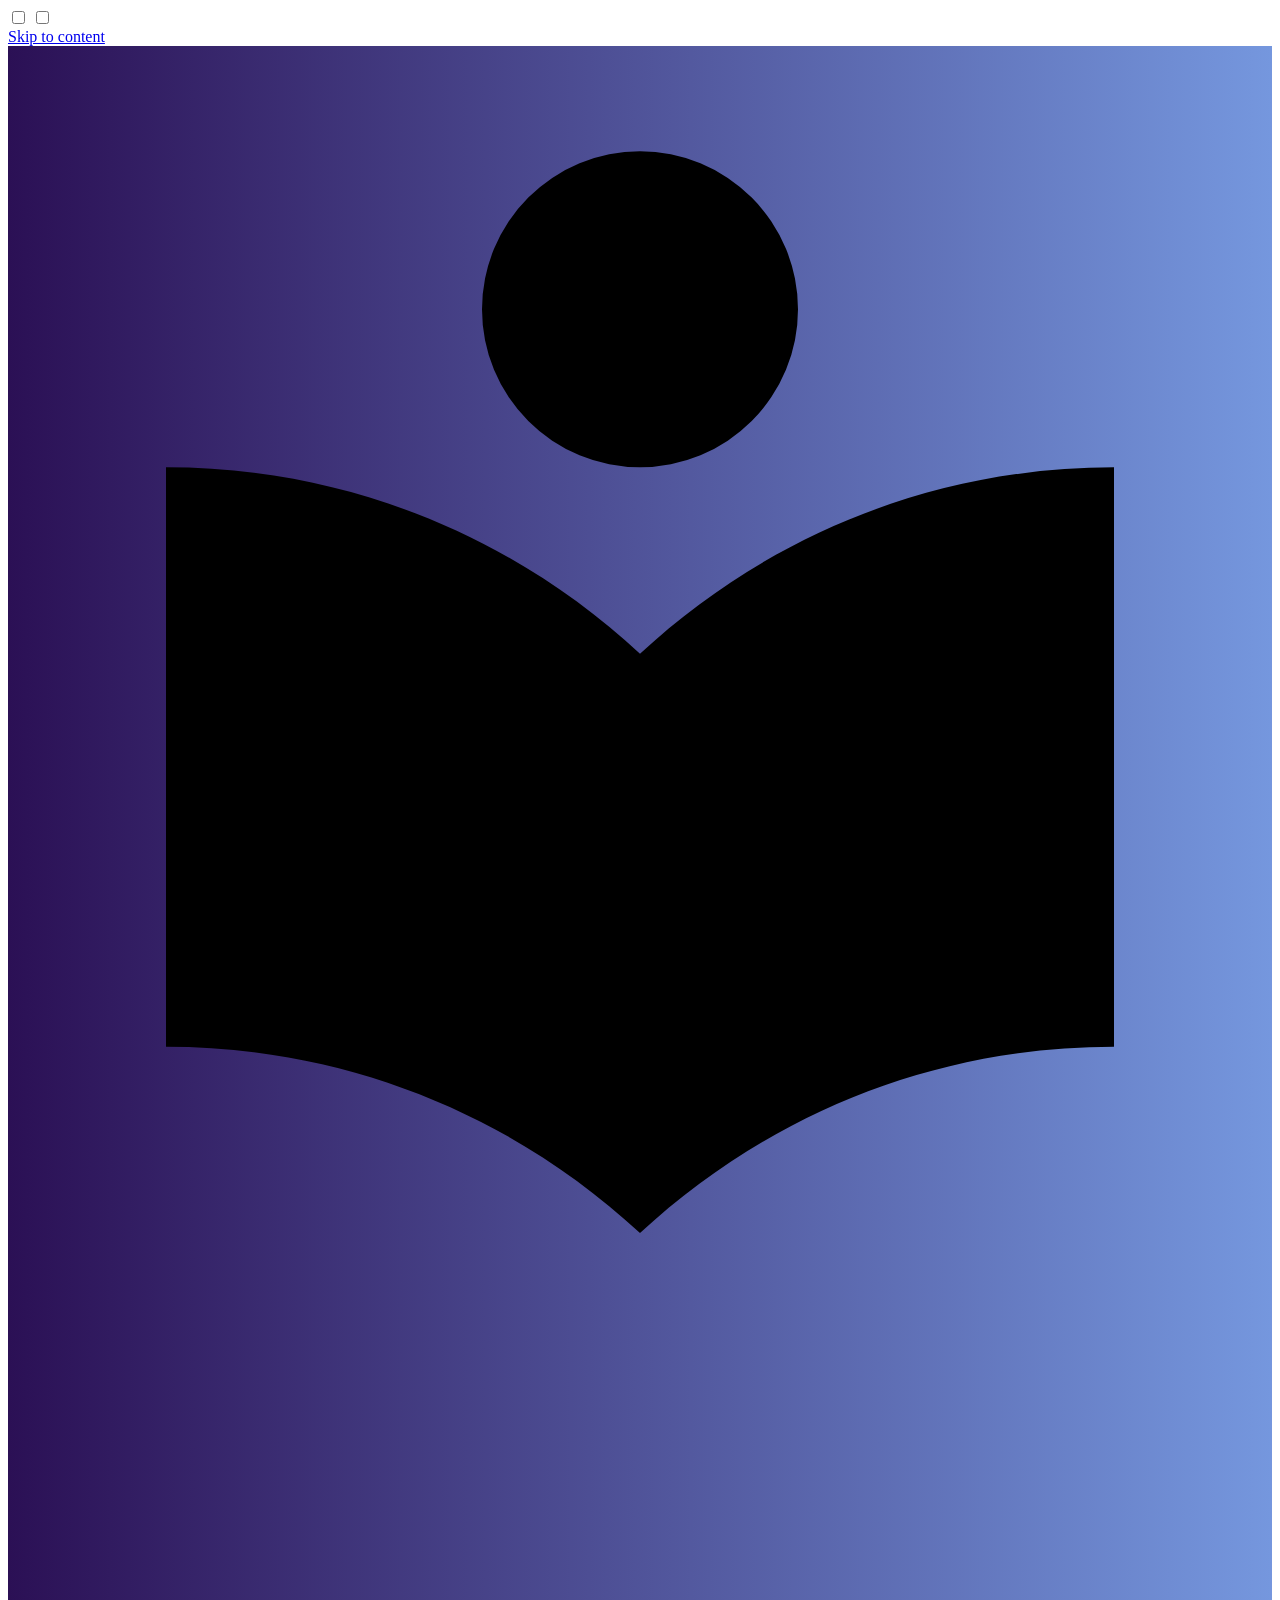
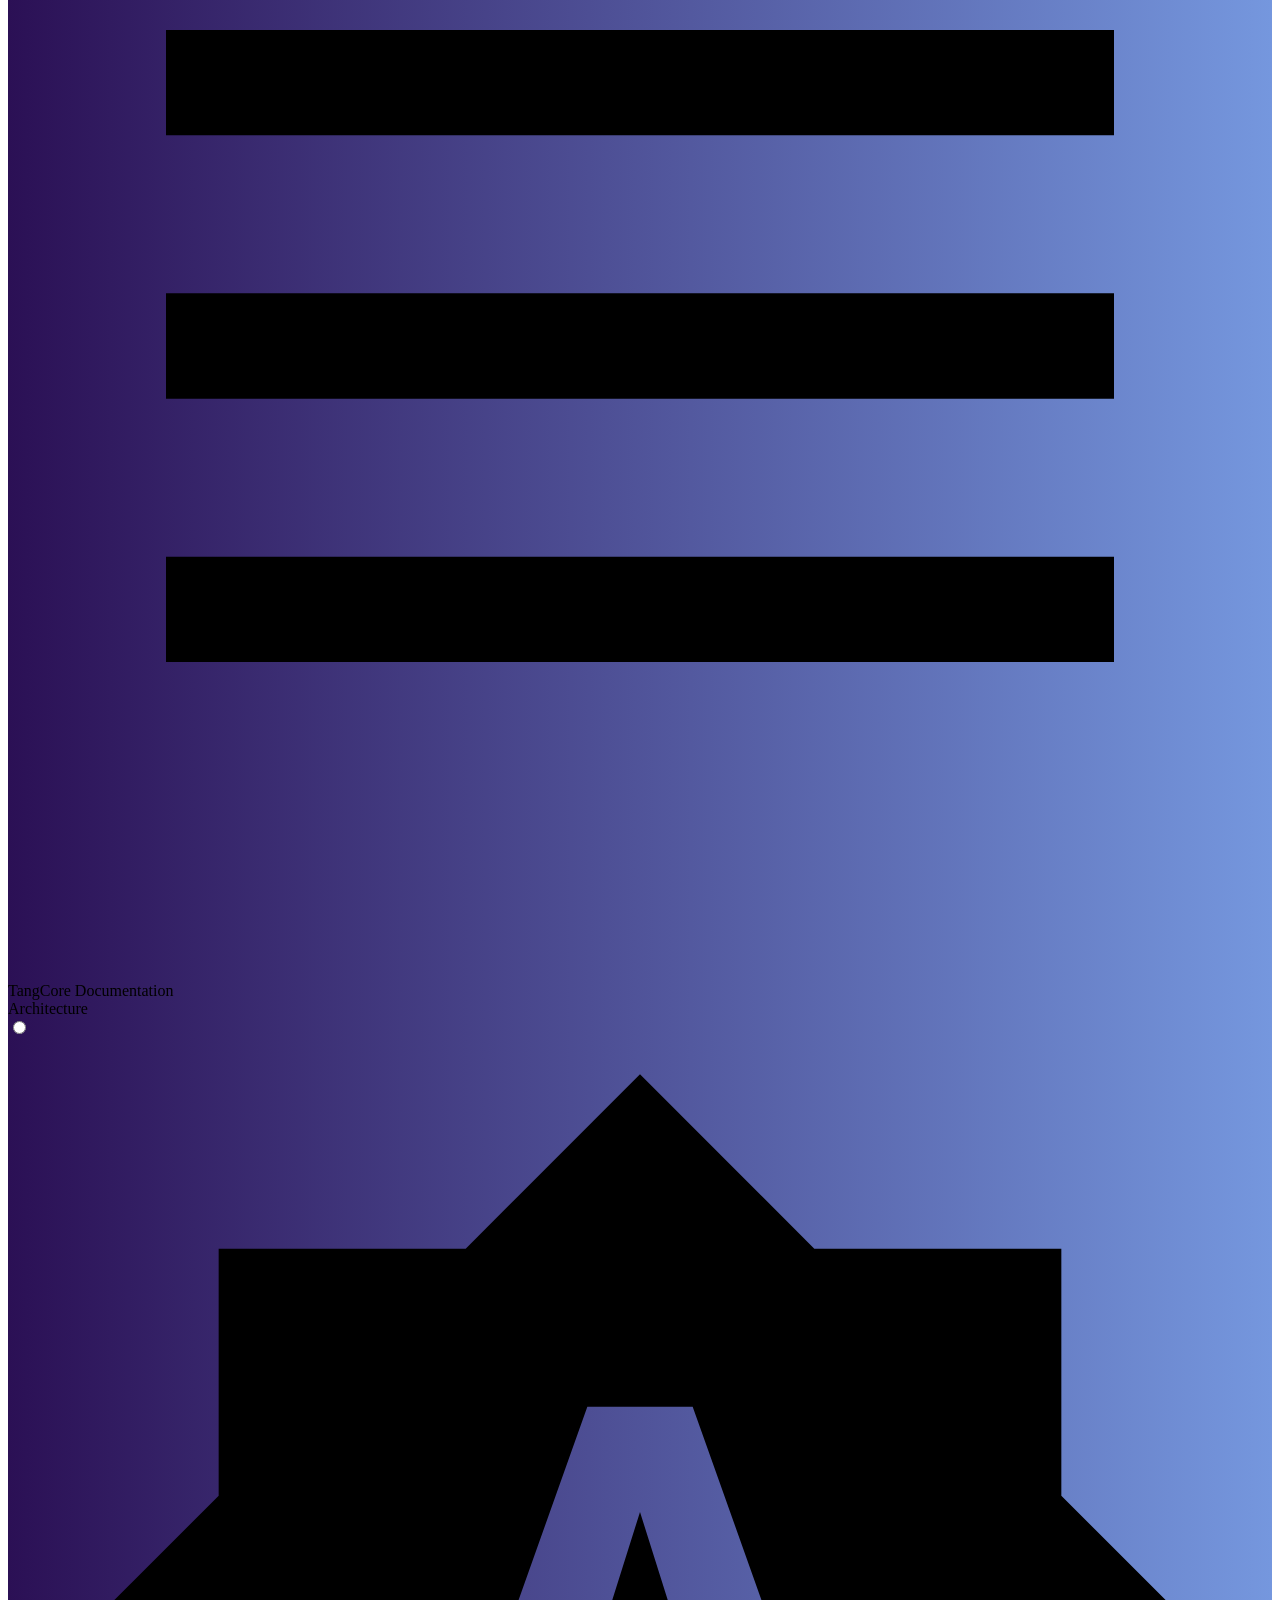
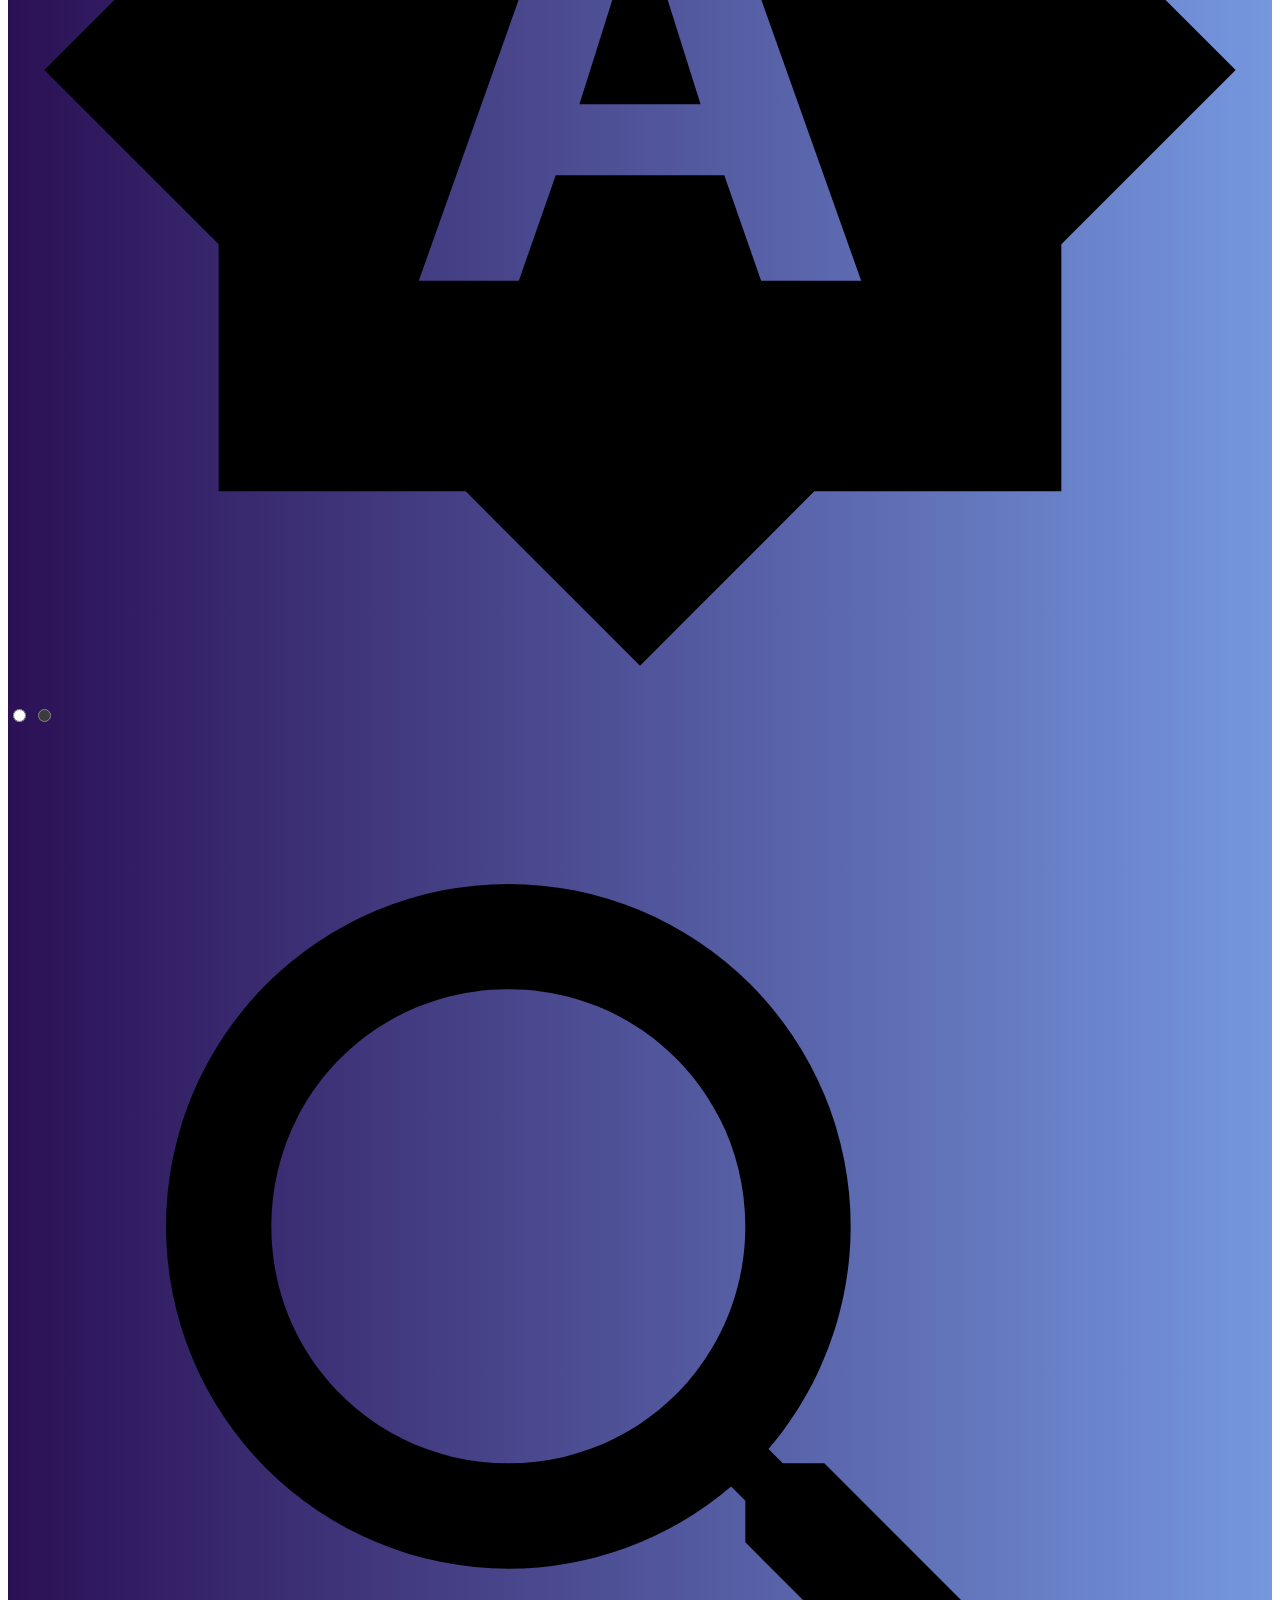
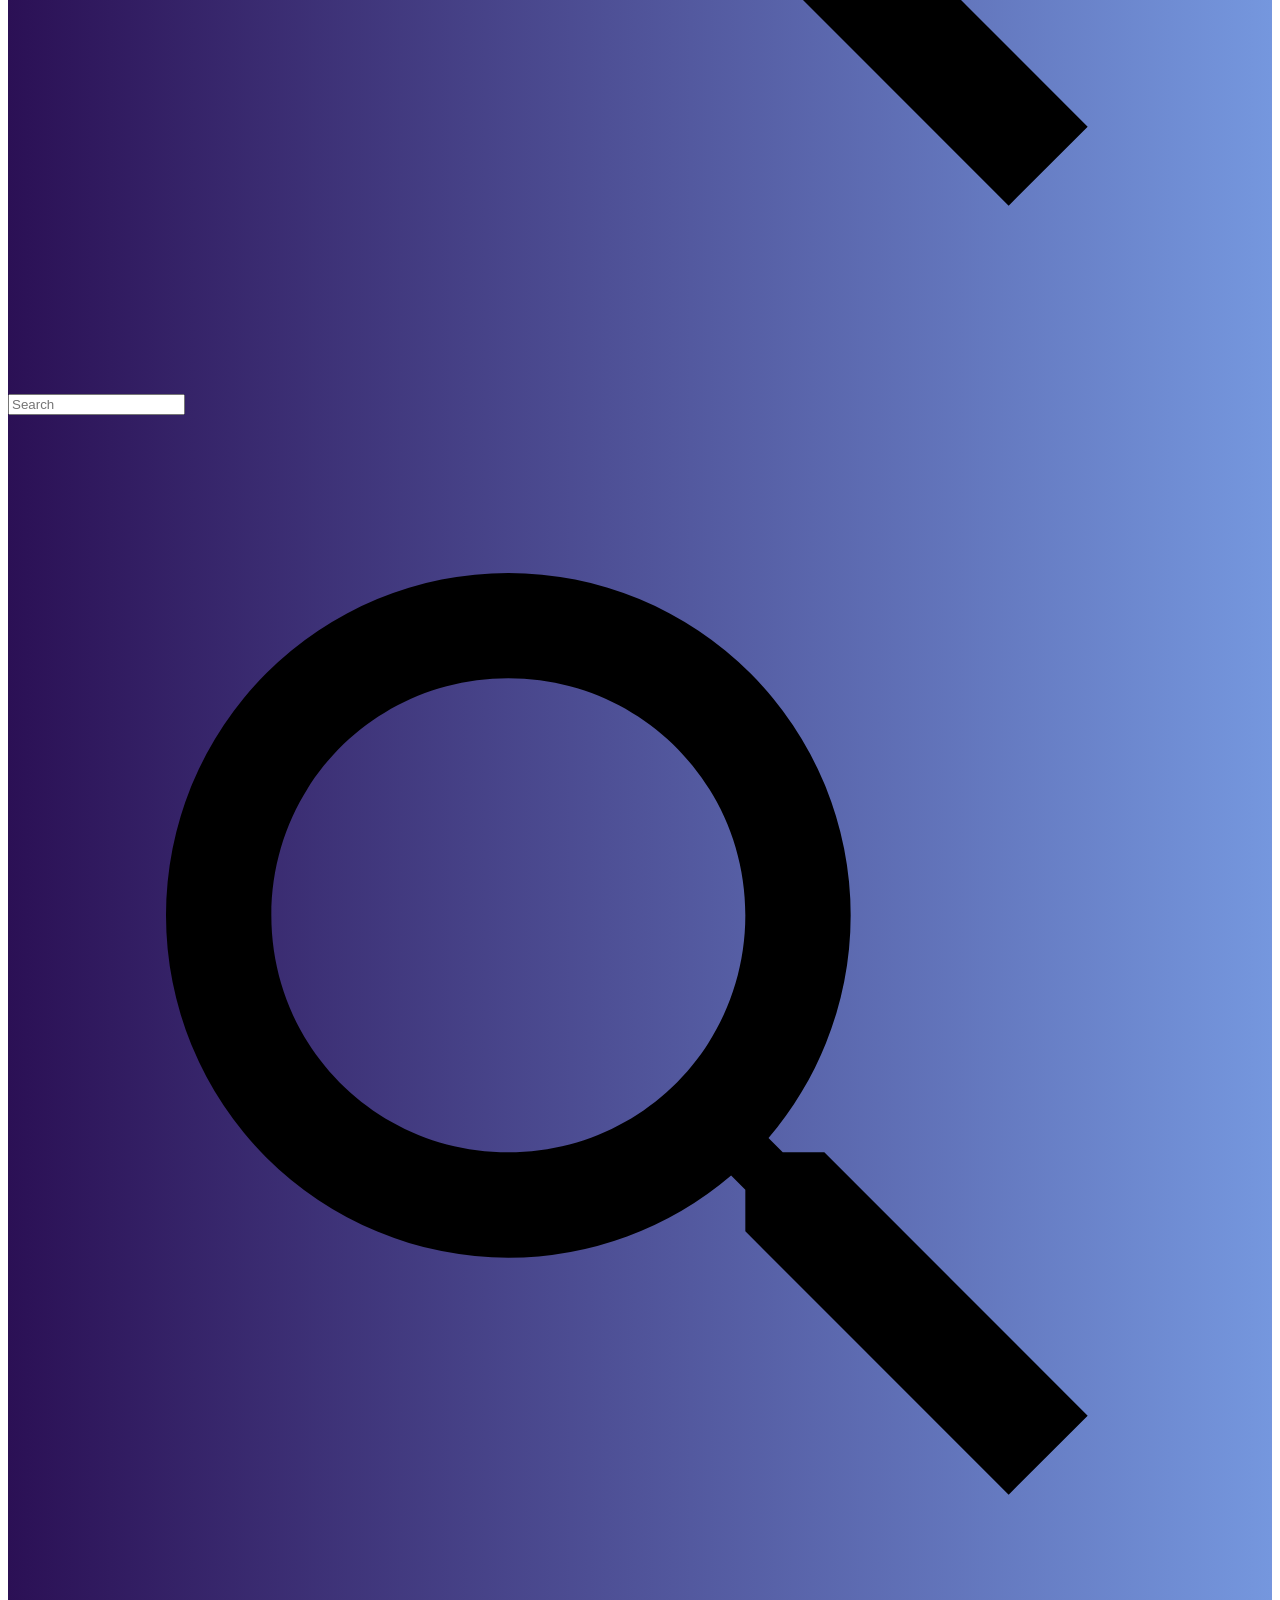
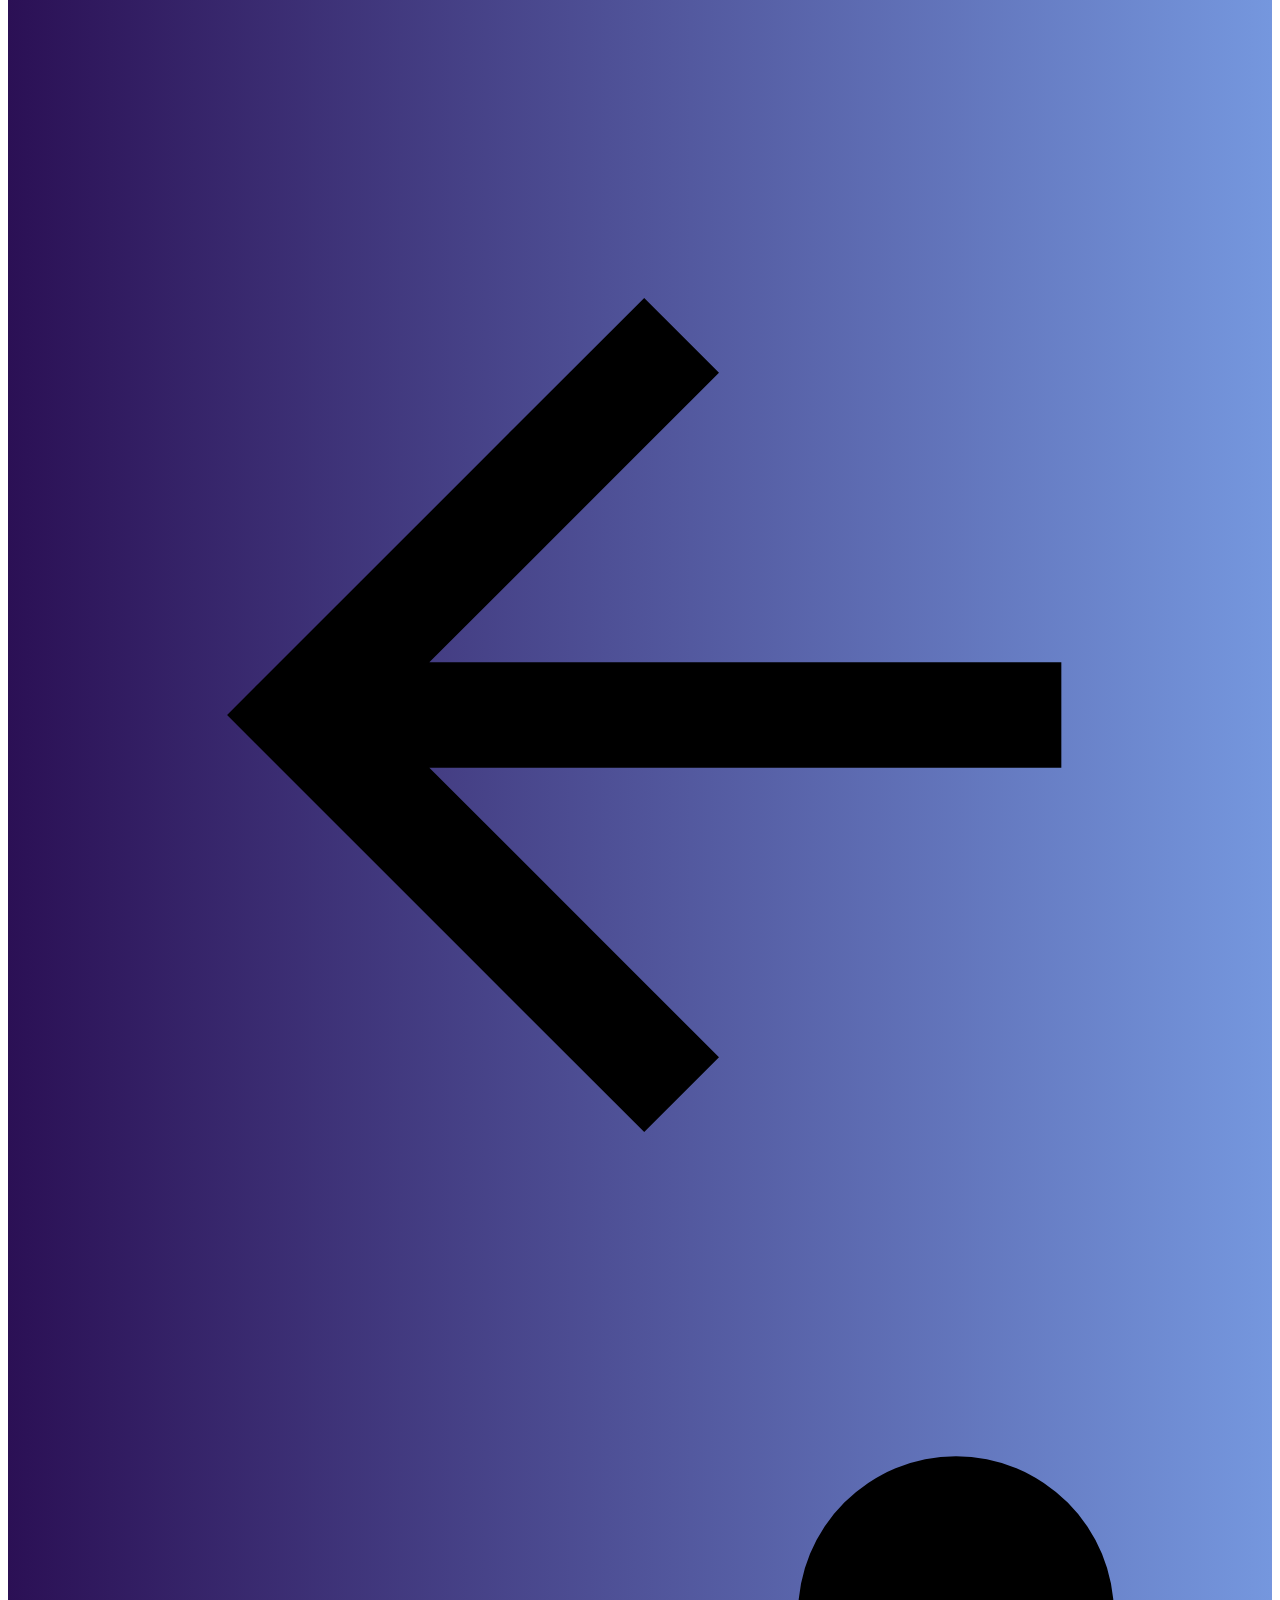
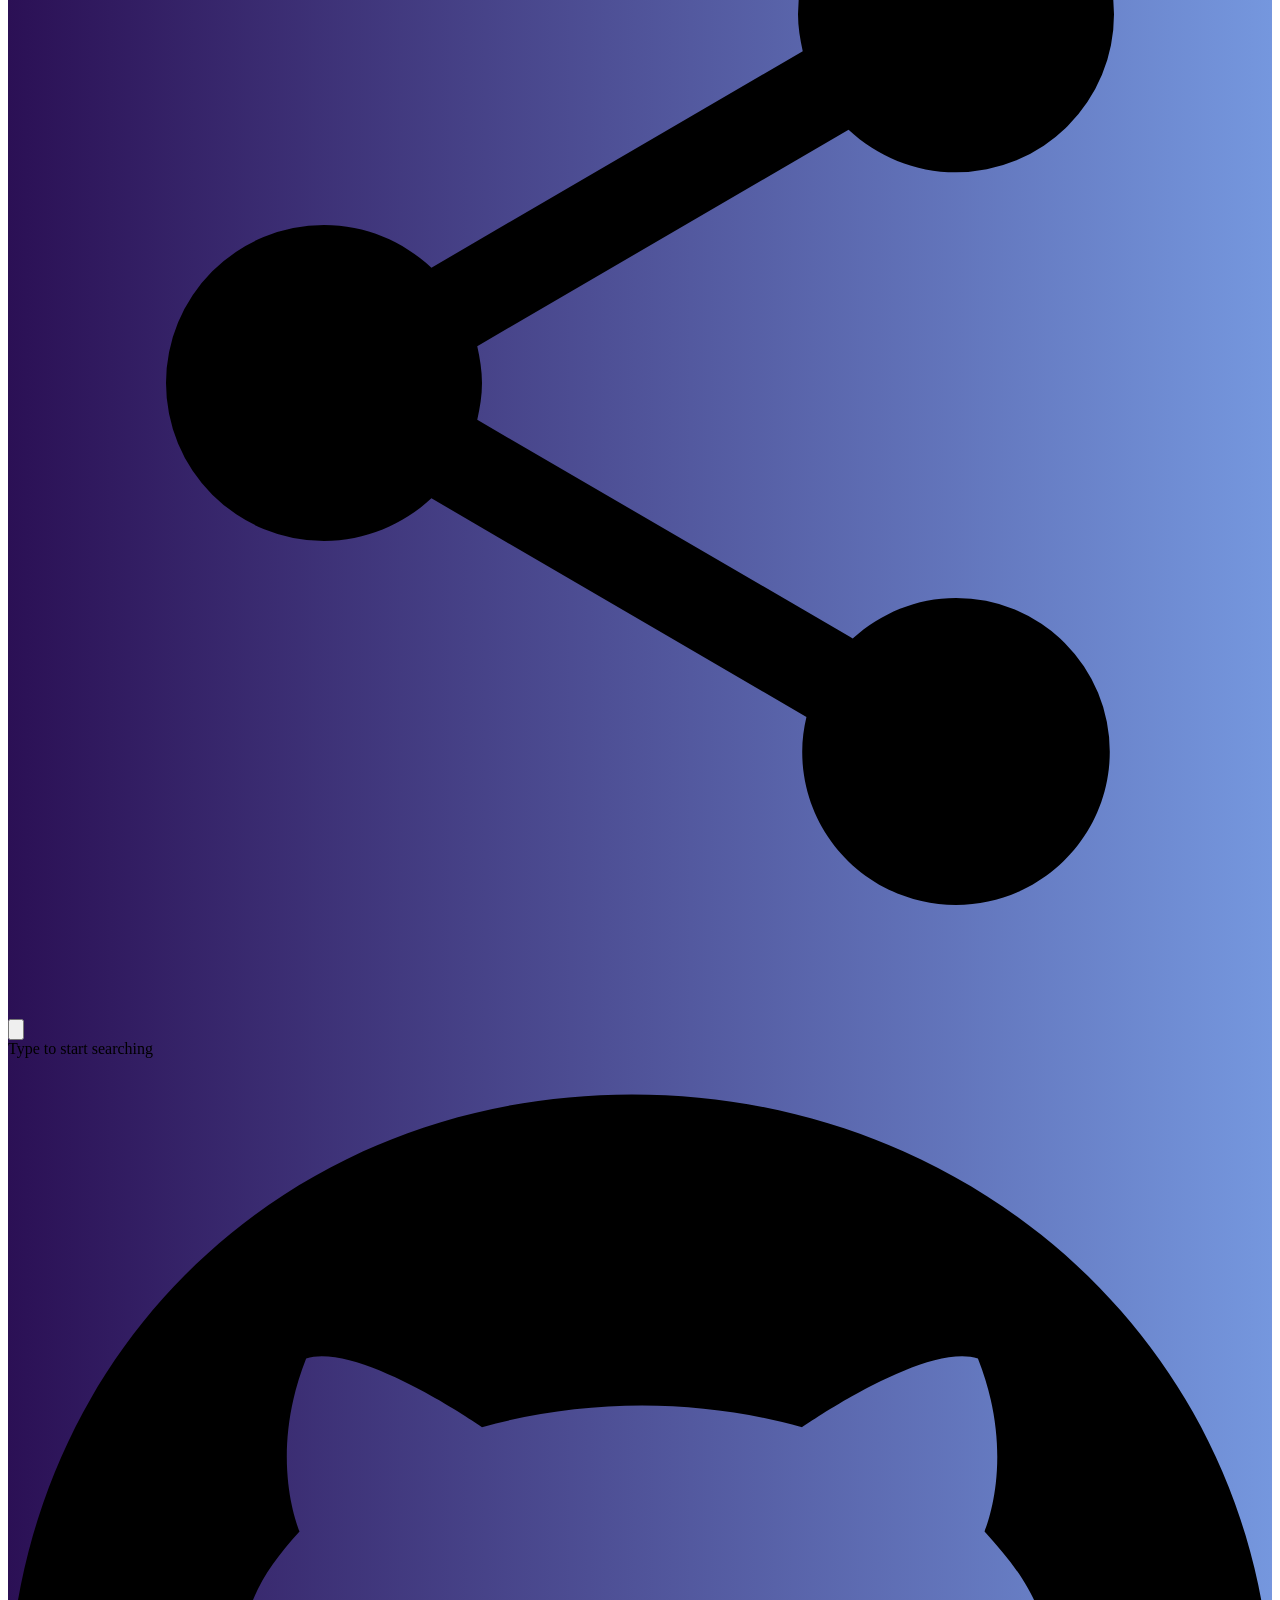
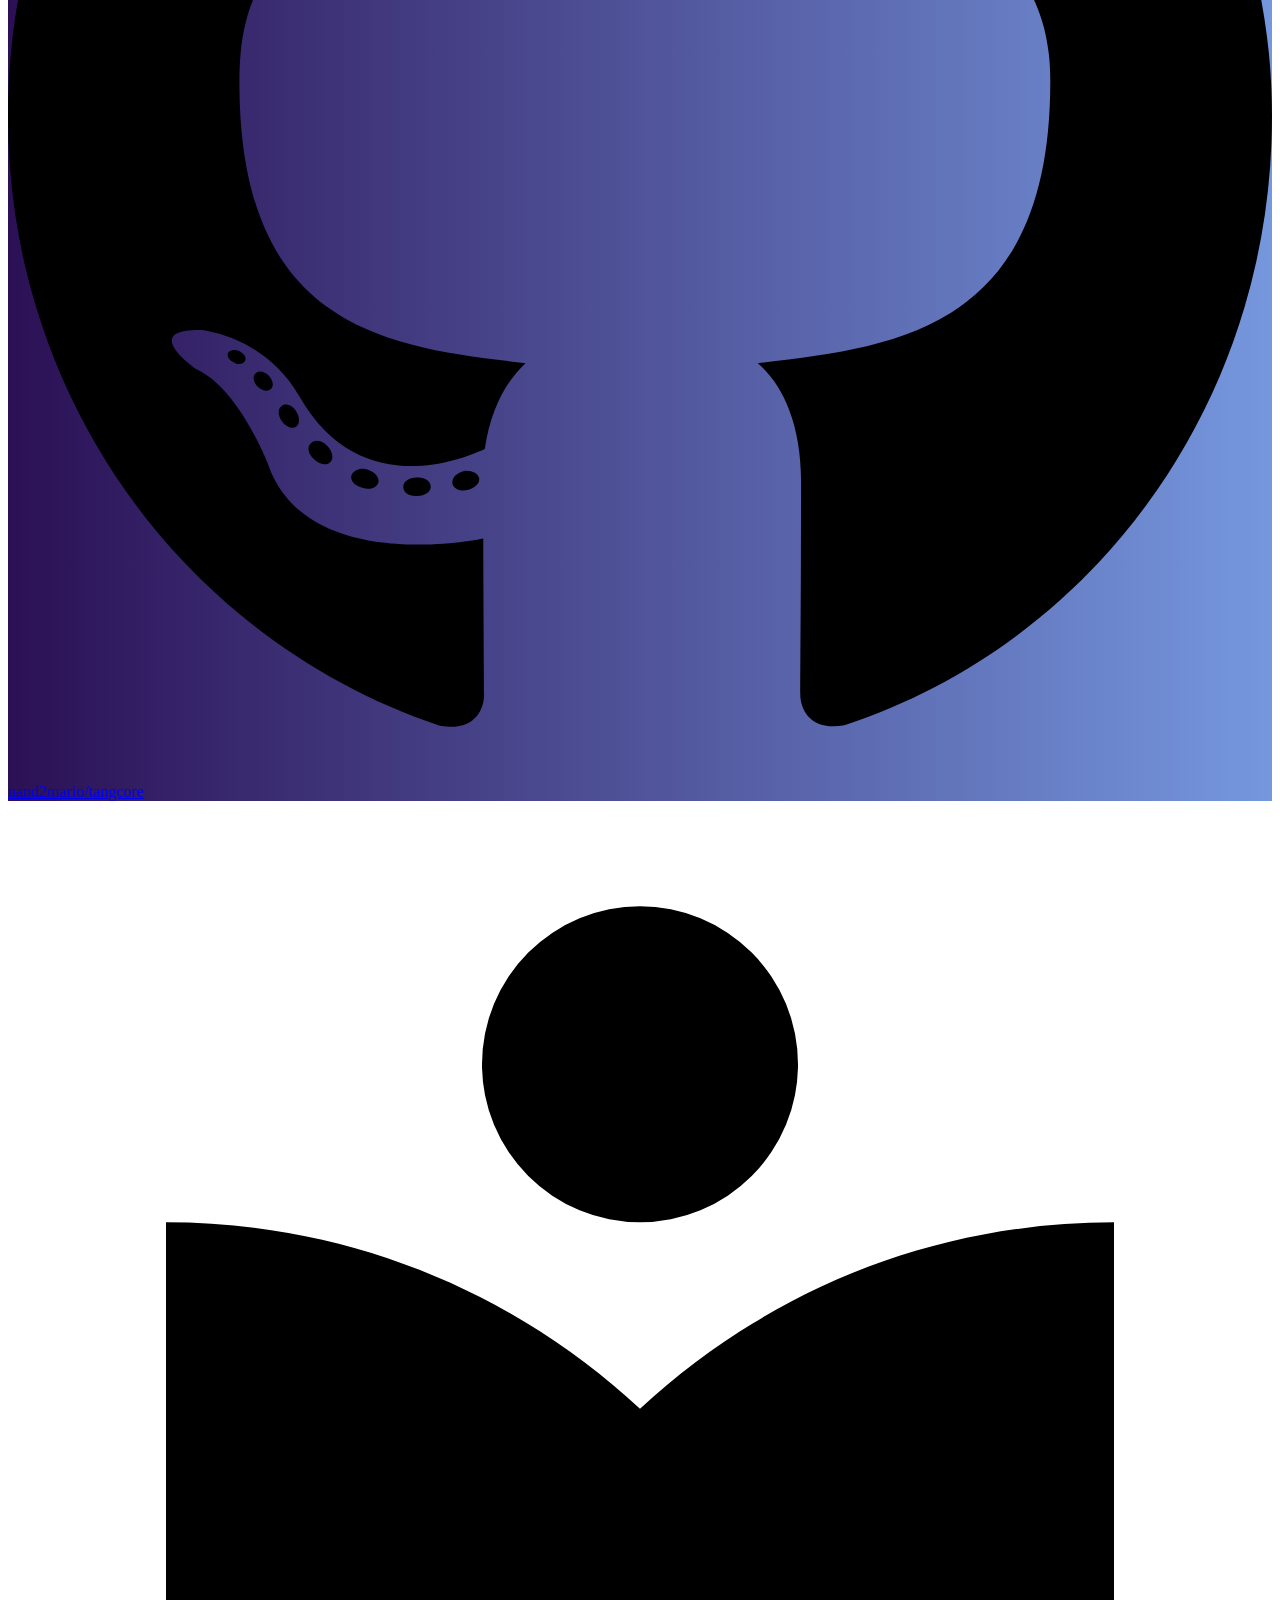
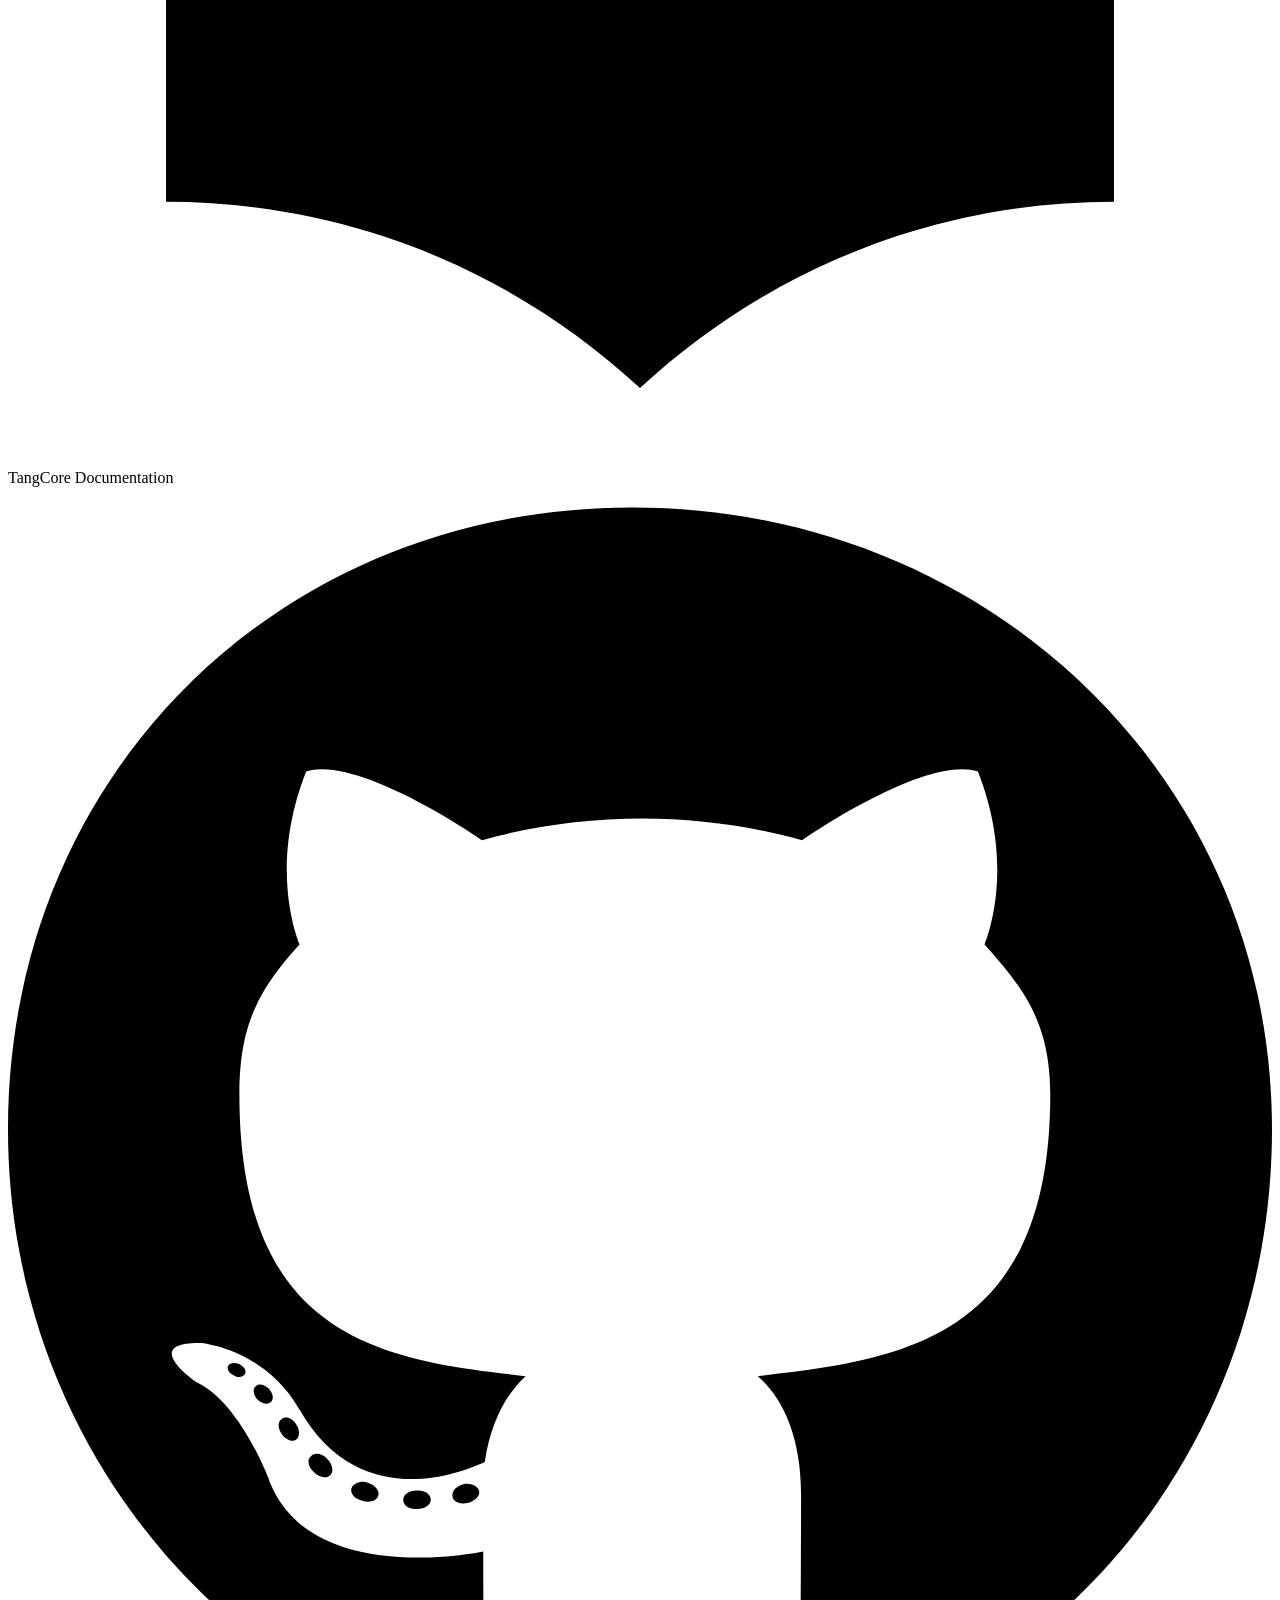
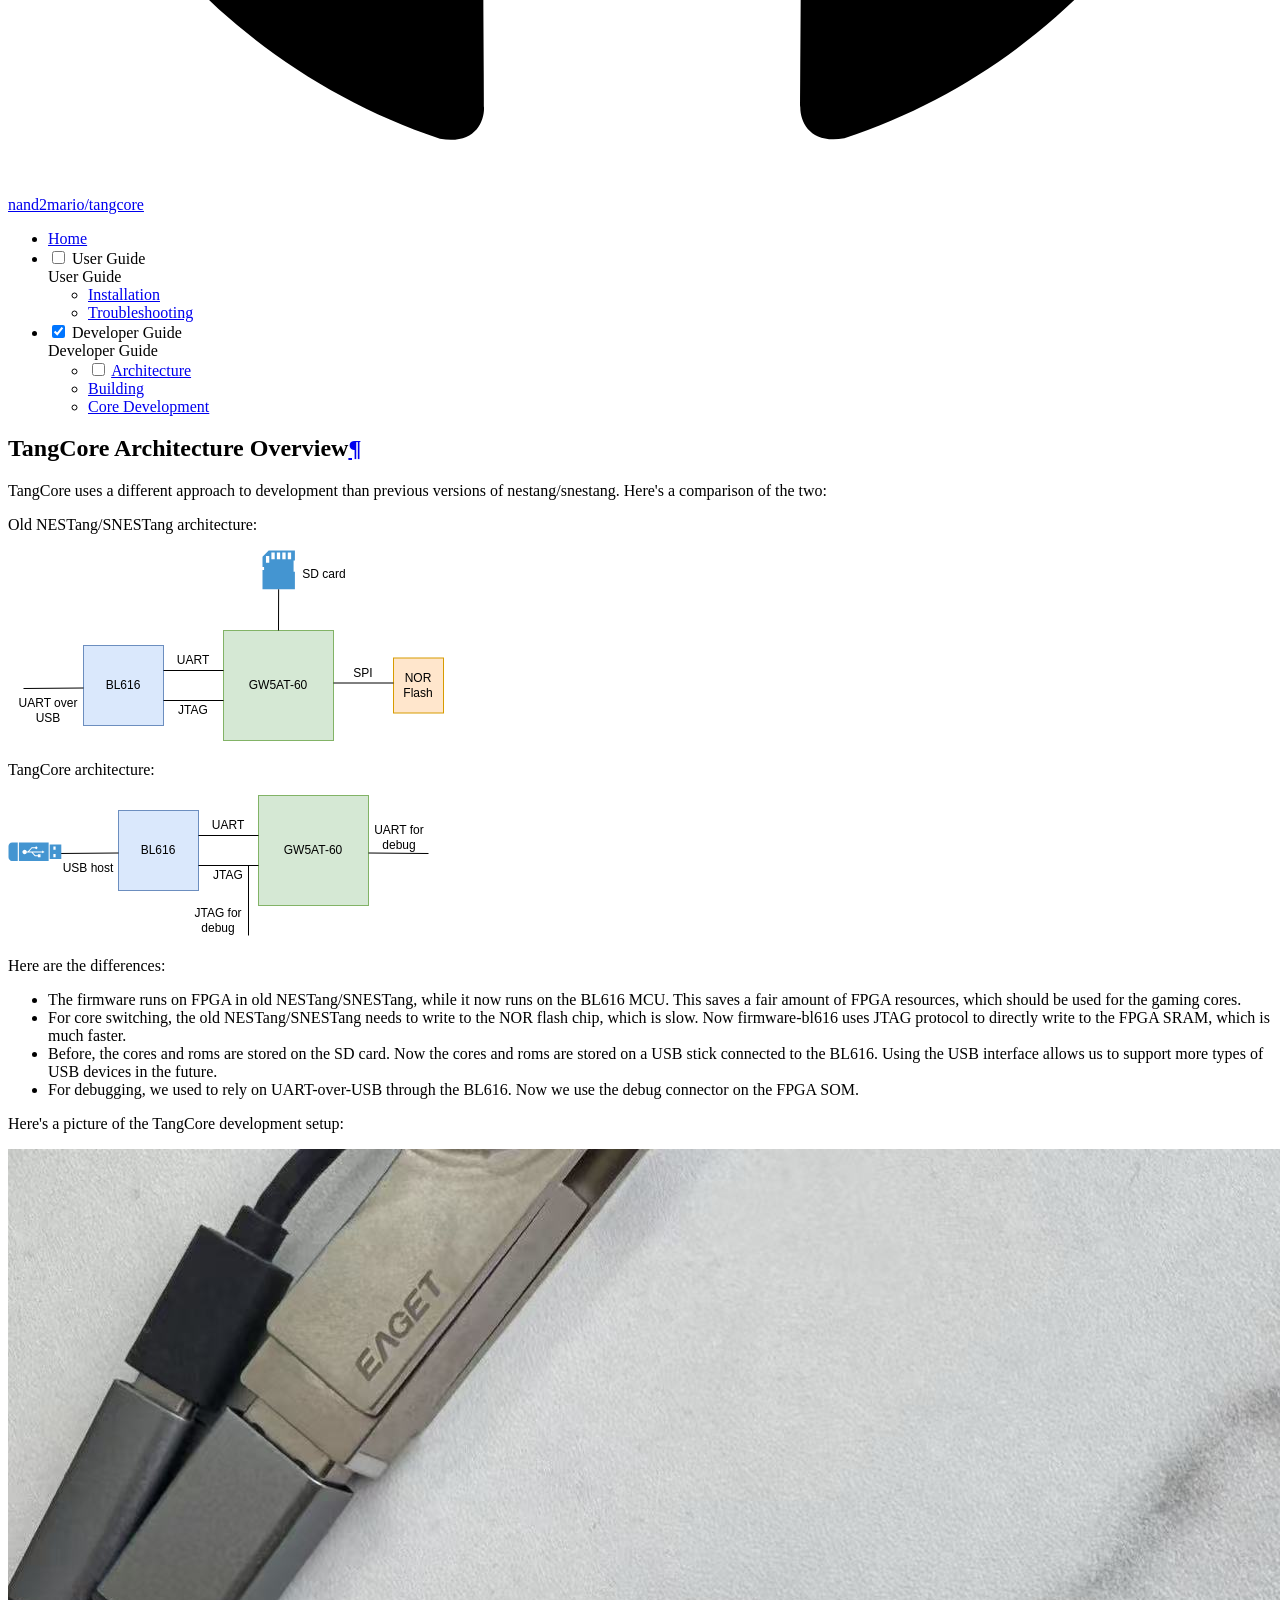
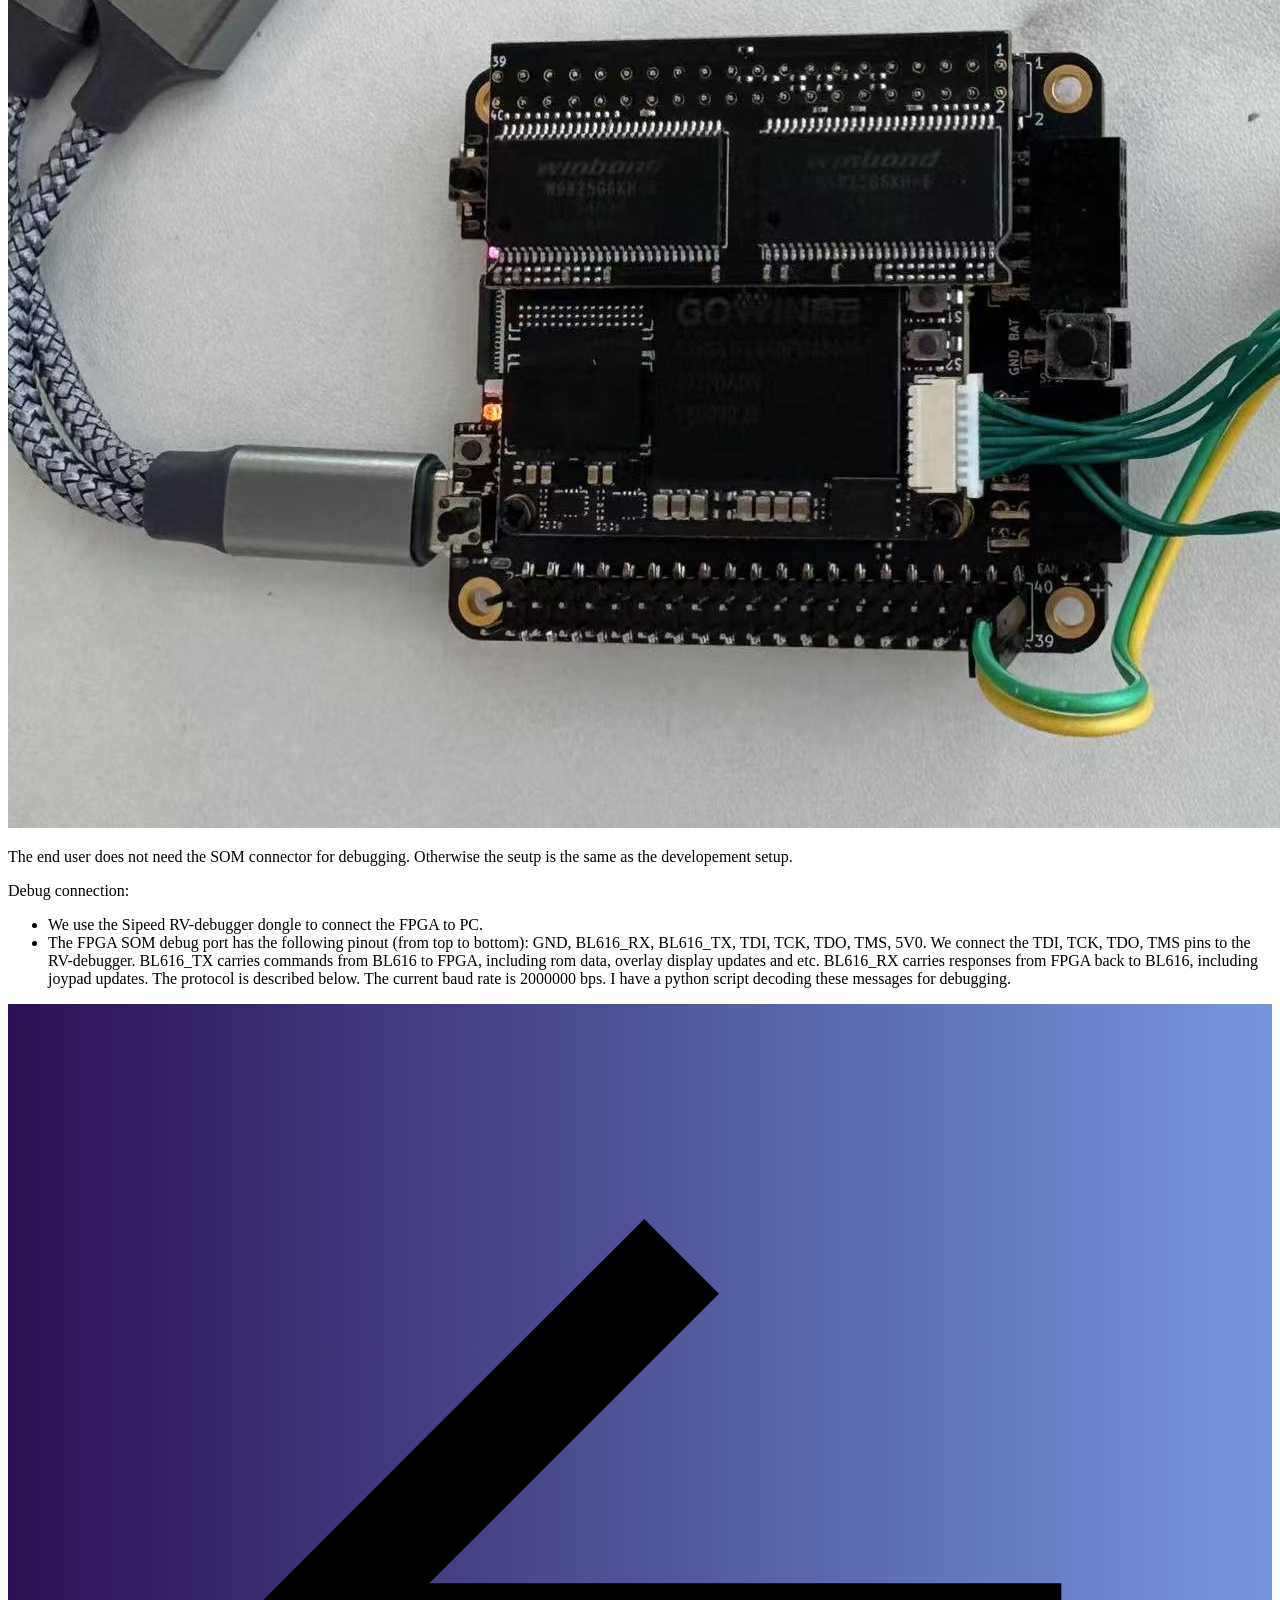
==== dev-guide/architecture/index.html @ ddadab18 "deploy: af3264f73fd9ada7c3afccc6c6a8014a635d47f0" ====
<!doctype html>
<html lang="en" class="no-js">
  <head>
    
      <meta charset="utf-8">
      <meta name="viewport" content="width=device-width,initial-scale=1">
      
        <meta name="description" content="Documentation for TangCore FPGA Gaming Distribution">
      
      
      
      
        <link rel="prev" href="../../user-guide/troubleshooting/">
      
      
        <link rel="next" href="../building/">
      
      
      <link rel="icon" href="../../assets/images/favicon.png">
      <meta name="generator" content="mkdocs-1.6.1, mkdocs-material-9.6.7">
    
    
      
        <title>Architecture - TangCore Documentation</title>
      
    
    
      <link rel="stylesheet" href="../../assets/stylesheets/main.8608ea7d.min.css">
      
        
        <link rel="stylesheet" href="../../assets/stylesheets/palette.06af60db.min.css">
      
      


    
    
      
    
    
      
        
        
        <link rel="preconnect" href="https://fonts.gstatic.com" crossorigin>
        <link rel="stylesheet" href="https://fonts.googleapis.com/css?family=Roboto:300,300i,400,400i,700,700i%7CRoboto+Mono:400,400i,700,700i&display=fallback">
        <style>:root{--md-text-font:"Roboto";--md-code-font:"Roboto Mono"}</style>
      
    
    
      <link rel="stylesheet" href="../../stylesheets/extra.css">
    
    <script>__md_scope=new URL("../..",location),__md_hash=e=>[...e].reduce(((e,_)=>(e<<5)-e+_.charCodeAt(0)),0),__md_get=(e,_=localStorage,t=__md_scope)=>JSON.parse(_.getItem(t.pathname+"."+e)),__md_set=(e,_,t=localStorage,a=__md_scope)=>{try{t.setItem(a.pathname+"."+e,JSON.stringify(_))}catch(e){}}</script>
    
      

    
    
    
  </head>
  
  
    
    
      
    
    
    
    
    <body dir="ltr" data-md-color-scheme="default" data-md-color-primary="deep-purple" data-md-color-accent="purple">
  
    
    <input class="md-toggle" data-md-toggle="drawer" type="checkbox" id="__drawer" autocomplete="off">
    <input class="md-toggle" data-md-toggle="search" type="checkbox" id="__search" autocomplete="off">
    <label class="md-overlay" for="__drawer"></label>
    <div data-md-component="skip">
      
        
        <a href="#tangcore-architecture-overview" class="md-skip">
          Skip to content
        </a>
      
    </div>
    <div data-md-component="announce">
      
    </div>
    
    
      

  

<header class="md-header md-header--shadow" data-md-component="header">
  <nav class="md-header__inner md-grid" aria-label="Header">
    <a href="../.." title="TangCore Documentation" class="md-header__button md-logo" aria-label="TangCore Documentation" data-md-component="logo">
      
  
  <svg xmlns="http://www.w3.org/2000/svg" viewBox="0 0 24 24"><path d="M12 8a3 3 0 0 0 3-3 3 3 0 0 0-3-3 3 3 0 0 0-3 3 3 3 0 0 0 3 3m0 3.54C9.64 9.35 6.5 8 3 8v11c3.5 0 6.64 1.35 9 3.54 2.36-2.19 5.5-3.54 9-3.54V8c-3.5 0-6.64 1.35-9 3.54"/></svg>

    </a>
    <label class="md-header__button md-icon" for="__drawer">
      
      <svg xmlns="http://www.w3.org/2000/svg" viewBox="0 0 24 24"><path d="M3 6h18v2H3zm0 5h18v2H3zm0 5h18v2H3z"/></svg>
    </label>
    <div class="md-header__title" data-md-component="header-title">
      <div class="md-header__ellipsis">
        <div class="md-header__topic">
          <span class="md-ellipsis">
            TangCore Documentation
          </span>
        </div>
        <div class="md-header__topic" data-md-component="header-topic">
          <span class="md-ellipsis">
            
              Architecture
            
          </span>
        </div>
      </div>
    </div>
    
      
        <form class="md-header__option" data-md-component="palette">
  
    
    
    
    <input class="md-option" data-md-color-media="(prefers-color-scheme)" data-md-color-scheme="default" data-md-color-primary="deep-purple" data-md-color-accent="purple"  aria-label="Switch to light mode"  type="radio" name="__palette" id="__palette_0">
    
      <label class="md-header__button md-icon" title="Switch to light mode" for="__palette_1" hidden>
        <svg xmlns="http://www.w3.org/2000/svg" viewBox="0 0 24 24"><path d="m14.3 16-.7-2h-3.2l-.7 2H7.8L11 7h2l3.2 9zM20 8.69V4h-4.69L12 .69 8.69 4H4v4.69L.69 12 4 15.31V20h4.69L12 23.31 15.31 20H20v-4.69L23.31 12zm-9.15 3.96h2.3L12 9z"/></svg>
      </label>
    
  
    
    
    
    <input class="md-option" data-md-color-media="(prefers-color-scheme: light)" data-md-color-scheme="default" data-md-color-primary="deep-purple" data-md-color-accent="purple"  aria-label="Switch to dark mode"  type="radio" name="__palette" id="__palette_1">
    
      <label class="md-header__button md-icon" title="Switch to dark mode" for="__palette_2" hidden>
        <svg xmlns="http://www.w3.org/2000/svg" viewBox="0 0 24 24"><path d="M12 8a4 4 0 0 0-4 4 4 4 0 0 0 4 4 4 4 0 0 0 4-4 4 4 0 0 0-4-4m0 10a6 6 0 0 1-6-6 6 6 0 0 1 6-6 6 6 0 0 1 6 6 6 6 0 0 1-6 6m8-9.31V4h-4.69L12 .69 8.69 4H4v4.69L.69 12 4 15.31V20h4.69L12 23.31 15.31 20H20v-4.69L23.31 12z"/></svg>
      </label>
    
  
    
    
    
    <input class="md-option" data-md-color-media="(prefers-color-scheme: dark)" data-md-color-scheme="slate" data-md-color-primary="deep-purple" data-md-color-accent="purple"  aria-label="Switch to system preference"  type="radio" name="__palette" id="__palette_2">
    
      <label class="md-header__button md-icon" title="Switch to system preference" for="__palette_0" hidden>
        <svg xmlns="http://www.w3.org/2000/svg" viewBox="0 0 24 24"><path d="M12 18c-.89 0-1.74-.2-2.5-.55C11.56 16.5 13 14.42 13 12s-1.44-4.5-3.5-5.45C10.26 6.2 11.11 6 12 6a6 6 0 0 1 6 6 6 6 0 0 1-6 6m8-9.31V4h-4.69L12 .69 8.69 4H4v4.69L.69 12 4 15.31V20h4.69L12 23.31 15.31 20H20v-4.69L23.31 12z"/></svg>
      </label>
    
  
</form>
      
    
    
      <script>var palette=__md_get("__palette");if(palette&&palette.color){if("(prefers-color-scheme)"===palette.color.media){var media=matchMedia("(prefers-color-scheme: light)"),input=document.querySelector(media.matches?"[data-md-color-media='(prefers-color-scheme: light)']":"[data-md-color-media='(prefers-color-scheme: dark)']");palette.color.media=input.getAttribute("data-md-color-media"),palette.color.scheme=input.getAttribute("data-md-color-scheme"),palette.color.primary=input.getAttribute("data-md-color-primary"),palette.color.accent=input.getAttribute("data-md-color-accent")}for(var[key,value]of Object.entries(palette.color))document.body.setAttribute("data-md-color-"+key,value)}</script>
    
    
    
      <label class="md-header__button md-icon" for="__search">
        
        <svg xmlns="http://www.w3.org/2000/svg" viewBox="0 0 24 24"><path d="M9.5 3A6.5 6.5 0 0 1 16 9.5c0 1.61-.59 3.09-1.56 4.23l.27.27h.79l5 5-1.5 1.5-5-5v-.79l-.27-.27A6.52 6.52 0 0 1 9.5 16 6.5 6.5 0 0 1 3 9.5 6.5 6.5 0 0 1 9.5 3m0 2C7 5 5 7 5 9.5S7 14 9.5 14 14 12 14 9.5 12 5 9.5 5"/></svg>
      </label>
      <div class="md-search" data-md-component="search" role="dialog">
  <label class="md-search__overlay" for="__search"></label>
  <div class="md-search__inner" role="search">
    <form class="md-search__form" name="search">
      <input type="text" class="md-search__input" name="query" aria-label="Search" placeholder="Search" autocapitalize="off" autocorrect="off" autocomplete="off" spellcheck="false" data-md-component="search-query" required>
      <label class="md-search__icon md-icon" for="__search">
        
        <svg xmlns="http://www.w3.org/2000/svg" viewBox="0 0 24 24"><path d="M9.5 3A6.5 6.5 0 0 1 16 9.5c0 1.61-.59 3.09-1.56 4.23l.27.27h.79l5 5-1.5 1.5-5-5v-.79l-.27-.27A6.52 6.52 0 0 1 9.5 16 6.5 6.5 0 0 1 3 9.5 6.5 6.5 0 0 1 9.5 3m0 2C7 5 5 7 5 9.5S7 14 9.5 14 14 12 14 9.5 12 5 9.5 5"/></svg>
        
        <svg xmlns="http://www.w3.org/2000/svg" viewBox="0 0 24 24"><path d="M20 11v2H8l5.5 5.5-1.42 1.42L4.16 12l7.92-7.92L13.5 5.5 8 11z"/></svg>
      </label>
      <nav class="md-search__options" aria-label="Search">
        
          <a href="javascript:void(0)" class="md-search__icon md-icon" title="Share" aria-label="Share" data-clipboard data-clipboard-text="" data-md-component="search-share" tabindex="-1">
            
            <svg xmlns="http://www.w3.org/2000/svg" viewBox="0 0 24 24"><path d="M18 16.08c-.76 0-1.44.3-1.96.77L8.91 12.7c.05-.23.09-.46.09-.7s-.04-.47-.09-.7l7.05-4.11c.54.5 1.25.81 2.04.81a3 3 0 0 0 3-3 3 3 0 0 0-3-3 3 3 0 0 0-3 3c0 .24.04.47.09.7L8.04 9.81C7.5 9.31 6.79 9 6 9a3 3 0 0 0-3 3 3 3 0 0 0 3 3c.79 0 1.5-.31 2.04-.81l7.12 4.15c-.05.21-.08.43-.08.66 0 1.61 1.31 2.91 2.92 2.91s2.92-1.3 2.92-2.91A2.92 2.92 0 0 0 18 16.08"/></svg>
          </a>
        
        <button type="reset" class="md-search__icon md-icon" title="Clear" aria-label="Clear" tabindex="-1">
          
          <svg xmlns="http://www.w3.org/2000/svg" viewBox="0 0 24 24"><path d="M19 6.41 17.59 5 12 10.59 6.41 5 5 6.41 10.59 12 5 17.59 6.41 19 12 13.41 17.59 19 19 17.59 13.41 12z"/></svg>
        </button>
      </nav>
      
        <div class="md-search__suggest" data-md-component="search-suggest"></div>
      
    </form>
    <div class="md-search__output">
      <div class="md-search__scrollwrap" tabindex="0" data-md-scrollfix>
        <div class="md-search-result" data-md-component="search-result">
          <div class="md-search-result__meta">
            Initializing search
          </div>
          <ol class="md-search-result__list" role="presentation"></ol>
        </div>
      </div>
    </div>
  </div>
</div>
    
    
      <div class="md-header__source">
        <a href="https://github.com/nand2mario/tangcore" title="Go to repository" class="md-source" data-md-component="source">
  <div class="md-source__icon md-icon">
    
    <svg xmlns="http://www.w3.org/2000/svg" viewBox="0 0 496 512"><!--! Font Awesome Free 6.7.2 by @fontawesome - https://fontawesome.com License - https://fontawesome.com/license/free (Icons: CC BY 4.0, Fonts: SIL OFL 1.1, Code: MIT License) Copyright 2024 Fonticons, Inc.--><path d="M165.9 397.4c0 2-2.3 3.6-5.2 3.6-3.3.3-5.6-1.3-5.6-3.6 0-2 2.3-3.6 5.2-3.6 3-.3 5.6 1.3 5.6 3.6m-31.1-4.5c-.7 2 1.3 4.3 4.3 4.9 2.6 1 5.6 0 6.2-2s-1.3-4.3-4.3-5.2c-2.6-.7-5.5.3-6.2 2.3m44.2-1.7c-2.9.7-4.9 2.6-4.6 4.9.3 2 2.9 3.3 5.9 2.6 2.9-.7 4.9-2.6 4.6-4.6-.3-1.9-3-3.2-5.9-2.9M244.8 8C106.1 8 0 113.3 0 252c0 110.9 69.8 205.8 169.5 239.2 12.8 2.3 17.3-5.6 17.3-12.1 0-6.2-.3-40.4-.3-61.4 0 0-70 15-84.7-29.8 0 0-11.4-29.1-27.8-36.6 0 0-22.9-15.7 1.6-15.4 0 0 24.9 2 38.6 25.8 21.9 38.6 58.6 27.5 72.9 20.9 2.3-16 8.8-27.1 16-33.7-55.9-6.2-112.3-14.3-112.3-110.5 0-27.5 7.6-41.3 23.6-58.9-2.6-6.5-11.1-33.3 2.6-67.9 20.9-6.5 69 27 69 27 20-5.6 41.5-8.5 62.8-8.5s42.8 2.9 62.8 8.5c0 0 48.1-33.6 69-27 13.7 34.7 5.2 61.4 2.6 67.9 16 17.7 25.8 31.5 25.8 58.9 0 96.5-58.9 104.2-114.8 110.5 9.2 7.9 17 22.9 17 46.4 0 33.7-.3 75.4-.3 83.6 0 6.5 4.6 14.4 17.3 12.1C428.2 457.8 496 362.9 496 252 496 113.3 383.5 8 244.8 8M97.2 352.9c-1.3 1-1 3.3.7 5.2 1.6 1.6 3.9 2.3 5.2 1 1.3-1 1-3.3-.7-5.2-1.6-1.6-3.9-2.3-5.2-1m-10.8-8.1c-.7 1.3.3 2.9 2.3 3.9 1.6 1 3.6.7 4.3-.7.7-1.3-.3-2.9-2.3-3.9-2-.6-3.6-.3-4.3.7m32.4 35.6c-1.6 1.3-1 4.3 1.3 6.2 2.3 2.3 5.2 2.6 6.5 1 1.3-1.3.7-4.3-1.3-6.2-2.2-2.3-5.2-2.6-6.5-1m-11.4-14.7c-1.6 1-1.6 3.6 0 5.9s4.3 3.3 5.6 2.3c1.6-1.3 1.6-3.9 0-6.2-1.4-2.3-4-3.3-5.6-2"/></svg>
  </div>
  <div class="md-source__repository">
    nand2mario/tangcore
  </div>
</a>
      </div>
    
  </nav>
  
</header>
    
    <div class="md-container" data-md-component="container">
      
      
        
          
        
      
      <main class="md-main" data-md-component="main">
        <div class="md-main__inner md-grid">
          
            
              
              <div class="md-sidebar md-sidebar--primary" data-md-component="sidebar" data-md-type="navigation" >
                <div class="md-sidebar__scrollwrap">
                  <div class="md-sidebar__inner">
                    



<nav class="md-nav md-nav--primary" aria-label="Navigation" data-md-level="0">
  <label class="md-nav__title" for="__drawer">
    <a href="../.." title="TangCore Documentation" class="md-nav__button md-logo" aria-label="TangCore Documentation" data-md-component="logo">
      
  
  <svg xmlns="http://www.w3.org/2000/svg" viewBox="0 0 24 24"><path d="M12 8a3 3 0 0 0 3-3 3 3 0 0 0-3-3 3 3 0 0 0-3 3 3 3 0 0 0 3 3m0 3.54C9.64 9.35 6.5 8 3 8v11c3.5 0 6.64 1.35 9 3.54 2.36-2.19 5.5-3.54 9-3.54V8c-3.5 0-6.64 1.35-9 3.54"/></svg>

    </a>
    TangCore Documentation
  </label>
  
    <div class="md-nav__source">
      <a href="https://github.com/nand2mario/tangcore" title="Go to repository" class="md-source" data-md-component="source">
  <div class="md-source__icon md-icon">
    
    <svg xmlns="http://www.w3.org/2000/svg" viewBox="0 0 496 512"><!--! Font Awesome Free 6.7.2 by @fontawesome - https://fontawesome.com License - https://fontawesome.com/license/free (Icons: CC BY 4.0, Fonts: SIL OFL 1.1, Code: MIT License) Copyright 2024 Fonticons, Inc.--><path d="M165.9 397.4c0 2-2.3 3.6-5.2 3.6-3.3.3-5.6-1.3-5.6-3.6 0-2 2.3-3.6 5.2-3.6 3-.3 5.6 1.3 5.6 3.6m-31.1-4.5c-.7 2 1.3 4.3 4.3 4.9 2.6 1 5.6 0 6.2-2s-1.3-4.3-4.3-5.2c-2.6-.7-5.5.3-6.2 2.3m44.2-1.7c-2.9.7-4.9 2.6-4.6 4.9.3 2 2.9 3.3 5.9 2.6 2.9-.7 4.9-2.6 4.6-4.6-.3-1.9-3-3.2-5.9-2.9M244.8 8C106.1 8 0 113.3 0 252c0 110.9 69.8 205.8 169.5 239.2 12.8 2.3 17.3-5.6 17.3-12.1 0-6.2-.3-40.4-.3-61.4 0 0-70 15-84.7-29.8 0 0-11.4-29.1-27.8-36.6 0 0-22.9-15.7 1.6-15.4 0 0 24.9 2 38.6 25.8 21.9 38.6 58.6 27.5 72.9 20.9 2.3-16 8.8-27.1 16-33.7-55.9-6.2-112.3-14.3-112.3-110.5 0-27.5 7.6-41.3 23.6-58.9-2.6-6.5-11.1-33.3 2.6-67.9 20.9-6.5 69 27 69 27 20-5.6 41.5-8.5 62.8-8.5s42.8 2.9 62.8 8.5c0 0 48.1-33.6 69-27 13.7 34.7 5.2 61.4 2.6 67.9 16 17.7 25.8 31.5 25.8 58.9 0 96.5-58.9 104.2-114.8 110.5 9.2 7.9 17 22.9 17 46.4 0 33.7-.3 75.4-.3 83.6 0 6.5 4.6 14.4 17.3 12.1C428.2 457.8 496 362.9 496 252 496 113.3 383.5 8 244.8 8M97.2 352.9c-1.3 1-1 3.3.7 5.2 1.6 1.6 3.9 2.3 5.2 1 1.3-1 1-3.3-.7-5.2-1.6-1.6-3.9-2.3-5.2-1m-10.8-8.1c-.7 1.3.3 2.9 2.3 3.9 1.6 1 3.6.7 4.3-.7.7-1.3-.3-2.9-2.3-3.9-2-.6-3.6-.3-4.3.7m32.4 35.6c-1.6 1.3-1 4.3 1.3 6.2 2.3 2.3 5.2 2.6 6.5 1 1.3-1.3.7-4.3-1.3-6.2-2.2-2.3-5.2-2.6-6.5-1m-11.4-14.7c-1.6 1-1.6 3.6 0 5.9s4.3 3.3 5.6 2.3c1.6-1.3 1.6-3.9 0-6.2-1.4-2.3-4-3.3-5.6-2"/></svg>
  </div>
  <div class="md-source__repository">
    nand2mario/tangcore
  </div>
</a>
    </div>
  
  <ul class="md-nav__list" data-md-scrollfix>
    
      
      
  
  
  
  
    <li class="md-nav__item">
      <a href="../.." class="md-nav__link">
        
  
  <span class="md-ellipsis">
    Home
    
  </span>
  

      </a>
    </li>
  

    
      
      
  
  
  
  
    
    
      
        
      
        
      
    
    
      
        
        
      
    
    
    <li class="md-nav__item md-nav__item--section md-nav__item--nested">
      
        
        
        <input class="md-nav__toggle md-toggle " type="checkbox" id="__nav_2" >
        
          
          <label class="md-nav__link" for="__nav_2" id="__nav_2_label" tabindex="">
            
  
  <span class="md-ellipsis">
    User Guide
    
  </span>
  

            <span class="md-nav__icon md-icon"></span>
          </label>
        
        <nav class="md-nav" data-md-level="1" aria-labelledby="__nav_2_label" aria-expanded="false">
          <label class="md-nav__title" for="__nav_2">
            <span class="md-nav__icon md-icon"></span>
            User Guide
          </label>
          <ul class="md-nav__list" data-md-scrollfix>
            
              
                
  
  
  
  
    <li class="md-nav__item">
      <a href="../../user-guide/installation/" class="md-nav__link">
        
  
  <span class="md-ellipsis">
    Installation
    
  </span>
  

      </a>
    </li>
  

              
            
              
                
  
  
  
  
    <li class="md-nav__item">
      <a href="../../user-guide/troubleshooting/" class="md-nav__link">
        
  
  <span class="md-ellipsis">
    Troubleshooting
    
  </span>
  

      </a>
    </li>
  

              
            
          </ul>
        </nav>
      
    </li>
  

    
      
      
  
  
    
  
  
  
    
    
      
        
      
        
      
        
      
    
    
      
        
        
      
    
    
    <li class="md-nav__item md-nav__item--active md-nav__item--section md-nav__item--nested">
      
        
        
        <input class="md-nav__toggle md-toggle " type="checkbox" id="__nav_3" checked>
        
          
          <label class="md-nav__link" for="__nav_3" id="__nav_3_label" tabindex="">
            
  
  <span class="md-ellipsis">
    Developer Guide
    
  </span>
  

            <span class="md-nav__icon md-icon"></span>
          </label>
        
        <nav class="md-nav" data-md-level="1" aria-labelledby="__nav_3_label" aria-expanded="true">
          <label class="md-nav__title" for="__nav_3">
            <span class="md-nav__icon md-icon"></span>
            Developer Guide
          </label>
          <ul class="md-nav__list" data-md-scrollfix>
            
              
                
  
  
    
  
  
  
    <li class="md-nav__item md-nav__item--active">
      
      <input class="md-nav__toggle md-toggle" type="checkbox" id="__toc">
      
      
        
      
      
      <a href="./" class="md-nav__link md-nav__link--active">
        
  
  <span class="md-ellipsis">
    Architecture
    
  </span>
  

      </a>
      
    </li>
  

              
            
              
                
  
  
  
  
    <li class="md-nav__item">
      <a href="../building/" class="md-nav__link">
        
  
  <span class="md-ellipsis">
    Building
    
  </span>
  

      </a>
    </li>
  

              
            
              
                
  
  
  
  
    <li class="md-nav__item">
      <a href="../core-development/" class="md-nav__link">
        
  
  <span class="md-ellipsis">
    Core Development
    
  </span>
  

      </a>
    </li>
  

              
            
          </ul>
        </nav>
      
    </li>
  

    
  </ul>
</nav>
                  </div>
                </div>
              </div>
            
            
              
              <div class="md-sidebar md-sidebar--secondary" data-md-component="sidebar" data-md-type="toc" >
                <div class="md-sidebar__scrollwrap">
                  <div class="md-sidebar__inner">
                    

<nav class="md-nav md-nav--secondary" aria-label="Table of contents">
  
  
  
    
  
  
</nav>
                  </div>
                </div>
              </div>
            
          
          
            <div class="md-content" data-md-component="content">
              <article class="md-content__inner md-typeset">
                
                  


  
  


<h1 id="tangcore-architecture-overview">TangCore Architecture Overview<a class="headerlink" href="#tangcore-architecture-overview" title="Permanent link">&para;</a></h1>
<p>TangCore uses a different approach to development than previous versions of nestang/snestang. Here's a comparison of the two:</p>
<p>Old NESTang/SNESTang architecture:</p>
<p><img alt="" src="../snestang.drawio.svg" /></p>
<p>TangCore architecture:</p>
<p><img alt="" src="../tangcores.drawio.svg" /></p>
<p>Here are the differences:</p>
<ul>
<li>The firmware runs on FPGA in old NESTang/SNESTang, while it now runs on the BL616 MCU. This saves a fair amount of FPGA resources, which should be used for the gaming cores.</li>
<li>For core switching, the old NESTang/SNESTang needs to write to the NOR flash chip, which is slow. Now firmware-bl616 uses JTAG protocol to directly write to the FPGA SRAM, which is much faster.</li>
<li>Before, the cores and roms are stored on the SD card. Now the cores and roms are stored on a USB stick connected to the BL616. Using the USB interface allows us to support more types of USB devices in the future.</li>
<li>For debugging, we used to rely on UART-over-USB through the BL616. Now we use the debug connector on the FPGA SOM.</li>
</ul>
<p>Here's a picture of the TangCore development setup:</p>
<p><img alt="" src="../tangcores-dev-setup.jpg" /></p>
<p>The end user does not need the SOM connector for debugging. Otherwise the seutp is the same as the developement setup.</p>
<p>Debug connection:</p>
<ul>
<li>We use the Sipeed RV-debugger dongle to connect the FPGA to PC.</li>
<li>The FPGA SOM debug port has the following pinout (from top to bottom): GND, BL616_RX, BL616_TX, TDI, TCK, TDO, TMS, 5V0. We connect the TDI, TCK, TDO, TMS pins to the RV-debugger. BL616_TX carries commands from BL616 to FPGA, including rom data, overlay display updates and etc. BL616_RX carries responses from FPGA back to BL616, including joypad updates. The protocol is described below. The current baud rate is 2000000 bps. I have a python script decoding these messages for debugging.</li>
</ul>












                
              </article>
            </div>
          
          
<script>var target=document.getElementById(location.hash.slice(1));target&&target.name&&(target.checked=target.name.startsWith("__tabbed_"))</script>
        </div>
        
          <button type="button" class="md-top md-icon" data-md-component="top" hidden>
  
  <svg xmlns="http://www.w3.org/2000/svg" viewBox="0 0 24 24"><path d="M13 20h-2V8l-5.5 5.5-1.42-1.42L12 4.16l7.92 7.92-1.42 1.42L13 8z"/></svg>
  Back to top
</button>
        
      </main>
      
        <footer class="md-footer">
  
    
      
      <nav class="md-footer__inner md-grid" aria-label="Footer" >
        
          
          <a href="../../user-guide/troubleshooting/" class="md-footer__link md-footer__link--prev" aria-label="Previous: Troubleshooting">
            <div class="md-footer__button md-icon">
              
              <svg xmlns="http://www.w3.org/2000/svg" viewBox="0 0 24 24"><path d="M20 11v2H8l5.5 5.5-1.42 1.42L4.16 12l7.92-7.92L13.5 5.5 8 11z"/></svg>
            </div>
            <div class="md-footer__title">
              <span class="md-footer__direction">
                Previous
              </span>
              <div class="md-ellipsis">
                Troubleshooting
              </div>
            </div>
          </a>
        
        
          
          <a href="../building/" class="md-footer__link md-footer__link--next" aria-label="Next: Building">
            <div class="md-footer__title">
              <span class="md-footer__direction">
                Next
              </span>
              <div class="md-ellipsis">
                Building
              </div>
            </div>
            <div class="md-footer__button md-icon">
              
              <svg xmlns="http://www.w3.org/2000/svg" viewBox="0 0 24 24"><path d="M4 11v2h12l-5.5 5.5 1.42 1.42L19.84 12l-7.92-7.92L10.5 5.5 16 11z"/></svg>
            </div>
          </a>
        
      </nav>
    
  
  <div class="md-footer-meta md-typeset">
    <div class="md-footer-meta__inner md-grid">
      <div class="md-copyright">
  
  
    Made with
    <a href="https://squidfunk.github.io/mkdocs-material/" target="_blank" rel="noopener">
      Material for MkDocs
    </a>
  
</div>
      
        <div class="md-social">
  
    
    
    
    
      
      
    
    <a href="https://github.com/nand2mario/tangcore" target="_blank" rel="noopener" title="github.com" class="md-social__link">
      <svg xmlns="http://www.w3.org/2000/svg" viewBox="0 0 496 512"><!--! Font Awesome Free 6.7.2 by @fontawesome - https://fontawesome.com License - https://fontawesome.com/license/free (Icons: CC BY 4.0, Fonts: SIL OFL 1.1, Code: MIT License) Copyright 2024 Fonticons, Inc.--><path d="M165.9 397.4c0 2-2.3 3.6-5.2 3.6-3.3.3-5.6-1.3-5.6-3.6 0-2 2.3-3.6 5.2-3.6 3-.3 5.6 1.3 5.6 3.6m-31.1-4.5c-.7 2 1.3 4.3 4.3 4.9 2.6 1 5.6 0 6.2-2s-1.3-4.3-4.3-5.2c-2.6-.7-5.5.3-6.2 2.3m44.2-1.7c-2.9.7-4.9 2.6-4.6 4.9.3 2 2.9 3.3 5.9 2.6 2.9-.7 4.9-2.6 4.6-4.6-.3-1.9-3-3.2-5.9-2.9M244.8 8C106.1 8 0 113.3 0 252c0 110.9 69.8 205.8 169.5 239.2 12.8 2.3 17.3-5.6 17.3-12.1 0-6.2-.3-40.4-.3-61.4 0 0-70 15-84.7-29.8 0 0-11.4-29.1-27.8-36.6 0 0-22.9-15.7 1.6-15.4 0 0 24.9 2 38.6 25.8 21.9 38.6 58.6 27.5 72.9 20.9 2.3-16 8.8-27.1 16-33.7-55.9-6.2-112.3-14.3-112.3-110.5 0-27.5 7.6-41.3 23.6-58.9-2.6-6.5-11.1-33.3 2.6-67.9 20.9-6.5 69 27 69 27 20-5.6 41.5-8.5 62.8-8.5s42.8 2.9 62.8 8.5c0 0 48.1-33.6 69-27 13.7 34.7 5.2 61.4 2.6 67.9 16 17.7 25.8 31.5 25.8 58.9 0 96.5-58.9 104.2-114.8 110.5 9.2 7.9 17 22.9 17 46.4 0 33.7-.3 75.4-.3 83.6 0 6.5 4.6 14.4 17.3 12.1C428.2 457.8 496 362.9 496 252 496 113.3 383.5 8 244.8 8M97.2 352.9c-1.3 1-1 3.3.7 5.2 1.6 1.6 3.9 2.3 5.2 1 1.3-1 1-3.3-.7-5.2-1.6-1.6-3.9-2.3-5.2-1m-10.8-8.1c-.7 1.3.3 2.9 2.3 3.9 1.6 1 3.6.7 4.3-.7.7-1.3-.3-2.9-2.3-3.9-2-.6-3.6-.3-4.3.7m32.4 35.6c-1.6 1.3-1 4.3 1.3 6.2 2.3 2.3 5.2 2.6 6.5 1 1.3-1.3.7-4.3-1.3-6.2-2.2-2.3-5.2-2.6-6.5-1m-11.4-14.7c-1.6 1-1.6 3.6 0 5.9s4.3 3.3 5.6 2.3c1.6-1.3 1.6-3.9 0-6.2-1.4-2.3-4-3.3-5.6-2"/></svg>
    </a>
  
    
    
    
    
      
      
    
    <a href="https://twitter.com/nand2mario" target="_blank" rel="noopener" title="twitter.com" class="md-social__link">
      <svg xmlns="http://www.w3.org/2000/svg" viewBox="0 0 512 512"><!--! Font Awesome Free 6.7.2 by @fontawesome - https://fontawesome.com License - https://fontawesome.com/license/free (Icons: CC BY 4.0, Fonts: SIL OFL 1.1, Code: MIT License) Copyright 2024 Fonticons, Inc.--><path d="M459.37 151.716c.325 4.548.325 9.097.325 13.645 0 138.72-105.583 298.558-298.558 298.558-59.452 0-114.68-17.219-161.137-47.106 8.447.974 16.568 1.299 25.34 1.299 49.055 0 94.213-16.568 130.274-44.832-46.132-.975-84.792-31.188-98.112-72.772 6.498.974 12.995 1.624 19.818 1.624 9.421 0 18.843-1.3 27.614-3.573-48.081-9.747-84.143-51.98-84.143-102.985v-1.299c13.969 7.797 30.214 12.67 47.431 13.319-28.264-18.843-46.781-51.005-46.781-87.391 0-19.492 5.197-37.36 14.294-52.954 51.655 63.675 129.3 105.258 216.365 109.807-1.624-7.797-2.599-15.918-2.599-24.04 0-57.828 46.782-104.934 104.934-104.934 30.213 0 57.502 12.67 76.67 33.137 23.715-4.548 46.456-13.32 66.599-25.34-7.798 24.366-24.366 44.833-46.132 57.827 21.117-2.273 41.584-8.122 60.426-16.243-14.292 20.791-32.161 39.308-52.628 54.253"/></svg>
    </a>
  
</div>
      
    </div>
  </div>
</footer>
      
    </div>
    <div class="md-dialog" data-md-component="dialog">
      <div class="md-dialog__inner md-typeset"></div>
    </div>
    
    
    <script id="__config" type="application/json">{"base": "../..", "features": ["navigation.sections", "navigation.top", "navigation.footer", "navigation.indexes", "navigation.tracking", "toc.follow", "search.highlight", "search.share", "search.suggest", "content.code.copy", "content.code.annotate"], "search": "../../assets/javascripts/workers/search.f8cc74c7.min.js", "translations": {"clipboard.copied": "Copied to clipboard", "clipboard.copy": "Copy to clipboard", "search.result.more.one": "1 more on this page", "search.result.more.other": "# more on this page", "search.result.none": "No matching documents", "search.result.one": "1 matching document", "search.result.other": "# matching documents", "search.result.placeholder": "Type to start searching", "search.result.term.missing": "Missing", "select.version": "Select version"}}</script>
    
    
      <script src="../../assets/javascripts/bundle.c8b220af.min.js"></script>
      
    
  </body>
</html>
---- assets/stylesheets/main.8608ea7d.min.css ----
@charset "UTF-8";html{-webkit-text-size-adjust:none;-moz-text-size-adjust:none;text-size-adjust:none;box-sizing:border-box}*,:after,:before{box-sizing:inherit}@media (prefers-reduced-motion){*,:after,:before{transition:none!important}}body{margin:0}a,button,input,label{-webkit-tap-highlight-color:transparent}a{color:inherit;text-decoration:none}hr{border:0;box-sizing:initial;display:block;height:.05rem;overflow:visible;padding:0}small{font-size:80%}sub,sup{line-height:1em}img{border-style:none}table{border-collapse:initial;border-spacing:0}td,th{font-weight:400;vertical-align:top}button{background:#0000;border:0;font-family:inherit;font-size:inherit;margin:0;padding:0}input{border:0;outline:none}:root{--md-primary-fg-color:#4051b5;--md-primary-fg-color--light:#5d6cc0;--md-primary-fg-color--dark:#303fa1;--md-primary-bg-color:#fff;--md-primary-bg-color--light:#ffffffb3;--md-accent-fg-color:#526cfe;--md-accent-fg-color--transparent:#526cfe1a;--md-accent-bg-color:#fff;--md-accent-bg-color--light:#ffffffb3}[data-md-color-scheme=default]{color-scheme:light}[data-md-color-scheme=default] img[src$="#gh-dark-mode-only"],[data-md-color-scheme=default] img[src$="#only-dark"]{display:none}:root,[data-md-color-scheme=default]{--md-hue:225deg;--md-default-fg-color:#000000de;--md-default-fg-color--light:#0000008a;--md-default-fg-color--lighter:#00000052;--md-default-fg-color--lightest:#00000012;--md-default-bg-color:#fff;--md-default-bg-color--light:#ffffffb3;--md-default-bg-color--lighter:#ffffff4d;--md-default-bg-color--lightest:#ffffff1f;--md-code-fg-color:#36464e;--md-code-bg-color:#f5f5f5;--md-code-hl-color:#4287ff;--md-code-hl-color--light:#4287ff1a;--md-code-hl-number-color:#d52a2a;--md-code-hl-special-color:#db1457;--md-code-hl-function-color:#a846b9;--md-code-hl-constant-color:#6e59d9;--md-code-hl-keyword-color:#3f6ec6;--md-code-hl-string-color:#1c7d4d;--md-code-hl-name-color:var(--md-code-fg-color);--md-code-hl-operator-color:var(--md-default-fg-color--light);--md-code-hl-punctuation-color:var(--md-default-fg-color--light);--md-code-hl-comment-color:var(--md-default-fg-color--light);--md-code-hl-generic-color:var(--md-default-fg-color--light);--md-code-hl-variable-color:var(--md-default-fg-color--light);--md-typeset-color:var(--md-default-fg-color);--md-typeset-a-color:var(--md-primary-fg-color);--md-typeset-del-color:#f5503d26;--md-typeset-ins-color:#0bd57026;--md-typeset-kbd-color:#fafafa;--md-typeset-kbd-accent-color:#fff;--md-typeset-kbd-border-color:#b8b8b8;--md-typeset-mark-color:#ffff0080;--md-typeset-table-color:#0000001f;--md-typeset-table-color--light:rgba(0,0,0,.035);--md-admonition-fg-color:var(--md-default-fg-color);--md-admonition-bg-color:var(--md-default-bg-color);--md-warning-fg-color:#000000de;--md-warning-bg-color:#ff9;--md-footer-fg-color:#fff;--md-footer-fg-color--light:#ffffffb3;--md-footer-fg-color--lighter:#ffffff73;--md-footer-bg-color:#000000de;--md-footer-bg-color--dark:#00000052;--md-shadow-z1:0 0.2rem 0.5rem #0000000d,0 0 0.05rem #0000001a;--md-shadow-z2:0 0.2rem 0.5rem #0000001a,0 0 0.05rem #00000040;--md-shadow-z3:0 0.2rem 0.5rem #0003,0 0 0.05rem #00000059}.md-icon svg{fill:currentcolor;display:block;height:1.2rem;width:1.2rem}body{-webkit-font-smoothing:antialiased;-moz-osx-font-smoothing:grayscale;--md-text-font-family:var(--md-text-font,_),-apple-system,BlinkMacSystemFont,Helvetica,Arial,sans-serif;--md-code-font-family:var(--md-code-font,_),SFMono-Regular,Consolas,Menlo,monospace}aside,body,input{font-feature-settings:"kern","liga";color:var(--md-typeset-color);font-family:var(--md-text-font-family)}code,kbd,pre{font-feature-settings:"kern";font-family:var(--md-code-font-family)}:root{--md-typeset-table-sort-icon:url('data:image/svg+xml;charset=utf-8,<svg xmlns="http://www.w3.org/2000/svg" viewBox="0 0 24 24"><path d="m18 21-4-4h3V7h-3l4-4 4 4h-3v10h3M2 19v-2h10v2M2 13v-2h7v2M2 7V5h4v2z"/></svg>');--md-typeset-table-sort-icon--asc:url('data:image/svg+xml;charset=utf-8,<svg xmlns="http://www.w3.org/2000/svg" viewBox="0 0 24 24"><path d="M19 17h3l-4 4-4-4h3V3h2M2 17h10v2H2M6 5v2H2V5m0 6h7v2H2z"/></svg>');--md-typeset-table-sort-icon--desc:url('data:image/svg+xml;charset=utf-8,<svg xmlns="http://www.w3.org/2000/svg" viewBox="0 0 24 24"><path d="M19 7h3l-4-4-4 4h3v14h2M2 17h10v2H2M6 5v2H2V5m0 6h7v2H2z"/></svg>')}.md-typeset{-webkit-print-color-adjust:exact;color-adjust:exact;font-size:.8rem;line-height:1.6;overflow-wrap:break-word}@media print{.md-typeset{font-size:.68rem}}.md-typeset blockquote,.md-typeset dl,.md-typeset figure,.md-typeset ol,.md-typeset pre,.md-typeset ul{margin-bottom:1em;margin-top:1em}.md-typeset h1{color:var(--md-default-fg-color--light);font-size:2em;line-height:1.3;margin:0 0 1.25em}.md-typeset h1,.md-typeset h2{font-weight:300;letter-spacing:-.01em}.md-typeset h2{font-size:1.5625em;line-height:1.4;margin:1.6em 0 .64em}.md-typeset h3{font-size:1.25em;font-weight:400;letter-spacing:-.01em;line-height:1.5;margin:1.6em 0 .8em}.md-typeset h2+h3{margin-top:.8em}.md-typeset h4{font-weight:700;letter-spacing:-.01em;margin:1em 0}.md-typeset h5,.md-typeset h6{color:var(--md-default-fg-color--light);font-size:.8em;font-weight:700;letter-spacing:-.01em;margin:1.25em 0}.md-typeset h5{text-transform:uppercase}.md-typeset h5 code{text-transform:none}.md-typeset hr{border-bottom:.05rem solid var(--md-default-fg-color--lightest);display:flow-root;margin:1.5em 0}.md-typeset a{color:var(--md-typeset-a-color);word-break:break-word}.md-typeset a,.md-typeset a:before{transition:color 125ms}.md-typeset a:focus,.md-typeset a:hover{color:var(--md-accent-fg-color)}.md-typeset a:focus code,.md-typeset a:hover code{background-color:var(--md-accent-fg-color--transparent)}.md-typeset a code{color:currentcolor;transition:background-color 125ms}.md-typeset a.focus-visible{outline-color:var(--md-accent-fg-color);outline-offset:.2rem}.md-typeset code,.md-typeset kbd,.md-typeset pre{color:var(--md-code-fg-color);direction:ltr;font-variant-ligatures:none}@media print{.md-typeset code,.md-typeset kbd,.md-typeset pre{white-space:pre-wrap}}.md-typeset code{background-color:var(--md-code-bg-color);border-radius:.1rem;-webkit-box-decoration-break:clone;box-decoration-break:clone;font-size:.85em;padding:0 .2941176471em;word-break:break-word}.md-typeset code:not(.focus-visible){-webkit-tap-highlight-color:transparent;outline:none}.md-typeset pre{display:flow-root;line-height:1.4;position:relative}.md-typeset pre>code{-webkit-box-decoration-break:slice;box-decoration-break:slice;box-shadow:none;display:block;margin:0;outline-color:var(--md-accent-fg-color);overflow:auto;padding:.7720588235em 1.1764705882em;scrollbar-color:var(--md-default-fg-color--lighter) #0000;scrollbar-width:thin;touch-action:auto;word-break:normal}.md-typeset pre>code:hover{scrollbar-color:var(--md-accent-fg-color) #0000}.md-typeset pre>code::-webkit-scrollbar{height:.2rem;width:.2rem}.md-typeset pre>code::-webkit-scrollbar-thumb{background-color:var(--md-default-fg-color--lighter)}.md-typeset pre>code::-webkit-scrollbar-thumb:hover{background-color:var(--md-accent-fg-color)}.md-typeset kbd{background-color:var(--md-typeset-kbd-color);border-radius:.1rem;box-shadow:0 .1rem 0 .05rem var(--md-typeset-kbd-border-color),0 .1rem 0 var(--md-typeset-kbd-border-color),0 -.1rem .2rem var(--md-typeset-kbd-accent-color) inset;color:var(--md-default-fg-color);display:inline-block;font-size:.75em;padding:0 .6666666667em;vertical-align:text-top;word-break:break-word}.md-typeset mark{background-color:var(--md-typeset-mark-color);-webkit-box-decoration-break:clone;box-decoration-break:clone;color:inherit;word-break:break-word}.md-typeset abbr{border-bottom:.05rem dotted var(--md-default-fg-color--light);cursor:help;text-decoration:none}.md-typeset small{opacity:.75}[dir=ltr] .md-typeset sub,[dir=ltr] .md-typeset sup{margin-left:.078125em}[dir=rtl] .md-typeset sub,[dir=rtl] .md-typeset sup{margin-right:.078125em}[dir=ltr] .md-typeset blockquote{padding-left:.6rem}[dir=rtl] .md-typeset blockquote{padding-right:.6rem}[dir=ltr] .md-typeset blockquote{border-left:.2rem solid var(--md-default-fg-color--lighter)}[dir=rtl] .md-typeset blockquote{border-right:.2rem solid var(--md-default-fg-color--lighter)}.md-typeset blockquote{color:var(--md-default-fg-color--light);margin-left:0;margin-right:0}.md-typeset ul{list-style-type:disc}.md-typeset ul[type]{list-style-type:revert-layer}[dir=ltr] .md-typeset ol,[dir=ltr] .md-typeset ul{margin-left:.625em}[dir=rtl] .md-typeset ol,[dir=rtl] .md-typeset ul{margin-right:.625em}.md-typeset ol,.md-typeset ul{padding:0}.md-typeset ol:not([hidden]),.md-typeset ul:not([hidden]){display:flow-root}.md-typeset ol ol,.md-typeset ul ol{list-style-type:lower-alpha}.md-typeset ol ol ol,.md-typeset ul ol ol{list-style-type:lower-roman}.md-typeset ol ol ol ol,.md-typeset ul ol ol ol{list-style-type:upper-alpha}.md-typeset ol ol ol ol ol,.md-typeset ul ol ol ol ol{list-style-type:upper-roman}.md-typeset ol[type],.md-typeset ul[type]{list-style-type:revert-layer}[dir=ltr] .md-typeset ol li,[dir=ltr] .md-typeset ul li{margin-left:1.25em}[dir=rtl] .md-typeset ol li,[dir=rtl] .md-typeset ul li{margin-right:1.25em}.md-typeset ol li,.md-typeset ul li{margin-bottom:.5em}.md-typeset ol li blockquote,.md-typeset ol li p,.md-typeset ul li blockquote,.md-typeset ul li p{margin:.5em 0}.md-typeset ol li:last-child,.md-typeset ul li:last-child{margin-bottom:0}[dir=ltr] .md-typeset ol li ol,[dir=ltr] .md-typeset ol li ul,[dir=ltr] .md-typeset ul li ol,[dir=ltr] .md-typeset ul li ul{margin-left:.625em}[dir=rtl] .md-typeset ol li ol,[dir=rtl] .md-typeset ol li ul,[dir=rtl] .md-typeset ul li ol,[dir=rtl] .md-typeset ul li ul{margin-right:.625em}.md-typeset ol li ol,.md-typeset ol li ul,.md-typeset ul li ol,.md-typeset ul li ul{margin-bottom:.5em;margin-top:.5em}[dir=ltr] .md-typeset dd{margin-left:1.875em}[dir=rtl] .md-typeset dd{margin-right:1.875em}.md-typeset dd{margin-bottom:1.5em;margin-top:1em}.md-typeset img,.md-typeset svg,.md-typeset video{height:auto;max-width:100%}.md-typeset img[align=left]{margin:1em 1em 1em 0}.md-typeset img[align=right]{margin:1em 0 1em 1em}.md-typeset img[align]:only-child{margin-top:0}.md-typeset figure{display:flow-root;margin:1em auto;max-width:100%;text-align:center;width:-moz-fit-content;width:fit-content}.md-typeset figure img{display:block;margin:0 auto}.md-typeset figcaption{font-style:italic;margin:1em auto;max-width:24rem}.md-typeset iframe{max-width:100%}.md-typeset table:not([class]){background-color:var(--md-default-bg-color);border:.05rem solid var(--md-typeset-table-color);border-radius:.1rem;display:inline-block;font-size:.64rem;max-width:100%;overflow:auto;touch-action:auto}@media print{.md-typeset table:not([class]){display:table}}.md-typeset table:not([class])+*{margin-top:1.5em}.md-typeset table:not([class]) td>:first-child,.md-typeset table:not([class]) th>:first-child{margin-top:0}.md-typeset table:not([class]) td>:last-child,.md-typeset table:not([class]) th>:last-child{margin-bottom:0}.md-typeset table:not([class]) td:not([align]),.md-typeset table:not([class]) th:not([align]){text-align:left}[dir=rtl] .md-typeset table:not([class]) td:not([align]),[dir=rtl] .md-typeset table:not([class]) th:not([align]){text-align:right}.md-typeset table:not([class]) th{font-weight:700;min-width:5rem;padding:.9375em 1.25em;vertical-align:top}.md-typeset table:not([class]) td{border-top:.05rem solid var(--md-typeset-table-color);padding:.9375em 1.25em;vertical-align:top}.md-typeset table:not([class]) tbody tr{transition:background-color 125ms}.md-typeset table:not([class]) tbody tr:hover{background-color:var(--md-typeset-table-color--light);box-shadow:0 .05rem 0 var(--md-default-bg-color) inset}.md-typeset table:not([class]) a{word-break:normal}.md-typeset table th[role=columnheader]{cursor:pointer}[dir=ltr] .md-typeset table th[role=columnheader]:after{margin-left:.5em}[dir=rtl] .md-typeset table th[role=columnheader]:after{margin-right:.5em}.md-typeset table th[role=columnheader]:after{content:"";display:inline-block;height:1.2em;-webkit-mask-image:var(--md-typeset-table-sort-icon);mask-image:var(--md-typeset-table-sort-icon);-webkit-mask-repeat:no-repeat;mask-repeat:no-repeat;-webkit-mask-size:contain;mask-size:contain;transition:background-color 125ms;vertical-align:text-bottom;width:1.2em}.md-typeset table th[role=columnheader]:hover:after{background-color:var(--md-default-fg-color--lighter)}.md-typeset table th[role=columnheader][aria-sort=ascending]:after{background-color:var(--md-default-fg-color--light);-webkit-mask-image:var(--md-typeset-table-sort-icon--asc);mask-image:var(--md-typeset-table-sort-icon--asc)}.md-typeset table th[role=columnheader][aria-sort=descending]:after{background-color:var(--md-default-fg-color--light);-webkit-mask-image:var(--md-typeset-table-sort-icon--desc);mask-image:var(--md-typeset-table-sort-icon--desc)}.md-typeset__scrollwrap{margin:1em -.8rem;overflow-x:auto;touch-action:auto}.md-typeset__table{display:inline-block;margin-bottom:.5em;padding:0 .8rem}@media print{.md-typeset__table{display:block}}html .md-typeset__table table{display:table;margin:0;overflow:hidden;width:100%}@media screen and (max-width:44.984375em){.md-content__inner>pre{margin:1em -.8rem}.md-content__inner>pre code{border-radius:0}}.md-typeset .md-author{border-radius:100%;display:block;flex-shrink:0;height:1.6rem;overflow:hidden;position:relative;transition:color 125ms,transform 125ms;width:1.6rem}.md-typeset .md-author img{display:block}.md-typeset .md-author--more{background:var(--md-default-fg-color--lightest);color:var(--md-default-fg-color--lighter);font-size:.6rem;font-weight:700;line-height:1.6rem;text-align:center}.md-typeset .md-author--long{height:2.4rem;width:2.4rem}.md-typeset a.md-author{transform:scale(1)}.md-typeset a.md-author img{border-radius:100%;filter:grayscale(100%) opacity(75%);transition:filter 125ms}.md-typeset a.md-author:focus,.md-typeset a.md-author:hover{transform:scale(1.1);z-index:1}.md-typeset a.md-author:focus img,.md-typeset a.md-author:hover img{filter:grayscale(0)}.md-banner{background-color:var(--md-footer-bg-color);color:var(--md-footer-fg-color);overflow:auto}@media print{.md-banner{display:none}}.md-banner--warning{background-color:var(--md-warning-bg-color);color:var(--md-warning-fg-color)}.md-banner__inner{font-size:.7rem;margin:.6rem auto;padding:0 .8rem}[dir=ltr] .md-banner__button{float:right}[dir=rtl] .md-banner__button{float:left}.md-banner__button{color:inherit;cursor:pointer;transition:opacity .25s}.no-js .md-banner__button{display:none}.md-banner__button:hover{opacity:.7}html{font-size:125%;height:100%;overflow-x:hidden}@media screen and (min-width:100em){html{font-size:137.5%}}@media screen and (min-width:125em){html{font-size:150%}}body{background-color:var(--md-default-bg-color);display:flex;flex-direction:column;font-size:.5rem;min-height:100%;position:relative;width:100%}@media print{body{display:block}}@media screen and (max-width:59.984375em){body[data-md-scrolllock]{position:fixed}}.md-grid{margin-left:auto;margin-right:auto;max-width:61rem}.md-container{display:flex;flex-direction:column;flex-grow:1}@media print{.md-container{display:block}}.md-main{flex-grow:1}.md-main__inner{display:flex;height:100%;margin-top:1.5rem}.md-ellipsis{overflow:hidden;text-overflow:ellipsis}.md-toggle{display:none}.md-option{height:0;opacity:0;position:absolute;width:0}.md-option:checked+label:not([hidden]){display:block}.md-option.focus-visible+label{outline-color:var(--md-accent-fg-color);outline-style:auto}.md-skip{background-color:var(--md-default-fg-color);border-radius:.1rem;color:var(--md-default-bg-color);font-size:.64rem;margin:.5rem;opacity:0;outline-color:var(--md-accent-fg-color);padding:.3rem .5rem;position:fixed;transform:translateY(.4rem);z-index:-1}.md-skip:focus{opacity:1;transform:translateY(0);transition:transform .25s cubic-bezier(.4,0,.2,1),opacity 175ms 75ms;z-index:10}@page{margin:25mm}:root{--md-clipboard-icon:url('data:image/svg+xml;charset=utf-8,<svg xmlns="http://www.w3.org/2000/svg" viewBox="0 0 24 24"><path d="M19 21H8V7h11m0-2H8a2 2 0 0 0-2 2v14a2 2 0 0 0 2 2h11a2 2 0 0 0 2-2V7a2 2 0 0 0-2-2m-3-4H4a2 2 0 0 0-2 2v14h2V3h12z"/></svg>')}.md-clipboard{border-radius:.1rem;color:var(--md-default-fg-color--lightest);cursor:pointer;height:1.5em;outline-color:var(--md-accent-fg-color);outline-offset:.1rem;position:absolute;right:.5em;top:.5em;transition:color .25s;width:1.5em;z-index:1}@media print{.md-clipboard{display:none}}.md-clipboard:not(.focus-visible){-webkit-tap-highlight-color:transparent;outline:none}:hover>.md-clipboard{color:var(--md-default-fg-color--light)}.md-clipboard:focus,.md-clipboard:hover{color:var(--md-accent-fg-color)}.md-clipboard:after{background-color:currentcolor;content:"";display:block;height:1.125em;margin:0 auto;-webkit-mask-image:var(--md-clipboard-icon);mask-image:var(--md-clipboard-icon);-webkit-mask-position:center;mask-position:center;-webkit-mask-repeat:no-repeat;mask-repeat:no-repeat;-webkit-mask-size:contain;mask-size:contain;width:1.125em}.md-clipboard--inline{cursor:pointer}.md-clipboard--inline code{transition:color .25s,background-color .25s}.md-clipboard--inline:focus code,.md-clipboard--inline:hover code{background-color:var(--md-accent-fg-color--transparent);color:var(--md-accent-fg-color)}.md-typeset .md-code__content{display:grid}@keyframes consent{0%{opacity:0;transform:translateY(100%)}to{opacity:1;transform:translateY(0)}}@keyframes overlay{0%{opacity:0}to{opacity:1}}.md-consent__overlay{animation:overlay .25s both;-webkit-backdrop-filter:blur(.1rem);backdrop-filter:blur(.1rem);background-color:#0000008a;height:100%;opacity:1;position:fixed;top:0;width:100%;z-index:5}.md-consent__inner{animation:consent .5s cubic-bezier(.1,.7,.1,1) both;background-color:var(--md-default-bg-color);border:0;border-radius:.1rem;bottom:0;box-shadow:0 0 .2rem #0000001a,0 .2rem .4rem #0003;max-height:100%;overflow:auto;padding:0;position:fixed;width:100%;z-index:5}.md-consent__form{padding:.8rem}.md-consent__settings{display:none;margin:1em 0}input:checked+.md-consent__settings{display:block}.md-consent__controls{margin-bottom:.8rem}.md-typeset .md-consent__controls .md-button{display:inline}@media screen and (max-width:44.984375em){.md-typeset .md-consent__controls .md-button{display:block;margin-top:.4rem;text-align:center;width:100%}}.md-consent label{cursor:pointer}.md-content{flex-grow:1;min-width:0}.md-content__inner{margin:0 .8rem 1.2rem;padding-top:.6rem}@media screen and (min-width:76.25em){[dir=ltr] .md-sidebar--primary:not([hidden])~.md-content>.md-content__inner{margin-left:1.2rem}[dir=ltr] .md-sidebar--secondary:not([hidden])~.md-content>.md-content__inner,[dir=rtl] .md-sidebar--primary:not([hidden])~.md-content>.md-content__inner{margin-right:1.2rem}[dir=rtl] .md-sidebar--secondary:not([hidden])~.md-content>.md-content__inner{margin-left:1.2rem}}.md-content__inner:before{content:"";display:block;height:.4rem}.md-content__inner>:last-child{margin-bottom:0}[dir=ltr] .md-content__button{float:right}[dir=rtl] .md-content__button{float:left}[dir=ltr] .md-content__button{margin-left:.4rem}[dir=rtl] .md-content__button{margin-right:.4rem}.md-content__button{margin:.4rem 0;padding:0}@media print{.md-content__button{display:none}}.md-typeset .md-content__button{color:var(--md-default-fg-color--lighter)}.md-content__button svg{display:inline;vertical-align:top}[dir=rtl] .md-content__button svg{transform:scaleX(-1)}[dir=ltr] .md-dialog{right:.8rem}[dir=rtl] .md-dialog{left:.8rem}.md-dialog{background-color:var(--md-default-fg-color);border-radius:.1rem;bottom:.8rem;box-shadow:var(--md-shadow-z3);min-width:11.1rem;opacity:0;padding:.4rem .6rem;pointer-events:none;position:fixed;transform:translateY(100%);transition:transform 0ms .4s,opacity .4s;z-index:4}@media print{.md-dialog{display:none}}.md-dialog--active{opacity:1;pointer-events:auto;transform:translateY(0);transition:transform .4s cubic-bezier(.075,.85,.175,1),opacity .4s}.md-dialog__inner{color:var(--md-default-bg-color);font-size:.7rem}.md-feedback{margin:2em 0 1em;text-align:center}.md-feedback fieldset{border:none;margin:0;padding:0}.md-feedback__title{font-weight:700;margin:1em auto}.md-feedback__inner{position:relative}.md-feedback__list{display:flex;flex-wrap:wrap;place-content:baseline center;position:relative}.md-feedback__list:hover .md-icon:not(:disabled){color:var(--md-default-fg-color--lighter)}:disabled .md-feedback__list{min-height:1.8rem}.md-feedback__icon{color:var(--md-default-fg-color--light);cursor:pointer;flex-shrink:0;margin:0 .1rem;transition:color 125ms}.md-feedback__icon:not(:disabled).md-icon:hover{color:var(--md-accent-fg-color)}.md-feedback__icon:disabled{color:var(--md-default-fg-color--lightest);pointer-events:none}.md-feedback__note{opacity:0;position:relative;transform:translateY(.4rem);transition:transform .4s cubic-bezier(.1,.7,.1,1),opacity .15s}.md-feedback__note>*{margin:0 auto;max-width:16rem}:disabled .md-feedback__note{opacity:1;transform:translateY(0)}@media print{.md-feedback{display:none}}.md-footer{background-color:var(--md-footer-bg-color);color:var(--md-footer-fg-color)}@media print{.md-footer{display:none}}.md-footer__inner{justify-content:space-between;overflow:auto;padding:.2rem}.md-footer__inner:not([hidden]){display:flex}.md-footer__link{align-items:end;display:flex;flex-grow:0.01;margin-bottom:.4rem;margin-top:1rem;max-width:100%;outline-color:var(--md-accent-fg-color);overflow:hidden;transition:opacity .25s}.md-footer__link:focus,.md-footer__link:hover{opacity:.7}[dir=rtl] .md-footer__link svg{transform:scaleX(-1)}@media screen and (max-width:44.984375em){.md-footer__link--prev{flex-shrink:0}.md-footer__link--prev .md-footer__title{display:none}}[dir=ltr] .md-footer__link--next{margin-left:auto}[dir=rtl] .md-footer__link--next{margin-right:auto}.md-footer__link--next{text-align:right}[dir=rtl] .md-footer__link--next{text-align:left}.md-footer__title{flex-grow:1;font-size:.9rem;margin-bottom:.7rem;max-width:calc(100% - 2.4rem);padding:0 1rem;white-space:nowrap}.md-footer__button{margin:.2rem;padding:.4rem}.md-footer__direction{font-size:.64rem;opacity:.7}.md-footer-meta{background-color:var(--md-footer-bg-color--dark)}.md-footer-meta__inner{display:flex;flex-wrap:wrap;justify-content:space-between;padding:.2rem}html .md-footer-meta.md-typeset a{color:var(--md-footer-fg-color--light)}html .md-footer-meta.md-typeset a:focus,html .md-footer-meta.md-typeset a:hover{color:var(--md-footer-fg-color)}.md-copyright{color:var(--md-footer-fg-color--lighter);font-size:.64rem;margin:auto .6rem;padding:.4rem 0;width:100%}@media screen and (min-width:45em){.md-copyright{width:auto}}.md-copyright__highlight{color:var(--md-footer-fg-color--light)}.md-social{display:inline-flex;gap:.2rem;margin:0 .4rem;padding:.2rem 0 .6rem}@media screen and (min-width:45em){.md-social{padding:.6rem 0}}.md-social__link{display:inline-block;height:1.6rem;text-align:center;width:1.6rem}.md-social__link:before{line-height:1.9}.md-social__link svg{fill:currentcolor;max-height:.8rem;vertical-align:-25%}.md-typeset .md-button{border:.1rem solid;border-radius:.1rem;color:var(--md-primary-fg-color);cursor:pointer;display:inline-block;font-weight:700;padding:.625em 2em;transition:color 125ms,background-color 125ms,border-color 125ms}.md-typeset .md-button--primary{background-color:var(--md-primary-fg-color);border-color:var(--md-primary-fg-color);color:var(--md-primary-bg-color)}.md-typeset .md-button:focus,.md-typeset .md-button:hover{background-color:var(--md-accent-fg-color);border-color:var(--md-accent-fg-color);color:var(--md-accent-bg-color)}[dir=ltr] .md-typeset .md-input{border-top-left-radius:.1rem}[dir=ltr] .md-typeset .md-input,[dir=rtl] .md-typeset .md-input{border-top-right-radius:.1rem}[dir=rtl] .md-typeset .md-input{border-top-left-radius:.1rem}.md-typeset .md-input{border-bottom:.1rem solid var(--md-default-fg-color--lighter);box-shadow:var(--md-shadow-z1);font-size:.8rem;height:1.8rem;padding:0 .6rem;transition:border .25s,box-shadow .25s}.md-typeset .md-input:focus,.md-typeset .md-input:hover{border-bottom-color:var(--md-accent-fg-color);box-shadow:var(--md-shadow-z2)}.md-typeset .md-input--stretch{width:100%}.md-header{background-color:var(--md-primary-fg-color);box-shadow:0 0 .2rem #0000,0 .2rem .4rem #0000;color:var(--md-primary-bg-color);display:block;left:0;position:sticky;right:0;top:0;z-index:4}@media print{.md-header{display:none}}.md-header[hidden]{transform:translateY(-100%);transition:transform .25s cubic-bezier(.8,0,.6,1),box-shadow .25s}.md-header--shadow{box-shadow:0 0 .2rem #0000001a,0 .2rem .4rem #0003;transition:transform .25s cubic-bezier(.1,.7,.1,1),box-shadow .25s}.md-header__inner{align-items:center;display:flex;padding:0 .2rem}.md-header__button{color:currentcolor;cursor:pointer;margin:.2rem;outline-color:var(--md-accent-fg-color);padding:.4rem;position:relative;transition:opacity .25s;vertical-align:middle;z-index:1}.md-header__button:hover{opacity:.7}.md-header__button:not([hidden]){display:inline-block}.md-header__button:not(.focus-visible){-webkit-tap-highlight-color:transparent;outline:none}.md-header__button.md-logo{margin:.2rem;padding:.4rem}@media screen and (max-width:76.234375em){.md-header__button.md-logo{display:none}}.md-header__button.md-logo img,.md-header__button.md-logo svg{fill:currentcolor;display:block;height:1.2rem;width:auto}@media screen and (min-width:60em){.md-header__button[for=__search]{display:none}}.no-js .md-header__button[for=__search]{display:none}[dir=rtl] .md-header__button[for=__search] svg{transform:scaleX(-1)}@media screen and (min-width:76.25em){.md-header__button[for=__drawer]{display:none}}.md-header__topic{display:flex;max-width:100%;position:absolute;transition:transform .4s cubic-bezier(.1,.7,.1,1),opacity .15s;white-space:nowrap}.md-header__topic+.md-header__topic{opacity:0;pointer-events:none;transform:translateX(1.25rem);transition:transform .4s cubic-bezier(1,.7,.1,.1),opacity .15s;z-index:-1}[dir=rtl] .md-header__topic+.md-header__topic{transform:translateX(-1.25rem)}.md-header__topic:first-child{font-weight:700}[dir=ltr] .md-header__title{margin-left:1rem;margin-right:.4rem}[dir=rtl] .md-header__title{margin-left:.4rem;margin-right:1rem}.md-header__title{flex-grow:1;font-size:.9rem;height:2.4rem;line-height:2.4rem}.md-header__title--active .md-header__topic{opacity:0;pointer-events:none;transform:translateX(-1.25rem);transition:transform .4s cubic-bezier(1,.7,.1,.1),opacity .15s;z-index:-1}[dir=rtl] .md-header__title--active .md-header__topic{transform:translateX(1.25rem)}.md-header__title--active .md-header__topic+.md-header__topic{opacity:1;pointer-events:auto;transform:translateX(0);transition:transform .4s cubic-bezier(.1,.7,.1,1),opacity .15s;z-index:0}.md-header__title>.md-header__ellipsis{height:100%;position:relative;width:100%}.md-header__option{display:flex;flex-shrink:0;max-width:100%;transition:max-width 0ms .25s,opacity .25s .25s;white-space:nowrap}[data-md-toggle=search]:checked~.md-header .md-header__option{max-width:0;opacity:0;transition:max-width 0ms,opacity 0ms}.md-header__option>input{bottom:0}.md-header__source{display:none}@media screen and (min-width:60em){[dir=ltr] .md-header__source{margin-left:1rem}[dir=rtl] .md-header__source{margin-right:1rem}.md-header__source{display:block;max-width:11.7rem;width:11.7rem}}@media screen and (min-width:76.25em){[dir=ltr] .md-header__source{margin-left:1.4rem}[dir=rtl] .md-header__source{margin-right:1.4rem}}.md-meta{color:var(--md-default-fg-color--light);font-size:.7rem;line-height:1.3}.md-meta__list{display:inline-flex;flex-wrap:wrap;list-style:none;margin:0;padding:0}.md-meta__item:not(:last-child):after{content:"·";margin-left:.2rem;margin-right:.2rem}.md-meta__link{color:var(--md-typeset-a-color)}.md-meta__link:focus,.md-meta__link:hover{color:var(--md-accent-fg-color)}.md-draft{background-color:#ff1744;border-radius:.125em;color:#fff;display:inline-block;font-weight:700;padding-left:.5714285714em;padding-right:.5714285714em}:root{--md-nav-icon--prev:url('data:image/svg+xml;charset=utf-8,<svg xmlns="http://www.w3.org/2000/svg" viewBox="0 0 24 24"><path d="M20 11v2H8l5.5 5.5-1.42 1.42L4.16 12l7.92-7.92L13.5 5.5 8 11z"/></svg>');--md-nav-icon--next:url('data:image/svg+xml;charset=utf-8,<svg xmlns="http://www.w3.org/2000/svg" viewBox="0 0 24 24"><path d="M8.59 16.58 13.17 12 8.59 7.41 10 6l6 6-6 6z"/></svg>');--md-toc-icon:url('data:image/svg+xml;charset=utf-8,<svg xmlns="http://www.w3.org/2000/svg" viewBox="0 0 24 24"><path d="M3 9h14V7H3zm0 4h14v-2H3zm0 4h14v-2H3zm16 0h2v-2h-2zm0-10v2h2V7zm0 6h2v-2h-2z"/></svg>')}.md-nav{font-size:.7rem;line-height:1.3}.md-nav__title{color:var(--md-default-fg-color--light);display:block;font-weight:700;overflow:hidden;padding:0 .6rem;text-overflow:ellipsis}.md-nav__title .md-nav__button{display:none}.md-nav__title .md-nav__button img{height:100%;width:auto}.md-nav__title .md-nav__button.md-logo img,.md-nav__title .md-nav__button.md-logo svg{fill:currentcolor;display:block;height:2.4rem;max-width:100%;object-fit:contain;width:auto}.md-nav__list{list-style:none;margin:0;padding:0}.md-nav__link{align-items:flex-start;display:flex;gap:.4rem;margin-top:.625em;scroll-snap-align:start;transition:color 125ms}.md-nav__link--passed{color:var(--md-default-fg-color--light)}.md-nav__item .md-nav__link--active,.md-nav__item .md-nav__link--active code{color:var(--md-typeset-a-color)}.md-nav__link .md-ellipsis{position:relative}[dir=ltr] .md-nav__link .md-icon:last-child{margin-left:auto}[dir=rtl] .md-nav__link .md-icon:last-child{margin-right:auto}.md-nav__link svg{fill:currentcolor;flex-shrink:0;height:1.3em;position:relative}.md-nav__link[for]:focus,.md-nav__link[for]:hover,.md-nav__link[href]:focus,.md-nav__link[href]:hover{color:var(--md-accent-fg-color);cursor:pointer}.md-nav__link.focus-visible{outline-color:var(--md-accent-fg-color);outline-offset:.2rem}.md-nav--primary .md-nav__link[for=__toc]{display:none}.md-nav--primary .md-nav__link[for=__toc] .md-icon:after{background-color:currentcolor;display:block;height:100%;-webkit-mask-image:var(--md-toc-icon);mask-image:var(--md-toc-icon);width:100%}.md-nav--primary .md-nav__link[for=__toc]~.md-nav{display:none}.md-nav__container>.md-nav__link{margin-top:0}.md-nav__container>.md-nav__link:first-child{flex-grow:1;min-width:0}.md-nav__icon{flex-shrink:0}.md-nav__source{display:none}@media screen and (max-width:76.234375em){.md-nav--primary,.md-nav--primary .md-nav{background-color:var(--md-default-bg-color);display:flex;flex-direction:column;height:100%;left:0;position:absolute;right:0;top:0;z-index:1}.md-nav--primary .md-nav__item,.md-nav--primary .md-nav__title{font-size:.8rem;line-height:1.5}.md-nav--primary .md-nav__title{background-color:var(--md-default-fg-color--lightest);color:var(--md-default-fg-color--light);cursor:pointer;height:5.6rem;line-height:2.4rem;padding:3rem .8rem .2rem;position:relative;white-space:nowrap}[dir=ltr] .md-nav--primary .md-nav__title .md-nav__icon{left:.4rem}[dir=rtl] .md-nav--primary .md-nav__title .md-nav__icon{right:.4rem}.md-nav--primary .md-nav__title .md-nav__icon{display:block;height:1.2rem;margin:.2rem;position:absolute;top:.4rem;width:1.2rem}.md-nav--primary .md-nav__title .md-nav__icon:after{background-color:currentcolor;content:"";display:block;height:100%;-webkit-mask-image:var(--md-nav-icon--prev);mask-image:var(--md-nav-icon--prev);-webkit-mask-position:center;mask-position:center;-webkit-mask-repeat:no-repeat;mask-repeat:no-repeat;-webkit-mask-size:contain;mask-size:contain;width:100%}.md-nav--primary .md-nav__title~.md-nav__list{background-color:var(--md-default-bg-color);box-shadow:0 .05rem 0 var(--md-default-fg-color--lightest) inset;overflow-y:auto;scroll-snap-type:y mandatory;touch-action:pan-y}.md-nav--primary .md-nav__title~.md-nav__list>:first-child{border-top:0}.md-nav--primary .md-nav__title[for=__drawer]{background-color:var(--md-primary-fg-color);color:var(--md-primary-bg-color);font-weight:700}.md-nav--primary .md-nav__title .md-logo{display:block;left:.2rem;margin:.2rem;padding:.4rem;position:absolute;right:.2rem;top:.2rem}.md-nav--primary .md-nav__list{flex:1}.md-nav--primary .md-nav__item{border-top:.05rem solid var(--md-default-fg-color--lightest)}.md-nav--primary .md-nav__item--active>.md-nav__link{color:var(--md-typeset-a-color)}.md-nav--primary .md-nav__item--active>.md-nav__link:focus,.md-nav--primary .md-nav__item--active>.md-nav__link:hover{color:var(--md-accent-fg-color)}.md-nav--primary .md-nav__link{margin-top:0;padding:.6rem .8rem}.md-nav--primary .md-nav__link svg{margin-top:.1em}.md-nav--primary .md-nav__link>.md-nav__link{padding:0}[dir=ltr] .md-nav--primary .md-nav__link .md-nav__icon{margin-right:-.2rem}[dir=rtl] .md-nav--primary .md-nav__link .md-nav__icon{margin-left:-.2rem}.md-nav--primary .md-nav__link .md-nav__icon{font-size:1.2rem;height:1.2rem;width:1.2rem}.md-nav--primary .md-nav__link .md-nav__icon:after{background-color:currentcolor;content:"";display:block;height:100%;-webkit-mask-image:var(--md-nav-icon--next);mask-image:var(--md-nav-icon--next);-webkit-mask-position:center;mask-position:center;-webkit-mask-repeat:no-repeat;mask-repeat:no-repeat;-webkit-mask-size:contain;mask-size:contain;width:100%}[dir=rtl] .md-nav--primary .md-nav__icon:after{transform:scale(-1)}.md-nav--primary .md-nav--secondary .md-nav{background-color:initial;position:static}[dir=ltr] .md-nav--primary .md-nav--secondary .md-nav .md-nav__link{padding-left:1.4rem}[dir=rtl] .md-nav--primary .md-nav--secondary .md-nav .md-nav__link{padding-right:1.4rem}[dir=ltr] .md-nav--primary .md-nav--secondary .md-nav .md-nav .md-nav__link{padding-left:2rem}[dir=rtl] .md-nav--primary .md-nav--secondary .md-nav .md-nav .md-nav__link{padding-right:2rem}[dir=ltr] .md-nav--primary .md-nav--secondary .md-nav .md-nav .md-nav .md-nav__link{padding-left:2.6rem}[dir=rtl] .md-nav--primary .md-nav--secondary .md-nav .md-nav .md-nav .md-nav__link{padding-right:2.6rem}[dir=ltr] .md-nav--primary .md-nav--secondary .md-nav .md-nav .md-nav .md-nav .md-nav__link{padding-left:3.2rem}[dir=rtl] .md-nav--primary .md-nav--secondary .md-nav .md-nav .md-nav .md-nav .md-nav__link{padding-right:3.2rem}.md-nav--secondary{background-color:initial}.md-nav__toggle~.md-nav{display:flex;opacity:0;transform:translateX(100%);transition:transform .25s cubic-bezier(.8,0,.6,1),opacity 125ms 50ms}[dir=rtl] .md-nav__toggle~.md-nav{transform:translateX(-100%)}.md-nav__toggle:checked~.md-nav{opacity:1;transform:translateX(0);transition:transform .25s cubic-bezier(.4,0,.2,1),opacity 125ms 125ms}.md-nav__toggle:checked~.md-nav>.md-nav__list{-webkit-backface-visibility:hidden;backface-visibility:hidden}}@media screen and (max-width:59.984375em){.md-nav--primary .md-nav__link[for=__toc]{display:flex}.md-nav--primary .md-nav__link[for=__toc] .md-icon:after{content:""}.md-nav--primary .md-nav__link[for=__toc]+.md-nav__link{display:none}.md-nav--primary .md-nav__link[for=__toc]~.md-nav{display:flex}.md-nav__source{background-color:var(--md-primary-fg-color--dark);color:var(--md-primary-bg-color);display:block;padding:0 .2rem}}@media screen and (min-width:60em) and (max-width:76.234375em){.md-nav--integrated .md-nav__link[for=__toc]{display:flex}.md-nav--integrated .md-nav__link[for=__toc] .md-icon:after{content:""}.md-nav--integrated .md-nav__link[for=__toc]+.md-nav__link{display:none}.md-nav--integrated .md-nav__link[for=__toc]~.md-nav{display:flex}}@media screen and (min-width:60em){.md-nav{margin-bottom:-.4rem}.md-nav--secondary .md-nav__title{background:var(--md-default-bg-color);box-shadow:0 0 .4rem .4rem var(--md-default-bg-color);position:sticky;top:0;z-index:1}.md-nav--secondary .md-nav__title[for=__toc]{scroll-snap-align:start}.md-nav--secondary .md-nav__title .md-nav__icon{display:none}[dir=ltr] .md-nav--secondary .md-nav__list{padding-left:.6rem}[dir=rtl] .md-nav--secondary .md-nav__list{padding-right:.6rem}.md-nav--secondary .md-nav__list{padding-bottom:.4rem}[dir=ltr] .md-nav--secondary .md-nav__item>.md-nav__link{margin-right:.4rem}[dir=rtl] .md-nav--secondary .md-nav__item>.md-nav__link{margin-left:.4rem}}@media screen and (min-width:76.25em){.md-nav{margin-bottom:-.4rem;transition:max-height .25s cubic-bezier(.86,0,.07,1)}.md-nav--primary .md-nav__title{background:var(--md-default-bg-color);box-shadow:0 0 .4rem .4rem var(--md-default-bg-color);position:sticky;top:0;z-index:1}.md-nav--primary .md-nav__title[for=__drawer]{scroll-snap-align:start}.md-nav--primary .md-nav__title .md-nav__icon{display:none}[dir=ltr] .md-nav--primary .md-nav__list{padding-left:.6rem}[dir=rtl] .md-nav--primary .md-nav__list{padding-right:.6rem}.md-nav--primary .md-nav__list{padding-bottom:.4rem}[dir=ltr] .md-nav--primary .md-nav__item>.md-nav__link{margin-right:.4rem}[dir=rtl] .md-nav--primary .md-nav__item>.md-nav__link{margin-left:.4rem}.md-nav__toggle~.md-nav{display:grid;grid-template-rows:minmax(.4rem,0fr);opacity:0;transition:grid-template-rows .25s cubic-bezier(.86,0,.07,1),opacity .25s,visibility 0ms .25s;visibility:collapse}.md-nav__toggle~.md-nav>.md-nav__list{overflow:hidden}.md-nav__toggle.md-toggle--indeterminate~.md-nav,.md-nav__toggle:checked~.md-nav{grid-template-rows:minmax(.4rem,1fr);opacity:1;transition:grid-template-rows .25s cubic-bezier(.86,0,.07,1),opacity .15s .1s,visibility 0ms;visibility:visible}.md-nav__toggle.md-toggle--indeterminate~.md-nav{transition:none}.md-nav__item--nested>.md-nav>.md-nav__title{display:none}.md-nav__item--section{display:block;margin:1.25em 0}.md-nav__item--section:last-child{margin-bottom:0}.md-nav__item--section>.md-nav__link{font-weight:700}.md-nav__item--section>.md-nav__link[for]{color:var(--md-default-fg-color--light)}.md-nav__item--section>.md-nav__link:not(.md-nav__container){pointer-events:none}.md-nav__item--section>.md-nav__link .md-icon,.md-nav__item--section>.md-nav__link>[for]{display:none}[dir=ltr] .md-nav__item--section>.md-nav{margin-left:-.6rem}[dir=rtl] .md-nav__item--section>.md-nav{margin-right:-.6rem}.md-nav__item--section>.md-nav{display:block;opacity:1;visibility:visible}.md-nav__item--section>.md-nav>.md-nav__list>.md-nav__item{padding:0}.md-nav__icon{border-radius:100%;height:.9rem;transition:background-color .25s;width:.9rem}.md-nav__icon:hover{background-color:var(--md-accent-fg-color--transparent)}.md-nav__icon:after{background-color:currentcolor;border-radius:100%;content:"";display:inline-block;height:100%;-webkit-mask-image:var(--md-nav-icon--next);mask-image:var(--md-nav-icon--next);-webkit-mask-position:center;mask-position:center;-webkit-mask-repeat:no-repeat;mask-repeat:no-repeat;-webkit-mask-size:contain;mask-size:contain;transition:transform .25s;vertical-align:-.1rem;width:100%}[dir=rtl] .md-nav__icon:after{transform:rotate(180deg)}.md-nav__item--nested .md-nav__toggle:checked~.md-nav__link .md-nav__icon:after,.md-nav__item--nested .md-toggle--indeterminate~.md-nav__link .md-nav__icon:after{transform:rotate(90deg)}.md-nav--lifted>.md-nav__list>.md-nav__item,.md-nav--lifted>.md-nav__title{display:none}.md-nav--lifted>.md-nav__list>.md-nav__item--active{display:block}.md-nav--lifted>.md-nav__list>.md-nav__item--active>.md-nav__link{background:var(--md-default-bg-color);box-shadow:0 0 .4rem .4rem var(--md-default-bg-color);margin-top:0;position:sticky;top:0;z-index:1}.md-nav--lifted>.md-nav__list>.md-nav__item--active>.md-nav__link:not(.md-nav__container){pointer-events:none}.md-nav--lifted>.md-nav__list>.md-nav__item--active.md-nav__item--section{margin:0}[dir=ltr] .md-nav--lifted>.md-nav__list>.md-nav__item>.md-nav:not(.md-nav--secondary){margin-left:-.6rem}[dir=rtl] .md-nav--lifted>.md-nav__list>.md-nav__item>.md-nav:not(.md-nav--secondary){margin-right:-.6rem}.md-nav--lifted>.md-nav__list>.md-nav__item>[for]{color:var(--md-default-fg-color--light)}.md-nav--lifted .md-nav[data-md-level="1"]{grid-template-rows:minmax(.4rem,1fr);opacity:1;visibility:visible}[dir=ltr] .md-nav--integrated>.md-nav__list>.md-nav__item--active .md-nav--secondary{border-left:.05rem solid var(--md-primary-fg-color)}[dir=rtl] .md-nav--integrated>.md-nav__list>.md-nav__item--active .md-nav--secondary{border-right:.05rem solid var(--md-primary-fg-color)}.md-nav--integrated>.md-nav__list>.md-nav__item--active .md-nav--secondary{display:block;margin-bottom:1.25em;opacity:1;visibility:visible}.md-nav--integrated>.md-nav__list>.md-nav__item--active .md-nav--secondary>.md-nav__list{overflow:visible;padding-bottom:0}.md-nav--integrated>.md-nav__list>.md-nav__item--active .md-nav--secondary>.md-nav__title{display:none}}.md-pagination{font-size:.8rem;font-weight:700;gap:.4rem}.md-pagination,.md-pagination>*{align-items:center;display:flex;justify-content:center}.md-pagination>*{border-radius:.2rem;height:1.8rem;min-width:1.8rem;text-align:center}.md-pagination__current{background-color:var(--md-default-fg-color--lightest);color:var(--md-default-fg-color--light)}.md-pagination__link{transition:color 125ms,background-color 125ms}.md-pagination__link:focus,.md-pagination__link:hover{background-color:var(--md-accent-fg-color--transparent);color:var(--md-accent-fg-color)}.md-pagination__link:focus svg,.md-pagination__link:hover svg{color:var(--md-accent-fg-color)}.md-pagination__link.focus-visible{outline-color:var(--md-accent-fg-color);outline-offset:.2rem}.md-pagination__link svg{fill:currentcolor;color:var(--md-default-fg-color--lighter);display:block;max-height:100%;width:1.2rem}.md-post__back{border-bottom:.05rem solid var(--md-default-fg-color--lightest);margin-bottom:1.2rem;padding-bottom:1.2rem}@media screen and (max-width:76.234375em){.md-post__back{display:none}}[dir=rtl] .md-post__back svg{transform:scaleX(-1)}.md-post__authors{display:flex;flex-direction:column;gap:.6rem;margin:0 .6rem 1.2rem}.md-post .md-post__meta a{transition:color 125ms}.md-post .md-post__meta a:focus,.md-post .md-post__meta a:hover{color:var(--md-accent-fg-color)}.md-post__title{color:var(--md-default-fg-color--light);font-weight:700}.md-post--excerpt{margin-bottom:3.2rem}.md-post--excerpt .md-post__header{align-items:center;display:flex;gap:.6rem;min-height:1.6rem}.md-post--excerpt .md-post__authors{align-items:center;display:inline-flex;flex-direction:row;gap:.2rem;margin:0;min-height:2.4rem}[dir=ltr] .md-post--excerpt .md-post__meta .md-meta__list{margin-right:.4rem}[dir=rtl] .md-post--excerpt .md-post__meta .md-meta__list{margin-left:.4rem}.md-post--excerpt .md-post__content>:first-child{--md-scroll-margin:6rem;margin-top:0}.md-post>.md-nav--secondary{margin:1em 0}.md-profile{align-items:center;display:flex;font-size:.7rem;gap:.6rem;line-height:1.4;width:100%}.md-profile__description{flex-grow:1}.md-content--post{display:flex}@media screen and (max-width:76.234375em){.md-content--post{flex-flow:column-reverse}}.md-content--post>.md-content__inner{flex-grow:1;min-width:0}@media screen and (min-width:76.25em){[dir=ltr] .md-content--post>.md-content__inner{margin-left:1.2rem}[dir=rtl] .md-content--post>.md-content__inner{margin-right:1.2rem}}@media screen and (max-width:76.234375em){.md-sidebar.md-sidebar--post{padding:0;position:static;width:100%}.md-sidebar.md-sidebar--post .md-sidebar__scrollwrap{overflow:visible}.md-sidebar.md-sidebar--post .md-sidebar__inner{padding:0}.md-sidebar.md-sidebar--post .md-post__meta{margin-left:.6rem;margin-right:.6rem}.md-sidebar.md-sidebar--post .md-nav__item{border:none;display:inline}.md-sidebar.md-sidebar--post .md-nav__list{display:inline-flex;flex-wrap:wrap;gap:.6rem;padding-bottom:.6rem;padding-top:.6rem}.md-sidebar.md-sidebar--post .md-nav__link{padding:0}.md-sidebar.md-sidebar--post .md-nav{height:auto;margin-bottom:0;position:static}}:root{--md-progress-value:0;--md-progress-delay:400ms}.md-progress{background:var(--md-primary-bg-color);height:.075rem;opacity:min(clamp(0,var(--md-progress-value),1),clamp(0,100 - var(--md-progress-value),1));position:fixed;top:0;transform:scaleX(calc(var(--md-progress-value)*1%));transform-origin:left;transition:transform .5s cubic-bezier(.19,1,.22,1),opacity .25s var(--md-progress-delay);width:100%;z-index:4}:root{--md-search-result-icon:url('data:image/svg+xml;charset=utf-8,<svg xmlns="http://www.w3.org/2000/svg" viewBox="0 0 24 24"><path d="M14 2H6a2 2 0 0 0-2 2v16a2 2 0 0 0 2 2h7c-.41-.25-.8-.56-1.14-.9-.33-.33-.61-.7-.86-1.1H6V4h7v5h5v1.18c.71.16 1.39.43 2 .82V8zm6.31 16.9c1.33-2.11.69-4.9-1.4-6.22-2.11-1.33-4.91-.68-6.22 1.4-1.34 2.11-.69 4.89 1.4 6.22 1.46.93 3.32.93 4.79.02L22 23.39 23.39 22zm-3.81.1a2.5 2.5 0 0 1-2.5-2.5 2.5 2.5 0 0 1 2.5-2.5 2.5 2.5 0 0 1 2.5 2.5 2.5 2.5 0 0 1-2.5 2.5"/></svg>')}.md-search{position:relative}@media screen and (min-width:60em){.md-search{padding:.2rem 0}}.no-js .md-search{display:none}.md-search__overlay{opacity:0;z-index:1}@media screen and (max-width:59.984375em){[dir=ltr] .md-search__overlay{left:-2.2rem}[dir=rtl] .md-search__overlay{right:-2.2rem}.md-search__overlay{background-color:var(--md-default-bg-color);border-radius:1rem;height:2rem;overflow:hidden;pointer-events:none;position:absolute;top:-1rem;transform-origin:center;transition:transform .3s .1s,opacity .2s .2s;width:2rem}[data-md-toggle=search]:checked~.md-header .md-search__overlay{opacity:1;transition:transform .4s,opacity .1s}}@media screen and (min-width:60em){[dir=ltr] .md-search__overlay{left:0}[dir=rtl] .md-search__overlay{right:0}.md-search__overlay{background-color:#0000008a;cursor:pointer;height:0;position:fixed;top:0;transition:width 0ms .25s,height 0ms .25s,opacity .25s;width:0}[data-md-toggle=search]:checked~.md-header .md-search__overlay{height:200vh;opacity:1;transition:width 0ms,height 0ms,opacity .25s;width:100%}}@media screen and (max-width:29.984375em){[data-md-toggle=search]:checked~.md-header .md-search__overlay{transform:scale(45)}}@media screen and (min-width:30em) and (max-width:44.984375em){[data-md-toggle=search]:checked~.md-header .md-search__overlay{transform:scale(60)}}@media screen and (min-width:45em) and (max-width:59.984375em){[data-md-toggle=search]:checked~.md-header .md-search__overlay{transform:scale(75)}}.md-search__inner{-webkit-backface-visibility:hidden;backface-visibility:hidden}@media screen and (max-width:59.984375em){[dir=ltr] .md-search__inner{left:0}[dir=rtl] .md-search__inner{right:0}.md-search__inner{height:0;opacity:0;overflow:hidden;position:fixed;top:0;transform:translateX(5%);transition:width 0ms .3s,height 0ms .3s,transform .15s cubic-bezier(.4,0,.2,1) .15s,opacity .15s .15s;width:0;z-index:2}[dir=rtl] .md-search__inner{transform:translateX(-5%)}[data-md-toggle=search]:checked~.md-header .md-search__inner{height:100%;opacity:1;transform:translateX(0);transition:width 0ms 0ms,height 0ms 0ms,transform .15s cubic-bezier(.1,.7,.1,1) .15s,opacity .15s .15s;width:100%}}@media screen and (min-width:60em){[dir=ltr] .md-search__inner{float:right}[dir=rtl] .md-search__inner{float:left}.md-search__inner{padding:.1rem 0;position:relative;transition:width .25s cubic-bezier(.1,.7,.1,1);width:11.7rem}}@media screen and (min-width:60em) and (max-width:76.234375em){[data-md-toggle=search]:checked~.md-header .md-search__inner{width:23.4rem}}@media screen and (min-width:76.25em){[data-md-toggle=search]:checked~.md-header .md-search__inner{width:34.4rem}}.md-search__form{background-color:var(--md-default-bg-color);box-shadow:0 0 .6rem #0000;height:2.4rem;position:relative;transition:color .25s,background-color .25s;z-index:2}@media screen and (min-width:60em){.md-search__form{background-color:#00000042;border-radius:.1rem;height:1.8rem}.md-search__form:hover{background-color:#ffffff1f}}[data-md-toggle=search]:checked~.md-header .md-search__form{background-color:var(--md-default-bg-color);border-radius:.1rem .1rem 0 0;box-shadow:0 0 .6rem #00000012;color:var(--md-default-fg-color)}[dir=ltr] .md-search__input{padding-left:3.6rem;padding-right:2.2rem}[dir=rtl] .md-search__input{padding-left:2.2rem;padding-right:3.6rem}.md-search__input{background:#0000;font-size:.9rem;height:100%;position:relative;text-overflow:ellipsis;width:100%;z-index:2}.md-search__input::placeholder{transition:color .25s}.md-search__input::placeholder,.md-search__input~.md-search__icon{color:var(--md-default-fg-color--light)}.md-search__input::-ms-clear{display:none}@media screen and (max-width:59.984375em){.md-search__input{font-size:.9rem;height:2.4rem;width:100%}}@media screen and (min-width:60em){[dir=ltr] .md-search__input{padding-left:2.2rem}[dir=rtl] .md-search__input{padding-right:2.2rem}.md-search__input{color:inherit;font-size:.8rem}.md-search__input::placeholder{color:var(--md-primary-bg-color--light)}.md-search__input+.md-search__icon{color:var(--md-primary-bg-color)}[data-md-toggle=search]:checked~.md-header .md-search__input{text-overflow:clip}[data-md-toggle=search]:checked~.md-header .md-search__input+.md-search__icon{color:var(--md-default-fg-color--light)}[data-md-toggle=search]:checked~.md-header .md-search__input::placeholder{color:#0000}}.md-search__icon{cursor:pointer;display:inline-block;height:1.2rem;transition:color .25s,opacity .25s;width:1.2rem}.md-search__icon:hover{opacity:.7}[dir=ltr] .md-search__icon[for=__search]{left:.5rem}[dir=rtl] .md-search__icon[for=__search]{right:.5rem}.md-search__icon[for=__search]{position:absolute;top:.3rem;z-index:2}[dir=rtl] .md-search__icon[for=__search] svg{transform:scaleX(-1)}@media screen and (max-width:59.984375em){[dir=ltr] .md-search__icon[for=__search]{left:.8rem}[dir=rtl] .md-search__icon[for=__search]{right:.8rem}.md-search__icon[for=__search]{top:.6rem}.md-search__icon[for=__search] svg:first-child{display:none}}@media screen and (min-width:60em){.md-search__icon[for=__search]{pointer-events:none}.md-search__icon[for=__search] svg:last-child{display:none}}[dir=ltr] .md-search__options{right:.5rem}[dir=rtl] .md-search__options{left:.5rem}.md-search__options{pointer-events:none;position:absolute;top:.3rem;z-index:2}@media screen and (max-width:59.984375em){[dir=ltr] .md-search__options{right:.8rem}[dir=rtl] .md-search__options{left:.8rem}.md-search__options{top:.6rem}}[dir=ltr] .md-search__options>.md-icon{margin-left:.2rem}[dir=rtl] .md-search__options>.md-icon{margin-right:.2rem}.md-search__options>.md-icon{color:var(--md-default-fg-color--light);opacity:0;transform:scale(.75);transition:transform .15s cubic-bezier(.1,.7,.1,1),opacity .15s}.md-search__options>.md-icon:not(.focus-visible){-webkit-tap-highlight-color:transparent;outline:none}[data-md-toggle=search]:checked~.md-header .md-search__input:valid~.md-search__options>.md-icon{opacity:1;pointer-events:auto;transform:scale(1)}[data-md-toggle=search]:checked~.md-header .md-search__input:valid~.md-search__options>.md-icon:hover{opacity:.7}[dir=ltr] .md-search__suggest{padding-left:3.6rem;padding-right:2.2rem}[dir=rtl] .md-search__suggest{padding-left:2.2rem;padding-right:3.6rem}.md-search__suggest{align-items:center;color:var(--md-default-fg-color--lighter);display:flex;font-size:.9rem;height:100%;opacity:0;position:absolute;top:0;transition:opacity 50ms;white-space:nowrap;width:100%}@media screen and (min-width:60em){[dir=ltr] .md-search__suggest{padding-left:2.2rem}[dir=rtl] .md-search__suggest{padding-right:2.2rem}.md-search__suggest{font-size:.8rem}}[data-md-toggle=search]:checked~.md-header .md-search__suggest{opacity:1;transition:opacity .3s .1s}[dir=ltr] .md-search__output{border-bottom-left-radius:.1rem}[dir=ltr] .md-search__output,[dir=rtl] .md-search__output{border-bottom-right-radius:.1rem}[dir=rtl] .md-search__output{border-bottom-left-radius:.1rem}.md-search__output{overflow:hidden;position:absolute;width:100%;z-index:1}@media screen and (max-width:59.984375em){.md-search__output{bottom:0;top:2.4rem}}@media screen and (min-width:60em){.md-search__output{opacity:0;top:1.9rem;transition:opacity .4s}[data-md-toggle=search]:checked~.md-header .md-search__output{box-shadow:var(--md-shadow-z3);opacity:1}}.md-search__scrollwrap{-webkit-backface-visibility:hidden;backface-visibility:hidden;background-color:var(--md-default-bg-color);height:100%;overflow-y:auto;touch-action:pan-y}@media (-webkit-max-device-pixel-ratio:1),(max-resolution:1dppx){.md-search__scrollwrap{transform:translateZ(0)}}@media screen and (min-width:60em) and (max-width:76.234375em){.md-search__scrollwrap{width:23.4rem}}@media screen and (min-width:76.25em){.md-search__scrollwrap{width:34.4rem}}@media screen and (min-width:60em){.md-search__scrollwrap{max-height:0;scrollbar-color:var(--md-default-fg-color--lighter) #0000;scrollbar-width:thin}[data-md-toggle=search]:checked~.md-header .md-search__scrollwrap{max-height:75vh}.md-search__scrollwrap:hover{scrollbar-color:var(--md-accent-fg-color) #0000}.md-search__scrollwrap::-webkit-scrollbar{height:.2rem;width:.2rem}.md-search__scrollwrap::-webkit-scrollbar-thumb{background-color:var(--md-default-fg-color--lighter)}.md-search__scrollwrap::-webkit-scrollbar-thumb:hover{background-color:var(--md-accent-fg-color)}}.md-search-result{color:var(--md-default-fg-color);word-break:break-word}.md-search-result__meta{background-color:var(--md-default-fg-color--lightest);color:var(--md-default-fg-color--light);font-size:.64rem;line-height:1.8rem;padding:0 .8rem;scroll-snap-align:start}@media screen and (min-width:60em){[dir=ltr] .md-search-result__meta{padding-left:2.2rem}[dir=rtl] .md-search-result__meta{padding-right:2.2rem}}.md-search-result__list{list-style:none;margin:0;padding:0;-webkit-user-select:none;user-select:none}.md-search-result__item{box-shadow:0 -.05rem var(--md-default-fg-color--lightest)}.md-search-result__item:first-child{box-shadow:none}.md-search-result__link{display:block;outline:none;scroll-snap-align:start;transition:background-color .25s}.md-search-result__link:focus,.md-search-result__link:hover{background-color:var(--md-accent-fg-color--transparent)}.md-search-result__link:last-child p:last-child{margin-bottom:.6rem}.md-search-result__more>summary{cursor:pointer;display:block;outline:none;position:sticky;scroll-snap-align:start;top:0;z-index:1}.md-search-result__more>summary::marker{display:none}.md-search-result__more>summary::-webkit-details-marker{display:none}.md-search-result__more>summary>div{color:var(--md-typeset-a-color);font-size:.64rem;padding:.75em .8rem;transition:color .25s,background-color .25s}@media screen and (min-width:60em){[dir=ltr] .md-search-result__more>summary>div{padding-left:2.2rem}[dir=rtl] .md-search-result__more>summary>div{padding-right:2.2rem}}.md-search-result__more>summary:focus>div,.md-search-result__more>summary:hover>div{background-color:var(--md-accent-fg-color--transparent);color:var(--md-accent-fg-color)}.md-search-result__more[open]>summary{background-color:var(--md-default-bg-color)}.md-search-result__article{overflow:hidden;padding:0 .8rem;position:relative}@media screen and (min-width:60em){[dir=ltr] .md-search-result__article{padding-left:2.2rem}[dir=rtl] .md-search-result__article{padding-right:2.2rem}}[dir=ltr] .md-search-result__icon{left:0}[dir=rtl] .md-search-result__icon{right:0}.md-search-result__icon{color:var(--md-default-fg-color--light);height:1.2rem;margin:.5rem;position:absolute;width:1.2rem}@media screen and (max-width:59.984375em){.md-search-result__icon{display:none}}.md-search-result__icon:after{background-color:currentcolor;content:"";display:inline-block;height:100%;-webkit-mask-image:var(--md-search-result-icon);mask-image:var(--md-search-result-icon);-webkit-mask-position:center;mask-position:center;-webkit-mask-repeat:no-repeat;mask-repeat:no-repeat;-webkit-mask-size:contain;mask-size:contain;width:100%}[dir=rtl] .md-search-result__icon:after{transform:scaleX(-1)}.md-search-result .md-typeset{color:var(--md-default-fg-color--light);font-size:.64rem;line-height:1.6}.md-search-result .md-typeset h1{color:var(--md-default-fg-color);font-size:.8rem;font-weight:400;line-height:1.4;margin:.55rem 0}.md-search-result .md-typeset h1 mark{text-decoration:none}.md-search-result .md-typeset h2{color:var(--md-default-fg-color);font-size:.64rem;font-weight:700;line-height:1.6;margin:.5em 0}.md-search-result .md-typeset h2 mark{text-decoration:none}.md-search-result__terms{color:var(--md-default-fg-color);display:block;font-size:.64rem;font-style:italic;margin:.5em 0}.md-search-result mark{background-color:initial;color:var(--md-accent-fg-color);text-decoration:underline}.md-select{position:relative;z-index:1}.md-select__inner{background-color:var(--md-default-bg-color);border-radius:.1rem;box-shadow:var(--md-shadow-z2);color:var(--md-default-fg-color);left:50%;margin-top:.2rem;max-height:0;opacity:0;position:absolute;top:calc(100% - .2rem);transform:translate3d(-50%,.3rem,0);transition:transform .25s 375ms,opacity .25s .25s,max-height 0ms .5s}.md-select:focus-within .md-select__inner,.md-select:hover .md-select__inner{max-height:10rem;opacity:1;transform:translate3d(-50%,0,0);transition:transform .25s cubic-bezier(.1,.7,.1,1),opacity .25s,max-height 0ms}.md-select__inner:after{border-bottom:.2rem solid #0000;border-bottom-color:var(--md-default-bg-color);border-left:.2rem solid #0000;border-right:.2rem solid #0000;border-top:0;content:"";height:0;left:50%;margin-left:-.2rem;margin-top:-.2rem;position:absolute;top:0;width:0}.md-select__list{border-radius:.1rem;font-size:.8rem;list-style-type:none;margin:0;max-height:inherit;overflow:auto;padding:0}.md-select__item{line-height:1.8rem}[dir=ltr] .md-select__link{padding-left:.6rem;padding-right:1.2rem}[dir=rtl] .md-select__link{padding-left:1.2rem;padding-right:.6rem}.md-select__link{cursor:pointer;display:block;outline:none;scroll-snap-align:start;transition:background-color .25s,color .25s;width:100%}.md-select__link:focus,.md-select__link:hover{color:var(--md-accent-fg-color)}.md-select__link:focus{background-color:var(--md-default-fg-color--lightest)}.md-sidebar{align-self:flex-start;flex-shrink:0;padding:1.2rem 0;position:sticky;top:2.4rem;width:12.1rem}@media print{.md-sidebar{display:none}}@media screen and (max-width:76.234375em){[dir=ltr] .md-sidebar--primary{left:-12.1rem}[dir=rtl] .md-sidebar--primary{right:-12.1rem}.md-sidebar--primary{background-color:var(--md-default-bg-color);display:block;height:100%;position:fixed;top:0;transform:translateX(0);transition:transform .25s cubic-bezier(.4,0,.2,1),box-shadow .25s;width:12.1rem;z-index:5}[data-md-toggle=drawer]:checked~.md-container .md-sidebar--primary{box-shadow:var(--md-shadow-z3);transform:translateX(12.1rem)}[dir=rtl] [data-md-toggle=drawer]:checked~.md-container .md-sidebar--primary{transform:translateX(-12.1rem)}.md-sidebar--primary .md-sidebar__scrollwrap{bottom:0;left:0;margin:0;overflow:hidden;position:absolute;right:0;scroll-snap-type:none;top:0}}@media screen and (min-width:76.25em){.md-sidebar{height:0}.no-js .md-sidebar{height:auto}.md-header--lifted~.md-container .md-sidebar{top:4.8rem}}.md-sidebar--secondary{display:none;order:2}@media screen and (min-width:60em){.md-sidebar--secondary{height:0}.no-js .md-sidebar--secondary{height:auto}.md-sidebar--secondary:not([hidden]){display:block}.md-sidebar--secondary .md-sidebar__scrollwrap{touch-action:pan-y}}.md-sidebar__scrollwrap{scrollbar-gutter:stable;-webkit-backface-visibility:hidden;backface-visibility:hidden;margin:0 .2rem;overflow-y:auto;scrollbar-color:var(--md-default-fg-color--lighter) #0000;scrollbar-width:thin}.md-sidebar__scrollwrap::-webkit-scrollbar{height:.2rem;width:.2rem}.md-sidebar__scrollwrap:focus-within,.md-sidebar__scrollwrap:hover{scrollbar-color:var(--md-accent-fg-color) #0000}.md-sidebar__scrollwrap:focus-within::-webkit-scrollbar-thumb,.md-sidebar__scrollwrap:hover::-webkit-scrollbar-thumb{background-color:var(--md-default-fg-color--lighter)}.md-sidebar__scrollwrap:focus-within::-webkit-scrollbar-thumb:hover,.md-sidebar__scrollwrap:hover::-webkit-scrollbar-thumb:hover{background-color:var(--md-accent-fg-color)}@supports selector(::-webkit-scrollbar){.md-sidebar__scrollwrap{scrollbar-gutter:auto}[dir=ltr] .md-sidebar__inner{padding-right:calc(100% - 11.5rem)}[dir=rtl] .md-sidebar__inner{padding-left:calc(100% - 11.5rem)}}@media screen and (max-width:76.234375em){.md-overlay{background-color:#0000008a;height:0;opacity:0;position:fixed;top:0;transition:width 0ms .25s,height 0ms .25s,opacity .25s;width:0;z-index:5}[data-md-toggle=drawer]:checked~.md-overlay{height:100%;opacity:1;transition:width 0ms,height 0ms,opacity .25s;width:100%}}@keyframes facts{0%{height:0}to{height:.65rem}}@keyframes fact{0%{opacity:0;transform:translateY(100%)}50%{opacity:0}to{opacity:1;transform:translateY(0)}}:root{--md-source-forks-icon:url('data:image/svg+xml;charset=utf-8,<svg xmlns="http://www.w3.org/2000/svg" viewBox="0 0 16 16"><path d="M5 5.372v.878c0 .414.336.75.75.75h4.5a.75.75 0 0 0 .75-.75v-.878a2.25 2.25 0 1 1 1.5 0v.878a2.25 2.25 0 0 1-2.25 2.25h-1.5v2.128a2.251 2.251 0 1 1-1.5 0V8.5h-1.5A2.25 2.25 0 0 1 3.5 6.25v-.878a2.25 2.25 0 1 1 1.5 0M5 3.25a.75.75 0 1 0-1.5 0 .75.75 0 0 0 1.5 0m6.75.75a.75.75 0 1 0 0-1.5.75.75 0 0 0 0 1.5m-3 8.75a.75.75 0 1 0-1.5 0 .75.75 0 0 0 1.5 0"/></svg>');--md-source-repositories-icon:url('data:image/svg+xml;charset=utf-8,<svg xmlns="http://www.w3.org/2000/svg" viewBox="0 0 16 16"><path d="M2 2.5A2.5 2.5 0 0 1 4.5 0h8.75a.75.75 0 0 1 .75.75v12.5a.75.75 0 0 1-.75.75h-2.5a.75.75 0 0 1 0-1.5h1.75v-2h-8a1 1 0 0 0-.714 1.7.75.75 0 1 1-1.072 1.05A2.5 2.5 0 0 1 2 11.5Zm10.5-1h-8a1 1 0 0 0-1 1v6.708A2.5 2.5 0 0 1 4.5 9h8ZM5 12.25a.25.25 0 0 1 .25-.25h3.5a.25.25 0 0 1 .25.25v3.25a.25.25 0 0 1-.4.2l-1.45-1.087a.25.25 0 0 0-.3 0L5.4 15.7a.25.25 0 0 1-.4-.2Z"/></svg>');--md-source-stars-icon:url('data:image/svg+xml;charset=utf-8,<svg xmlns="http://www.w3.org/2000/svg" viewBox="0 0 16 16"><path d="M8 .25a.75.75 0 0 1 .673.418l1.882 3.815 4.21.612a.75.75 0 0 1 .416 1.279l-3.046 2.97.719 4.192a.751.751 0 0 1-1.088.791L8 12.347l-3.766 1.98a.75.75 0 0 1-1.088-.79l.72-4.194L.818 6.374a.75.75 0 0 1 .416-1.28l4.21-.611L7.327.668A.75.75 0 0 1 8 .25m0 2.445L6.615 5.5a.75.75 0 0 1-.564.41l-3.097.45 2.24 2.184a.75.75 0 0 1 .216.664l-.528 3.084 2.769-1.456a.75.75 0 0 1 .698 0l2.77 1.456-.53-3.084a.75.75 0 0 1 .216-.664l2.24-2.183-3.096-.45a.75.75 0 0 1-.564-.41z"/></svg>');--md-source-version-icon:url('data:image/svg+xml;charset=utf-8,<svg xmlns="http://www.w3.org/2000/svg" viewBox="0 0 16 16"><path d="M1 7.775V2.75C1 1.784 1.784 1 2.75 1h5.025c.464 0 .91.184 1.238.513l6.25 6.25a1.75 1.75 0 0 1 0 2.474l-5.026 5.026a1.75 1.75 0 0 1-2.474 0l-6.25-6.25A1.75 1.75 0 0 1 1 7.775m1.5 0c0 .066.026.13.073.177l6.25 6.25a.25.25 0 0 0 .354 0l5.025-5.025a.25.25 0 0 0 0-.354l-6.25-6.25a.25.25 0 0 0-.177-.073H2.75a.25.25 0 0 0-.25.25ZM6 5a1 1 0 1 1 0 2 1 1 0 0 1 0-2"/></svg>')}.md-source{-webkit-backface-visibility:hidden;backface-visibility:hidden;display:block;font-size:.65rem;line-height:1.2;outline-color:var(--md-accent-fg-color);transition:opacity .25s;white-space:nowrap}.md-source:hover{opacity:.7}.md-source__icon{display:inline-block;height:2.4rem;vertical-align:middle;width:2rem}[dir=ltr] .md-source__icon svg{margin-left:.6rem}[dir=rtl] .md-source__icon svg{margin-right:.6rem}.md-source__icon svg{margin-top:.6rem}[dir=ltr] .md-source__icon+.md-source__repository{padding-left:2rem}[dir=rtl] .md-source__icon+.md-source__repository{padding-right:2rem}[dir=ltr] .md-source__icon+.md-source__repository{margin-left:-2rem}[dir=rtl] .md-source__icon+.md-source__repository{margin-right:-2rem}[dir=ltr] .md-source__repository{margin-left:.6rem}[dir=rtl] .md-source__repository{margin-right:.6rem}.md-source__repository{display:inline-block;max-width:calc(100% - 1.2rem);overflow:hidden;text-overflow:ellipsis;vertical-align:middle}.md-source__facts{display:flex;font-size:.55rem;gap:.4rem;list-style-type:none;margin:.1rem 0 0;opacity:.75;overflow:hidden;padding:0;width:100%}.md-source__repository--active .md-source__facts{animation:facts .25s ease-in}.md-source__fact{overflow:hidden;text-overflow:ellipsis}.md-source__repository--active .md-source__fact{animation:fact .4s ease-out}[dir=ltr] .md-source__fact:before{margin-right:.1rem}[dir=rtl] .md-source__fact:before{margin-left:.1rem}.md-source__fact:before{background-color:currentcolor;content:"";display:inline-block;height:.6rem;-webkit-mask-position:center;mask-position:center;-webkit-mask-repeat:no-repeat;mask-repeat:no-repeat;-webkit-mask-size:contain;mask-size:contain;vertical-align:text-top;width:.6rem}.md-source__fact:nth-child(1n+2){flex-shrink:0}.md-source__fact--version:before{-webkit-mask-image:var(--md-source-version-icon);mask-image:var(--md-source-version-icon)}.md-source__fact--stars:before{-webkit-mask-image:var(--md-source-stars-icon);mask-image:var(--md-source-stars-icon)}.md-source__fact--forks:before{-webkit-mask-image:var(--md-source-forks-icon);mask-image:var(--md-source-forks-icon)}.md-source__fact--repositories:before{-webkit-mask-image:var(--md-source-repositories-icon);mask-image:var(--md-source-repositories-icon)}.md-source-file{margin:1em 0}[dir=ltr] .md-source-file__fact{margin-right:.6rem}[dir=rtl] .md-source-file__fact{margin-left:.6rem}.md-source-file__fact{align-items:center;color:var(--md-default-fg-color--light);display:inline-flex;font-size:.68rem;gap:.3rem}.md-source-file__fact .md-icon{flex-shrink:0;margin-bottom:.05rem}[dir=ltr] .md-source-file__fact .md-author{float:left}[dir=rtl] .md-source-file__fact .md-author{float:right}.md-source-file__fact .md-author{margin-right:.2rem}.md-source-file__fact svg{width:.9rem}:root{--md-status:url('data:image/svg+xml;charset=utf-8,<svg xmlns="http://www.w3.org/2000/svg" viewBox="0 0 24 24"><path d="M11 9h2V7h-2m1 13c-4.41 0-8-3.59-8-8s3.59-8 8-8 8 3.59 8 8-3.59 8-8 8m0-18A10 10 0 0 0 2 12a10 10 0 0 0 10 10 10 10 0 0 0 10-10A10 10 0 0 0 12 2m-1 15h2v-6h-2z"/></svg>');--md-status--new:url('data:image/svg+xml;charset=utf-8,<svg xmlns="http://www.w3.org/2000/svg" viewBox="0 0 24 24"><path d="m23 12-2.44-2.78.34-3.68-3.61-.82-1.89-3.18L12 3 8.6 1.54 6.71 4.72l-3.61.81.34 3.68L1 12l2.44 2.78-.34 3.69 3.61.82 1.89 3.18L12 21l3.4 1.46 1.89-3.18 3.61-.82-.34-3.68zm-10 5h-2v-2h2zm0-4h-2V7h2z"/></svg>');--md-status--deprecated:url('data:image/svg+xml;charset=utf-8,<svg xmlns="http://www.w3.org/2000/svg" viewBox="0 0 24 24"><path d="M9 3v1H4v2h1v13a2 2 0 0 0 2 2h10a2 2 0 0 0 2-2V6h1V4h-5V3zm0 5h2v9H9zm4 0h2v9h-2z"/></svg>');--md-status--encrypted:url('data:image/svg+xml;charset=utf-8,<svg xmlns="http://www.w3.org/2000/svg" viewBox="0 0 24 24"><path d="M12 1 3 5v6c0 5.55 3.84 10.74 9 12 5.16-1.26 9-6.45 9-12V5zm0 6c1.4 0 2.8 1.1 2.8 2.5V11c.6 0 1.2.6 1.2 1.3v3.5c0 .6-.6 1.2-1.3 1.2H9.2c-.6 0-1.2-.6-1.2-1.3v-3.5c0-.6.6-1.2 1.2-1.2V9.5C9.2 8.1 10.6 7 12 7m0 1.2c-.8 0-1.5.5-1.5 1.3V11h3V9.5c0-.8-.7-1.3-1.5-1.3"/></svg>')}.md-status:after{background-color:var(--md-default-fg-color--light);content:"";display:inline-block;height:1.125em;-webkit-mask-image:var(--md-status);mask-image:var(--md-status);-webkit-mask-position:center;mask-position:center;-webkit-mask-repeat:no-repeat;mask-repeat:no-repeat;-webkit-mask-size:contain;mask-size:contain;vertical-align:text-bottom;width:1.125em}.md-status:hover:after{background-color:currentcolor}.md-status--new:after{-webkit-mask-image:var(--md-status--new);mask-image:var(--md-status--new)}.md-status--deprecated:after{-webkit-mask-image:var(--md-status--deprecated);mask-image:var(--md-status--deprecated)}.md-status--encrypted:after{-webkit-mask-image:var(--md-status--encrypted);mask-image:var(--md-status--encrypted)}.md-tabs{background-color:var(--md-primary-fg-color);color:var(--md-primary-bg-color);display:block;line-height:1.3;overflow:auto;width:100%;z-index:3}@media print{.md-tabs{display:none}}@media screen and (max-width:76.234375em){.md-tabs{display:none}}.md-tabs[hidden]{pointer-events:none}[dir=ltr] .md-tabs__list{margin-left:.2rem}[dir=rtl] .md-tabs__list{margin-right:.2rem}.md-tabs__list{contain:content;display:flex;list-style:none;margin:0;overflow:auto;padding:0;scrollbar-width:none;white-space:nowrap}.md-tabs__list::-webkit-scrollbar{display:none}.md-tabs__item{height:2.4rem;padding-left:.6rem;padding-right:.6rem}.md-tabs__item--active .md-tabs__link{color:inherit;opacity:1}.md-tabs__link{-webkit-backface-visibility:hidden;backface-visibility:hidden;display:flex;font-size:.7rem;margin-top:.8rem;opacity:.7;outline-color:var(--md-accent-fg-color);outline-offset:.2rem;transition:transform .4s cubic-bezier(.1,.7,.1,1),opacity .25s}.md-tabs__link:focus,.md-tabs__link:hover{color:inherit;opacity:1}[dir=ltr] .md-tabs__link svg{margin-right:.4rem}[dir=rtl] .md-tabs__link svg{margin-left:.4rem}.md-tabs__link svg{fill:currentcolor;height:1.3em}.md-tabs__item:nth-child(2) .md-tabs__link{transition-delay:20ms}.md-tabs__item:nth-child(3) .md-tabs__link{transition-delay:40ms}.md-tabs__item:nth-child(4) .md-tabs__link{transition-delay:60ms}.md-tabs__item:nth-child(5) .md-tabs__link{transition-delay:80ms}.md-tabs__item:nth-child(6) .md-tabs__link{transition-delay:.1s}.md-tabs__item:nth-child(7) .md-tabs__link{transition-delay:.12s}.md-tabs__item:nth-child(8) .md-tabs__link{transition-delay:.14s}.md-tabs__item:nth-child(9) .md-tabs__link{transition-delay:.16s}.md-tabs__item:nth-child(10) .md-tabs__link{transition-delay:.18s}.md-tabs__item:nth-child(11) .md-tabs__link{transition-delay:.2s}.md-tabs__item:nth-child(12) .md-tabs__link{transition-delay:.22s}.md-tabs__item:nth-child(13) .md-tabs__link{transition-delay:.24s}.md-tabs__item:nth-child(14) .md-tabs__link{transition-delay:.26s}.md-tabs__item:nth-child(15) .md-tabs__link{transition-delay:.28s}.md-tabs__item:nth-child(16) .md-tabs__link{transition-delay:.3s}.md-tabs[hidden] .md-tabs__link{opacity:0;transform:translateY(50%);transition:transform 0ms .1s,opacity .1s}:root{--md-tag-icon:url('data:image/svg+xml;charset=utf-8,<svg xmlns="http://www.w3.org/2000/svg" viewBox="0 0 24 24"><path d="m5.41 21 .71-4h-4l.35-2h4l1.06-6h-4l.35-2h4l.71-4h2l-.71 4h6l.71-4h2l-.71 4h4l-.35 2h-4l-1.06 6h4l-.35 2h-4l-.71 4h-2l.71-4h-6l-.71 4zM9.53 9l-1.06 6h6l1.06-6z"/></svg>')}.md-typeset .md-tags:not([hidden]){display:inline-flex;flex-wrap:wrap;gap:.5em;margin-bottom:.75em;margin-top:-.125em}.md-typeset .md-tag{align-items:center;background:var(--md-default-fg-color--lightest);border-radius:2.4rem;display:inline-flex;font-size:.64rem;font-size:min(.8em,.64rem);font-weight:700;gap:.5em;letter-spacing:normal;line-height:1.6;padding:.3125em .78125em}.md-typeset .md-tag[href]{-webkit-tap-highlight-color:transparent;color:inherit;outline:none;transition:color 125ms,background-color 125ms}.md-typeset .md-tag[href]:focus,.md-typeset .md-tag[href]:hover{background-color:var(--md-accent-fg-color);color:var(--md-accent-bg-color)}[id]>.md-typeset .md-tag{vertical-align:text-top}.md-typeset .md-tag-icon:before{background-color:var(--md-default-fg-color--lighter);content:"";display:inline-block;height:1.2em;-webkit-mask-image:var(--md-tag-icon);mask-image:var(--md-tag-icon);-webkit-mask-position:center;mask-position:center;-webkit-mask-repeat:no-repeat;mask-repeat:no-repeat;-webkit-mask-size:contain;mask-size:contain;transition:background-color 125ms;vertical-align:text-bottom;width:1.2em}.md-typeset .md-tag-icon[href]:focus:before,.md-typeset .md-tag-icon[href]:hover:before{background-color:var(--md-accent-bg-color)}@keyframes pulse{0%{transform:scale(.95)}75%{transform:scale(1)}to{transform:scale(.95)}}:root{--md-annotation-bg-icon:url('data:image/svg+xml;charset=utf-8,<svg xmlns="http://www.w3.org/2000/svg" viewBox="0 0 24 24"><path d="M12 2A10 10 0 0 0 2 12a10 10 0 0 0 10 10 10 10 0 0 0 10-10A10 10 0 0 0 12 2"/></svg>');--md-annotation-icon:url('data:image/svg+xml;charset=utf-8,<svg xmlns="http://www.w3.org/2000/svg" viewBox="0 0 24 24"><path d="M17 13h-4v4h-2v-4H7v-2h4V7h2v4h4m-5-9A10 10 0 0 0 2 12a10 10 0 0 0 10 10 10 10 0 0 0 10-10A10 10 0 0 0 12 2"/></svg>')}.md-tooltip{-webkit-backface-visibility:hidden;backface-visibility:hidden;background-color:var(--md-default-bg-color);border-radius:.1rem;box-shadow:var(--md-shadow-z2);color:var(--md-default-fg-color);font-family:var(--md-text-font-family);left:clamp(var(--md-tooltip-0,0rem) + .8rem,var(--md-tooltip-x),100vw + var(--md-tooltip-0,0rem) + .8rem - var(--md-tooltip-width) - 2 * .8rem);max-width:calc(100vw - 1.6rem);opacity:0;position:absolute;top:var(--md-tooltip-y);transform:translateY(-.4rem);transition:transform 0ms .25s,opacity .25s,z-index .25s;width:var(--md-tooltip-width);z-index:0}.md-tooltip--active{opacity:1;transform:translateY(0);transition:transform .25s cubic-bezier(.1,.7,.1,1),opacity .25s,z-index 0ms;z-index:2}.md-tooltip--inline{font-weight:700;-webkit-user-select:none;user-select:none;width:auto}.md-tooltip--inline:not(.md-tooltip--active){transform:translateY(.2rem) scale(.9)}.md-tooltip--inline .md-tooltip__inner{font-size:.5rem;padding:.2rem .4rem}[hidden]+.md-tooltip--inline{display:none}.focus-visible>.md-tooltip,.md-tooltip:target{outline:var(--md-accent-fg-color) auto}.md-tooltip__inner{font-size:.64rem;padding:.8rem}.md-tooltip__inner.md-typeset>:first-child{margin-top:0}.md-tooltip__inner.md-typeset>:last-child{margin-bottom:0}.md-annotation{font-style:normal;font-weight:400;outline:none;text-align:initial;vertical-align:text-bottom;white-space:normal}[dir=rtl] .md-annotation{direction:rtl}code .md-annotation{font-family:var(--md-code-font-family);font-size:inherit}.md-annotation:not([hidden]){display:inline-block;line-height:1.25}.md-annotation__index{border-radius:.01px;cursor:pointer;display:inline-block;margin-left:.4ch;margin-right:.4ch;outline:none;overflow:hidden;position:relative;-webkit-user-select:none;user-select:none;vertical-align:text-top;z-index:0}.md-annotation .md-annotation__index{transition:z-index .25s}@media screen{.md-annotation__index{width:2.2ch}[data-md-visible]>.md-annotation__index{animation:pulse 2s infinite}.md-annotation__index:before{background:var(--md-default-bg-color);-webkit-mask-image:var(--md-annotation-bg-icon);mask-image:var(--md-annotation-bg-icon)}.md-annotation__index:after,.md-annotation__index:before{content:"";height:2.2ch;-webkit-mask-position:center;mask-position:center;-webkit-mask-repeat:no-repeat;mask-repeat:no-repeat;-webkit-mask-size:contain;mask-size:contain;position:absolute;top:-.1ch;width:2.2ch;z-index:-1}.md-annotation__index:after{background-color:var(--md-default-fg-color--lighter);-webkit-mask-image:var(--md-annotation-icon);mask-image:var(--md-annotation-icon);transform:scale(1.0001);transition:background-color .25s,transform .25s}.md-tooltip--active+.md-annotation__index:after{transform:rotate(45deg)}.md-tooltip--active+.md-annotation__index:after,:hover>.md-annotation__index:after{background-color:var(--md-accent-fg-color)}}.md-tooltip--active+.md-annotation__index{animation-play-state:paused;transition-duration:0ms;z-index:2}.md-annotation__index [data-md-annotation-id]{display:inline-block}@media print{.md-annotation__index [data-md-annotation-id]{background:var(--md-default-fg-color--lighter);border-radius:2ch;color:var(--md-default-bg-color);font-weight:700;padding:0 .6ch;white-space:nowrap}.md-annotation__index [data-md-annotation-id]:after{content:attr(data-md-annotation-id)}}.md-typeset .md-annotation-list{counter-reset:xxx;list-style:none}.md-typeset .md-annotation-list li{position:relative}[dir=ltr] .md-typeset .md-annotation-list li:before{left:-2.125em}[dir=rtl] .md-typeset .md-annotation-list li:before{right:-2.125em}.md-typeset .md-annotation-list li:before{background:var(--md-default-fg-color--lighter);border-radius:2ch;color:var(--md-default-bg-color);content:counter(xxx);counter-increment:xxx;font-size:.8875em;font-weight:700;height:2ch;line-height:1.25;min-width:2ch;padding:0 .6ch;position:absolute;text-align:center;top:.25em}:root{--md-tooltip-width:20rem;--md-tooltip-tail:0.3rem}.md-tooltip2{-webkit-backface-visibility:hidden;backface-visibility:hidden;color:var(--md-default-fg-color);font-family:var(--md-text-font-family);opacity:0;pointer-events:none;position:absolute;top:calc(var(--md-tooltip-host-y) + var(--md-tooltip-y));transform:translateY(-.4rem);transform-origin:calc(var(--md-tooltip-host-x) + var(--md-tooltip-x)) 0;transition:transform 0ms .25s,opacity .25s,z-index .25s;width:100%;z-index:0}.md-tooltip2:before{border-left:var(--md-tooltip-tail) solid #0000;border-right:var(--md-tooltip-tail) solid #0000;content:"";display:block;left:clamp(1.5 * .8rem,var(--md-tooltip-host-x) + var(--md-tooltip-x) - var(--md-tooltip-tail),100vw - 2 * var(--md-tooltip-tail) - 1.5 * .8rem);position:absolute;z-index:1}.md-tooltip2--top:before{border-top:var(--md-tooltip-tail) solid var(--md-default-bg-color);bottom:calc(var(--md-tooltip-tail)*-1 + .025rem);filter:drop-shadow(0 1px 0 hsla(0,0%,0%,.05))}.md-tooltip2--bottom:before{border-bottom:var(--md-tooltip-tail) solid var(--md-default-bg-color);filter:drop-shadow(0 -1px 0 hsla(0,0%,0%,.05));top:calc(var(--md-tooltip-tail)*-1 + .025rem)}.md-tooltip2--active{opacity:1;transform:translateY(0);transition:transform .4s cubic-bezier(0,1,.5,1),opacity .25s,z-index 0ms;z-index:2}.md-tooltip2__inner{scrollbar-gutter:stable;background-color:var(--md-default-bg-color);border-radius:.1rem;box-shadow:var(--md-shadow-z2);left:clamp(.8rem,var(--md-tooltip-host-x) - .8rem,100vw - var(--md-tooltip-width) - .8rem);max-height:40vh;max-width:calc(100vw - 1.6rem);position:relative;scrollbar-width:thin}.md-tooltip2__inner::-webkit-scrollbar{height:.2rem;width:.2rem}.md-tooltip2__inner::-webkit-scrollbar-thumb{background-color:var(--md-default-fg-color--lighter)}.md-tooltip2__inner::-webkit-scrollbar-thumb:hover{background-color:var(--md-accent-fg-color)}[role=tooltip]>.md-tooltip2__inner{font-size:.5rem;font-weight:700;left:clamp(.8rem,var(--md-tooltip-host-x) + var(--md-tooltip-x) - var(--md-tooltip-width)/2,100vw - var(--md-tooltip-width) - .8rem);max-width:min(100vw - 2 * .8rem,400px);padding:.2rem .4rem;-webkit-user-select:none;user-select:none;width:-moz-fit-content;width:fit-content}.md-tooltip2__inner.md-typeset>:first-child{margin-top:0}.md-tooltip2__inner.md-typeset>:last-child{margin-bottom:0}[dir=ltr] .md-top{margin-left:50%}[dir=rtl] .md-top{margin-right:50%}.md-top{background-color:var(--md-default-bg-color);border-radius:1.6rem;box-shadow:var(--md-shadow-z2);color:var(--md-default-fg-color--light);cursor:pointer;display:block;font-size:.7rem;outline:none;padding:.4rem .8rem;position:fixed;top:3.2rem;transform:translate(-50%);transition:color 125ms,background-color 125ms,transform 125ms cubic-bezier(.4,0,.2,1),opacity 125ms;z-index:2}@media print{.md-top{display:none}}[dir=rtl] .md-top{transform:translate(50%)}.md-top[hidden]{opacity:0;pointer-events:none;transform:translate(-50%,.2rem);transition-duration:0ms}[dir=rtl] .md-top[hidden]{transform:translate(50%,.2rem)}.md-top:focus,.md-top:hover{background-color:var(--md-accent-fg-color);color:var(--md-accent-bg-color)}.md-top svg{display:inline-block;vertical-align:-.5em}@keyframes hoverfix{0%{pointer-events:none}}:root{--md-version-icon:url('data:image/svg+xml;charset=utf-8,<svg xmlns="http://www.w3.org/2000/svg" viewBox="0 0 320 512"><!--! Font Awesome Free 6.7.2 by @fontawesome - https://fontawesome.com License - https://fontawesome.com/license/free (Icons: CC BY 4.0, Fonts: SIL OFL 1.1, Code: MIT License) Copyright 2024 Fonticons, Inc.--><path d="M137.4 374.6c12.5 12.5 32.8 12.5 45.3 0l128-128c9.2-9.2 11.9-22.9 6.9-34.9S301 191.9 288 191.9L32 192c-12.9 0-24.6 7.8-29.6 19.8s-2.2 25.7 6.9 34.9l128 128z"/></svg>')}.md-version{flex-shrink:0;font-size:.8rem;height:2.4rem}[dir=ltr] .md-version__current{margin-left:1.4rem;margin-right:.4rem}[dir=rtl] .md-version__current{margin-left:.4rem;margin-right:1.4rem}.md-version__current{color:inherit;cursor:pointer;outline:none;position:relative;top:.05rem}[dir=ltr] .md-version__current:after{margin-left:.4rem}[dir=rtl] .md-version__current:after{margin-right:.4rem}.md-version__current:after{background-color:currentcolor;content:"";display:inline-block;height:.6rem;-webkit-mask-image:var(--md-version-icon);mask-image:var(--md-version-icon);-webkit-mask-position:center;mask-position:center;-webkit-mask-repeat:no-repeat;mask-repeat:no-repeat;-webkit-mask-size:contain;mask-size:contain;width:.4rem}.md-version__alias{margin-left:.3rem;opacity:.7}.md-version__list{background-color:var(--md-default-bg-color);border-radius:.1rem;box-shadow:var(--md-shadow-z2);color:var(--md-default-fg-color);list-style-type:none;margin:.2rem .8rem;max-height:0;opacity:0;overflow:auto;padding:0;position:absolute;scroll-snap-type:y mandatory;top:.15rem;transition:max-height 0ms .5s,opacity .25s .25s;z-index:3}.md-version:focus-within .md-version__list,.md-version:hover .md-version__list{max-height:10rem;opacity:1;transition:max-height 0ms,opacity .25s}@media (hover:none),(pointer:coarse){.md-version:hover .md-version__list{animation:hoverfix .25s forwards}.md-version:focus-within .md-version__list{animation:none}}.md-version__item{line-height:1.8rem}[dir=ltr] .md-version__link{padding-left:.6rem;padding-right:1.2rem}[dir=rtl] .md-version__link{padding-left:1.2rem;padding-right:.6rem}.md-version__link{cursor:pointer;display:block;outline:none;scroll-snap-align:start;transition:color .25s,background-color .25s;white-space:nowrap;width:100%}.md-version__link:focus,.md-version__link:hover{color:var(--md-accent-fg-color)}.md-version__link:focus{background-color:var(--md-default-fg-color--lightest)}:root{--md-admonition-icon--note:url('data:image/svg+xml;charset=utf-8,<svg xmlns="http://www.w3.org/2000/svg" viewBox="0 0 24 24"><path d="M12 2C6.47 2 2 6.47 2 12s4.47 10 10 10 10-4.47 10-10S17.53 2 12 2m3.1 5.07c.14 0 .28.05.4.16l1.27 1.27c.23.22.23.57 0 .78l-1 1-2.05-2.05 1-1c.1-.11.24-.16.38-.16m-1.97 1.74 2.06 2.06-6.06 6.06H7.07v-2.06z"/></svg>');--md-admonition-icon--abstract:url('data:image/svg+xml;charset=utf-8,<svg xmlns="http://www.w3.org/2000/svg" viewBox="0 0 24 24"><path d="M17 9H7V7h10m0 6H7v-2h10m-3 6H7v-2h7M12 3a1 1 0 0 1 1 1 1 1 0 0 1-1 1 1 1 0 0 1-1-1 1 1 0 0 1 1-1m7 0h-4.18C14.4 1.84 13.3 1 12 1s-2.4.84-2.82 2H5a2 2 0 0 0-2 2v14a2 2 0 0 0 2 2h14a2 2 0 0 0 2-2V5a2 2 0 0 0-2-2"/></svg>');--md-admonition-icon--info:url('data:image/svg+xml;charset=utf-8,<svg xmlns="http://www.w3.org/2000/svg" viewBox="0 0 24 24"><path d="M13 9h-2V7h2m0 10h-2v-6h2m-1-9A10 10 0 0 0 2 12a10 10 0 0 0 10 10 10 10 0 0 0 10-10A10 10 0 0 0 12 2"/></svg>');--md-admonition-icon--tip:url('data:image/svg+xml;charset=utf-8,<svg xmlns="http://www.w3.org/2000/svg" viewBox="0 0 24 24"><path d="M17.66 11.2c-.23-.3-.51-.56-.77-.82-.67-.6-1.43-1.03-2.07-1.66C13.33 7.26 13 4.85 13.95 3c-.95.23-1.78.75-2.49 1.32-2.59 2.08-3.61 5.75-2.39 8.9.04.1.08.2.08.33 0 .22-.15.42-.35.5-.23.1-.47.04-.66-.12a.6.6 0 0 1-.14-.17c-1.13-1.43-1.31-3.48-.55-5.12C5.78 10 4.87 12.3 5 14.47c.06.5.12 1 .29 1.5.14.6.41 1.2.71 1.73 1.08 1.73 2.95 2.97 4.96 3.22 2.14.27 4.43-.12 6.07-1.6 1.83-1.66 2.47-4.32 1.53-6.6l-.13-.26c-.21-.46-.77-1.26-.77-1.26m-3.16 6.3c-.28.24-.74.5-1.1.6-1.12.4-2.24-.16-2.9-.82 1.19-.28 1.9-1.16 2.11-2.05.17-.8-.15-1.46-.28-2.23-.12-.74-.1-1.37.17-2.06.19.38.39.76.63 1.06.77 1 1.98 1.44 2.24 2.8.04.14.06.28.06.43.03.82-.33 1.72-.93 2.27"/></svg>');--md-admonition-icon--success:url('data:image/svg+xml;charset=utf-8,<svg xmlns="http://www.w3.org/2000/svg" viewBox="0 0 24 24"><path d="M21 7 9 19l-5.5-5.5 1.41-1.41L9 16.17 19.59 5.59z"/></svg>');--md-admonition-icon--question:url('data:image/svg+xml;charset=utf-8,<svg xmlns="http://www.w3.org/2000/svg" viewBox="0 0 24 24"><path d="m15.07 11.25-.9.92C13.45 12.89 13 13.5 13 15h-2v-.5c0-1.11.45-2.11 1.17-2.83l1.24-1.26c.37-.36.59-.86.59-1.41a2 2 0 0 0-2-2 2 2 0 0 0-2 2H8a4 4 0 0 1 4-4 4 4 0 0 1 4 4 3.2 3.2 0 0 1-.93 2.25M13 19h-2v-2h2M12 2A10 10 0 0 0 2 12a10 10 0 0 0 10 10 10 10 0 0 0 10-10c0-5.53-4.5-10-10-10"/></svg>');--md-admonition-icon--warning:url('data:image/svg+xml;charset=utf-8,<svg xmlns="http://www.w3.org/2000/svg" viewBox="0 0 24 24"><path d="M13 14h-2V9h2m0 9h-2v-2h2M1 21h22L12 2z"/></svg>');--md-admonition-icon--failure:url('data:image/svg+xml;charset=utf-8,<svg xmlns="http://www.w3.org/2000/svg" viewBox="0 0 24 24"><path d="M19 6.41 17.59 5 12 10.59 6.41 5 5 6.41 10.59 12 5 17.59 6.41 19 12 13.41 17.59 19 19 17.59 13.41 12z"/></svg>');--md-admonition-icon--danger:url('data:image/svg+xml;charset=utf-8,<svg xmlns="http://www.w3.org/2000/svg" viewBox="0 0 24 24"><path d="m11.5 20 4.86-9.73H13V4l-5 9.73h3.5zM12 2c2.75 0 5.1 1 7.05 2.95S22 9.25 22 12s-1 5.1-2.95 7.05S14.75 22 12 22s-5.1-1-7.05-2.95S2 14.75 2 12s1-5.1 2.95-7.05S9.25 2 12 2"/></svg>');--md-admonition-icon--bug:url('data:image/svg+xml;charset=utf-8,<svg xmlns="http://www.w3.org/2000/svg" viewBox="0 0 24 24"><path d="M11 13h2v1h-2zm10-8v6c0 5.5-3.8 10.7-9 12-5.2-1.3-9-6.5-9-12V5l9-4zm-4 5h-2.2c-.2-.6-.6-1.1-1.1-1.5l1.2-1.2-.7-.7L12.8 8H12c-.2 0-.5 0-.7.1L9.9 6.6l-.8.8 1.2 1.2c-.5.3-.9.8-1.1 1.4H7v1h2v1H7v1h2v1H7v1h2.2c.4 1.2 1.5 2 2.8 2s2.4-.8 2.8-2H17v-1h-2v-1h2v-1h-2v-1h2zm-6 2h2v-1h-2z"/></svg>');--md-admonition-icon--example:url('data:image/svg+xml;charset=utf-8,<svg xmlns="http://www.w3.org/2000/svg" viewBox="0 0 24 24"><path d="M7 2v2h1v14a4 4 0 0 0 4 4 4 4 0 0 0 4-4V4h1V2zm4 14c-.6 0-1-.4-1-1s.4-1 1-1 1 .4 1 1-.4 1-1 1m2-4c-.6 0-1-.4-1-1s.4-1 1-1 1 .4 1 1-.4 1-1 1m1-5h-4V4h4z"/></svg>');--md-admonition-icon--quote:url('data:image/svg+xml;charset=utf-8,<svg xmlns="http://www.w3.org/2000/svg" viewBox="0 0 24 24"><path d="M14 17h3l2-4V7h-6v6h3M6 17h3l2-4V7H5v6h3z"/></svg>')}.md-typeset .admonition,.md-typeset details{background-color:var(--md-admonition-bg-color);border:.075rem solid #448aff;border-radius:.2rem;box-shadow:var(--md-shadow-z1);color:var(--md-admonition-fg-color);display:flow-root;font-size:.64rem;margin:1.5625em 0;padding:0 .6rem;page-break-inside:avoid;transition:box-shadow 125ms}@media print{.md-typeset .admonition,.md-typeset details{box-shadow:none}}.md-typeset .admonition:focus-within,.md-typeset details:focus-within{box-shadow:0 0 0 .2rem #448aff1a}.md-typeset .admonition>*,.md-typeset details>*{box-sizing:border-box}.md-typeset .admonition .admonition,.md-typeset .admonition details,.md-typeset details .admonition,.md-typeset details details{margin-bottom:1em;margin-top:1em}.md-typeset .admonition .md-typeset__scrollwrap,.md-typeset details .md-typeset__scrollwrap{margin:1em -.6rem}.md-typeset .admonition .md-typeset__table,.md-typeset details .md-typeset__table{padding:0 .6rem}.md-typeset .admonition>.tabbed-set:only-child,.md-typeset details>.tabbed-set:only-child{margin-top:0}html .md-typeset .admonition>:last-child,html .md-typeset details>:last-child{margin-bottom:.6rem}[dir=ltr] .md-typeset .admonition-title,[dir=ltr] .md-typeset summary{padding-left:2rem;padding-right:.6rem}[dir=rtl] .md-typeset .admonition-title,[dir=rtl] .md-typeset summary{padding-left:.6rem;padding-right:2rem}[dir=ltr] .md-typeset .admonition-title,[dir=ltr] .md-typeset summary{border-left-width:.2rem}[dir=rtl] .md-typeset .admonition-title,[dir=rtl] .md-typeset summary{border-right-width:.2rem}[dir=ltr] .md-typeset .admonition-title,[dir=ltr] .md-typeset summary{border-top-left-radius:.1rem}[dir=ltr] .md-typeset .admonition-title,[dir=ltr] .md-typeset summary,[dir=rtl] .md-typeset .admonition-title,[dir=rtl] .md-typeset summary{border-top-right-radius:.1rem}[dir=rtl] .md-typeset .admonition-title,[dir=rtl] .md-typeset summary{border-top-left-radius:.1rem}.md-typeset .admonition-title,.md-typeset summary{background-color:#448aff1a;border:none;font-weight:700;margin:0 -.6rem;padding-bottom:.4rem;padding-top:.4rem;position:relative}html .md-typeset .admonition-title:last-child,html .md-typeset summary:last-child{margin-bottom:0}[dir=ltr] .md-typeset .admonition-title:before,[dir=ltr] .md-typeset summary:before{left:.6rem}[dir=rtl] .md-typeset .admonition-title:before,[dir=rtl] .md-typeset summary:before{right:.6rem}.md-typeset .admonition-title:before,.md-typeset summary:before{background-color:#448aff;content:"";height:1rem;-webkit-mask-image:var(--md-admonition-icon--note);mask-image:var(--md-admonition-icon--note);-webkit-mask-position:center;mask-position:center;-webkit-mask-repeat:no-repeat;mask-repeat:no-repeat;-webkit-mask-size:contain;mask-size:contain;position:absolute;top:.625em;width:1rem}.md-typeset .admonition-title code,.md-typeset summary code{box-shadow:0 0 0 .05rem var(--md-default-fg-color--lightest)}.md-typeset .admonition.note,.md-typeset details.note{border-color:#448aff}.md-typeset .admonition.note:focus-within,.md-typeset details.note:focus-within{box-shadow:0 0 0 .2rem #448aff1a}.md-typeset .note>.admonition-title,.md-typeset .note>summary{background-color:#448aff1a}.md-typeset .note>.admonition-title:before,.md-typeset .note>summary:before{background-color:#448aff;-webkit-mask-image:var(--md-admonition-icon--note);mask-image:var(--md-admonition-icon--note)}.md-typeset .note>.admonition-title:after,.md-typeset .note>summary:after{color:#448aff}.md-typeset .admonition.abstract,.md-typeset details.abstract{border-color:#00b0ff}.md-typeset .admonition.abstract:focus-within,.md-typeset details.abstract:focus-within{box-shadow:0 0 0 .2rem #00b0ff1a}.md-typeset .abstract>.admonition-title,.md-typeset .abstract>summary{background-color:#00b0ff1a}.md-typeset .abstract>.admonition-title:before,.md-typeset .abstract>summary:before{background-color:#00b0ff;-webkit-mask-image:var(--md-admonition-icon--abstract);mask-image:var(--md-admonition-icon--abstract)}.md-typeset .abstract>.admonition-title:after,.md-typeset .abstract>summary:after{color:#00b0ff}.md-typeset .admonition.info,.md-typeset details.info{border-color:#00b8d4}.md-typeset .admonition.info:focus-within,.md-typeset details.info:focus-within{box-shadow:0 0 0 .2rem #00b8d41a}.md-typeset .info>.admonition-title,.md-typeset .info>summary{background-color:#00b8d41a}.md-typeset .info>.admonition-title:before,.md-typeset .info>summary:before{background-color:#00b8d4;-webkit-mask-image:var(--md-admonition-icon--info);mask-image:var(--md-admonition-icon--info)}.md-typeset .info>.admonition-title:after,.md-typeset .info>summary:after{color:#00b8d4}.md-typeset .admonition.tip,.md-typeset details.tip{border-color:#00bfa5}.md-typeset .admonition.tip:focus-within,.md-typeset details.tip:focus-within{box-shadow:0 0 0 .2rem #00bfa51a}.md-typeset .tip>.admonition-title,.md-typeset .tip>summary{background-color:#00bfa51a}.md-typeset .tip>.admonition-title:before,.md-typeset .tip>summary:before{background-color:#00bfa5;-webkit-mask-image:var(--md-admonition-icon--tip);mask-image:var(--md-admonition-icon--tip)}.md-typeset .tip>.admonition-title:after,.md-typeset .tip>summary:after{color:#00bfa5}.md-typeset .admonition.success,.md-typeset details.success{border-color:#00c853}.md-typeset .admonition.success:focus-within,.md-typeset details.success:focus-within{box-shadow:0 0 0 .2rem #00c8531a}.md-typeset .success>.admonition-title,.md-typeset .success>summary{background-color:#00c8531a}.md-typeset .success>.admonition-title:before,.md-typeset .success>summary:before{background-color:#00c853;-webkit-mask-image:var(--md-admonition-icon--success);mask-image:var(--md-admonition-icon--success)}.md-typeset .success>.admonition-title:after,.md-typeset .success>summary:after{color:#00c853}.md-typeset .admonition.question,.md-typeset details.question{border-color:#64dd17}.md-typeset .admonition.question:focus-within,.md-typeset details.question:focus-within{box-shadow:0 0 0 .2rem #64dd171a}.md-typeset .question>.admonition-title,.md-typeset .question>summary{background-color:#64dd171a}.md-typeset .question>.admonition-title:before,.md-typeset .question>summary:before{background-color:#64dd17;-webkit-mask-image:var(--md-admonition-icon--question);mask-image:var(--md-admonition-icon--question)}.md-typeset .question>.admonition-title:after,.md-typeset .question>summary:after{color:#64dd17}.md-typeset .admonition.warning,.md-typeset details.warning{border-color:#ff9100}.md-typeset .admonition.warning:focus-within,.md-typeset details.warning:focus-within{box-shadow:0 0 0 .2rem #ff91001a}.md-typeset .warning>.admonition-title,.md-typeset .warning>summary{background-color:#ff91001a}.md-typeset .warning>.admonition-title:before,.md-typeset .warning>summary:before{background-color:#ff9100;-webkit-mask-image:var(--md-admonition-icon--warning);mask-image:var(--md-admonition-icon--warning)}.md-typeset .warning>.admonition-title:after,.md-typeset .warning>summary:after{color:#ff9100}.md-typeset .admonition.failure,.md-typeset details.failure{border-color:#ff5252}.md-typeset .admonition.failure:focus-within,.md-typeset details.failure:focus-within{box-shadow:0 0 0 .2rem #ff52521a}.md-typeset .failure>.admonition-title,.md-typeset .failure>summary{background-color:#ff52521a}.md-typeset .failure>.admonition-title:before,.md-typeset .failure>summary:before{background-color:#ff5252;-webkit-mask-image:var(--md-admonition-icon--failure);mask-image:var(--md-admonition-icon--failure)}.md-typeset .failure>.admonition-title:after,.md-typeset .failure>summary:after{color:#ff5252}.md-typeset .admonition.danger,.md-typeset details.danger{border-color:#ff1744}.md-typeset .admonition.danger:focus-within,.md-typeset details.danger:focus-within{box-shadow:0 0 0 .2rem #ff17441a}.md-typeset .danger>.admonition-title,.md-typeset .danger>summary{background-color:#ff17441a}.md-typeset .danger>.admonition-title:before,.md-typeset .danger>summary:before{background-color:#ff1744;-webkit-mask-image:var(--md-admonition-icon--danger);mask-image:var(--md-admonition-icon--danger)}.md-typeset .danger>.admonition-title:after,.md-typeset .danger>summary:after{color:#ff1744}.md-typeset .admonition.bug,.md-typeset details.bug{border-color:#f50057}.md-typeset .admonition.bug:focus-within,.md-typeset details.bug:focus-within{box-shadow:0 0 0 .2rem #f500571a}.md-typeset .bug>.admonition-title,.md-typeset .bug>summary{background-color:#f500571a}.md-typeset .bug>.admonition-title:before,.md-typeset .bug>summary:before{background-color:#f50057;-webkit-mask-image:var(--md-admonition-icon--bug);mask-image:var(--md-admonition-icon--bug)}.md-typeset .bug>.admonition-title:after,.md-typeset .bug>summary:after{color:#f50057}.md-typeset .admonition.example,.md-typeset details.example{border-color:#7c4dff}.md-typeset .admonition.example:focus-within,.md-typeset details.example:focus-within{box-shadow:0 0 0 .2rem #7c4dff1a}.md-typeset .example>.admonition-title,.md-typeset .example>summary{background-color:#7c4dff1a}.md-typeset .example>.admonition-title:before,.md-typeset .example>summary:before{background-color:#7c4dff;-webkit-mask-image:var(--md-admonition-icon--example);mask-image:var(--md-admonition-icon--example)}.md-typeset .example>.admonition-title:after,.md-typeset .example>summary:after{color:#7c4dff}.md-typeset .admonition.quote,.md-typeset details.quote{border-color:#9e9e9e}.md-typeset .admonition.quote:focus-within,.md-typeset details.quote:focus-within{box-shadow:0 0 0 .2rem #9e9e9e1a}.md-typeset .quote>.admonition-title,.md-typeset .quote>summary{background-color:#9e9e9e1a}.md-typeset .quote>.admonition-title:before,.md-typeset .quote>summary:before{background-color:#9e9e9e;-webkit-mask-image:var(--md-admonition-icon--quote);mask-image:var(--md-admonition-icon--quote)}.md-typeset .quote>.admonition-title:after,.md-typeset .quote>summary:after{color:#9e9e9e}:root{--md-footnotes-icon:url('data:image/svg+xml;charset=utf-8,<svg xmlns="http://www.w3.org/2000/svg" viewBox="0 0 24 24"><path d="M19 7v4H5.83l3.58-3.59L8 6l-6 6 6 6 1.41-1.42L5.83 13H21V7z"/></svg>')}.md-typeset .footnote{color:var(--md-default-fg-color--light);font-size:.64rem}[dir=ltr] .md-typeset .footnote>ol{margin-left:0}[dir=rtl] .md-typeset .footnote>ol{margin-right:0}.md-typeset .footnote>ol>li{transition:color 125ms}.md-typeset .footnote>ol>li:target{color:var(--md-default-fg-color)}.md-typeset .footnote>ol>li:focus-within .footnote-backref{opacity:1;transform:translateX(0);transition:none}.md-typeset .footnote>ol>li:hover .footnote-backref,.md-typeset .footnote>ol>li:target .footnote-backref{opacity:1;transform:translateX(0)}.md-typeset .footnote>ol>li>:first-child{margin-top:0}.md-typeset .footnote-ref{font-size:.75em;font-weight:700}html .md-typeset .footnote-ref{outline-offset:.1rem}.md-typeset [id^="fnref:"]:target>.footnote-ref{outline:auto}.md-typeset .footnote-backref{color:var(--md-typeset-a-color);display:inline-block;font-size:0;opacity:0;transform:translateX(.25rem);transition:color .25s,transform .25s .25s,opacity 125ms .25s;vertical-align:text-bottom}@media print{.md-typeset .footnote-backref{color:var(--md-typeset-a-color);opacity:1;transform:translateX(0)}}[dir=rtl] .md-typeset .footnote-backref{transform:translateX(-.25rem)}.md-typeset .footnote-backref:hover{color:var(--md-accent-fg-color)}.md-typeset .footnote-backref:before{background-color:currentcolor;content:"";display:inline-block;height:.8rem;-webkit-mask-image:var(--md-footnotes-icon);mask-image:var(--md-footnotes-icon);-webkit-mask-position:center;mask-position:center;-webkit-mask-repeat:no-repeat;mask-repeat:no-repeat;-webkit-mask-size:contain;mask-size:contain;width:.8rem}[dir=rtl] .md-typeset .footnote-backref:before svg{transform:scaleX(-1)}[dir=ltr] .md-typeset .headerlink{margin-left:.5rem}[dir=rtl] .md-typeset .headerlink{margin-right:.5rem}.md-typeset .headerlink{color:var(--md-default-fg-color--lighter);display:inline-block;opacity:0;transition:color .25s,opacity 125ms}@media print{.md-typeset .headerlink{display:none}}.md-typeset .headerlink:focus,.md-typeset :hover>.headerlink,.md-typeset :target>.headerlink{opacity:1;transition:color .25s,opacity 125ms}.md-typeset .headerlink:focus,.md-typeset .headerlink:hover,.md-typeset :target>.headerlink{color:var(--md-accent-fg-color)}.md-typeset :target{--md-scroll-margin:3.6rem;--md-scroll-offset:0rem;scroll-margin-top:calc(var(--md-scroll-margin) - var(--md-scroll-offset))}@media screen and (min-width:76.25em){.md-header--lifted~.md-container .md-typeset :target{--md-scroll-margin:6rem}}.md-typeset h1:target,.md-typeset h2:target,.md-typeset h3:target{--md-scroll-offset:0.2rem}.md-typeset h4:target{--md-scroll-offset:0.15rem}.md-typeset div.arithmatex{overflow:auto}@media screen and (max-width:44.984375em){.md-typeset div.arithmatex{margin:0 -.8rem}.md-typeset div.arithmatex>*{width:min-content}}.md-typeset div.arithmatex>*{margin-left:auto!important;margin-right:auto!important;padding:0 .8rem;touch-action:auto}.md-typeset div.arithmatex>* mjx-container{margin:0!important}.md-typeset div.arithmatex mjx-assistive-mml{height:0}.md-typeset del.critic{background-color:var(--md-typeset-del-color)}.md-typeset del.critic,.md-typeset ins.critic{-webkit-box-decoration-break:clone;box-decoration-break:clone}.md-typeset ins.critic{background-color:var(--md-typeset-ins-color)}.md-typeset .critic.comment{-webkit-box-decoration-break:clone;box-decoration-break:clone;color:var(--md-code-hl-comment-color)}.md-typeset .critic.comment:before{content:"/* "}.md-typeset .critic.comment:after{content:" */"}.md-typeset .critic.block{box-shadow:none;display:block;margin:1em 0;overflow:auto;padding-left:.8rem;padding-right:.8rem}.md-typeset .critic.block>:first-child{margin-top:.5em}.md-typeset .critic.block>:last-child{margin-bottom:.5em}:root{--md-details-icon:url('data:image/svg+xml;charset=utf-8,<svg xmlns="http://www.w3.org/2000/svg" viewBox="0 0 24 24"><path d="M8.59 16.58 13.17 12 8.59 7.41 10 6l6 6-6 6z"/></svg>')}.md-typeset details{display:flow-root;overflow:visible;padding-top:0}.md-typeset details[open]>summary:after{transform:rotate(90deg)}.md-typeset details:not([open]){box-shadow:none;padding-bottom:0}.md-typeset details:not([open])>summary{border-radius:.1rem}[dir=ltr] .md-typeset summary{padding-right:1.8rem}[dir=rtl] .md-typeset summary{padding-left:1.8rem}[dir=ltr] .md-typeset summary{border-top-left-radius:.1rem}[dir=ltr] .md-typeset summary,[dir=rtl] .md-typeset summary{border-top-right-radius:.1rem}[dir=rtl] .md-typeset summary{border-top-left-radius:.1rem}.md-typeset summary{cursor:pointer;display:block;min-height:1rem;overflow:hidden}.md-typeset summary.focus-visible{outline-color:var(--md-accent-fg-color);outline-offset:.2rem}.md-typeset summary:not(.focus-visible){-webkit-tap-highlight-color:transparent;outline:none}[dir=ltr] .md-typeset summary:after{right:.4rem}[dir=rtl] .md-typeset summary:after{left:.4rem}.md-typeset summary:after{background-color:currentcolor;content:"";height:1rem;-webkit-mask-image:var(--md-details-icon);mask-image:var(--md-details-icon);-webkit-mask-position:center;mask-position:center;-webkit-mask-repeat:no-repeat;mask-repeat:no-repeat;-webkit-mask-size:contain;mask-size:contain;position:absolute;top:.625em;transform:rotate(0deg);transition:transform .25s;width:1rem}[dir=rtl] .md-typeset summary:after{transform:rotate(180deg)}.md-typeset summary::marker{display:none}.md-typeset summary::-webkit-details-marker{display:none}.md-typeset .emojione,.md-typeset .gemoji,.md-typeset .twemoji{--md-icon-size:1.125em;display:inline-flex;height:var(--md-icon-size);vertical-align:text-top}.md-typeset .emojione svg,.md-typeset .gemoji svg,.md-typeset .twemoji svg{fill:currentcolor;max-height:100%;width:var(--md-icon-size)}.md-typeset .lg,.md-typeset .xl,.md-typeset .xxl,.md-typeset .xxxl{vertical-align:text-bottom}.md-typeset .middle{vertical-align:middle}.md-typeset .lg{--md-icon-size:1.5em}.md-typeset .xl{--md-icon-size:2.25em}.md-typeset .xxl{--md-icon-size:3em}.md-typeset .xxxl{--md-icon-size:4em}.highlight .o,.highlight .ow{color:var(--md-code-hl-operator-color)}.highlight .p{color:var(--md-code-hl-punctuation-color)}.highlight .cpf,.highlight .l,.highlight .s,.highlight .s1,.highlight .s2,.highlight .sb,.highlight .sc,.highlight .si,.highlight .ss{color:var(--md-code-hl-string-color)}.highlight .cp,.highlight .se,.highlight .sh,.highlight .sr,.highlight .sx{color:var(--md-code-hl-special-color)}.highlight .il,.highlight .m,.highlight .mb,.highlight .mf,.highlight .mh,.highlight .mi,.highlight .mo{color:var(--md-code-hl-number-color)}.highlight .k,.highlight .kd,.highlight .kn,.highlight .kp,.highlight .kr,.highlight .kt{color:var(--md-code-hl-keyword-color)}.highlight .kc,.highlight .n{color:var(--md-code-hl-name-color)}.highlight .bp,.highlight .nb,.highlight .no{color:var(--md-code-hl-constant-color)}.highlight .nc,.highlight .ne,.highlight .nf,.highlight .nn{color:var(--md-code-hl-function-color)}.highlight .nd,.highlight .ni,.highlight .nl,.highlight .nt{color:var(--md-code-hl-keyword-color)}.highlight .c,.highlight .c1,.highlight .ch,.highlight .cm,.highlight .cs,.highlight .sd{color:var(--md-code-hl-comment-color)}.highlight .na,.highlight .nv,.highlight .vc,.highlight .vg,.highlight .vi{color:var(--md-code-hl-variable-color)}.highlight .ge,.highlight .gh,.highlight .go,.highlight .gp,.highlight .gr,.highlight .gs,.highlight .gt,.highlight .gu{color:var(--md-code-hl-generic-color)}.highlight .gd,.highlight .gi{border-radius:.1rem;margin:0 -.125em;padding:0 .125em}.highlight .gd{background-color:var(--md-typeset-del-color)}.highlight .gi{background-color:var(--md-typeset-ins-color)}.highlight .hll{background-color:var(--md-code-hl-color--light);box-shadow:2px 0 0 0 var(--md-code-hl-color) inset;display:block;margin:0 -1.1764705882em;padding:0 1.1764705882em}.highlight span.filename{background-color:var(--md-code-bg-color);border-bottom:.05rem solid var(--md-default-fg-color--lightest);border-top-left-radius:.1rem;border-top-right-radius:.1rem;display:flow-root;font-size:.85em;font-weight:700;margin-top:1em;padding:.6617647059em 1.1764705882em;position:relative}.highlight span.filename+pre{margin-top:0}.highlight span.filename+pre>code{border-top-left-radius:0;border-top-right-radius:0}.highlight [data-linenos]:before{background-color:var(--md-code-bg-color);box-shadow:-.05rem 0 var(--md-default-fg-color--lightest) inset;color:var(--md-default-fg-color--light);content:attr(data-linenos);float:left;left:-1.1764705882em;margin-left:-1.1764705882em;margin-right:1.1764705882em;padding-left:1.1764705882em;position:sticky;-webkit-user-select:none;user-select:none;z-index:3}.highlight code a[id]{position:absolute;visibility:hidden}.highlight code[data-md-copying]{display:initial}.highlight code[data-md-copying] .hll{display:contents}.highlight code[data-md-copying] .md-annotation{display:none}.highlighttable{display:flow-root}.highlighttable tbody,.highlighttable td{display:block;padding:0}.highlighttable tr{display:flex}.highlighttable pre{margin:0}.highlighttable th.filename{flex-grow:1;padding:0;text-align:left}.highlighttable th.filename span.filename{margin-top:0}.highlighttable .linenos{background-color:var(--md-code-bg-color);border-bottom-left-radius:.1rem;border-top-left-radius:.1rem;font-size:.85em;padding:.7720588235em 0 .7720588235em 1.1764705882em;-webkit-user-select:none;user-select:none}.highlighttable .linenodiv{box-shadow:-.05rem 0 var(--md-default-fg-color--lightest) inset;padding-right:.5882352941em}.highlighttable .linenodiv pre{color:var(--md-default-fg-color--light);text-align:right}.highlighttable .code{flex:1;min-width:0}.linenodiv a{color:inherit}.md-typeset .highlighttable{direction:ltr;margin:1em 0}.md-typeset .highlighttable>tbody>tr>.code>div>pre>code{border-bottom-left-radius:0;border-top-left-radius:0}.md-typeset .highlight+.result{border:.05rem solid var(--md-code-bg-color);border-bottom-left-radius:.1rem;border-bottom-right-radius:.1rem;border-top-width:.1rem;margin-top:-1.125em;overflow:visible;padding:0 1em}.md-typeset .highlight+.result:after{clear:both;content:"";display:block}@media screen and (max-width:44.984375em){.md-content__inner>.highlight{margin:1em -.8rem}.md-content__inner>.highlight>.filename,.md-content__inner>.highlight>.highlighttable>tbody>tr>.code>div>pre>code,.md-content__inner>.highlight>.highlighttable>tbody>tr>.filename span.filename,.md-content__inner>.highlight>.highlighttable>tbody>tr>.linenos,.md-content__inner>.highlight>pre>code{border-radius:0}.md-content__inner>.highlight+.result{border-left-width:0;border-radius:0;border-right-width:0;margin-left:-.8rem;margin-right:-.8rem}}.md-typeset .keys kbd:after,.md-typeset .keys kbd:before{-moz-osx-font-smoothing:initial;-webkit-font-smoothing:initial;color:inherit;margin:0;position:relative}.md-typeset .keys span{color:var(--md-default-fg-color--light);padding:0 .2em}.md-typeset .keys .key-alt:before,.md-typeset .keys .key-left-alt:before,.md-typeset .keys .key-right-alt:before{content:"⎇";padding-right:.4em}.md-typeset .keys .key-command:before,.md-typeset .keys .key-left-command:before,.md-typeset .keys .key-right-command:before{content:"⌘";padding-right:.4em}.md-typeset .keys .key-control:before,.md-typeset .keys .key-left-control:before,.md-typeset .keys .key-right-control:before{content:"⌃";padding-right:.4em}.md-typeset .keys .key-left-meta:before,.md-typeset .keys .key-meta:before,.md-typeset .keys .key-right-meta:before{content:"◆";padding-right:.4em}.md-typeset .keys .key-left-option:before,.md-typeset .keys .key-option:before,.md-typeset .keys .key-right-option:before{content:"⌥";padding-right:.4em}.md-typeset .keys .key-left-shift:before,.md-typeset .keys .key-right-shift:before,.md-typeset .keys .key-shift:before{content:"⇧";padding-right:.4em}.md-typeset .keys .key-left-super:before,.md-typeset .keys .key-right-super:before,.md-typeset .keys .key-super:before{content:"❖";padding-right:.4em}.md-typeset .keys .key-left-windows:before,.md-typeset .keys .key-right-windows:before,.md-typeset .keys .key-windows:before{content:"⊞";padding-right:.4em}.md-typeset .keys .key-arrow-down:before{content:"↓";padding-right:.4em}.md-typeset .keys .key-arrow-left:before{content:"←";padding-right:.4em}.md-typeset .keys .key-arrow-right:before{content:"→";padding-right:.4em}.md-typeset .keys .key-arrow-up:before{content:"↑";padding-right:.4em}.md-typeset .keys .key-backspace:before{content:"⌫";padding-right:.4em}.md-typeset .keys .key-backtab:before{content:"⇤";padding-right:.4em}.md-typeset .keys .key-caps-lock:before{content:"⇪";padding-right:.4em}.md-typeset .keys .key-clear:before{content:"⌧";padding-right:.4em}.md-typeset .keys .key-context-menu:before{content:"☰";padding-right:.4em}.md-typeset .keys .key-delete:before{content:"⌦";padding-right:.4em}.md-typeset .keys .key-eject:before{content:"⏏";padding-right:.4em}.md-typeset .keys .key-end:before{content:"⤓";padding-right:.4em}.md-typeset .keys .key-escape:before{content:"⎋";padding-right:.4em}.md-typeset .keys .key-home:before{content:"⤒";padding-right:.4em}.md-typeset .keys .key-insert:before{content:"⎀";padding-right:.4em}.md-typeset .keys .key-page-down:before{content:"⇟";padding-right:.4em}.md-typeset .keys .key-page-up:before{content:"⇞";padding-right:.4em}.md-typeset .keys .key-print-screen:before{content:"⎙";padding-right:.4em}.md-typeset .keys .key-tab:after{content:"⇥";padding-left:.4em}.md-typeset .keys .key-num-enter:after{content:"⌤";padding-left:.4em}.md-typeset .keys .key-enter:after{content:"⏎";padding-left:.4em}:root{--md-tabbed-icon--prev:url('data:image/svg+xml;charset=utf-8,<svg xmlns="http://www.w3.org/2000/svg" viewBox="0 0 24 24"><path d="M15.41 16.58 10.83 12l4.58-4.59L14 6l-6 6 6 6z"/></svg>');--md-tabbed-icon--next:url('data:image/svg+xml;charset=utf-8,<svg xmlns="http://www.w3.org/2000/svg" viewBox="0 0 24 24"><path d="M8.59 16.58 13.17 12 8.59 7.41 10 6l6 6-6 6z"/></svg>')}.md-typeset .tabbed-set{border-radius:.1rem;display:flex;flex-flow:column wrap;margin:1em 0;position:relative}.md-typeset .tabbed-set>input{height:0;opacity:0;position:absolute;width:0}.md-typeset .tabbed-set>input:target{--md-scroll-offset:0.625em}.md-typeset .tabbed-set>input.focus-visible~.tabbed-labels:before{background-color:var(--md-accent-fg-color)}.md-typeset .tabbed-labels{-ms-overflow-style:none;box-shadow:0 -.05rem var(--md-default-fg-color--lightest) inset;display:flex;max-width:100%;overflow:auto;scrollbar-width:none}@media print{.md-typeset .tabbed-labels{display:contents}}@media screen{.js .md-typeset .tabbed-labels{position:relative}.js .md-typeset .tabbed-labels:before{background:var(--md-default-fg-color);bottom:0;content:"";display:block;height:2px;left:0;position:absolute;transform:translateX(var(--md-indicator-x));transition:width 225ms,background-color .25s,transform .25s;transition-timing-function:cubic-bezier(.4,0,.2,1);width:var(--md-indicator-width)}}.md-typeset .tabbed-labels::-webkit-scrollbar{display:none}.md-typeset .tabbed-labels>label{border-bottom:.1rem solid #0000;border-radius:.1rem .1rem 0 0;color:var(--md-default-fg-color--light);cursor:pointer;flex-shrink:0;font-size:.64rem;font-weight:700;padding:.78125em 1.25em .625em;scroll-margin-inline-start:1rem;transition:background-color .25s,color .25s;white-space:nowrap;width:auto}@media print{.md-typeset .tabbed-labels>label:first-child{order:1}.md-typeset .tabbed-labels>label:nth-child(2){order:2}.md-typeset .tabbed-labels>label:nth-child(3){order:3}.md-typeset .tabbed-labels>label:nth-child(4){order:4}.md-typeset .tabbed-labels>label:nth-child(5){order:5}.md-typeset .tabbed-labels>label:nth-child(6){order:6}.md-typeset .tabbed-labels>label:nth-child(7){order:7}.md-typeset .tabbed-labels>label:nth-child(8){order:8}.md-typeset .tabbed-labels>label:nth-child(9){order:9}.md-typeset .tabbed-labels>label:nth-child(10){order:10}.md-typeset .tabbed-labels>label:nth-child(11){order:11}.md-typeset .tabbed-labels>label:nth-child(12){order:12}.md-typeset .tabbed-labels>label:nth-child(13){order:13}.md-typeset .tabbed-labels>label:nth-child(14){order:14}.md-typeset .tabbed-labels>label:nth-child(15){order:15}.md-typeset .tabbed-labels>label:nth-child(16){order:16}.md-typeset .tabbed-labels>label:nth-child(17){order:17}.md-typeset .tabbed-labels>label:nth-child(18){order:18}.md-typeset .tabbed-labels>label:nth-child(19){order:19}.md-typeset .tabbed-labels>label:nth-child(20){order:20}}.md-typeset .tabbed-labels>label:hover{color:var(--md-default-fg-color)}.md-typeset .tabbed-labels>label>[href]:first-child{color:inherit}.md-typeset .tabbed-labels--linked>label{padding:0}.md-typeset .tabbed-labels--linked>label>a{display:block;padding:.78125em 1.25em .625em}.md-typeset .tabbed-content{width:100%}@media print{.md-typeset .tabbed-content{display:contents}}.md-typeset .tabbed-block{display:none}@media print{.md-typeset .tabbed-block{display:block}.md-typeset .tabbed-block:first-child{order:1}.md-typeset .tabbed-block:nth-child(2){order:2}.md-typeset .tabbed-block:nth-child(3){order:3}.md-typeset .tabbed-block:nth-child(4){order:4}.md-typeset .tabbed-block:nth-child(5){order:5}.md-typeset .tabbed-block:nth-child(6){order:6}.md-typeset .tabbed-block:nth-child(7){order:7}.md-typeset .tabbed-block:nth-child(8){order:8}.md-typeset .tabbed-block:nth-child(9){order:9}.md-typeset .tabbed-block:nth-child(10){order:10}.md-typeset .tabbed-block:nth-child(11){order:11}.md-typeset .tabbed-block:nth-child(12){order:12}.md-typeset .tabbed-block:nth-child(13){order:13}.md-typeset .tabbed-block:nth-child(14){order:14}.md-typeset .tabbed-block:nth-child(15){order:15}.md-typeset .tabbed-block:nth-child(16){order:16}.md-typeset .tabbed-block:nth-child(17){order:17}.md-typeset .tabbed-block:nth-child(18){order:18}.md-typeset .tabbed-block:nth-child(19){order:19}.md-typeset .tabbed-block:nth-child(20){order:20}}.md-typeset .tabbed-block>.highlight:first-child>pre,.md-typeset .tabbed-block>pre:first-child{margin:0}.md-typeset .tabbed-block>.highlight:first-child>pre>code,.md-typeset .tabbed-block>pre:first-child>code{border-top-left-radius:0;border-top-right-radius:0}.md-typeset .tabbed-block>.highlight:first-child>.filename{border-top-left-radius:0;border-top-right-radius:0;margin:0}.md-typeset .tabbed-block>.highlight:first-child>.highlighttable{margin:0}.md-typeset .tabbed-block>.highlight:first-child>.highlighttable>tbody>tr>.filename span.filename,.md-typeset .tabbed-block>.highlight:first-child>.highlighttable>tbody>tr>.linenos{border-top-left-radius:0;border-top-right-radius:0;margin:0}.md-typeset .tabbed-block>.highlight:first-child>.highlighttable>tbody>tr>.code>div>pre>code{border-top-left-radius:0;border-top-right-radius:0}.md-typeset .tabbed-block>.highlight:first-child+.result{margin-top:-.125em}.md-typeset .tabbed-block>.tabbed-set{margin:0}.md-typeset .tabbed-button{align-self:center;border-radius:100%;color:var(--md-default-fg-color--light);cursor:pointer;display:block;height:.9rem;margin-top:.1rem;pointer-events:auto;transition:background-color .25s;width:.9rem}.md-typeset .tabbed-button:hover{background-color:var(--md-accent-fg-color--transparent);color:var(--md-accent-fg-color)}.md-typeset .tabbed-button:after{background-color:currentcolor;content:"";display:block;height:100%;-webkit-mask-image:var(--md-tabbed-icon--prev);mask-image:var(--md-tabbed-icon--prev);-webkit-mask-position:center;mask-position:center;-webkit-mask-repeat:no-repeat;mask-repeat:no-repeat;-webkit-mask-size:contain;mask-size:contain;transition:background-color .25s,transform .25s;width:100%}.md-typeset .tabbed-control{background:linear-gradient(to right,var(--md-default-bg-color) 60%,#0000);display:flex;height:1.9rem;justify-content:start;pointer-events:none;position:absolute;transition:opacity 125ms;width:1.2rem}[dir=rtl] .md-typeset .tabbed-control{transform:rotate(180deg)}.md-typeset .tabbed-control[hidden]{opacity:0}.md-typeset .tabbed-control--next{background:linear-gradient(to left,var(--md-default-bg-color) 60%,#0000);justify-content:end;right:0}.md-typeset .tabbed-control--next .tabbed-button:after{-webkit-mask-image:var(--md-tabbed-icon--next);mask-image:var(--md-tabbed-icon--next)}@media screen and (max-width:44.984375em){[dir=ltr] .md-content__inner>.tabbed-set .tabbed-labels{padding-left:.8rem}[dir=rtl] .md-content__inner>.tabbed-set .tabbed-labels{padding-right:.8rem}.md-content__inner>.tabbed-set .tabbed-labels{margin:0 -.8rem;max-width:100vw;scroll-padding-inline-start:.8rem}[dir=ltr] .md-content__inner>.tabbed-set .tabbed-labels:after{padding-right:.8rem}[dir=rtl] .md-content__inner>.tabbed-set .tabbed-labels:after{padding-left:.8rem}.md-content__inner>.tabbed-set .tabbed-labels:after{content:""}[dir=ltr] .md-content__inner>.tabbed-set .tabbed-labels~.tabbed-control--prev{padding-left:.8rem}[dir=rtl] .md-content__inner>.tabbed-set .tabbed-labels~.tabbed-control--prev{padding-right:.8rem}[dir=ltr] .md-content__inner>.tabbed-set .tabbed-labels~.tabbed-control--prev{margin-left:-.8rem}[dir=rtl] .md-content__inner>.tabbed-set .tabbed-labels~.tabbed-control--prev{margin-right:-.8rem}.md-content__inner>.tabbed-set .tabbed-labels~.tabbed-control--prev{width:2rem}[dir=ltr] .md-content__inner>.tabbed-set .tabbed-labels~.tabbed-control--next{padding-right:.8rem}[dir=rtl] .md-content__inner>.tabbed-set .tabbed-labels~.tabbed-control--next{padding-left:.8rem}[dir=ltr] .md-content__inner>.tabbed-set .tabbed-labels~.tabbed-control--next{margin-right:-.8rem}[dir=rtl] .md-content__inner>.tabbed-set .tabbed-labels~.tabbed-control--next{margin-left:-.8rem}.md-content__inner>.tabbed-set .tabbed-labels~.tabbed-control--next{width:2rem}}@media screen{.md-typeset .tabbed-set>input:first-child:checked~.tabbed-labels>:first-child,.md-typeset .tabbed-set>input:nth-child(10):checked~.tabbed-labels>:nth-child(10),.md-typeset .tabbed-set>input:nth-child(11):checked~.tabbed-labels>:nth-child(11),.md-typeset .tabbed-set>input:nth-child(12):checked~.tabbed-labels>:nth-child(12),.md-typeset .tabbed-set>input:nth-child(13):checked~.tabbed-labels>:nth-child(13),.md-typeset .tabbed-set>input:nth-child(14):checked~.tabbed-labels>:nth-child(14),.md-typeset .tabbed-set>input:nth-child(15):checked~.tabbed-labels>:nth-child(15),.md-typeset .tabbed-set>input:nth-child(16):checked~.tabbed-labels>:nth-child(16),.md-typeset .tabbed-set>input:nth-child(17):checked~.tabbed-labels>:nth-child(17),.md-typeset .tabbed-set>input:nth-child(18):checked~.tabbed-labels>:nth-child(18),.md-typeset .tabbed-set>input:nth-child(19):checked~.tabbed-labels>:nth-child(19),.md-typeset .tabbed-set>input:nth-child(2):checked~.tabbed-labels>:nth-child(2),.md-typeset .tabbed-set>input:nth-child(20):checked~.tabbed-labels>:nth-child(20),.md-typeset .tabbed-set>input:nth-child(3):checked~.tabbed-labels>:nth-child(3),.md-typeset .tabbed-set>input:nth-child(4):checked~.tabbed-labels>:nth-child(4),.md-typeset .tabbed-set>input:nth-child(5):checked~.tabbed-labels>:nth-child(5),.md-typeset .tabbed-set>input:nth-child(6):checked~.tabbed-labels>:nth-child(6),.md-typeset .tabbed-set>input:nth-child(7):checked~.tabbed-labels>:nth-child(7),.md-typeset .tabbed-set>input:nth-child(8):checked~.tabbed-labels>:nth-child(8),.md-typeset .tabbed-set>input:nth-child(9):checked~.tabbed-labels>:nth-child(9){color:var(--md-default-fg-color)}.md-typeset .no-js .tabbed-set>input:first-child:checked~.tabbed-labels>:first-child,.md-typeset .no-js .tabbed-set>input:nth-child(10):checked~.tabbed-labels>:nth-child(10),.md-typeset .no-js .tabbed-set>input:nth-child(11):checked~.tabbed-labels>:nth-child(11),.md-typeset .no-js .tabbed-set>input:nth-child(12):checked~.tabbed-labels>:nth-child(12),.md-typeset .no-js .tabbed-set>input:nth-child(13):checked~.tabbed-labels>:nth-child(13),.md-typeset .no-js .tabbed-set>input:nth-child(14):checked~.tabbed-labels>:nth-child(14),.md-typeset .no-js .tabbed-set>input:nth-child(15):checked~.tabbed-labels>:nth-child(15),.md-typeset .no-js .tabbed-set>input:nth-child(16):checked~.tabbed-labels>:nth-child(16),.md-typeset .no-js .tabbed-set>input:nth-child(17):checked~.tabbed-labels>:nth-child(17),.md-typeset .no-js .tabbed-set>input:nth-child(18):checked~.tabbed-labels>:nth-child(18),.md-typeset .no-js .tabbed-set>input:nth-child(19):checked~.tabbed-labels>:nth-child(19),.md-typeset .no-js .tabbed-set>input:nth-child(2):checked~.tabbed-labels>:nth-child(2),.md-typeset .no-js .tabbed-set>input:nth-child(20):checked~.tabbed-labels>:nth-child(20),.md-typeset .no-js .tabbed-set>input:nth-child(3):checked~.tabbed-labels>:nth-child(3),.md-typeset .no-js .tabbed-set>input:nth-child(4):checked~.tabbed-labels>:nth-child(4),.md-typeset .no-js .tabbed-set>input:nth-child(5):checked~.tabbed-labels>:nth-child(5),.md-typeset .no-js .tabbed-set>input:nth-child(6):checked~.tabbed-labels>:nth-child(6),.md-typeset .no-js .tabbed-set>input:nth-child(7):checked~.tabbed-labels>:nth-child(7),.md-typeset .no-js .tabbed-set>input:nth-child(8):checked~.tabbed-labels>:nth-child(8),.md-typeset .no-js .tabbed-set>input:nth-child(9):checked~.tabbed-labels>:nth-child(9),.no-js .md-typeset .tabbed-set>input:first-child:checked~.tabbed-labels>:first-child,.no-js .md-typeset .tabbed-set>input:nth-child(10):checked~.tabbed-labels>:nth-child(10),.no-js .md-typeset .tabbed-set>input:nth-child(11):checked~.tabbed-labels>:nth-child(11),.no-js .md-typeset .tabbed-set>input:nth-child(12):checked~.tabbed-labels>:nth-child(12),.no-js .md-typeset .tabbed-set>input:nth-child(13):checked~.tabbed-labels>:nth-child(13),.no-js .md-typeset .tabbed-set>input:nth-child(14):checked~.tabbed-labels>:nth-child(14),.no-js .md-typeset .tabbed-set>input:nth-child(15):checked~.tabbed-labels>:nth-child(15),.no-js .md-typeset .tabbed-set>input:nth-child(16):checked~.tabbed-labels>:nth-child(16),.no-js .md-typeset .tabbed-set>input:nth-child(17):checked~.tabbed-labels>:nth-child(17),.no-js .md-typeset .tabbed-set>input:nth-child(18):checked~.tabbed-labels>:nth-child(18),.no-js .md-typeset .tabbed-set>input:nth-child(19):checked~.tabbed-labels>:nth-child(19),.no-js .md-typeset .tabbed-set>input:nth-child(2):checked~.tabbed-labels>:nth-child(2),.no-js .md-typeset .tabbed-set>input:nth-child(20):checked~.tabbed-labels>:nth-child(20),.no-js .md-typeset .tabbed-set>input:nth-child(3):checked~.tabbed-labels>:nth-child(3),.no-js .md-typeset .tabbed-set>input:nth-child(4):checked~.tabbed-labels>:nth-child(4),.no-js .md-typeset .tabbed-set>input:nth-child(5):checked~.tabbed-labels>:nth-child(5),.no-js .md-typeset .tabbed-set>input:nth-child(6):checked~.tabbed-labels>:nth-child(6),.no-js .md-typeset .tabbed-set>input:nth-child(7):checked~.tabbed-labels>:nth-child(7),.no-js .md-typeset .tabbed-set>input:nth-child(8):checked~.tabbed-labels>:nth-child(8),.no-js .md-typeset .tabbed-set>input:nth-child(9):checked~.tabbed-labels>:nth-child(9){border-color:var(--md-default-fg-color)}}.md-typeset .tabbed-set>input:first-child.focus-visible~.tabbed-labels>:first-child,.md-typeset .tabbed-set>input:nth-child(10).focus-visible~.tabbed-labels>:nth-child(10),.md-typeset .tabbed-set>input:nth-child(11).focus-visible~.tabbed-labels>:nth-child(11),.md-typeset .tabbed-set>input:nth-child(12).focus-visible~.tabbed-labels>:nth-child(12),.md-typeset .tabbed-set>input:nth-child(13).focus-visible~.tabbed-labels>:nth-child(13),.md-typeset .tabbed-set>input:nth-child(14).focus-visible~.tabbed-labels>:nth-child(14),.md-typeset .tabbed-set>input:nth-child(15).focus-visible~.tabbed-labels>:nth-child(15),.md-typeset .tabbed-set>input:nth-child(16).focus-visible~.tabbed-labels>:nth-child(16),.md-typeset .tabbed-set>input:nth-child(17).focus-visible~.tabbed-labels>:nth-child(17),.md-typeset .tabbed-set>input:nth-child(18).focus-visible~.tabbed-labels>:nth-child(18),.md-typeset .tabbed-set>input:nth-child(19).focus-visible~.tabbed-labels>:nth-child(19),.md-typeset .tabbed-set>input:nth-child(2).focus-visible~.tabbed-labels>:nth-child(2),.md-typeset .tabbed-set>input:nth-child(20).focus-visible~.tabbed-labels>:nth-child(20),.md-typeset .tabbed-set>input:nth-child(3).focus-visible~.tabbed-labels>:nth-child(3),.md-typeset .tabbed-set>input:nth-child(4).focus-visible~.tabbed-labels>:nth-child(4),.md-typeset .tabbed-set>input:nth-child(5).focus-visible~.tabbed-labels>:nth-child(5),.md-typeset .tabbed-set>input:nth-child(6).focus-visible~.tabbed-labels>:nth-child(6),.md-typeset .tabbed-set>input:nth-child(7).focus-visible~.tabbed-labels>:nth-child(7),.md-typeset .tabbed-set>input:nth-child(8).focus-visible~.tabbed-labels>:nth-child(8),.md-typeset .tabbed-set>input:nth-child(9).focus-visible~.tabbed-labels>:nth-child(9){color:var(--md-accent-fg-color)}.md-typeset .tabbed-set>input:first-child:checked~.tabbed-content>:first-child,.md-typeset .tabbed-set>input:nth-child(10):checked~.tabbed-content>:nth-child(10),.md-typeset .tabbed-set>input:nth-child(11):checked~.tabbed-content>:nth-child(11),.md-typeset .tabbed-set>input:nth-child(12):checked~.tabbed-content>:nth-child(12),.md-typeset .tabbed-set>input:nth-child(13):checked~.tabbed-content>:nth-child(13),.md-typeset .tabbed-set>input:nth-child(14):checked~.tabbed-content>:nth-child(14),.md-typeset .tabbed-set>input:nth-child(15):checked~.tabbed-content>:nth-child(15),.md-typeset .tabbed-set>input:nth-child(16):checked~.tabbed-content>:nth-child(16),.md-typeset .tabbed-set>input:nth-child(17):checked~.tabbed-content>:nth-child(17),.md-typeset .tabbed-set>input:nth-child(18):checked~.tabbed-content>:nth-child(18),.md-typeset .tabbed-set>input:nth-child(19):checked~.tabbed-content>:nth-child(19),.md-typeset .tabbed-set>input:nth-child(2):checked~.tabbed-content>:nth-child(2),.md-typeset .tabbed-set>input:nth-child(20):checked~.tabbed-content>:nth-child(20),.md-typeset .tabbed-set>input:nth-child(3):checked~.tabbed-content>:nth-child(3),.md-typeset .tabbed-set>input:nth-child(4):checked~.tabbed-content>:nth-child(4),.md-typeset .tabbed-set>input:nth-child(5):checked~.tabbed-content>:nth-child(5),.md-typeset .tabbed-set>input:nth-child(6):checked~.tabbed-content>:nth-child(6),.md-typeset .tabbed-set>input:nth-child(7):checked~.tabbed-content>:nth-child(7),.md-typeset .tabbed-set>input:nth-child(8):checked~.tabbed-content>:nth-child(8),.md-typeset .tabbed-set>input:nth-child(9):checked~.tabbed-content>:nth-child(9){display:block}:root{--md-tasklist-icon:url('data:image/svg+xml;charset=utf-8,<svg xmlns="http://www.w3.org/2000/svg" viewBox="0 0 24 24"><path d="M1 12C1 5.925 5.925 1 12 1s11 4.925 11 11-4.925 11-11 11S1 18.075 1 12m16.28-2.72a.75.75 0 0 0-.018-1.042.75.75 0 0 0-1.042-.018l-5.97 5.97-2.47-2.47a.75.75 0 0 0-1.042.018.75.75 0 0 0-.018 1.042l3 3a.75.75 0 0 0 1.06 0Z"/></svg>');--md-tasklist-icon--checked:url('data:image/svg+xml;charset=utf-8,<svg xmlns="http://www.w3.org/2000/svg" viewBox="0 0 24 24"><path d="M1 12C1 5.925 5.925 1 12 1s11 4.925 11 11-4.925 11-11 11S1 18.075 1 12m16.28-2.72a.75.75 0 0 0-.018-1.042.75.75 0 0 0-1.042-.018l-5.97 5.97-2.47-2.47a.75.75 0 0 0-1.042.018.75.75 0 0 0-.018 1.042l3 3a.75.75 0 0 0 1.06 0Z"/></svg>')}.md-typeset .task-list-item{list-style-type:none;position:relative}[dir=ltr] .md-typeset .task-list-item [type=checkbox]{left:-2em}[dir=rtl] .md-typeset .task-list-item [type=checkbox]{right:-2em}.md-typeset .task-list-item [type=checkbox]{position:absolute;top:.45em}.md-typeset .task-list-control [type=checkbox]{opacity:0;z-index:-1}[dir=ltr] .md-typeset .task-list-indicator:before{left:-1.5em}[dir=rtl] .md-typeset .task-list-indicator:before{right:-1.5em}.md-typeset .task-list-indicator:before{background-color:var(--md-default-fg-color--lightest);content:"";height:1.25em;-webkit-mask-image:var(--md-tasklist-icon);mask-image:var(--md-tasklist-icon);-webkit-mask-position:center;mask-position:center;-webkit-mask-repeat:no-repeat;mask-repeat:no-repeat;-webkit-mask-size:contain;mask-size:contain;position:absolute;top:.15em;width:1.25em}.md-typeset [type=checkbox]:checked+.task-list-indicator:before{background-color:#00e676;-webkit-mask-image:var(--md-tasklist-icon--checked);mask-image:var(--md-tasklist-icon--checked)}@media print{.giscus,[id=__comments]{display:none}}:root>*{--md-mermaid-font-family:var(--md-text-font-family),sans-serif;--md-mermaid-edge-color:var(--md-code-fg-color);--md-mermaid-node-bg-color:var(--md-accent-fg-color--transparent);--md-mermaid-node-fg-color:var(--md-accent-fg-color);--md-mermaid-label-bg-color:var(--md-default-bg-color);--md-mermaid-label-fg-color:var(--md-code-fg-color);--md-mermaid-sequence-actor-bg-color:var(--md-mermaid-label-bg-color);--md-mermaid-sequence-actor-fg-color:var(--md-mermaid-label-fg-color);--md-mermaid-sequence-actor-border-color:var(--md-mermaid-node-fg-color);--md-mermaid-sequence-actor-line-color:var(--md-default-fg-color--lighter);--md-mermaid-sequence-actorman-bg-color:var(--md-mermaid-label-bg-color);--md-mermaid-sequence-actorman-line-color:var(--md-mermaid-node-fg-color);--md-mermaid-sequence-box-bg-color:var(--md-mermaid-node-bg-color);--md-mermaid-sequence-box-fg-color:var(--md-mermaid-edge-color);--md-mermaid-sequence-label-bg-color:var(--md-mermaid-node-bg-color);--md-mermaid-sequence-label-fg-color:var(--md-mermaid-node-fg-color);--md-mermaid-sequence-loop-bg-color:var(--md-mermaid-node-bg-color);--md-mermaid-sequence-loop-fg-color:var(--md-mermaid-edge-color);--md-mermaid-sequence-loop-border-color:var(--md-mermaid-node-fg-color);--md-mermaid-sequence-message-fg-color:var(--md-mermaid-edge-color);--md-mermaid-sequence-message-line-color:var(--md-mermaid-edge-color);--md-mermaid-sequence-note-bg-color:var(--md-mermaid-label-bg-color);--md-mermaid-sequence-note-fg-color:var(--md-mermaid-edge-color);--md-mermaid-sequence-note-border-color:var(--md-mermaid-label-fg-color);--md-mermaid-sequence-number-bg-color:var(--md-mermaid-node-fg-color);--md-mermaid-sequence-number-fg-color:var(--md-accent-bg-color)}.mermaid{line-height:normal;margin:1em 0}.md-typeset .grid{grid-gap:.4rem;display:grid;grid-template-columns:repeat(auto-fit,minmax(min(100%,16rem),1fr));margin:1em 0}.md-typeset .grid.cards>ol,.md-typeset .grid.cards>ul{display:contents}.md-typeset .grid.cards>ol>li,.md-typeset .grid.cards>ul>li,.md-typeset .grid>.card{border:.05rem solid var(--md-default-fg-color--lightest);border-radius:.1rem;display:block;margin:0;padding:.8rem;transition:border .25s,box-shadow .25s}.md-typeset .grid.cards>ol>li:focus-within,.md-typeset .grid.cards>ol>li:hover,.md-typeset .grid.cards>ul>li:focus-within,.md-typeset .grid.cards>ul>li:hover,.md-typeset .grid>.card:focus-within,.md-typeset .grid>.card:hover{border-color:#0000;box-shadow:var(--md-shadow-z2)}.md-typeset .grid.cards>ol>li>hr,.md-typeset .grid.cards>ul>li>hr,.md-typeset .grid>.card>hr{margin-bottom:1em;margin-top:1em}.md-typeset .grid.cards>ol>li>:first-child,.md-typeset .grid.cards>ul>li>:first-child,.md-typeset .grid>.card>:first-child{margin-top:0}.md-typeset .grid.cards>ol>li>:last-child,.md-typeset .grid.cards>ul>li>:last-child,.md-typeset .grid>.card>:last-child{margin-bottom:0}.md-typeset .grid>*,.md-typeset .grid>.admonition,.md-typeset .grid>.highlight>*,.md-typeset .grid>.highlighttable,.md-typeset .grid>.md-typeset details,.md-typeset .grid>details,.md-typeset .grid>pre{margin-bottom:0;margin-top:0}.md-typeset .grid>.highlight>pre:only-child,.md-typeset .grid>.highlight>pre>code,.md-typeset .grid>.highlighttable,.md-typeset .grid>.highlighttable>tbody,.md-typeset .grid>.highlighttable>tbody>tr,.md-typeset .grid>.highlighttable>tbody>tr>.code,.md-typeset .grid>.highlighttable>tbody>tr>.code>.highlight,.md-typeset .grid>.highlighttable>tbody>tr>.code>.highlight>pre,.md-typeset .grid>.highlighttable>tbody>tr>.code>.highlight>pre>code{height:100%}.md-typeset .grid>.tabbed-set{margin-bottom:0;margin-top:0}@media screen and (min-width:45em){[dir=ltr] .md-typeset .inline{float:left}[dir=rtl] .md-typeset .inline{float:right}[dir=ltr] .md-typeset .inline{margin-right:.8rem}[dir=rtl] .md-typeset .inline{margin-left:.8rem}.md-typeset .inline{margin-bottom:.8rem;margin-top:0;width:11.7rem}[dir=ltr] .md-typeset .inline.end{float:right}[dir=rtl] .md-typeset .inline.end{float:left}[dir=ltr] .md-typeset .inline.end{margin-left:.8rem;margin-right:0}[dir=rtl] .md-typeset .inline.end{margin-left:0;margin-right:.8rem}}
---- assets/stylesheets/palette.06af60db.min.css ----
@media screen{[data-md-color-scheme=slate]{--md-default-fg-color:hsla(var(--md-hue),15%,90%,0.82);--md-default-fg-color--light:hsla(var(--md-hue),15%,90%,0.56);--md-default-fg-color--lighter:hsla(var(--md-hue),15%,90%,0.32);--md-default-fg-color--lightest:hsla(var(--md-hue),15%,90%,0.12);--md-default-bg-color:hsla(var(--md-hue),15%,14%,1);--md-default-bg-color--light:hsla(var(--md-hue),15%,14%,0.54);--md-default-bg-color--lighter:hsla(var(--md-hue),15%,14%,0.26);--md-default-bg-color--lightest:hsla(var(--md-hue),15%,14%,0.07);--md-code-fg-color:hsla(var(--md-hue),18%,86%,0.82);--md-code-bg-color:hsla(var(--md-hue),15%,18%,1);--md-code-hl-color:#2977ff;--md-code-hl-color--light:#2977ff1a;--md-code-hl-number-color:#e6695b;--md-code-hl-special-color:#f06090;--md-code-hl-function-color:#c973d9;--md-code-hl-constant-color:#9383e2;--md-code-hl-keyword-color:#6791e0;--md-code-hl-string-color:#2fb170;--md-code-hl-name-color:var(--md-code-fg-color);--md-code-hl-operator-color:var(--md-default-fg-color--light);--md-code-hl-punctuation-color:var(--md-default-fg-color--light);--md-code-hl-comment-color:var(--md-default-fg-color--light);--md-code-hl-generic-color:var(--md-default-fg-color--light);--md-code-hl-variable-color:var(--md-default-fg-color--light);--md-typeset-color:var(--md-default-fg-color);--md-typeset-a-color:var(--md-primary-fg-color);--md-typeset-kbd-color:hsla(var(--md-hue),15%,90%,0.12);--md-typeset-kbd-accent-color:hsla(var(--md-hue),15%,90%,0.2);--md-typeset-kbd-border-color:hsla(var(--md-hue),15%,14%,1);--md-typeset-mark-color:#4287ff4d;--md-typeset-table-color:hsla(var(--md-hue),15%,95%,0.12);--md-typeset-table-color--light:hsla(var(--md-hue),15%,95%,0.035);--md-admonition-fg-color:var(--md-default-fg-color);--md-admonition-bg-color:var(--md-default-bg-color);--md-footer-bg-color:hsla(var(--md-hue),15%,10%,0.87);--md-footer-bg-color--dark:hsla(var(--md-hue),15%,8%,1);--md-shadow-z1:0 0.2rem 0.5rem #0000000d,0 0 0.05rem #0000001a;--md-shadow-z2:0 0.2rem 0.5rem #00000040,0 0 0.05rem #00000040;--md-shadow-z3:0 0.2rem 0.5rem #0006,0 0 0.05rem #00000059;color-scheme:dark}[data-md-color-scheme=slate] img[src$="#gh-light-mode-only"],[data-md-color-scheme=slate] img[src$="#only-light"]{display:none}[data-md-color-scheme=slate][data-md-color-primary=pink]{--md-typeset-a-color:#ed5487}[data-md-color-scheme=slate][data-md-color-primary=purple]{--md-typeset-a-color:#c46fd3}[data-md-color-scheme=slate][data-md-color-primary=deep-purple]{--md-typeset-a-color:#a47bea}[data-md-color-scheme=slate][data-md-color-primary=indigo]{--md-typeset-a-color:#5488e8}[data-md-color-scheme=slate][data-md-color-primary=teal]{--md-typeset-a-color:#00ccb8}[data-md-color-scheme=slate][data-md-color-primary=green]{--md-typeset-a-color:#71c174}[data-md-color-scheme=slate][data-md-color-primary=deep-orange]{--md-typeset-a-color:#ff764d}[data-md-color-scheme=slate][data-md-color-primary=brown]{--md-typeset-a-color:#c1775c}[data-md-color-scheme=slate][data-md-color-primary=black],[data-md-color-scheme=slate][data-md-color-primary=blue-grey],[data-md-color-scheme=slate][data-md-color-primary=grey],[data-md-color-scheme=slate][data-md-color-primary=white]{--md-typeset-a-color:#5e8bde}[data-md-color-switching] *,[data-md-color-switching] :after,[data-md-color-switching] :before{transition-duration:0ms!important}}[data-md-color-accent=red]{--md-accent-fg-color:#ff1947;--md-accent-fg-color--transparent:#ff19471a;--md-accent-bg-color:#fff;--md-accent-bg-color--light:#ffffffb3}[data-md-color-accent=pink]{--md-accent-fg-color:#f50056;--md-accent-fg-color--transparent:#f500561a;--md-accent-bg-color:#fff;--md-accent-bg-color--light:#ffffffb3}[data-md-color-accent=purple]{--md-accent-fg-color:#df41fb;--md-accent-fg-color--transparent:#df41fb1a;--md-accent-bg-color:#fff;--md-accent-bg-color--light:#ffffffb3}[data-md-color-accent=deep-purple]{--md-accent-fg-color:#7c4dff;--md-accent-fg-color--transparent:#7c4dff1a;--md-accent-bg-color:#fff;--md-accent-bg-color--light:#ffffffb3}[data-md-color-accent=indigo]{--md-accent-fg-color:#526cfe;--md-accent-fg-color--transparent:#526cfe1a;--md-accent-bg-color:#fff;--md-accent-bg-color--light:#ffffffb3}[data-md-color-accent=blue]{--md-accent-fg-color:#4287ff;--md-accent-fg-color--transparent:#4287ff1a;--md-accent-bg-color:#fff;--md-accent-bg-color--light:#ffffffb3}[data-md-color-accent=light-blue]{--md-accent-fg-color:#0091eb;--md-accent-fg-color--transparent:#0091eb1a;--md-accent-bg-color:#fff;--md-accent-bg-color--light:#ffffffb3}[data-md-color-accent=cyan]{--md-accent-fg-color:#00bad6;--md-accent-fg-color--transparent:#00bad61a;--md-accent-bg-color:#fff;--md-accent-bg-color--light:#ffffffb3}[data-md-color-accent=teal]{--md-accent-fg-color:#00bda4;--md-accent-fg-color--transparent:#00bda41a;--md-accent-bg-color:#fff;--md-accent-bg-color--light:#ffffffb3}[data-md-color-accent=green]{--md-accent-fg-color:#00c753;--md-accent-fg-color--transparent:#00c7531a;--md-accent-bg-color:#fff;--md-accent-bg-color--light:#ffffffb3}[data-md-color-accent=light-green]{--md-accent-fg-color:#63de17;--md-accent-fg-color--transparent:#63de171a;--md-accent-bg-color:#fff;--md-accent-bg-color--light:#ffffffb3}[data-md-color-accent=lime]{--md-accent-fg-color:#b0eb00;--md-accent-fg-color--transparent:#b0eb001a;--md-accent-bg-color:#000000de;--md-accent-bg-color--light:#0000008a}[data-md-color-accent=yellow]{--md-accent-fg-color:#ffd500;--md-accent-fg-color--transparent:#ffd5001a;--md-accent-bg-color:#000000de;--md-accent-bg-color--light:#0000008a}[data-md-color-accent=amber]{--md-accent-fg-color:#fa0;--md-accent-fg-color--transparent:#ffaa001a;--md-accent-bg-color:#000000de;--md-accent-bg-color--light:#0000008a}[data-md-color-accent=orange]{--md-accent-fg-color:#ff9100;--md-accent-fg-color--transparent:#ff91001a;--md-accent-bg-color:#000000de;--md-accent-bg-color--light:#0000008a}[data-md-color-accent=deep-orange]{--md-accent-fg-color:#ff6e42;--md-accent-fg-color--transparent:#ff6e421a;--md-accent-bg-color:#fff;--md-accent-bg-color--light:#ffffffb3}[data-md-color-primary=red]{--md-primary-fg-color:#ef5552;--md-primary-fg-color--light:#e57171;--md-primary-fg-color--dark:#e53734;--md-primary-bg-color:#fff;--md-primary-bg-color--light:#ffffffb3}[data-md-color-primary=pink]{--md-primary-fg-color:#e92063;--md-primary-fg-color--light:#ec417a;--md-primary-fg-color--dark:#c3185d;--md-primary-bg-color:#fff;--md-primary-bg-color--light:#ffffffb3}[data-md-color-primary=purple]{--md-primary-fg-color:#ab47bd;--md-primary-fg-color--light:#bb69c9;--md-primary-fg-color--dark:#8c24a8;--md-primary-bg-color:#fff;--md-primary-bg-color--light:#ffffffb3}[data-md-color-primary=deep-purple]{--md-primary-fg-color:#7e56c2;--md-primary-fg-color--light:#9574cd;--md-primary-fg-color--dark:#673ab6;--md-primary-bg-color:#fff;--md-primary-bg-color--light:#ffffffb3}[data-md-color-primary=indigo]{--md-primary-fg-color:#4051b5;--md-primary-fg-color--light:#5d6cc0;--md-primary-fg-color--dark:#303fa1;--md-primary-bg-color:#fff;--md-primary-bg-color--light:#ffffffb3}[data-md-color-primary=blue]{--md-primary-fg-color:#2094f3;--md-primary-fg-color--light:#42a5f5;--md-primary-fg-color--dark:#1975d2;--md-primary-bg-color:#fff;--md-primary-bg-color--light:#ffffffb3}[data-md-color-primary=light-blue]{--md-primary-fg-color:#02a6f2;--md-primary-fg-color--light:#28b5f6;--md-primary-fg-color--dark:#0287cf;--md-primary-bg-color:#fff;--md-primary-bg-color--light:#ffffffb3}[data-md-color-primary=cyan]{--md-primary-fg-color:#00bdd6;--md-primary-fg-color--light:#25c5da;--md-primary-fg-color--dark:#0097a8;--md-primary-bg-color:#fff;--md-primary-bg-color--light:#ffffffb3}[data-md-color-primary=teal]{--md-primary-fg-color:#009485;--md-primary-fg-color--light:#26a699;--md-primary-fg-color--dark:#007a6c;--md-primary-bg-color:#fff;--md-primary-bg-color--light:#ffffffb3}[data-md-color-primary=green]{--md-primary-fg-color:#4cae4f;--md-primary-fg-color--light:#68bb6c;--md-primary-fg-color--dark:#398e3d;--md-primary-bg-color:#fff;--md-primary-bg-color--light:#ffffffb3}[data-md-color-primary=light-green]{--md-primary-fg-color:#8bc34b;--md-primary-fg-color--light:#9ccc66;--md-primary-fg-color--dark:#689f38;--md-primary-bg-color:#fff;--md-primary-bg-color--light:#ffffffb3}[data-md-color-primary=lime]{--md-primary-fg-color:#cbdc38;--md-primary-fg-color--light:#d3e156;--md-primary-fg-color--dark:#b0b52c;--md-primary-bg-color:#000000de;--md-primary-bg-color--light:#0000008a}[data-md-color-primary=yellow]{--md-primary-fg-color:#ffec3d;--md-primary-fg-color--light:#ffee57;--md-primary-fg-color--dark:#fbc02d;--md-primary-bg-color:#000000de;--md-primary-bg-color--light:#0000008a}[data-md-color-primary=amber]{--md-primary-fg-color:#ffc105;--md-primary-fg-color--light:#ffc929;--md-primary-fg-color--dark:#ffa200;--md-primary-bg-color:#000000de;--md-primary-bg-color--light:#0000008a}[data-md-color-primary=orange]{--md-primary-fg-color:#ffa724;--md-primary-fg-color--light:#ffa724;--md-primary-fg-color--dark:#fa8900;--md-primary-bg-color:#000000de;--md-primary-bg-color--light:#0000008a}[data-md-color-primary=deep-orange]{--md-primary-fg-color:#ff6e42;--md-primary-fg-color--light:#ff8a66;--md-primary-fg-color--dark:#f4511f;--md-primary-bg-color:#fff;--md-primary-bg-color--light:#ffffffb3}[data-md-color-primary=brown]{--md-primary-fg-color:#795649;--md-primary-fg-color--light:#8d6e62;--md-primary-fg-color--dark:#5d4037;--md-primary-bg-color:#fff;--md-primary-bg-color--light:#ffffffb3}[data-md-color-primary=grey]{--md-primary-fg-color:#757575;--md-primary-fg-color--light:#9e9e9e;--md-primary-fg-color--dark:#616161;--md-primary-bg-color:#fff;--md-primary-bg-color--light:#ffffffb3;--md-typeset-a-color:#4051b5}[data-md-color-primary=blue-grey]{--md-primary-fg-color:#546d78;--md-primary-fg-color--light:#607c8a;--md-primary-fg-color--dark:#455a63;--md-primary-bg-color:#fff;--md-primary-bg-color--light:#ffffffb3;--md-typeset-a-color:#4051b5}[data-md-color-primary=light-green]:not([data-md-color-scheme=slate]){--md-typeset-a-color:#72ad2e}[data-md-color-primary=lime]:not([data-md-color-scheme=slate]){--md-typeset-a-color:#8b990a}[data-md-color-primary=yellow]:not([data-md-color-scheme=slate]){--md-typeset-a-color:#b8a500}[data-md-color-primary=amber]:not([data-md-color-scheme=slate]){--md-typeset-a-color:#d19d00}[data-md-color-primary=orange]:not([data-md-color-scheme=slate]){--md-typeset-a-color:#e68a00}[data-md-color-primary=white]{--md-primary-fg-color:hsla(var(--md-hue),0%,100%,1);--md-primary-fg-color--light:hsla(var(--md-hue),0%,100%,0.7);--md-primary-fg-color--dark:hsla(var(--md-hue),0%,0%,0.07);--md-primary-bg-color:hsla(var(--md-hue),0%,0%,0.87);--md-primary-bg-color--light:hsla(var(--md-hue),0%,0%,0.54);--md-typeset-a-color:#4051b5}[data-md-color-primary=white] .md-button{color:var(--md-typeset-a-color)}[data-md-color-primary=white] .md-button--primary{background-color:var(--md-typeset-a-color);border-color:var(--md-typeset-a-color);color:hsla(var(--md-hue),0%,100%,1)}@media screen and (min-width:60em){[data-md-color-primary=white] .md-search__form{background-color:hsla(var(--md-hue),0%,0%,.07)}[data-md-color-primary=white] .md-search__form:hover{background-color:hsla(var(--md-hue),0%,0%,.32)}[data-md-color-primary=white] .md-search__input+.md-search__icon{color:hsla(var(--md-hue),0%,0%,.87)}}@media screen and (min-width:76.25em){[data-md-color-primary=white] .md-tabs{border-bottom:.05rem solid #00000012}}[data-md-color-primary=black]{--md-primary-fg-color:hsla(var(--md-hue),15%,9%,1);--md-primary-fg-color--light:hsla(var(--md-hue),15%,9%,0.54);--md-primary-fg-color--dark:hsla(var(--md-hue),15%,9%,1);--md-primary-bg-color:hsla(var(--md-hue),15%,100%,1);--md-primary-bg-color--light:hsla(var(--md-hue),15%,100%,0.7);--md-typeset-a-color:#4051b5}[data-md-color-primary=black] .md-button{color:var(--md-typeset-a-color)}[data-md-color-primary=black] .md-button--primary{background-color:var(--md-typeset-a-color);border-color:var(--md-typeset-a-color);color:hsla(var(--md-hue),0%,100%,1)}[data-md-color-primary=black] .md-header{background-color:hsla(var(--md-hue),15%,9%,1)}@media screen and (max-width:59.984375em){[data-md-color-primary=black] .md-nav__source{background-color:hsla(var(--md-hue),15%,11%,.87)}}@media screen and (max-width:76.234375em){html [data-md-color-primary=black] .md-nav--primary .md-nav__title[for=__drawer]{background-color:hsla(var(--md-hue),15%,9%,1)}}@media screen and (min-width:76.25em){[data-md-color-primary=black] .md-tabs{background-color:hsla(var(--md-hue),15%,9%,1)}}
---- stylesheets/extra.css ----
/* Custom styles for TangCore docs */

/* Gradient background for headers */
.md-header {
    background: linear-gradient(90deg, #2b1055 0%, #7597de 100%);
}

/* Custom styling for code blocks */
.highlight {
    background: rgba(43, 16, 85, 0.1);
    border-radius: 4px;
}

/* Custom admonition for game-related notes */
.md-typeset .admonition.game,
.md-typeset details.game {
    border-left-color: #7e57c2;
}

.md-typeset .game > .admonition-title,
.md-typeset .game > summary {
    background-color: rgba(126, 87, 194, 0.1);
}

.md-typeset .game > .admonition-title::before,
.md-typeset .game > summary::before {
    background-color: #7e57c2;
}

/* Animated hover effects for navigation */
.md-nav__link:hover {
    transform: translateX(2px);
    transition: transform 0.2s ease;
}

/* Custom styling for tables */
.md-typeset table:not([class]) {
    background: rgba(255, 255, 255, 0.05);
    border-radius: 4px;
    box-shadow: 0 2px 4px rgba(0,0,0,0.1);
}

.md-typeset table:not([class]) th {
    background: rgba(43, 16, 85, 0.1);
}

/* Custom button styling */
.md-typeset .md-button {
    background: linear-gradient(90deg, #2b1055 0%, #7597de 100%);
    color: white;
    border: none;
    transition: all 0.3s ease;
}

.md-typeset .md-button:hover {
    transform: translateY(-2px);
    box-shadow: 0 4px 8px rgba(0,0,0,0.2);
}

/* Smooth scrolling */
html {
    scroll-behavior: smooth;
}

/* Custom styling for blockquotes */
.md-typeset blockquote {
    border-left: 4px solid #7e57c2;
    background: rgba(126, 87, 194, 0.1);
    border-radius: 4px;
}

/* Animated progress bar */
.md-progress__bar {
    background: linear-gradient(90deg, #2b1055 0%, #7597de 100%);
    animation: progress-animation 2s linear infinite;
}

@keyframes progress-animation {
    0% { background-position: 0% 50%; }
    50% { background-position: 100% 50%; }
    100% { background-position: 0% 50%; }
}

/* Custom footer styling */
.md-footer {
    background: linear-gradient(90deg, #2b1055 0%, #7597de 100%);
}
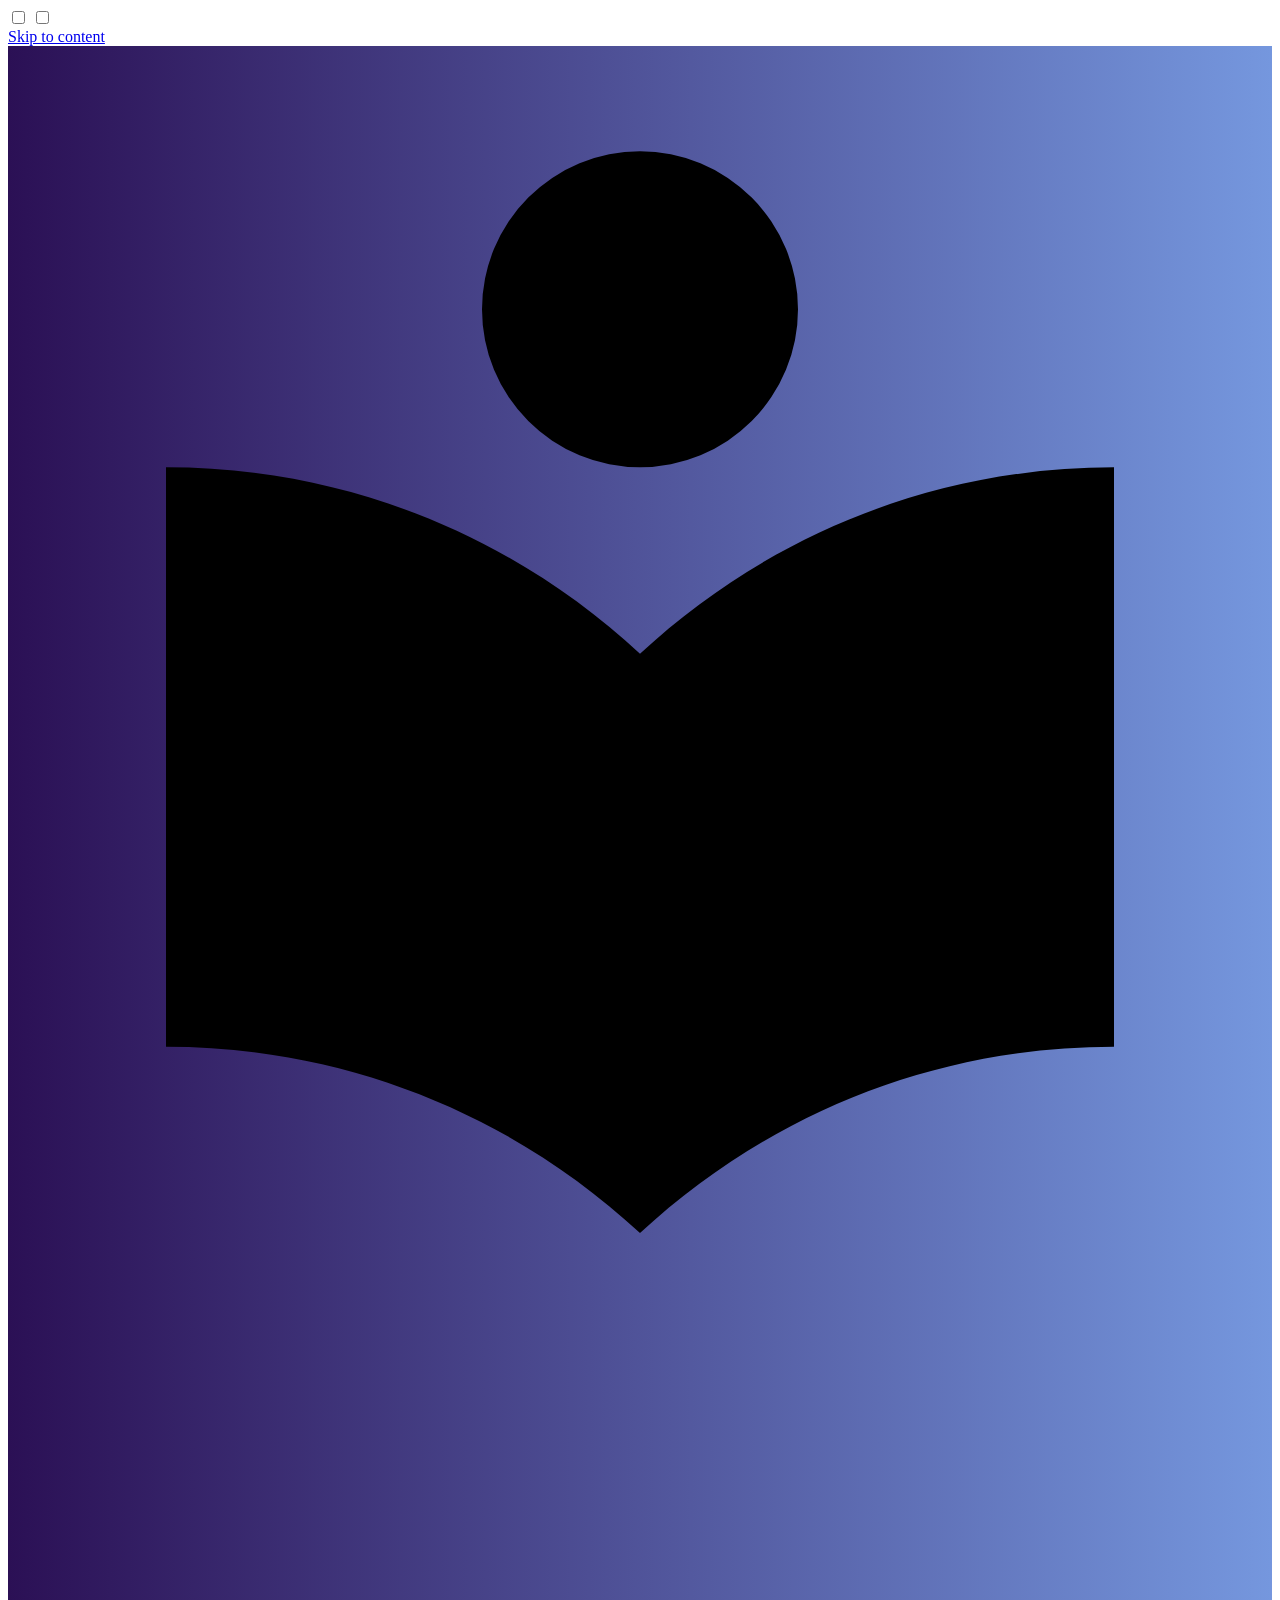
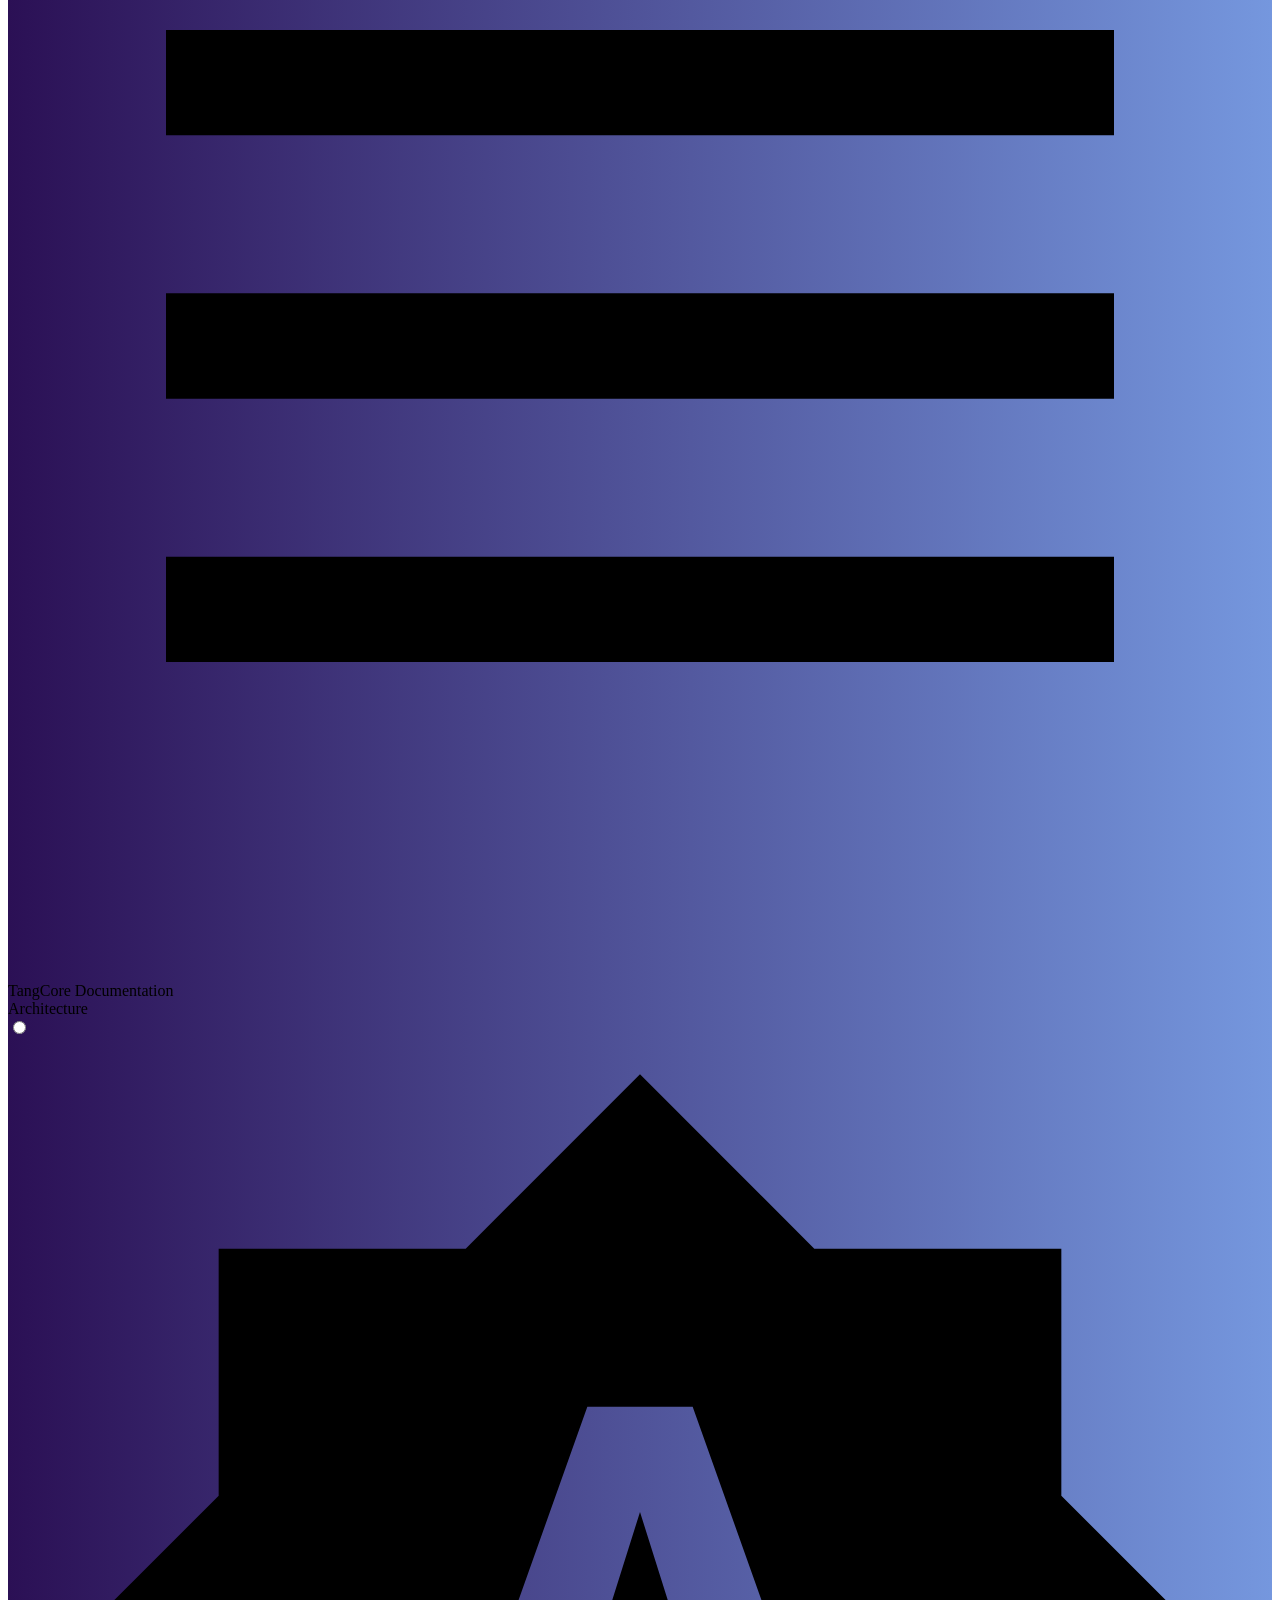
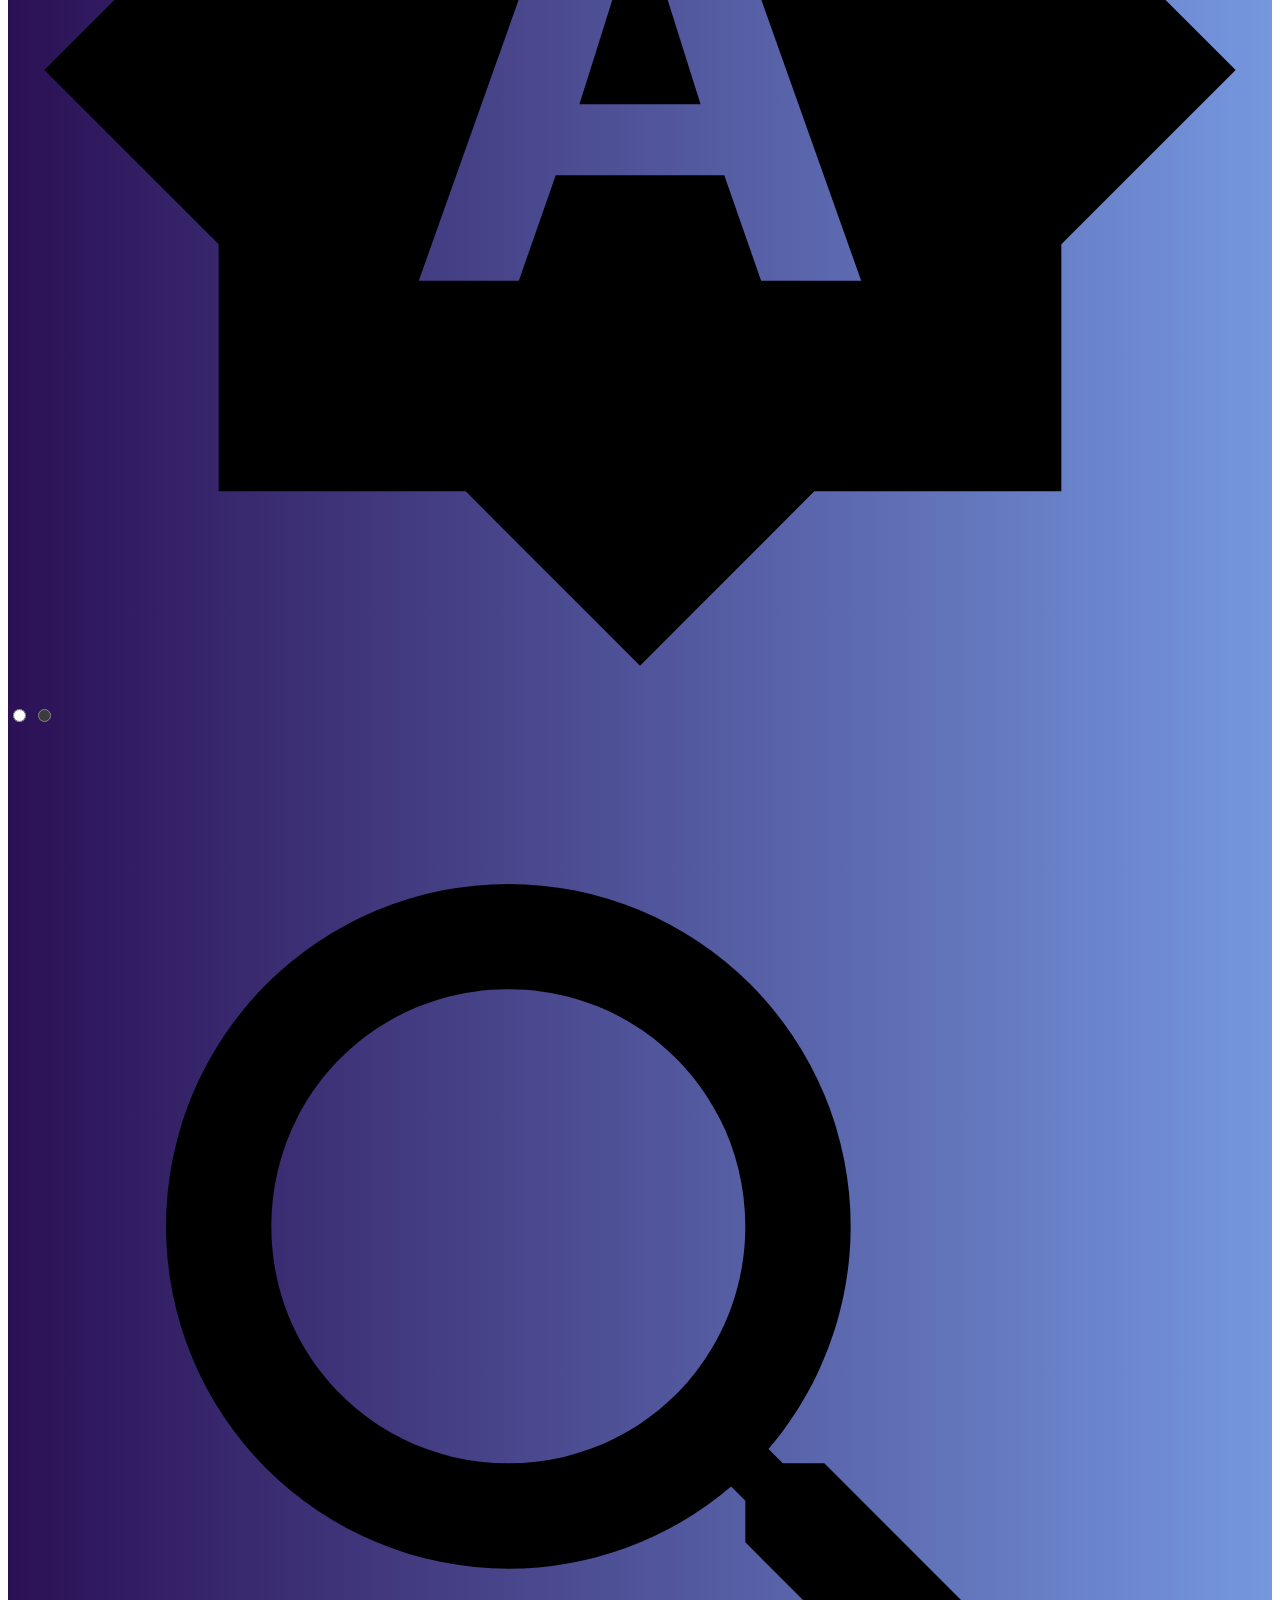
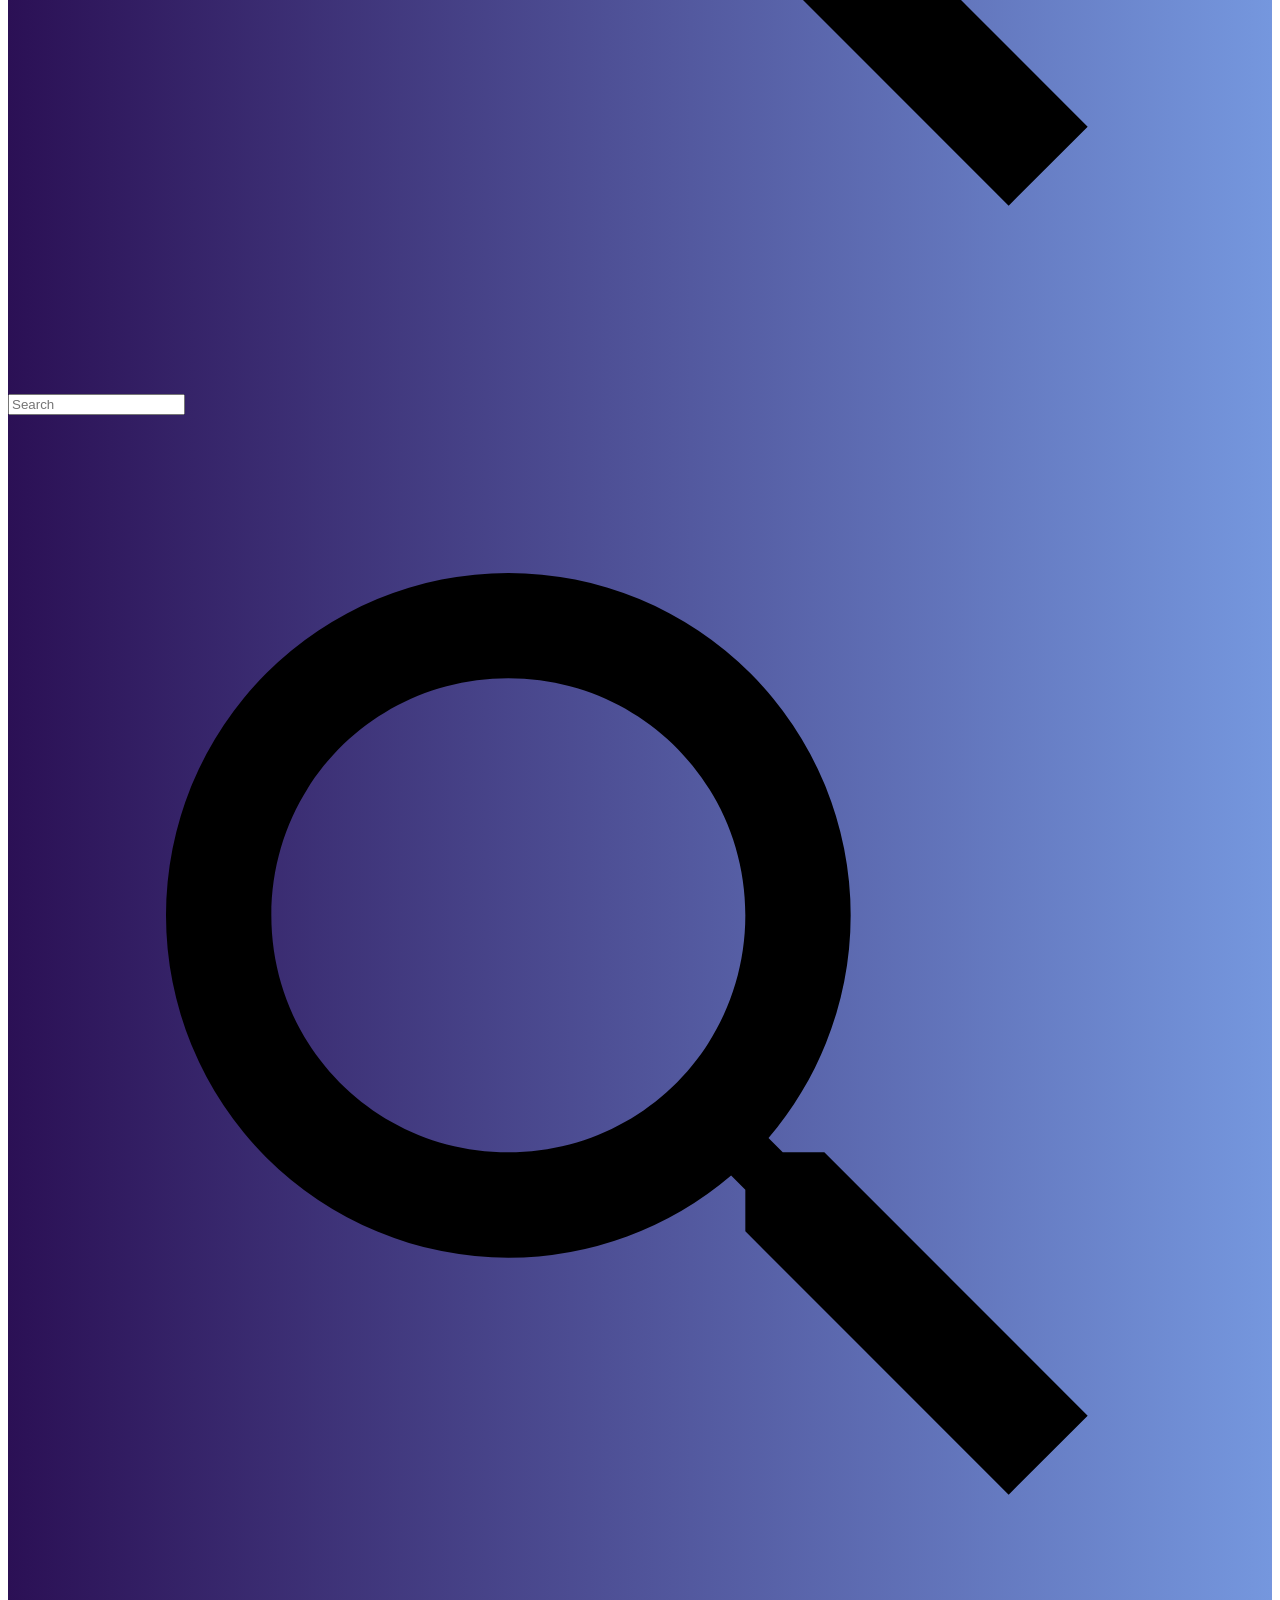
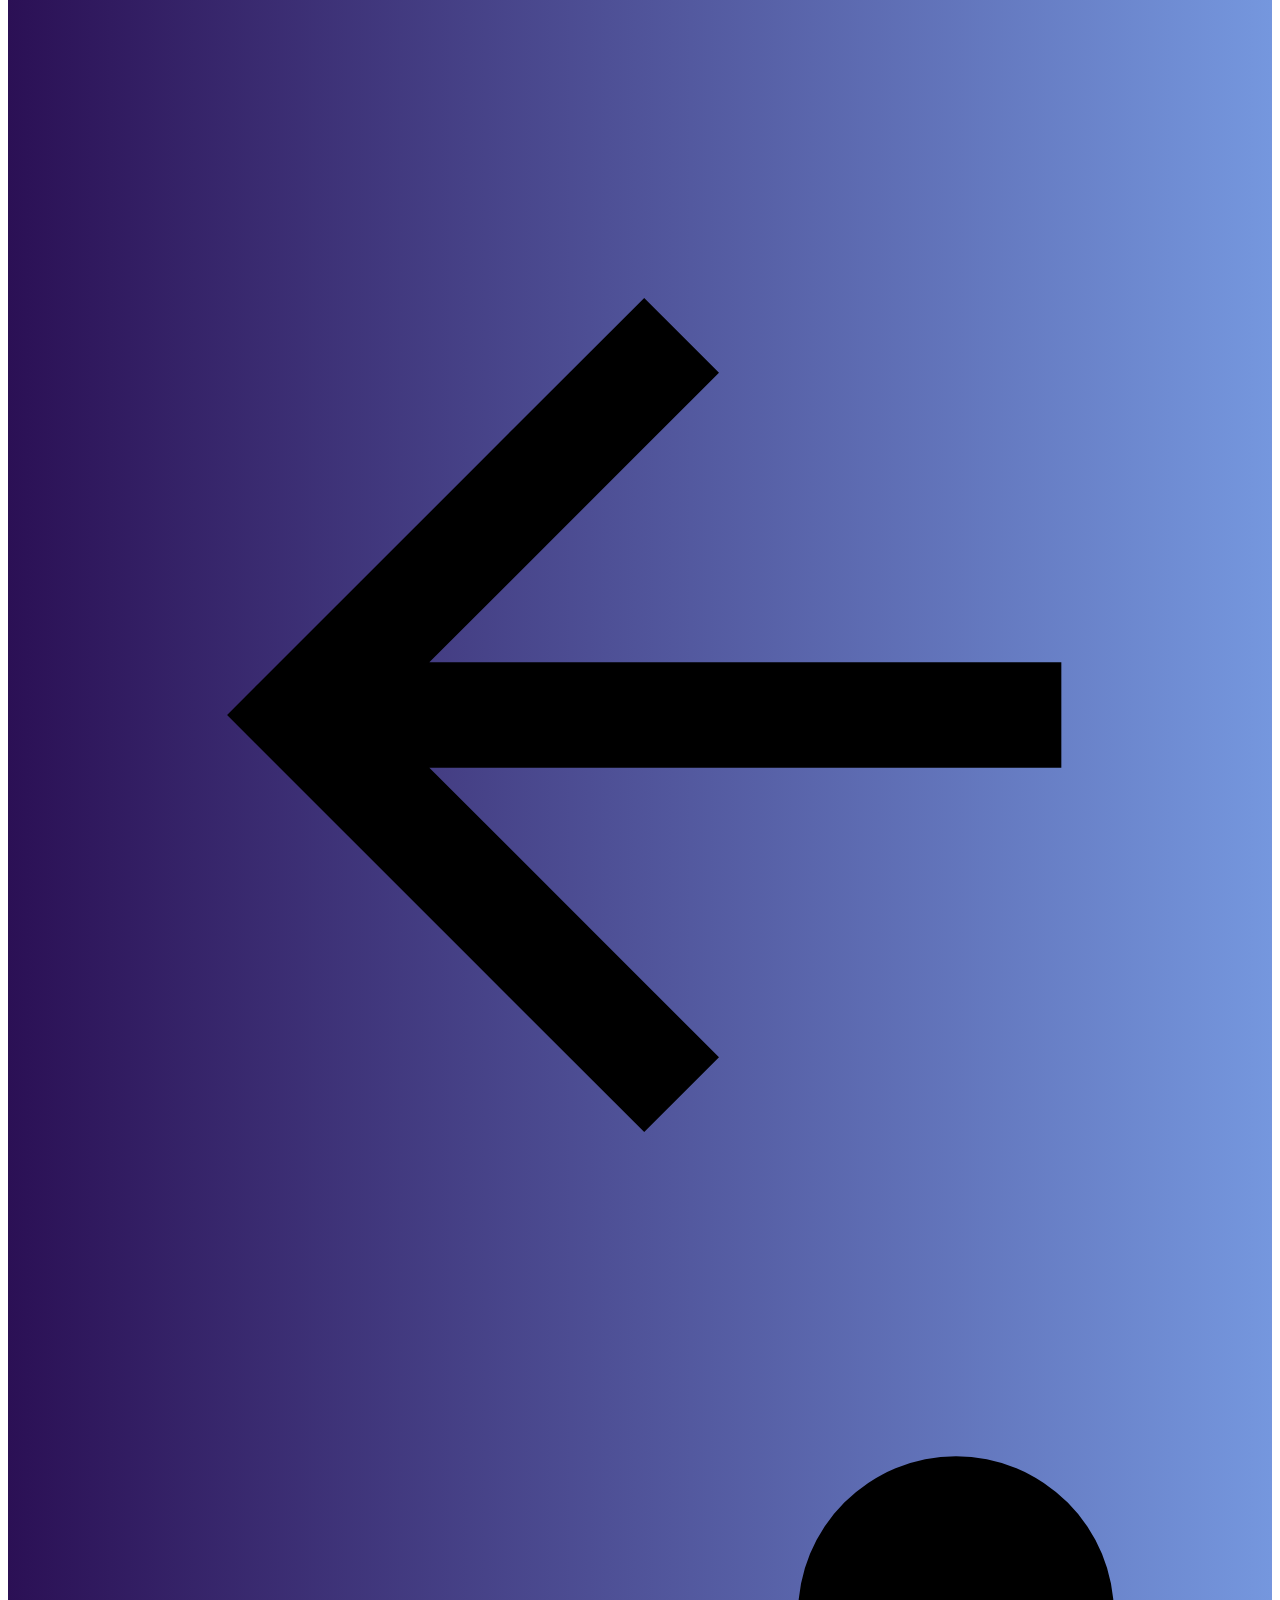
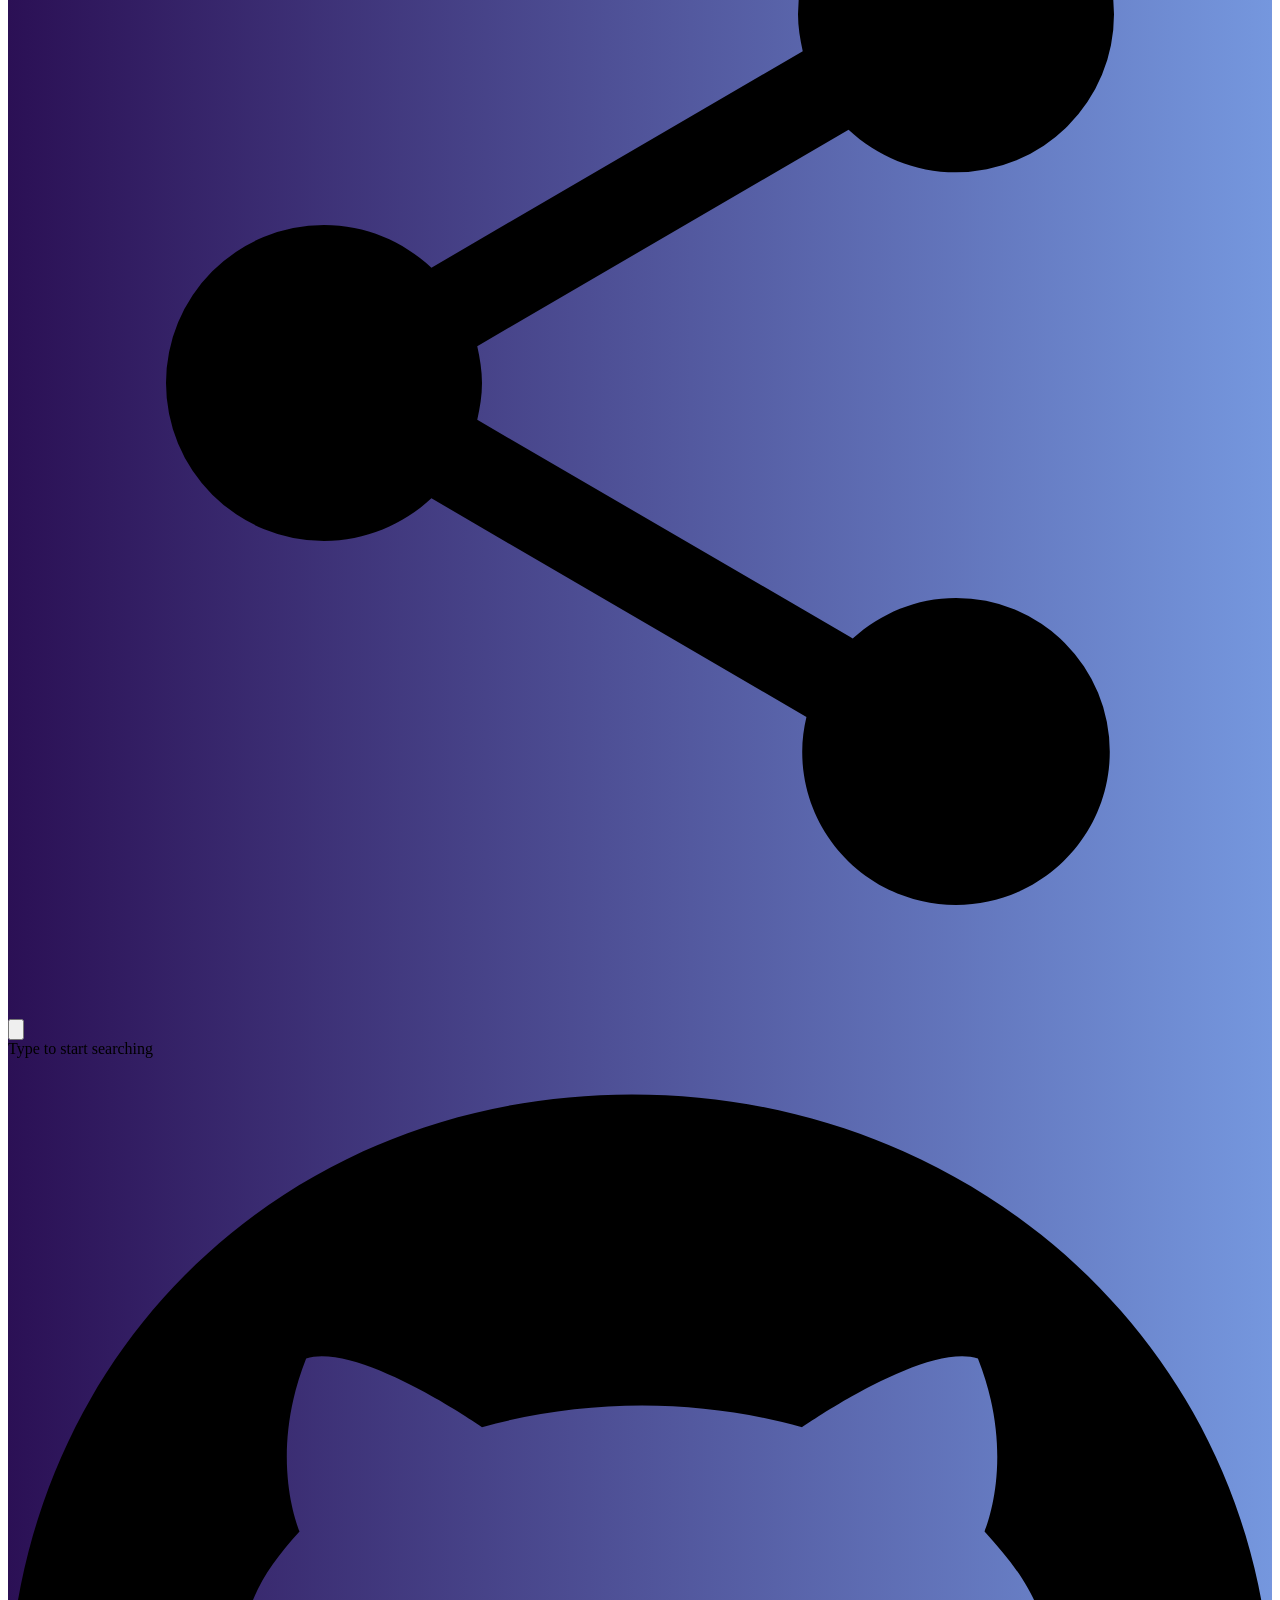
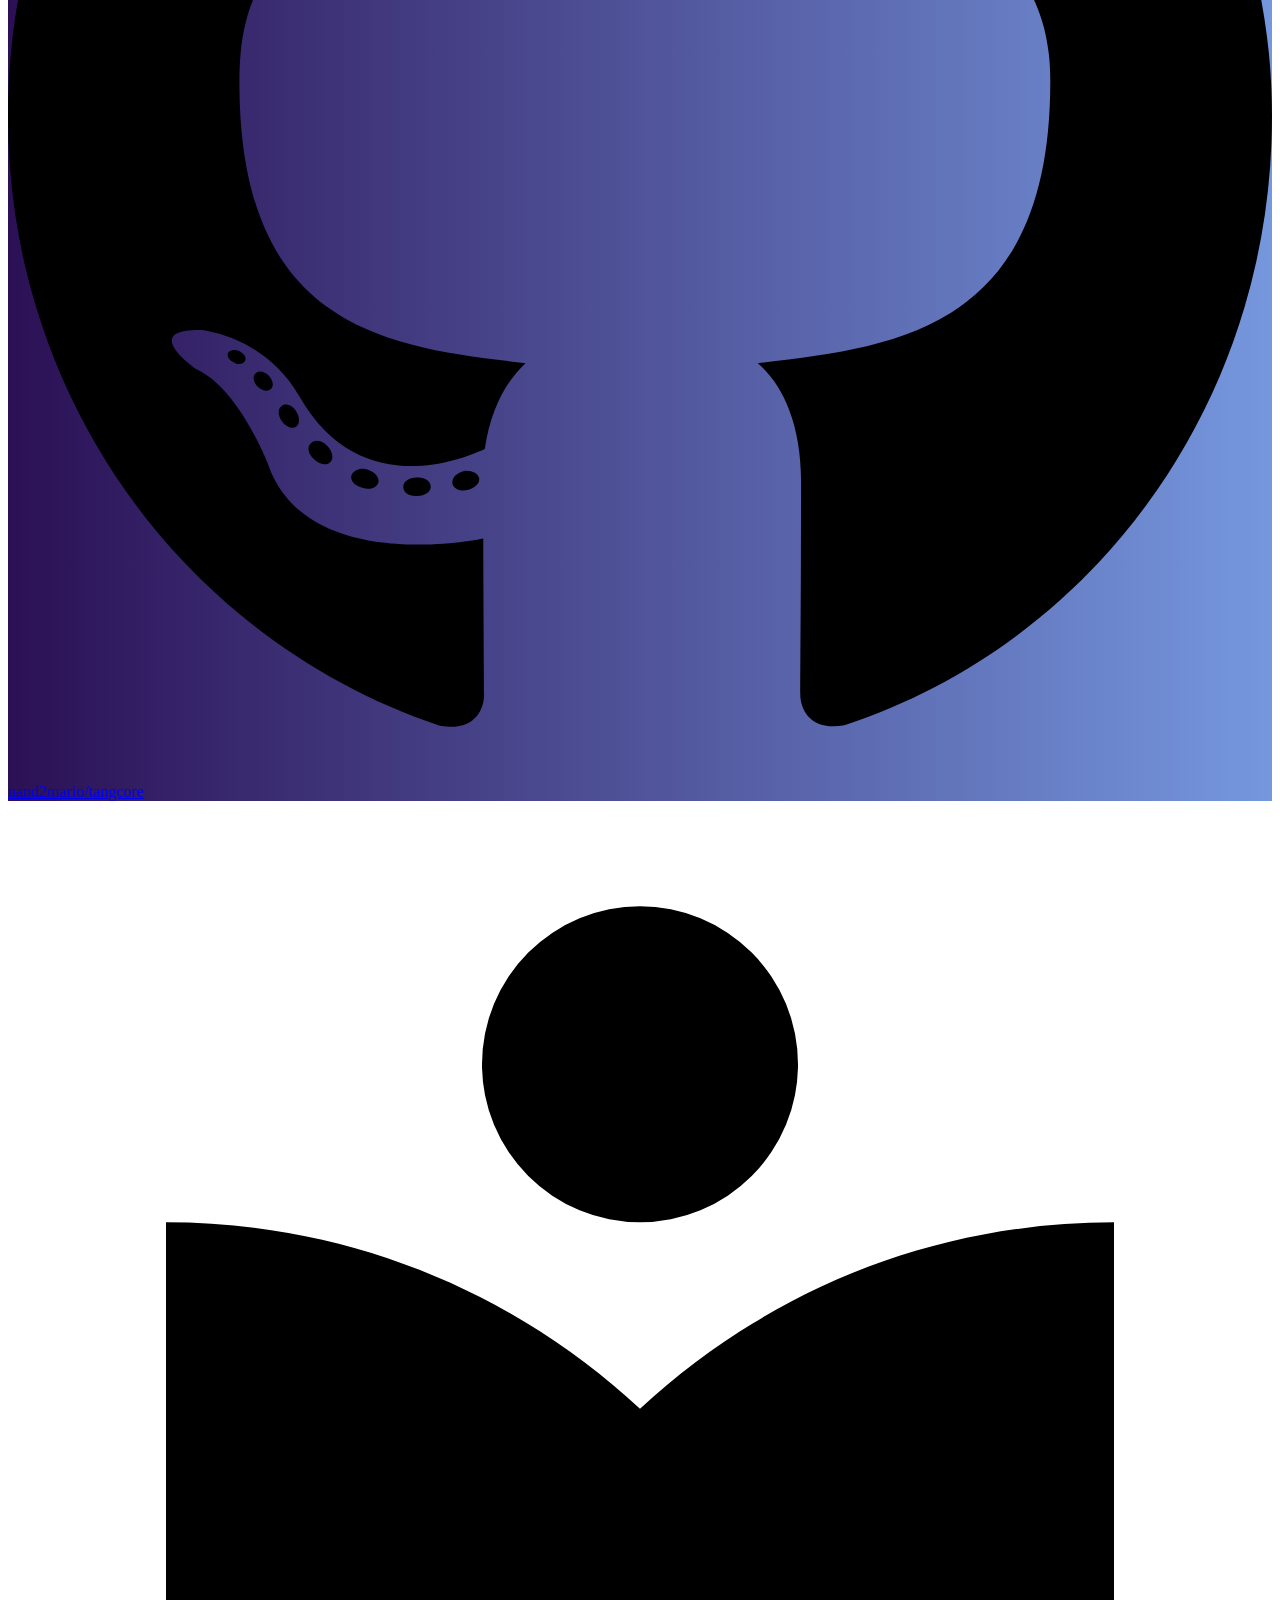
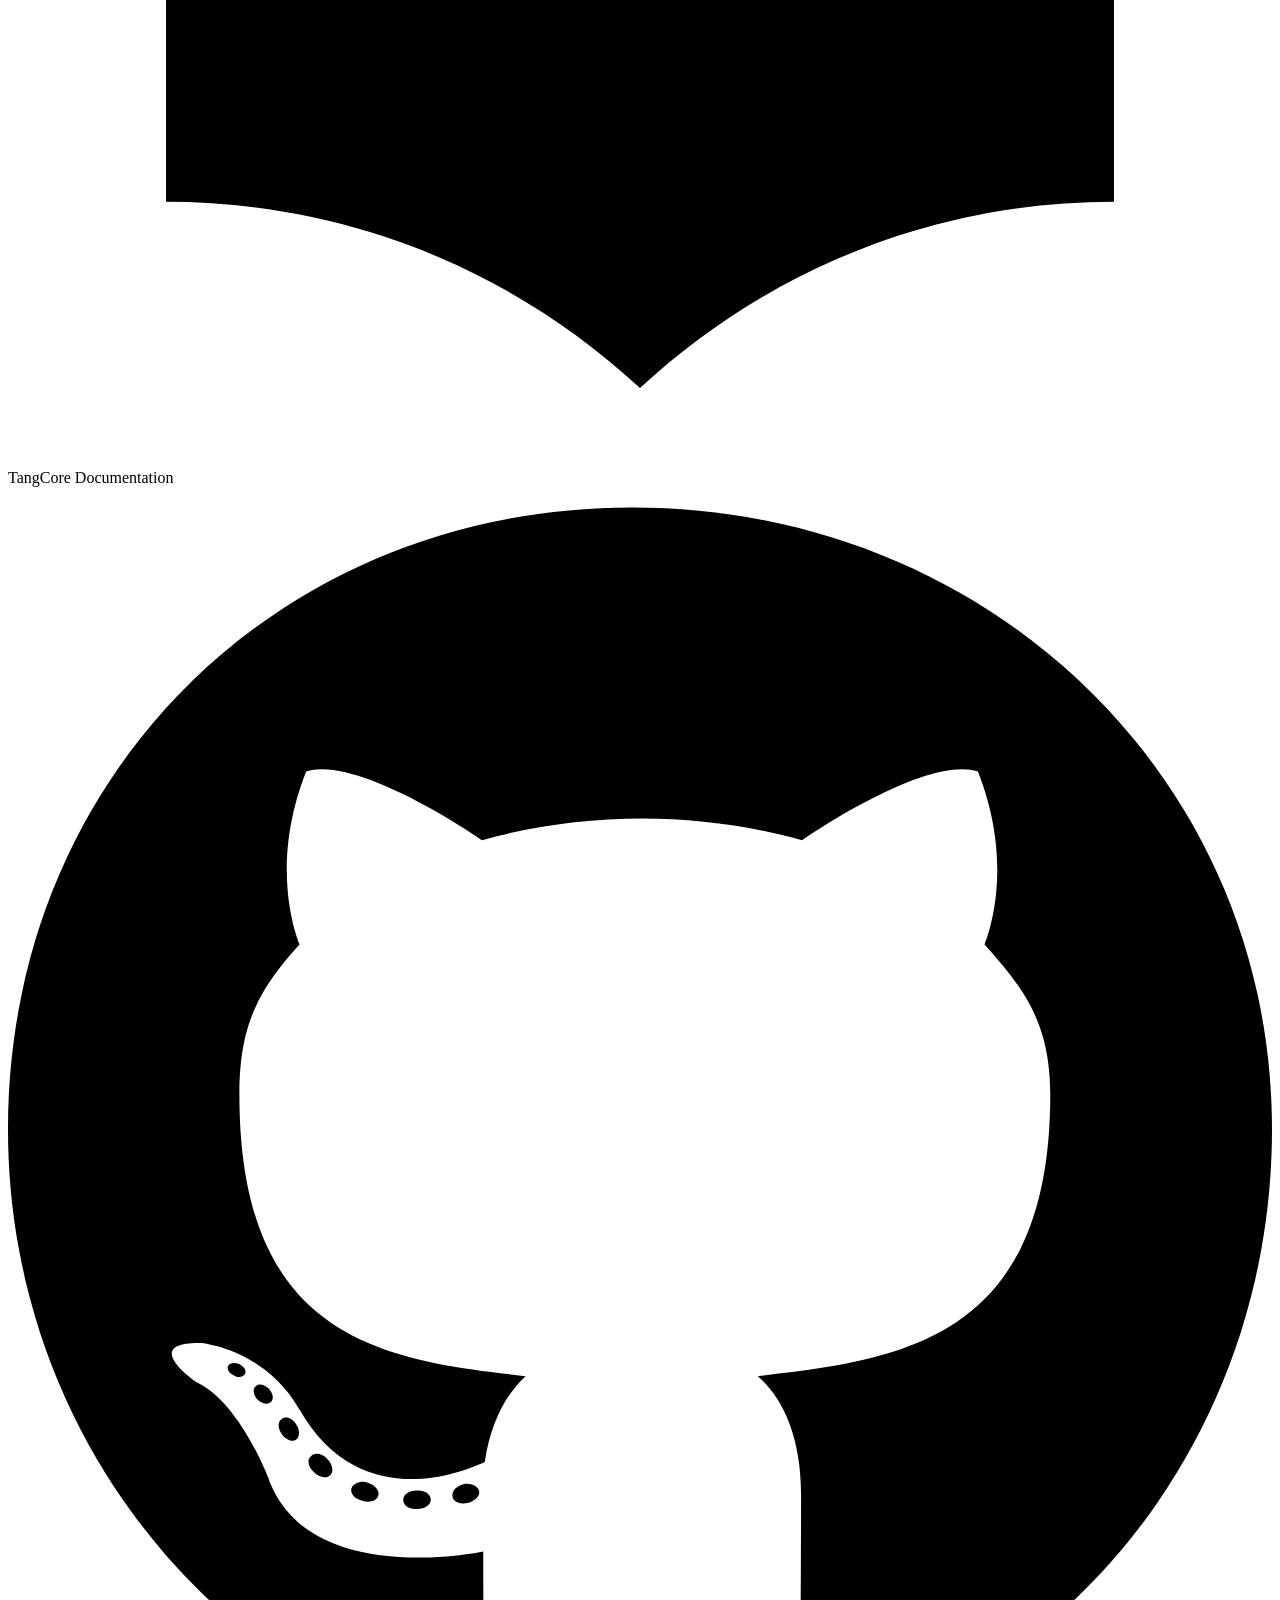
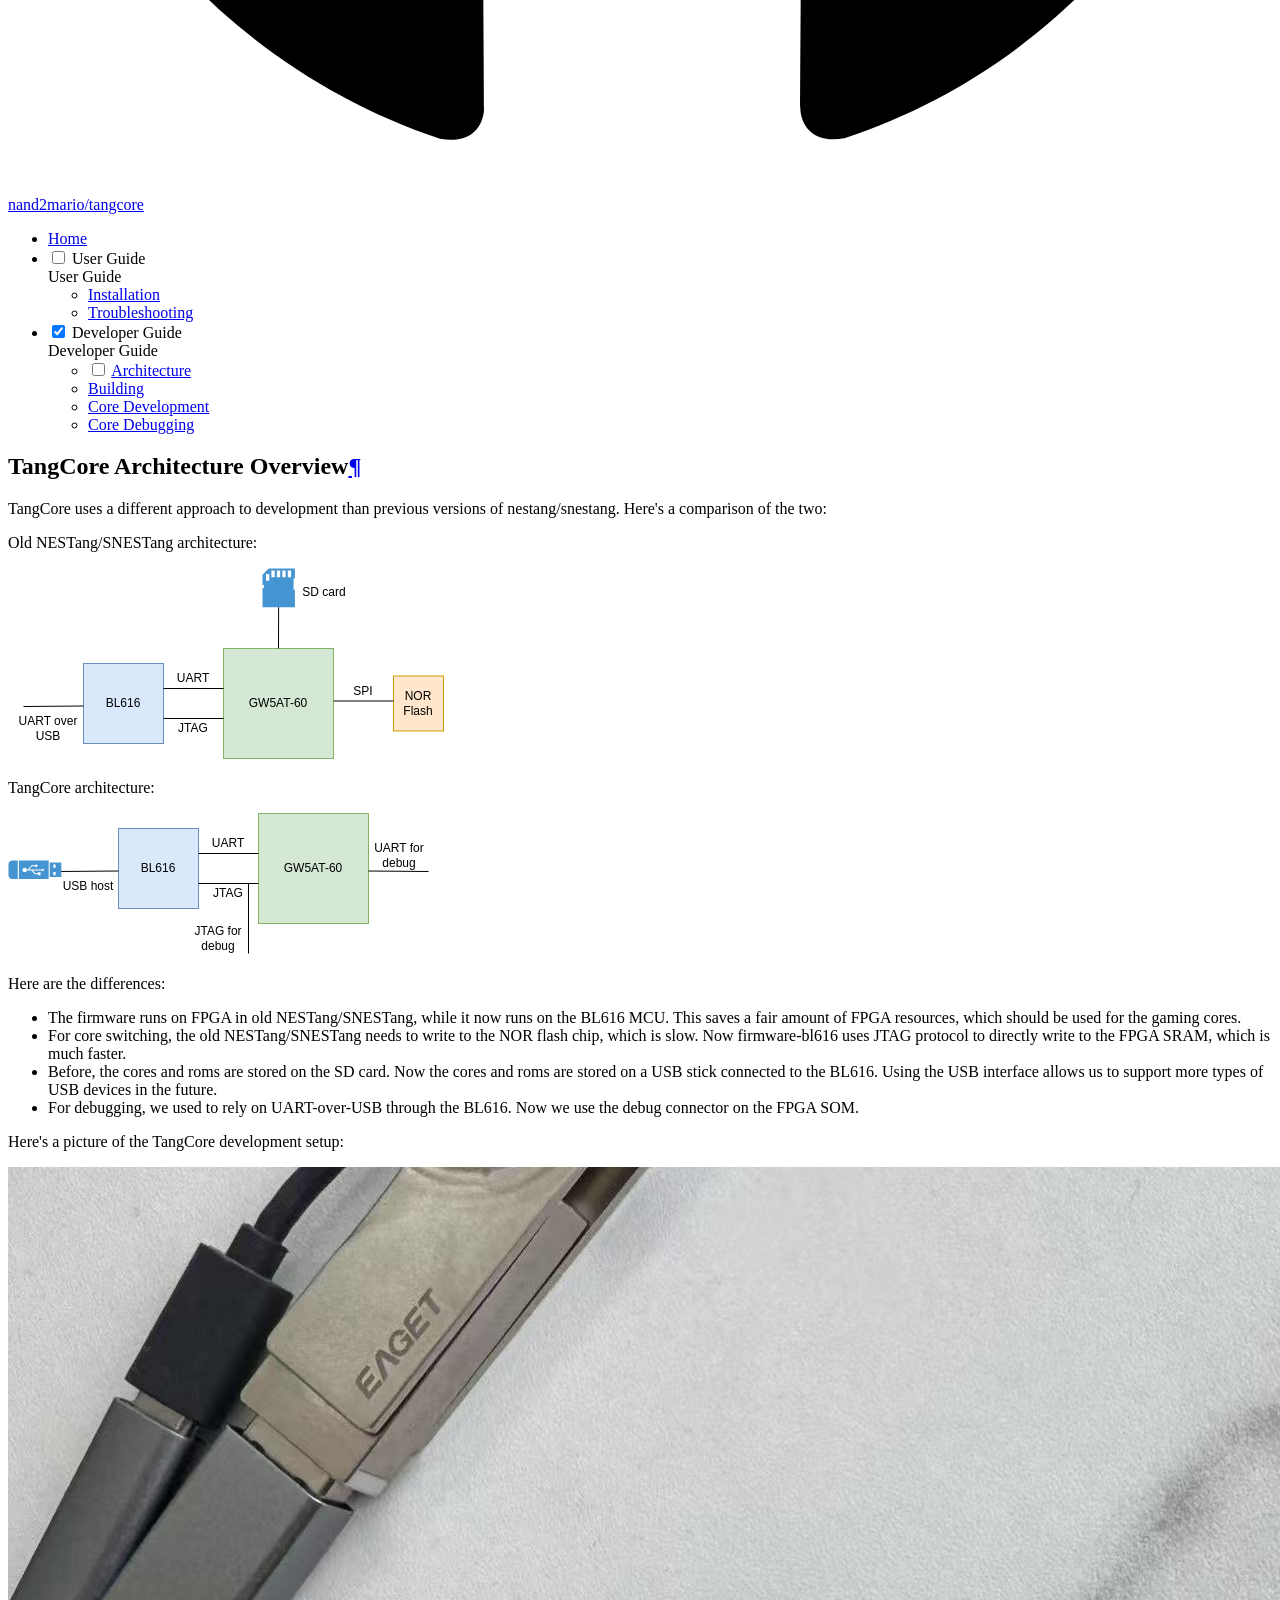
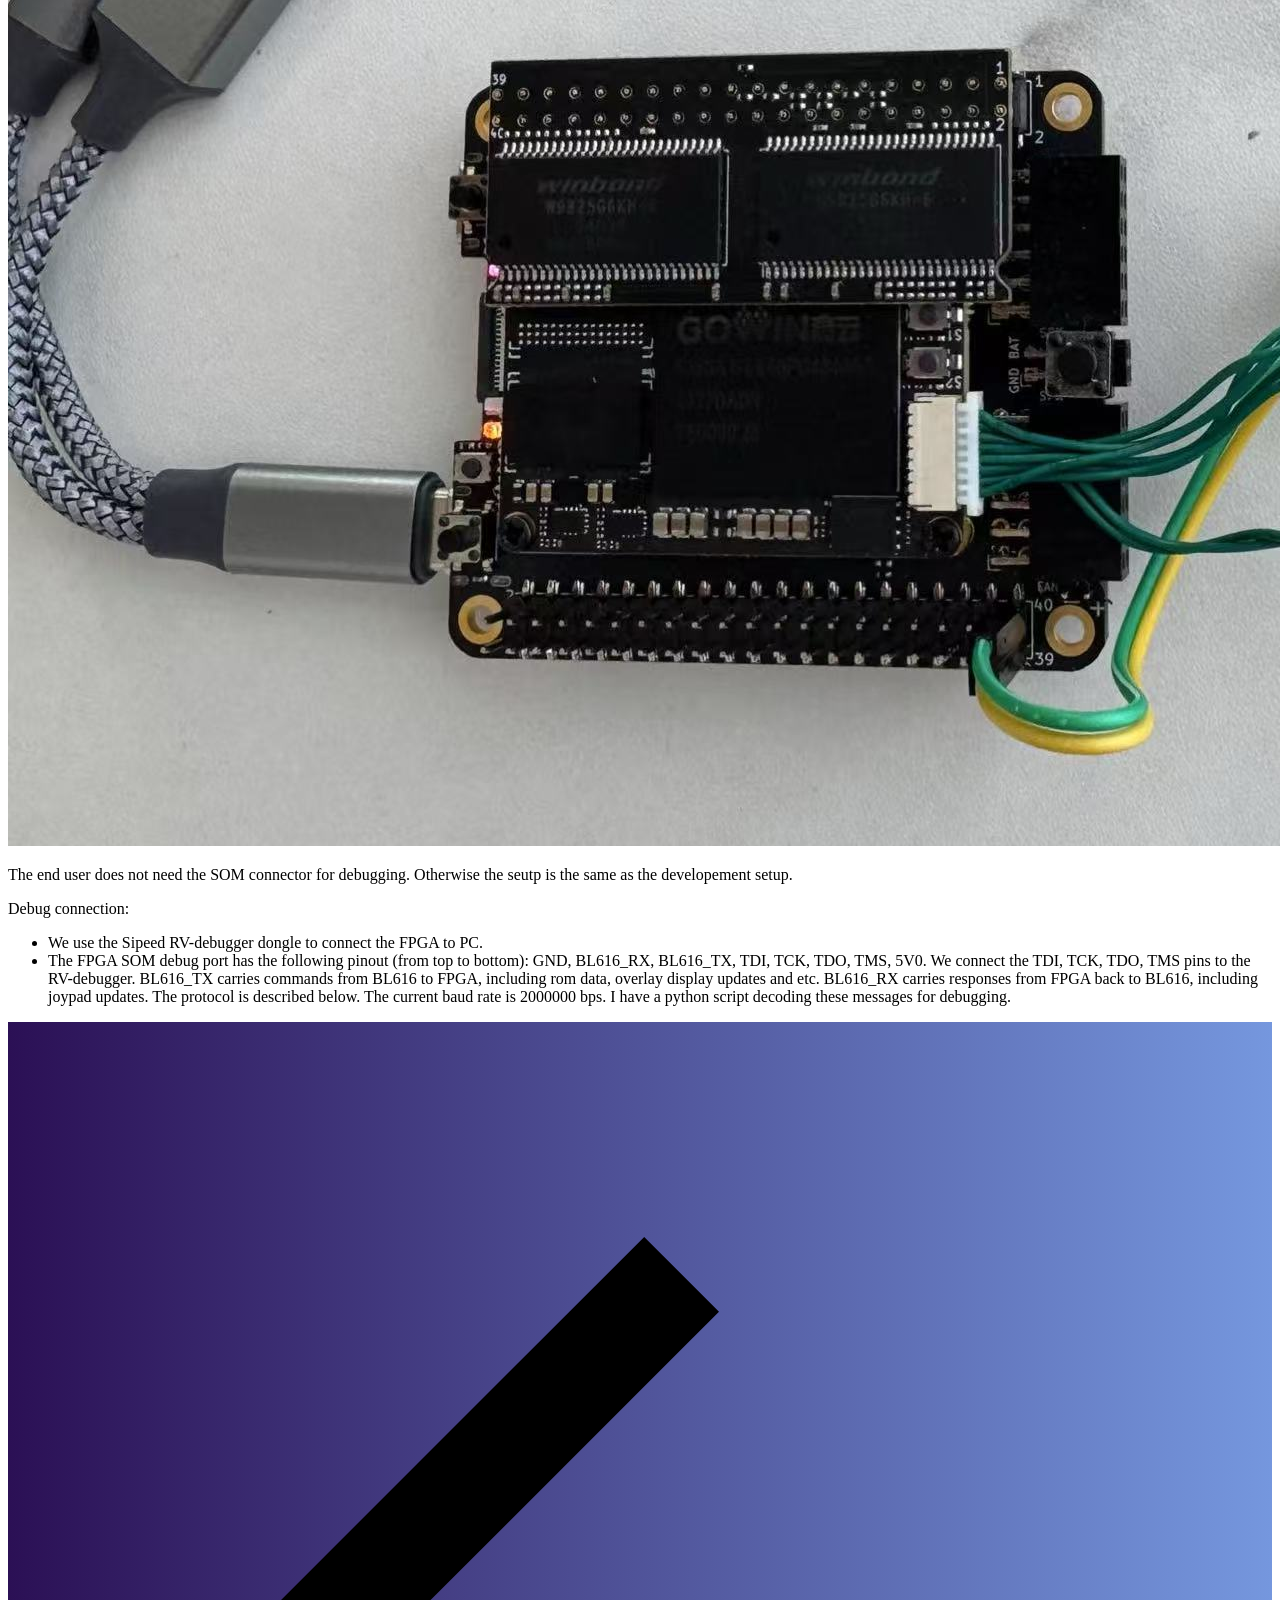
==== commit 693beb34: "deploy: 0e84af608aa00c7090127fd6ab45a601b0822679" ====
--- a/dev-guide/architecture/index.html
+++ b/dev-guide/architecture/index.html
@@ -401,6 +401,8 @@
       
         
       
+        
+      
     
     
       
@@ -501,6 +503,28 @@
   
   <span class="md-ellipsis">
     Core Development
+    
+  </span>
+  
+
+      </a>
+    </li>
+  
+
+              
+            
+              
+                
+  
+  
+  
+  
+    <li class="md-nav__item">
+      <a href="../core-debugging/" class="md-nav__link">
+        
+  
+  <span class="md-ellipsis">
+    Core Debugging
     
   </span>
   
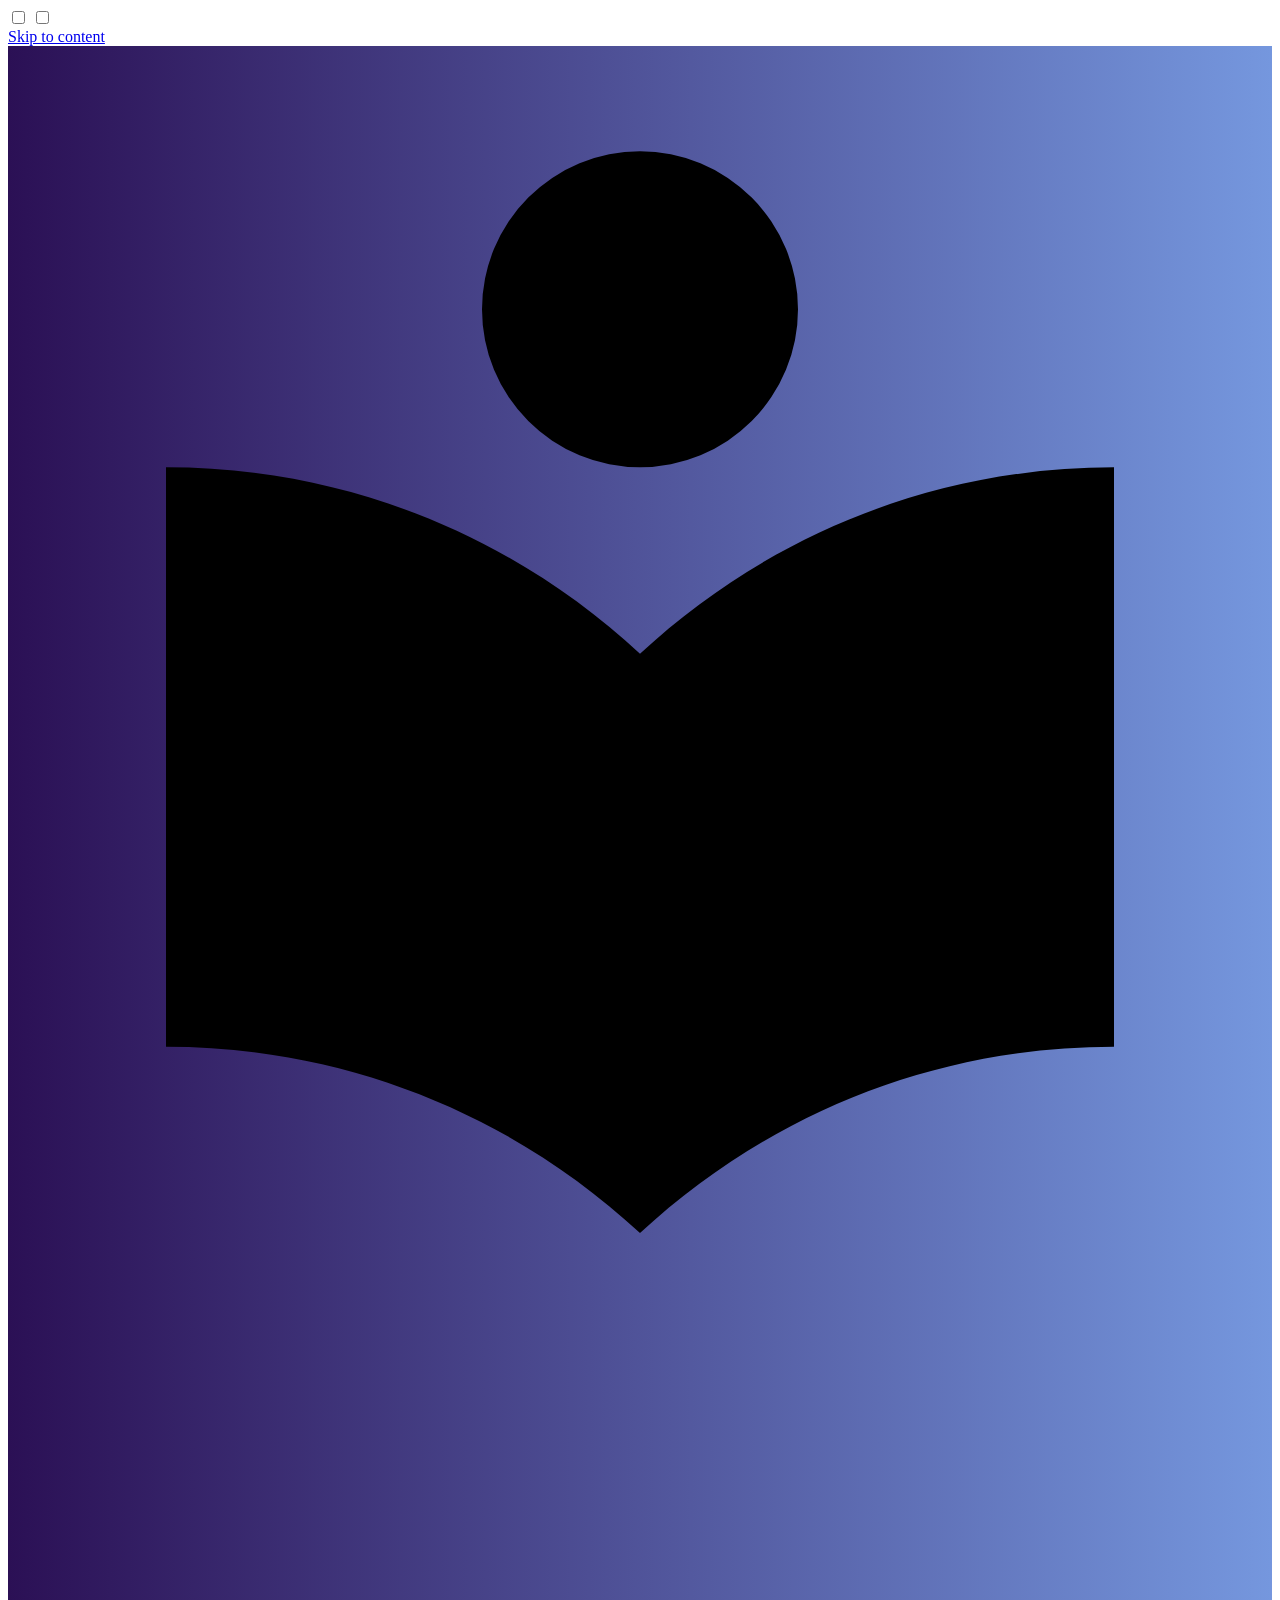
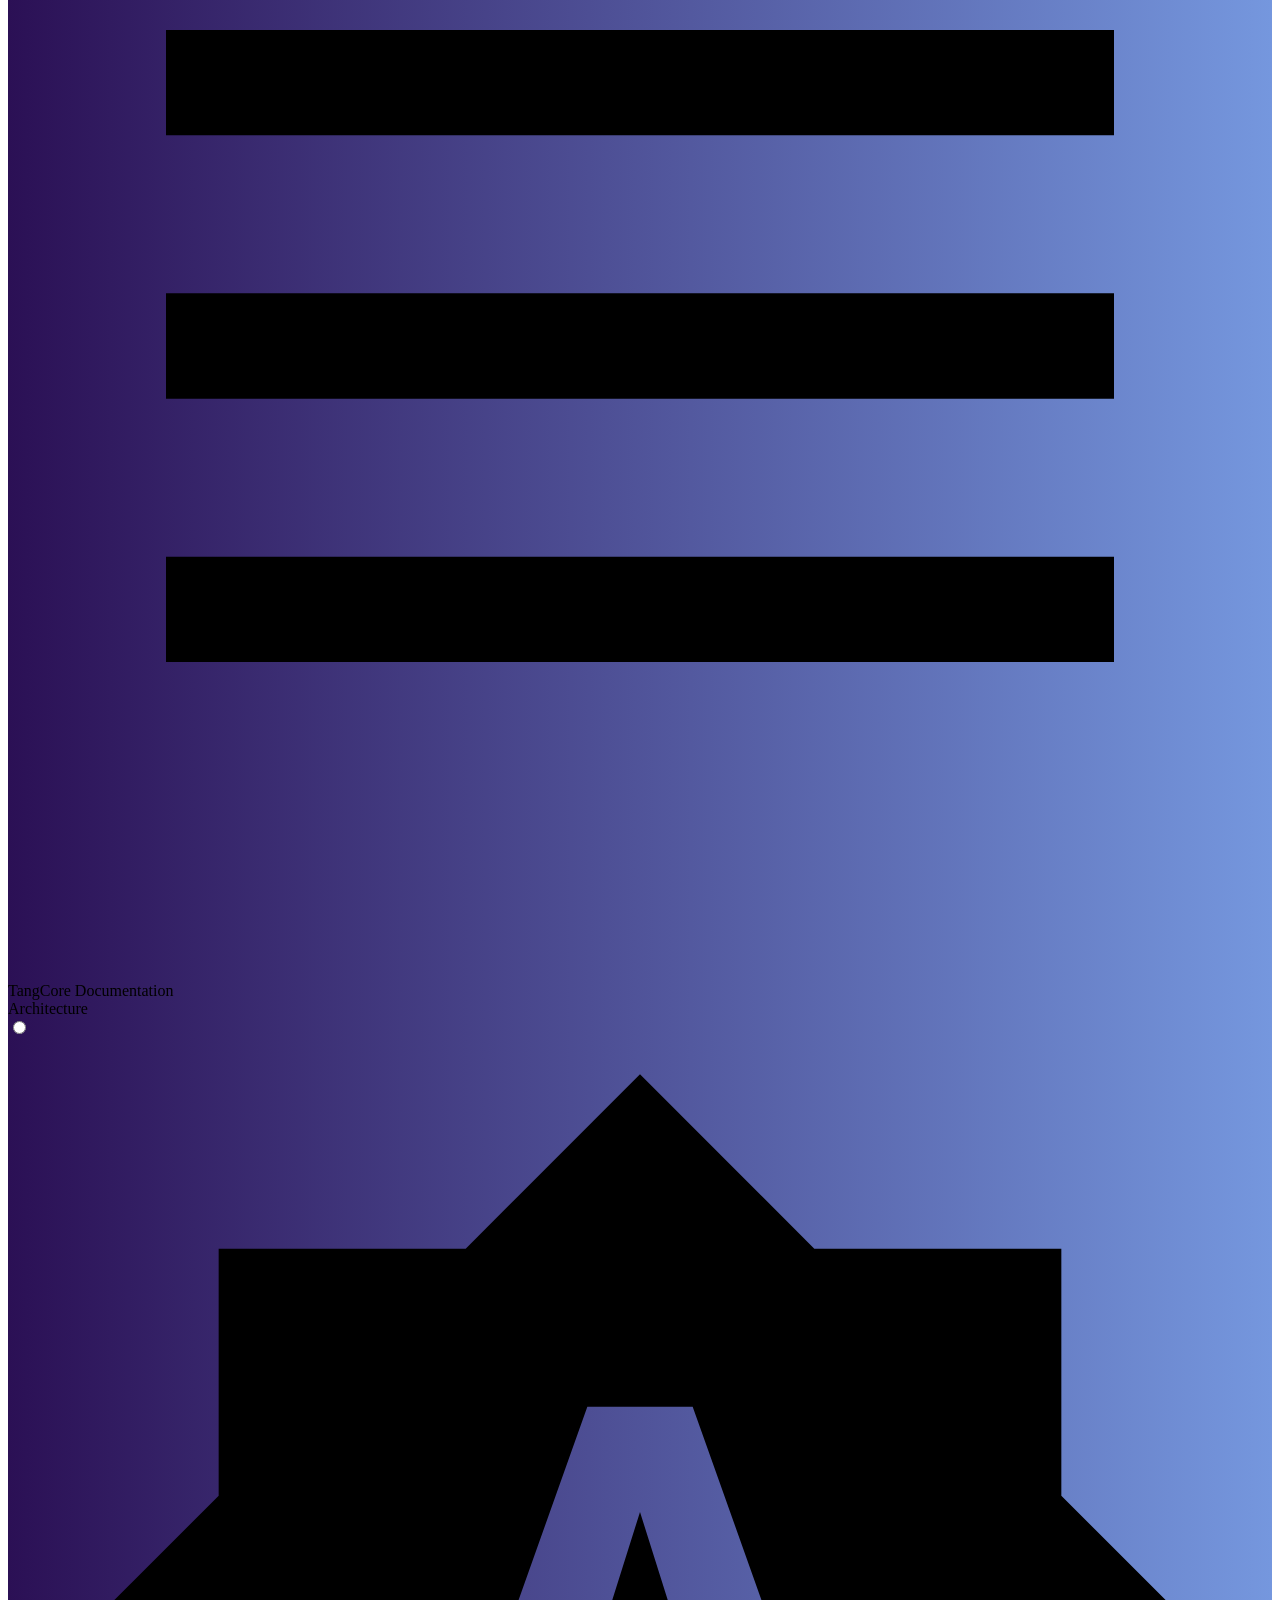
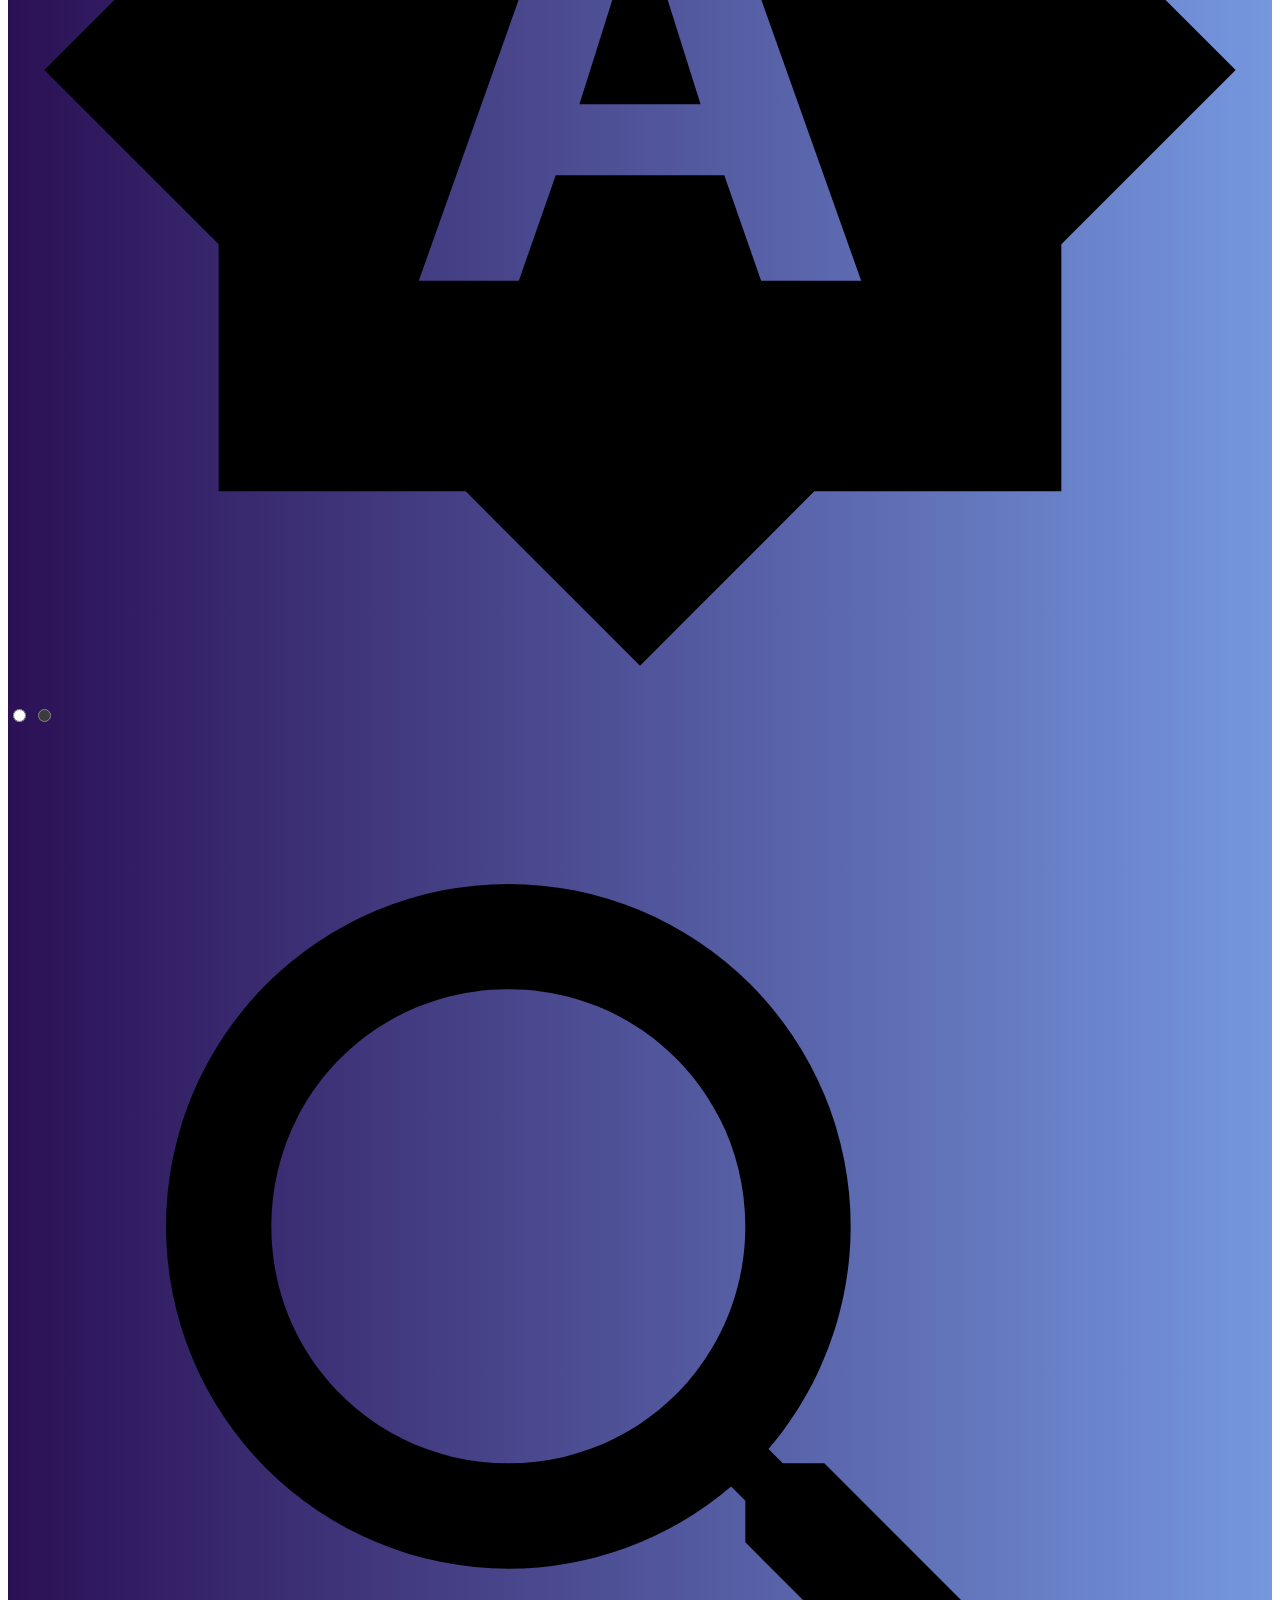
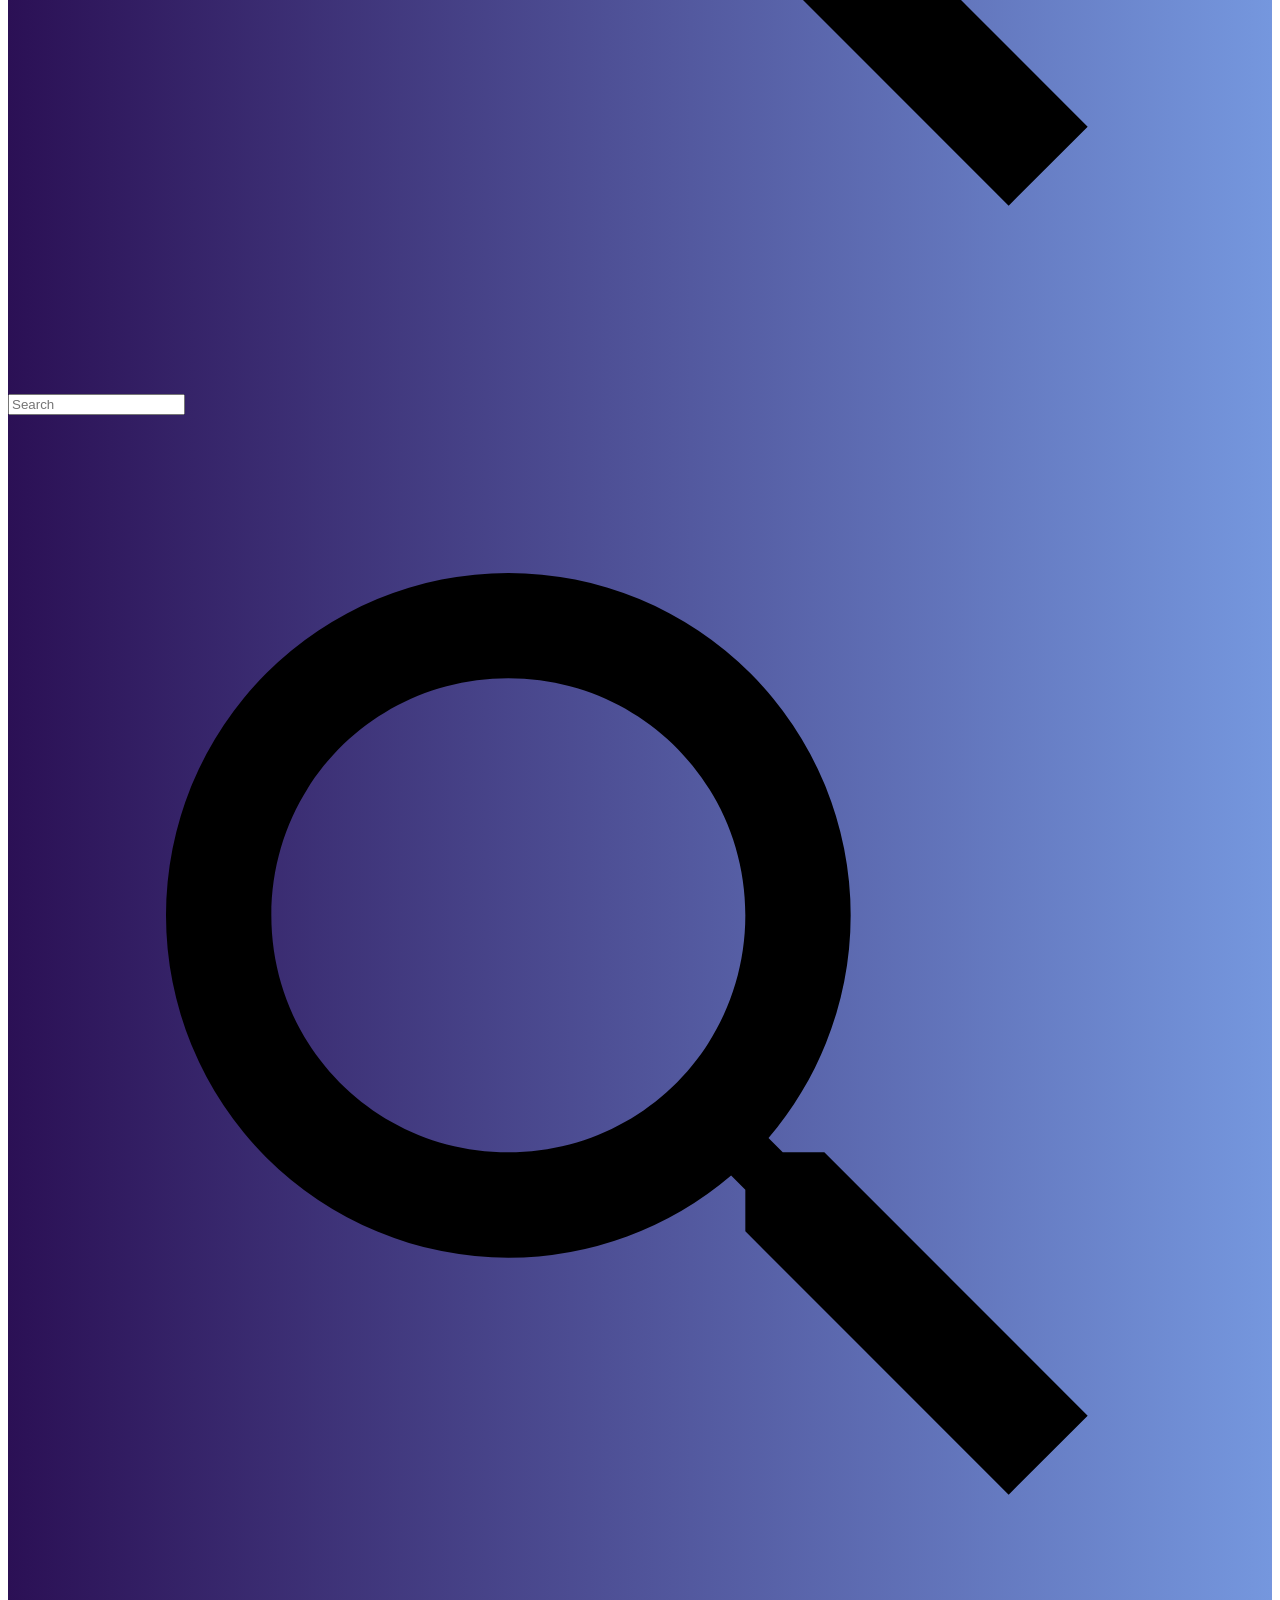
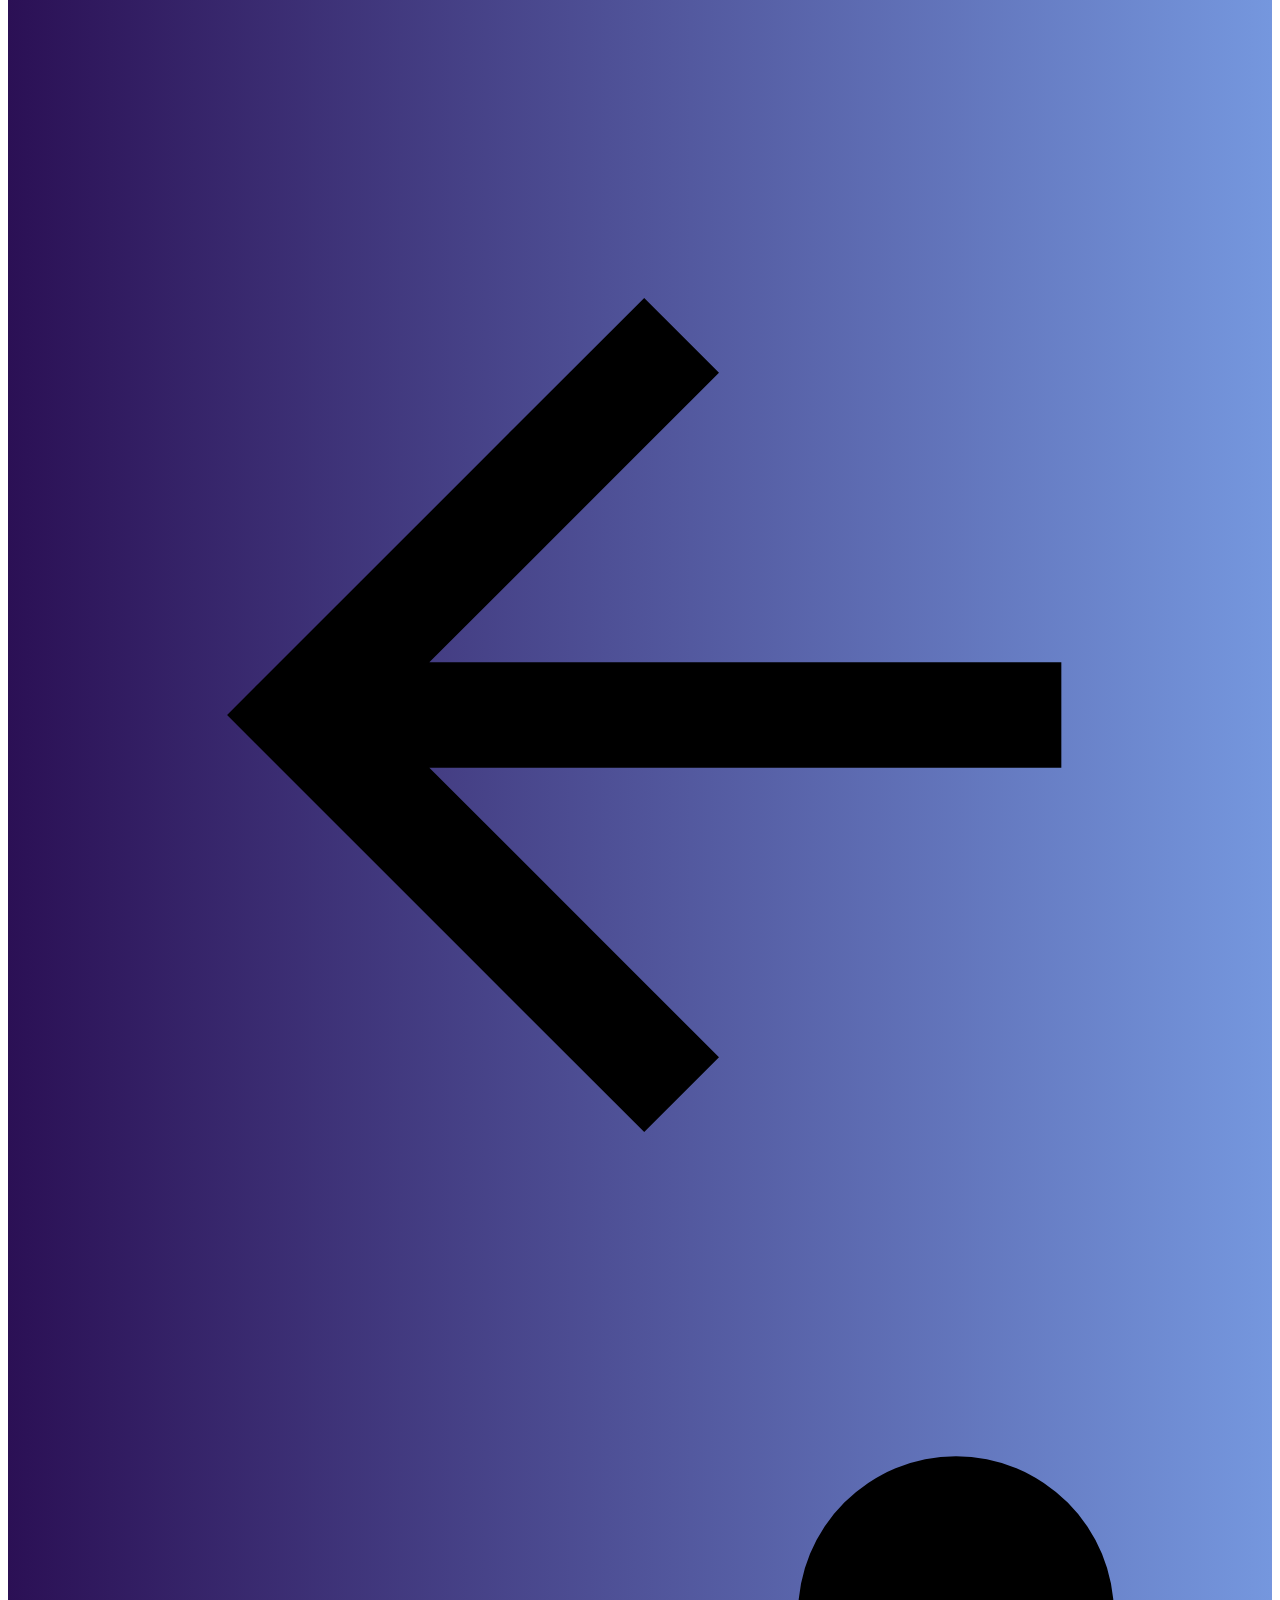
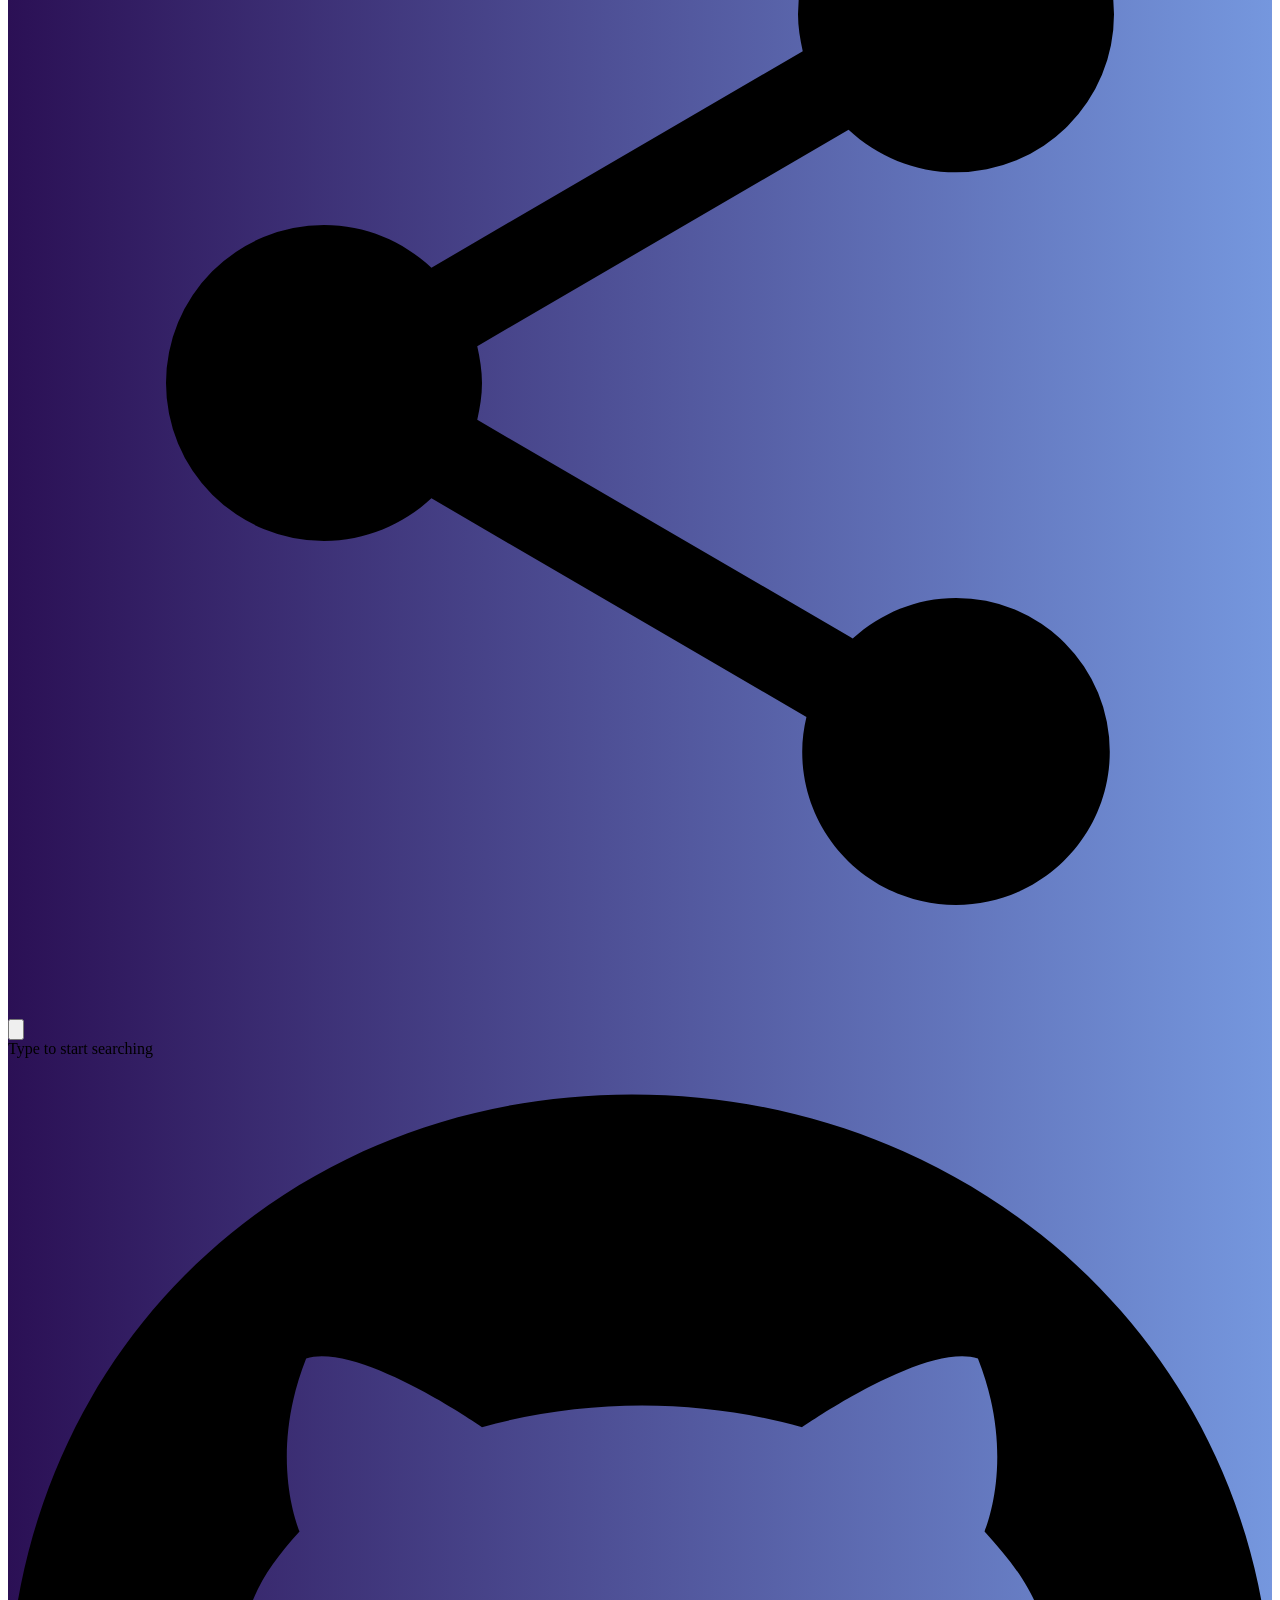
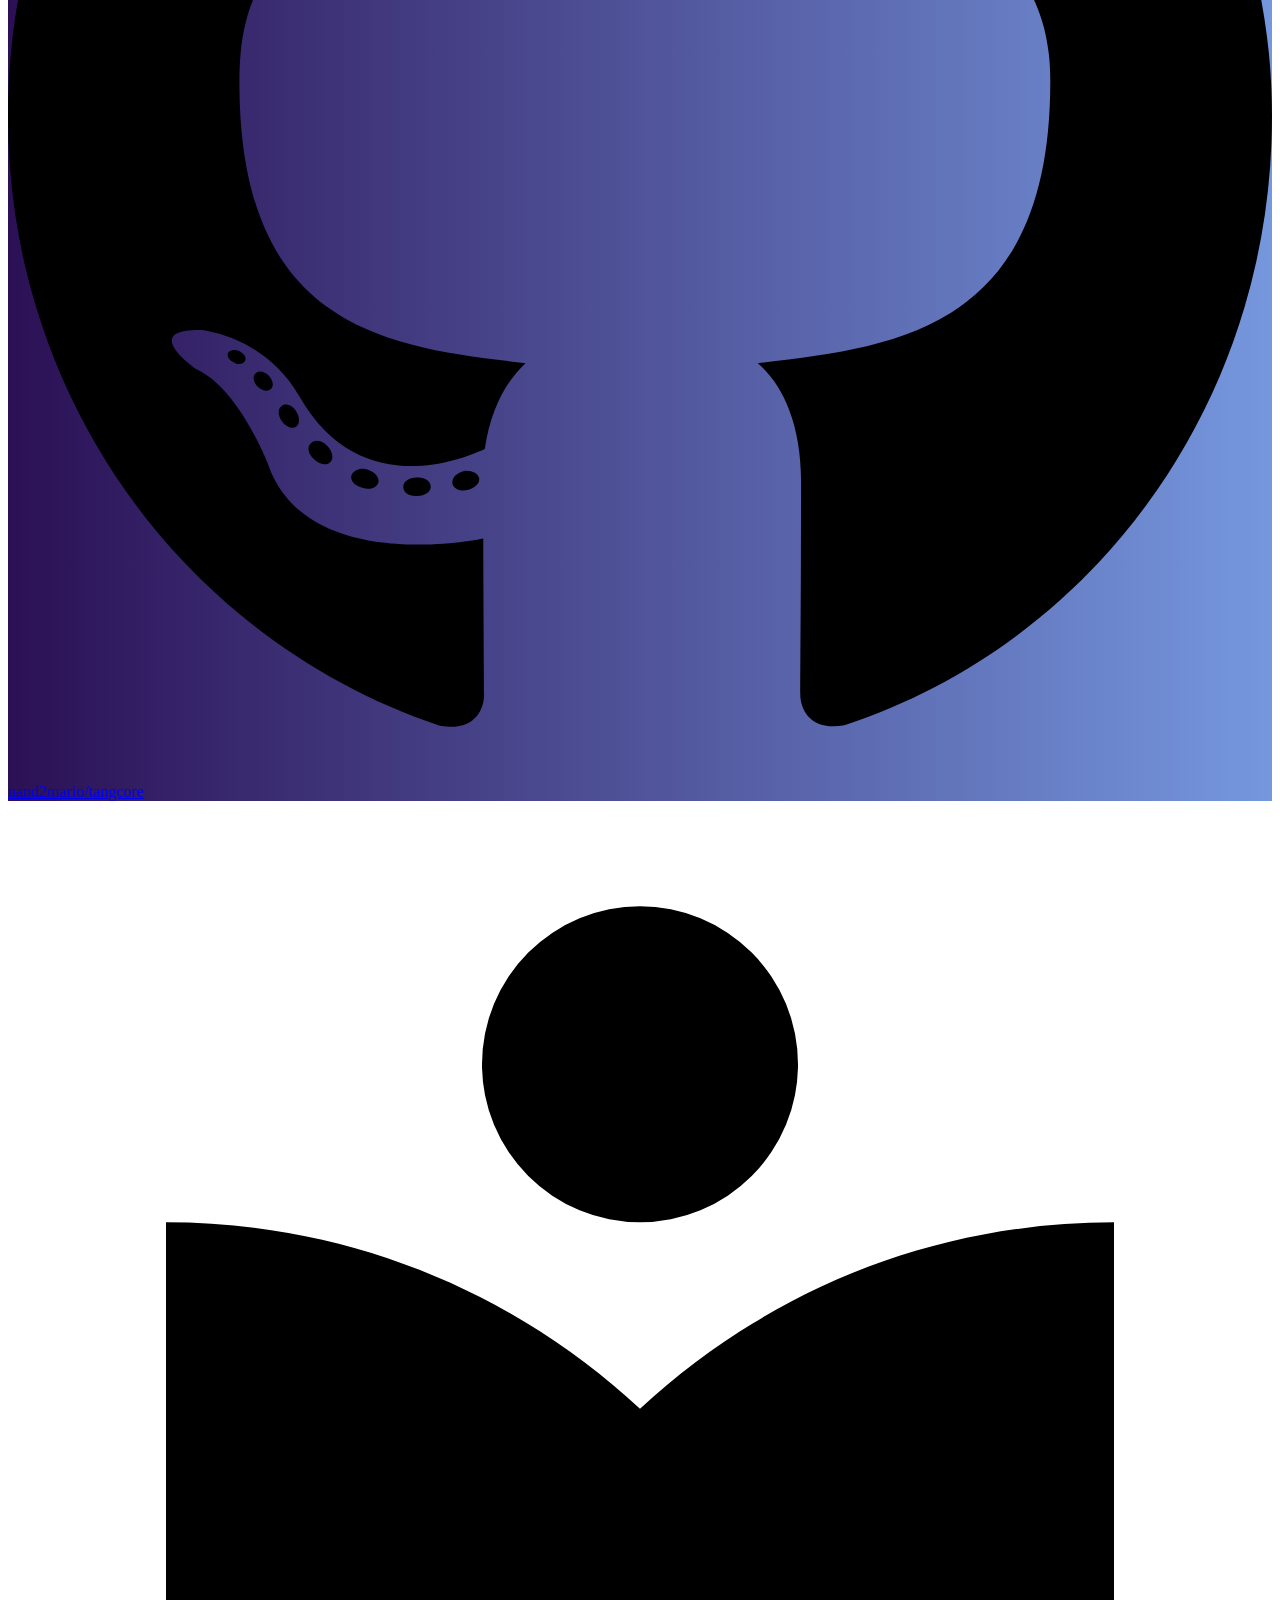
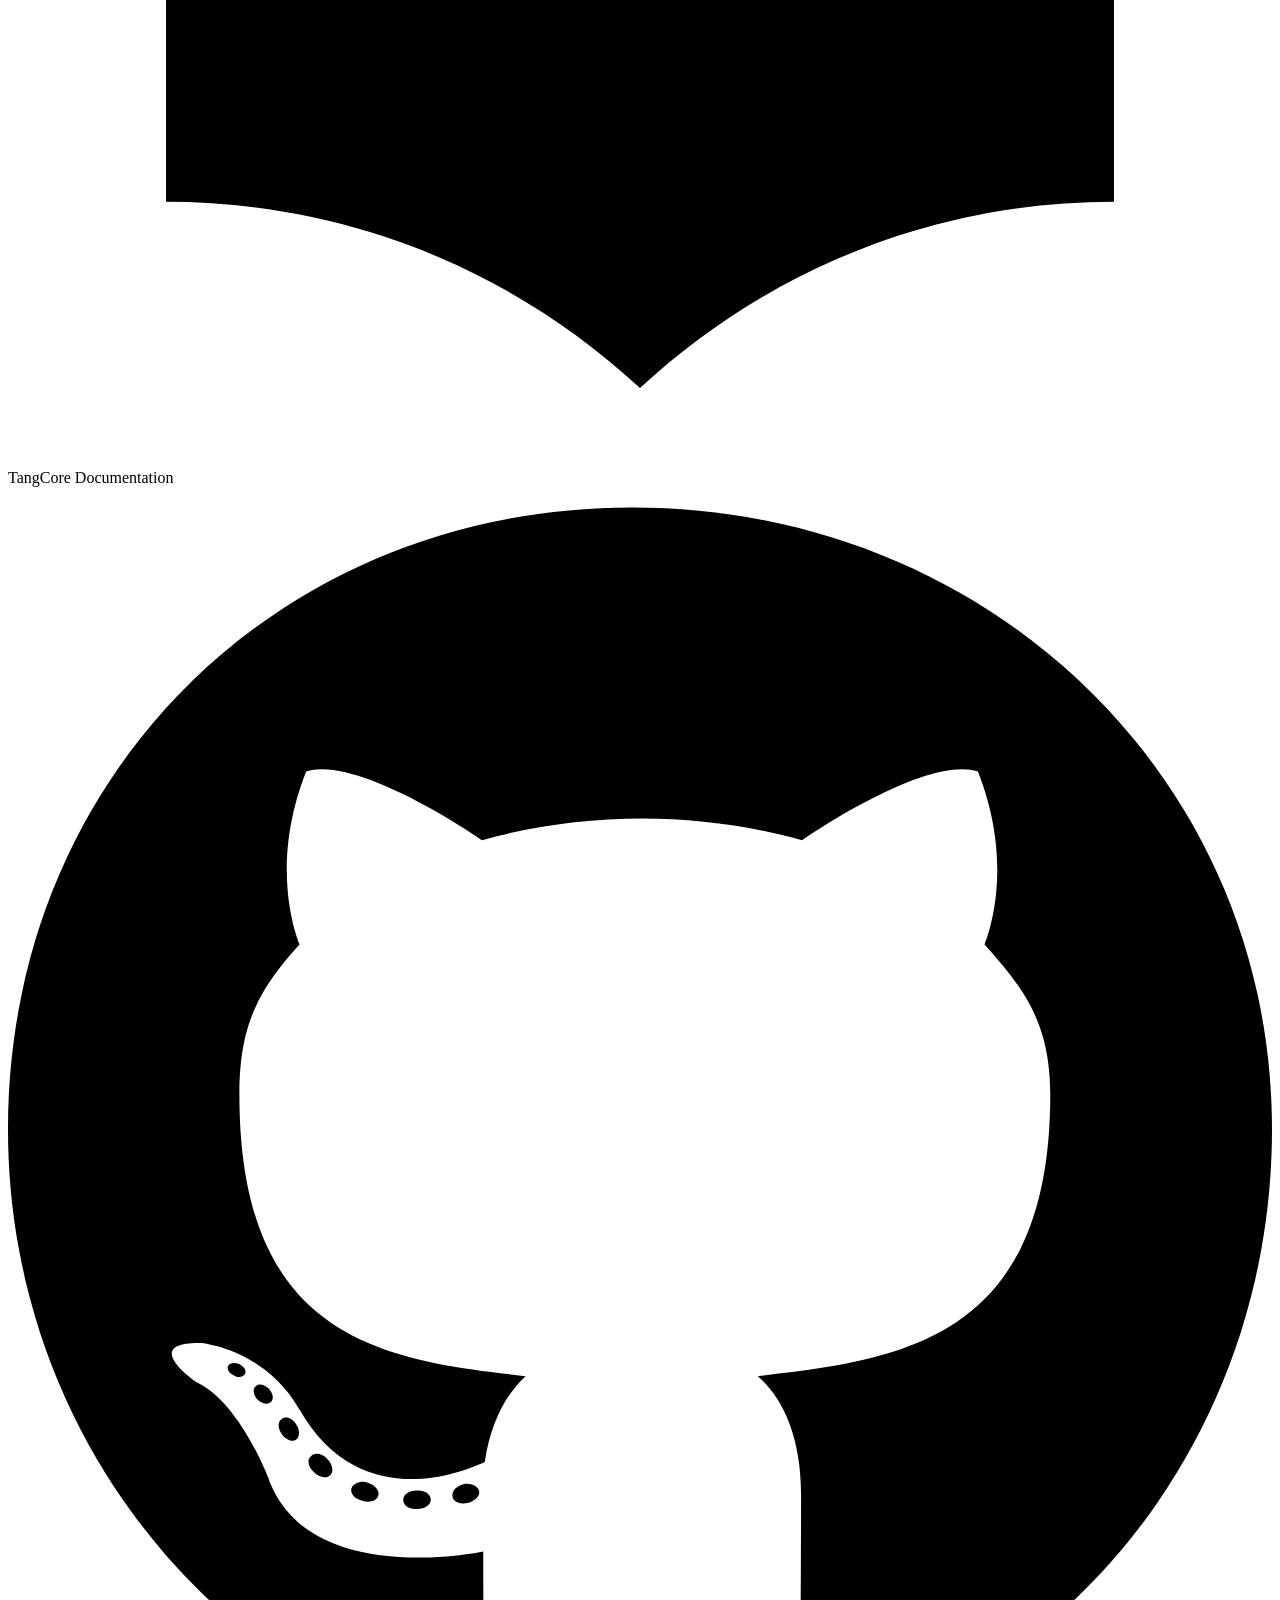
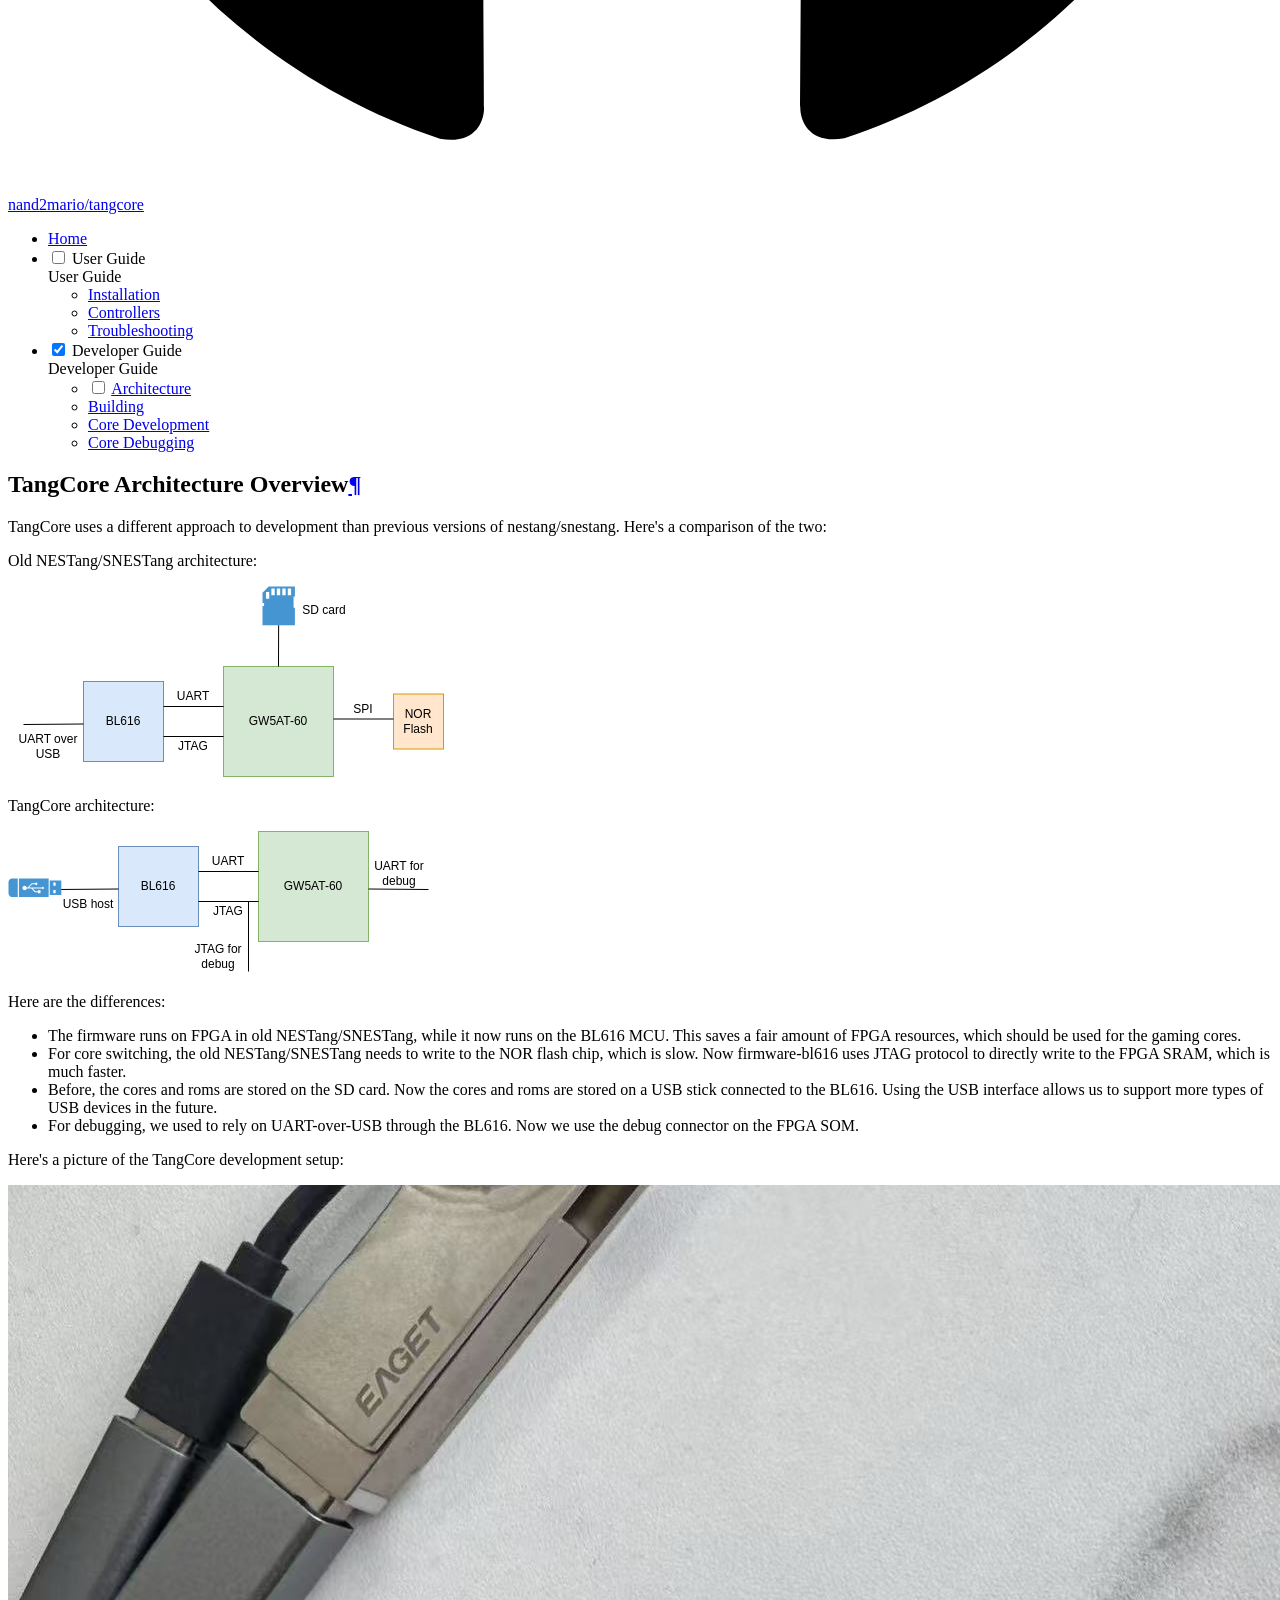
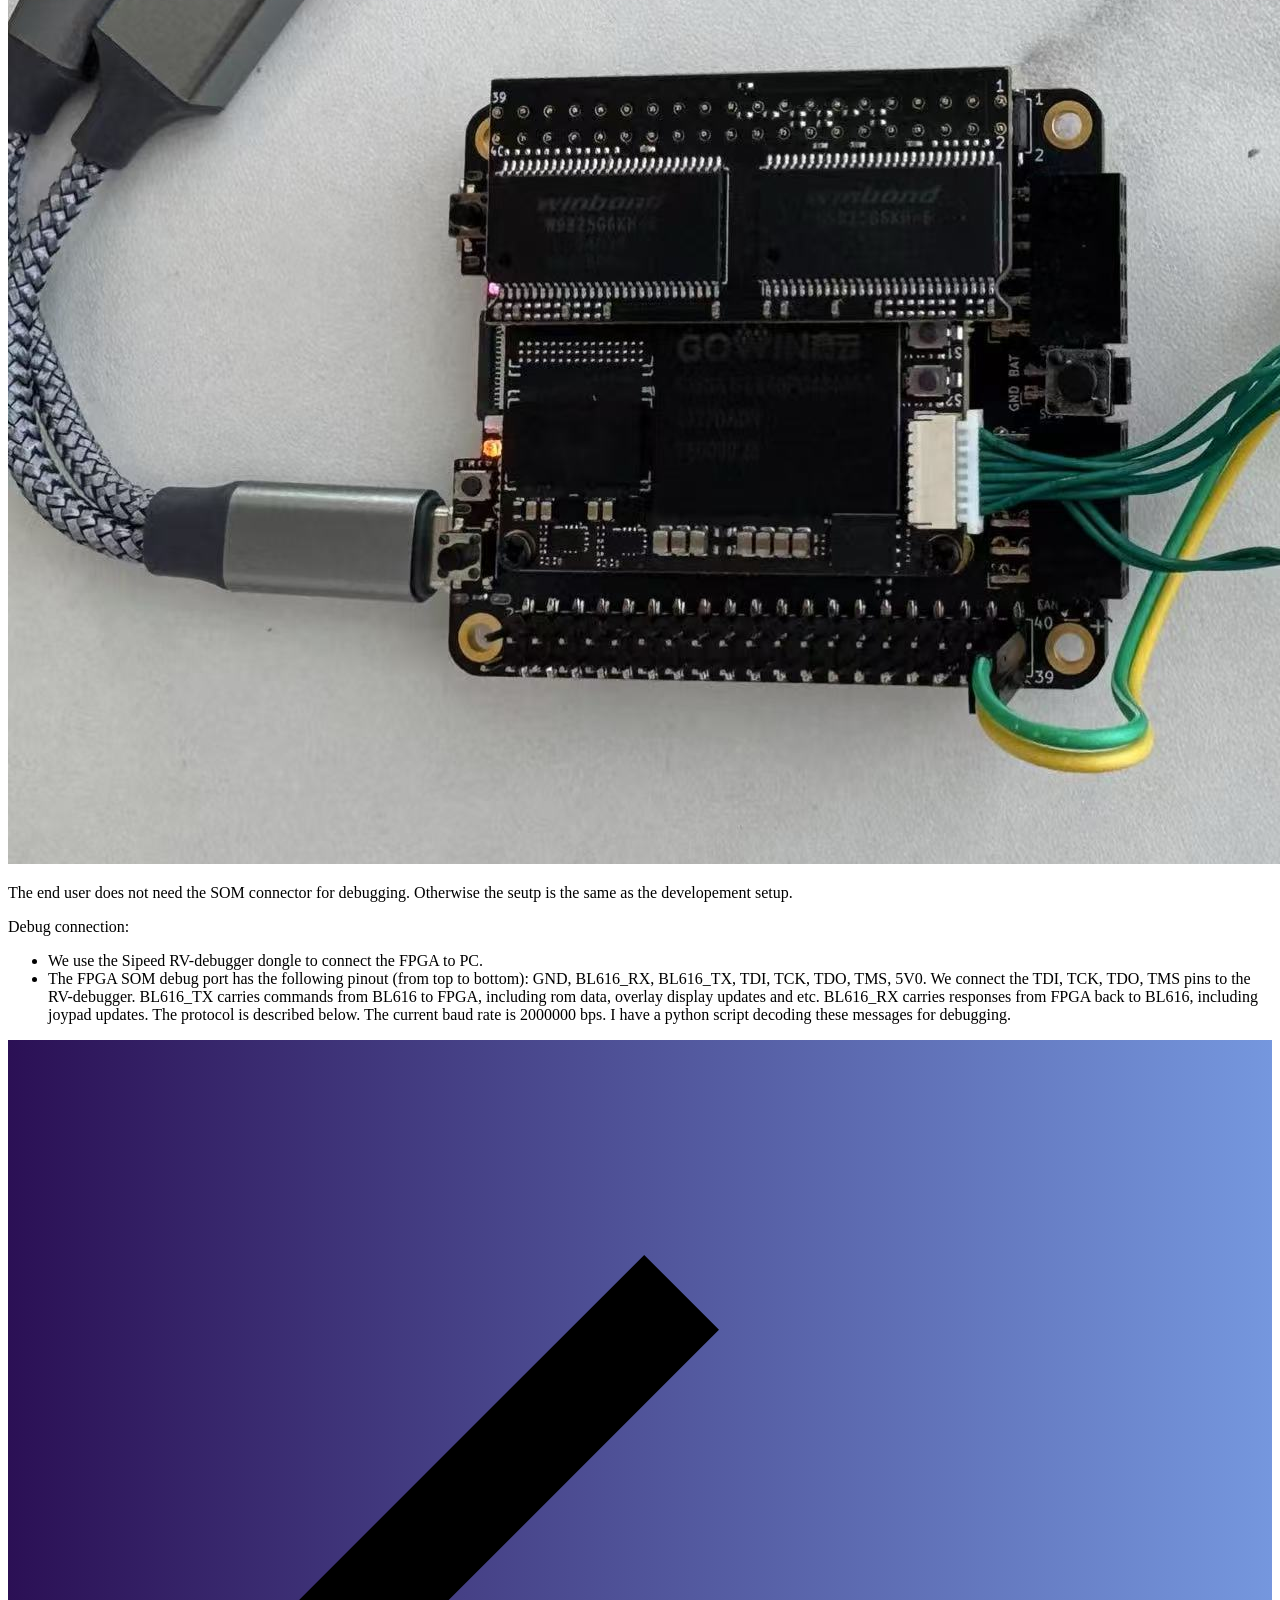
==== commit 44d4544c: "deploy: 3377e352d15586bd3f94b23472c52a21e6f664ae" ====
--- a/dev-guide/architecture/index.html
+++ b/dev-guide/architecture/index.html
@@ -299,6 +299,8 @@
       
         
       
+        
+      
     
     
       
@@ -345,6 +347,28 @@
   
   <span class="md-ellipsis">
     Installation
+    
+  </span>
+  
+
+      </a>
+    </li>
+  
+
+              
+            
+              
+                
+  
+  
+  
+  
+    <li class="md-nav__item">
+      <a href="../../user-guide/controllers/" class="md-nav__link">
+        
+  
+  <span class="md-ellipsis">
+    Controllers
     
   </span>
   
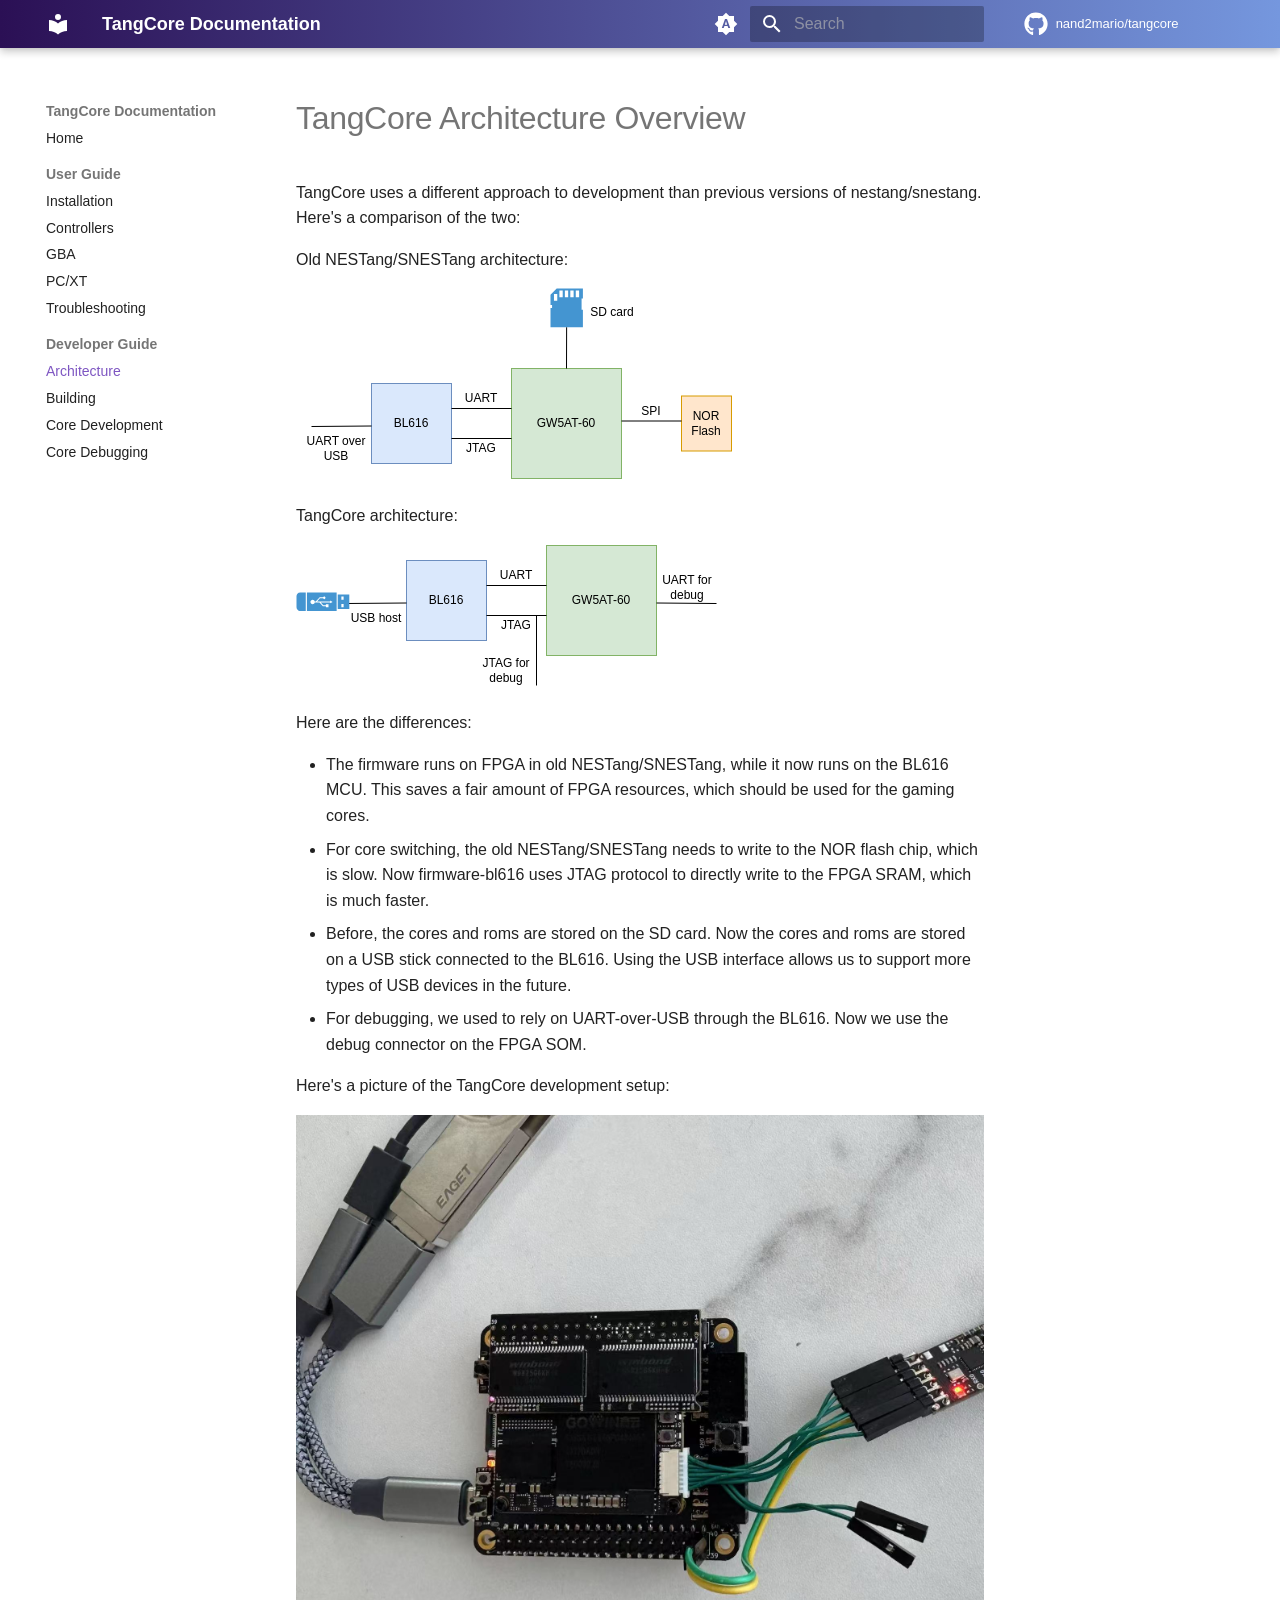
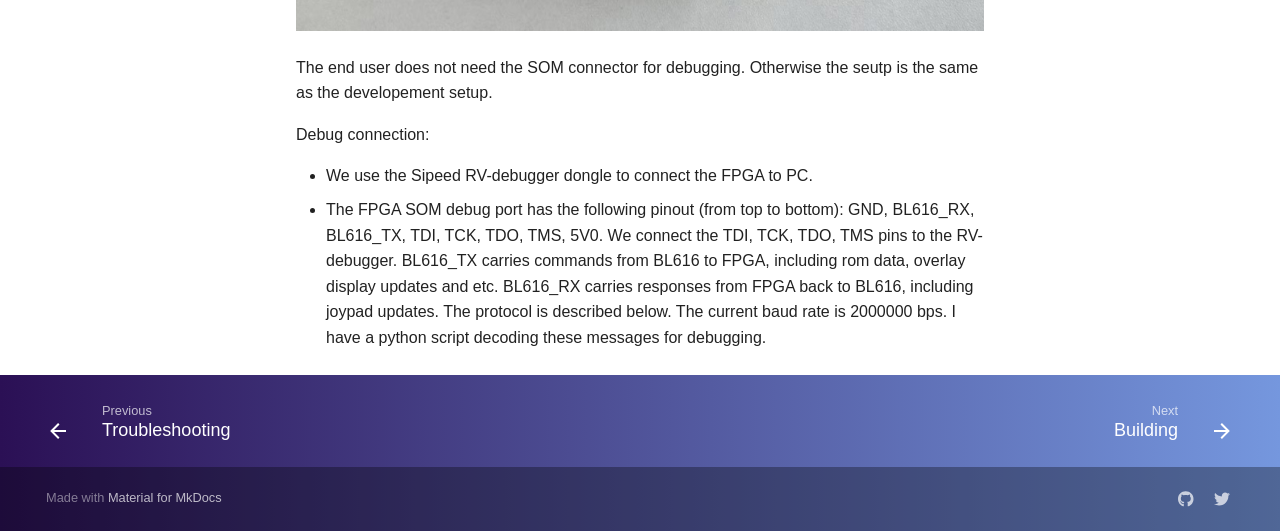
==== commit cec7e870: "deploy: 5070066fc121ead295ba54041e1f28f9bea1a654" ====
--- a/dev-guide/architecture/index.html
+++ b/dev-guide/architecture/index.html
@@ -18,7 +18,7 @@
       
       
       <link rel="icon" href="../../assets/images/favicon.png">
-      <meta name="generator" content="mkdocs-1.6.1, mkdocs-material-9.6.7">
+      <meta name="generator" content="mkdocs-1.6.1, mkdocs-material-9.6.12">
     
     
       
@@ -26,7 +26,7 @@
       
     
     
-      <link rel="stylesheet" href="../../assets/stylesheets/main.8608ea7d.min.css">
+      <link rel="stylesheet" href="../../assets/stylesheets/main.2afb09e1.min.css">
       
         
         <link rel="stylesheet" href="../../assets/stylesheets/palette.06af60db.min.css">
@@ -160,11 +160,13 @@
     
     
     
-      <label class="md-header__button md-icon" for="__search">
-        
-        <svg xmlns="http://www.w3.org/2000/svg" viewBox="0 0 24 24"><path d="M9.5 3A6.5 6.5 0 0 1 16 9.5c0 1.61-.59 3.09-1.56 4.23l.27.27h.79l5 5-1.5 1.5-5-5v-.79l-.27-.27A6.52 6.52 0 0 1 9.5 16 6.5 6.5 0 0 1 3 9.5 6.5 6.5 0 0 1 9.5 3m0 2C7 5 5 7 5 9.5S7 14 9.5 14 14 12 14 9.5 12 5 9.5 5"/></svg>
-      </label>
-      <div class="md-search" data-md-component="search" role="dialog">
+      
+      
+        <label class="md-header__button md-icon" for="__search">
+          
+          <svg xmlns="http://www.w3.org/2000/svg" viewBox="0 0 24 24"><path d="M9.5 3A6.5 6.5 0 0 1 16 9.5c0 1.61-.59 3.09-1.56 4.23l.27.27h.79l5 5-1.5 1.5-5-5v-.79l-.27-.27A6.52 6.52 0 0 1 9.5 16 6.5 6.5 0 0 1 3 9.5 6.5 6.5 0 0 1 9.5 3m0 2C7 5 5 7 5 9.5S7 14 9.5 14 14 12 14 9.5 12 5 9.5 5"/></svg>
+        </label>
+        <div class="md-search" data-md-component="search" role="dialog">
   <label class="md-search__overlay" for="__search"></label>
   <div class="md-search__inner" role="search">
     <form class="md-search__form" name="search">
@@ -203,6 +205,7 @@
     </div>
   </div>
 </div>
+      
     
     
       <div class="md-header__source">
@@ -275,6 +278,7 @@
       <a href="../.." class="md-nav__link">
         
   
+  
   <span class="md-ellipsis">
     Home
     
@@ -301,6 +305,11 @@
       
         
       
+        
+      
+        
+      
+    
     
     
       
@@ -318,6 +327,7 @@
           
           <label class="md-nav__link" for="__nav_2" id="__nav_2_label" tabindex="">
             
+  
   
   <span class="md-ellipsis">
     User Guide
@@ -345,6 +355,7 @@
       <a href="../../user-guide/installation/" class="md-nav__link">
         
   
+  
   <span class="md-ellipsis">
     Installation
     
@@ -367,8 +378,55 @@
       <a href="../../user-guide/controllers/" class="md-nav__link">
         
   
+  
   <span class="md-ellipsis">
     Controllers
+    
+  </span>
+  
+
+      </a>
+    </li>
+  
+
+              
+            
+              
+                
+  
+  
+  
+  
+    <li class="md-nav__item">
+      <a href="../../user-guide/gba/" class="md-nav__link">
+        
+  
+  
+  <span class="md-ellipsis">
+    GBA
+    
+  </span>
+  
+
+      </a>
+    </li>
+  
+
+              
+            
+              
+                
+  
+  
+  
+  
+    <li class="md-nav__item">
+      <a href="../../user-guide/pcxt/" class="md-nav__link">
+        
+  
+  
+  <span class="md-ellipsis">
+    PC/XT
     
   </span>
   
@@ -389,6 +447,7 @@
       <a href="../../user-guide/troubleshooting/" class="md-nav__link">
         
   
+  
   <span class="md-ellipsis">
     Troubleshooting
     
@@ -429,6 +488,7 @@
       
     
     
+    
       
         
         
@@ -444,6 +504,7 @@
           
           <label class="md-nav__link" for="__nav_3" id="__nav_3_label" tabindex="">
             
+  
   
   <span class="md-ellipsis">
     Developer Guide
@@ -480,6 +541,7 @@
       <a href="./" class="md-nav__link md-nav__link--active">
         
   
+  
   <span class="md-ellipsis">
     Architecture
     
@@ -503,6 +565,7 @@
       <a href="../building/" class="md-nav__link">
         
   
+  
   <span class="md-ellipsis">
     Building
     
@@ -525,6 +588,7 @@
       <a href="../core-development/" class="md-nav__link">
         
   
+  
   <span class="md-ellipsis">
     Core Development
     
@@ -546,6 +610,7 @@
     <li class="md-nav__item">
       <a href="../core-debugging/" class="md-nav__link">
         
+  
   
   <span class="md-ellipsis">
     Core Debugging
@@ -742,7 +807,9 @@
     </div>
     
     
-    <script id="__config" type="application/json">{"base": "../..", "features": ["navigation.sections", "navigation.top", "navigation.footer", "navigation.indexes", "navigation.tracking", "toc.follow", "search.highlight", "search.share", "search.suggest", "content.code.copy", "content.code.annotate"], "search": "../../assets/javascripts/workers/search.f8cc74c7.min.js", "translations": {"clipboard.copied": "Copied to clipboard", "clipboard.copy": "Copy to clipboard", "search.result.more.one": "1 more on this page", "search.result.more.other": "# more on this page", "search.result.none": "No matching documents", "search.result.one": "1 matching document", "search.result.other": "# matching documents", "search.result.placeholder": "Type to start searching", "search.result.term.missing": "Missing", "select.version": "Select version"}}</script>
+    
+      
+      <script id="__config" type="application/json">{"base": "../..", "features": ["navigation.sections", "navigation.top", "navigation.footer", "navigation.indexes", "navigation.tracking", "toc.follow", "search.highlight", "search.share", "search.suggest", "content.code.copy", "content.code.annotate"], "search": "../../assets/javascripts/workers/search.f8cc74c7.min.js", "tags": null, "translations": {"clipboard.copied": "Copied to clipboard", "clipboard.copy": "Copy to clipboard", "search.result.more.one": "1 more on this page", "search.result.more.other": "# more on this page", "search.result.none": "No matching documents", "search.result.one": "1 matching document", "search.result.other": "# matching documents", "search.result.placeholder": "Type to start searching", "search.result.term.missing": "Missing", "select.version": "Select version"}, "version": null}</script>
     
     
       <script src="../../assets/javascripts/bundle.c8b220af.min.js"></script>
--- a/assets/stylesheets/main.2afb09e1.min.css
+++ b/assets/stylesheets/main.2afb09e1.min.css
@@ -0,0 +1 @@
+@charset "UTF-8";html{-webkit-text-size-adjust:none;-moz-text-size-adjust:none;text-size-adjust:none;box-sizing:border-box}*,:after,:before{box-sizing:inherit}@media (prefers-reduced-motion){*,:after,:before{transition:none!important}}body{margin:0}a,button,input,label{-webkit-tap-highlight-color:transparent}a{color:inherit;text-decoration:none}hr{border:0;box-sizing:initial;display:block;height:.05rem;overflow:visible;padding:0}small{font-size:80%}sub,sup{line-height:1em}img{border-style:none}table{border-collapse:initial;border-spacing:0}td,th{font-weight:400;vertical-align:top}button{background:#0000;border:0;font-family:inherit;font-size:inherit;margin:0;padding:0}input{border:0;outline:none}:root{--md-primary-fg-color:#4051b5;--md-primary-fg-color--light:#5d6cc0;--md-primary-fg-color--dark:#303fa1;--md-primary-bg-color:#fff;--md-primary-bg-color--light:#ffffffb3;--md-accent-fg-color:#526cfe;--md-accent-fg-color--transparent:#526cfe1a;--md-accent-bg-color:#fff;--md-accent-bg-color--light:#ffffffb3}[data-md-color-scheme=default]{color-scheme:light}[data-md-color-scheme=default] img[src$="#gh-dark-mode-only"],[data-md-color-scheme=default] img[src$="#only-dark"]{display:none}:root,[data-md-color-scheme=default]{--md-hue:225deg;--md-default-fg-color:#000000de;--md-default-fg-color--light:#0000008a;--md-default-fg-color--lighter:#00000052;--md-default-fg-color--lightest:#00000012;--md-default-bg-color:#fff;--md-default-bg-color--light:#ffffffb3;--md-default-bg-color--lighter:#ffffff4d;--md-default-bg-color--lightest:#ffffff1f;--md-code-fg-color:#36464e;--md-code-bg-color:#f5f5f5;--md-code-hl-color:#4287ff;--md-code-hl-color--light:#4287ff1a;--md-code-hl-number-color:#d52a2a;--md-code-hl-special-color:#db1457;--md-code-hl-function-color:#a846b9;--md-code-hl-constant-color:#6e59d9;--md-code-hl-keyword-color:#3f6ec6;--md-code-hl-string-color:#1c7d4d;--md-code-hl-name-color:var(--md-code-fg-color);--md-code-hl-operator-color:var(--md-default-fg-color--light);--md-code-hl-punctuation-color:var(--md-default-fg-color--light);--md-code-hl-comment-color:var(--md-default-fg-color--light);--md-code-hl-generic-color:var(--md-default-fg-color--light);--md-code-hl-variable-color:var(--md-default-fg-color--light);--md-typeset-color:var(--md-default-fg-color);--md-typeset-a-color:var(--md-primary-fg-color);--md-typeset-del-color:#f5503d26;--md-typeset-ins-color:#0bd57026;--md-typeset-kbd-color:#fafafa;--md-typeset-kbd-accent-color:#fff;--md-typeset-kbd-border-color:#b8b8b8;--md-typeset-mark-color:#ffff0080;--md-typeset-table-color:#0000001f;--md-typeset-table-color--light:rgba(0,0,0,.035);--md-admonition-fg-color:var(--md-default-fg-color);--md-admonition-bg-color:var(--md-default-bg-color);--md-warning-fg-color:#000000de;--md-warning-bg-color:#ff9;--md-footer-fg-color:#fff;--md-footer-fg-color--light:#ffffffb3;--md-footer-fg-color--lighter:#ffffff73;--md-footer-bg-color:#000000de;--md-footer-bg-color--dark:#00000052;--md-shadow-z1:0 0.2rem 0.5rem #0000000d,0 0 0.05rem #0000001a;--md-shadow-z2:0 0.2rem 0.5rem #0000001a,0 0 0.05rem #00000040;--md-shadow-z3:0 0.2rem 0.5rem #0003,0 0 0.05rem #00000059}.md-icon svg{fill:currentcolor;display:block;height:1.2rem;width:1.2rem}body{-webkit-font-smoothing:antialiased;-moz-osx-font-smoothing:grayscale;--md-text-font-family:var(--md-text-font,_),-apple-system,BlinkMacSystemFont,Helvetica,Arial,sans-serif;--md-code-font-family:var(--md-code-font,_),SFMono-Regular,Consolas,Menlo,monospace}aside,body,input{font-feature-settings:"kern","liga";color:var(--md-typeset-color);font-family:var(--md-text-font-family)}code,kbd,pre{font-feature-settings:"kern";font-family:var(--md-code-font-family)}:root{--md-typeset-table-sort-icon:url('data:image/svg+xml;charset=utf-8,<svg xmlns="http://www.w3.org/2000/svg" viewBox="0 0 24 24"><path d="m18 21-4-4h3V7h-3l4-4 4 4h-3v10h3M2 19v-2h10v2M2 13v-2h7v2M2 7V5h4v2z"/></svg>');--md-typeset-table-sort-icon--asc:url('data:image/svg+xml;charset=utf-8,<svg xmlns="http://www.w3.org/2000/svg" viewBox="0 0 24 24"><path d="M19 17h3l-4 4-4-4h3V3h2M2 17h10v2H2M6 5v2H2V5m0 6h7v2H2z"/></svg>');--md-typeset-table-sort-icon--desc:url('data:image/svg+xml;charset=utf-8,<svg xmlns="http://www.w3.org/2000/svg" viewBox="0 0 24 24"><path d="M19 7h3l-4-4-4 4h3v14h2M2 17h10v2H2M6 5v2H2V5m0 6h7v2H2z"/></svg>')}.md-typeset{-webkit-print-color-adjust:exact;color-adjust:exact;font-size:.8rem;line-height:1.6;overflow-wrap:break-word}@media print{.md-typeset{font-size:.68rem}}.md-typeset blockquote,.md-typeset dl,.md-typeset figure,.md-typeset ol,.md-typeset pre,.md-typeset ul{margin-bottom:1em;margin-top:1em}.md-typeset h1{color:var(--md-default-fg-color--light);font-size:2em;line-height:1.3;margin:0 0 1.25em}.md-typeset h1,.md-typeset h2{font-weight:300;letter-spacing:-.01em}.md-typeset h2{font-size:1.5625em;line-height:1.4;margin:1.6em 0 .64em}.md-typeset h3{font-size:1.25em;font-weight:400;letter-spacing:-.01em;line-height:1.5;margin:1.6em 0 .8em}.md-typeset h2+h3{margin-top:.8em}.md-typeset h4{font-weight:700;letter-spacing:-.01em;margin:1em 0}.md-typeset h5,.md-typeset h6{color:var(--md-default-fg-color--light);font-size:.8em;font-weight:700;letter-spacing:-.01em;margin:1.25em 0}.md-typeset h5{text-transform:uppercase}.md-typeset h5 code{text-transform:none}.md-typeset hr{border-bottom:.05rem solid var(--md-default-fg-color--lightest);display:flow-root;margin:1.5em 0}.md-typeset a{color:var(--md-typeset-a-color);word-break:break-word}.md-typeset a,.md-typeset a:before{transition:color 125ms}.md-typeset a:focus,.md-typeset a:hover{color:var(--md-accent-fg-color)}.md-typeset a:focus code,.md-typeset a:hover code{background-color:var(--md-accent-fg-color--transparent)}.md-typeset a code{color:currentcolor;transition:background-color 125ms}.md-typeset a.focus-visible{outline-color:var(--md-accent-fg-color);outline-offset:.2rem}.md-typeset code,.md-typeset kbd,.md-typeset pre{color:var(--md-code-fg-color);direction:ltr;font-variant-ligatures:none}@media print{.md-typeset code,.md-typeset kbd,.md-typeset pre{white-space:pre-wrap}}.md-typeset code{background-color:var(--md-code-bg-color);border-radius:.1rem;-webkit-box-decoration-break:clone;box-decoration-break:clone;font-size:.85em;padding:0 .2941176471em;word-break:break-word}.md-typeset code:not(.focus-visible){-webkit-tap-highlight-color:transparent;outline:none}.md-typeset pre{display:flow-root;line-height:1.4;position:relative}.md-typeset pre>code{-webkit-box-decoration-break:slice;box-decoration-break:slice;box-shadow:none;display:block;margin:0;outline-color:var(--md-accent-fg-color);overflow:auto;padding:.7720588235em 1.1764705882em;scrollbar-color:var(--md-default-fg-color--lighter) #0000;scrollbar-width:thin;touch-action:auto;word-break:normal}.md-typeset pre>code:hover{scrollbar-color:var(--md-accent-fg-color) #0000}.md-typeset pre>code::-webkit-scrollbar{height:.2rem;width:.2rem}.md-typeset pre>code::-webkit-scrollbar-thumb{background-color:var(--md-default-fg-color--lighter)}.md-typeset pre>code::-webkit-scrollbar-thumb:hover{background-color:var(--md-accent-fg-color)}.md-typeset kbd{background-color:var(--md-typeset-kbd-color);border-radius:.1rem;box-shadow:0 .1rem 0 .05rem var(--md-typeset-kbd-border-color),0 .1rem 0 var(--md-typeset-kbd-border-color),0 -.1rem .2rem var(--md-typeset-kbd-accent-color) inset;color:var(--md-default-fg-color);display:inline-block;font-size:.75em;padding:0 .6666666667em;vertical-align:text-top;word-break:break-word}.md-typeset mark{background-color:var(--md-typeset-mark-color);-webkit-box-decoration-break:clone;box-decoration-break:clone;color:inherit;word-break:break-word}.md-typeset abbr{border-bottom:.05rem dotted var(--md-default-fg-color--light);cursor:help;text-decoration:none}.md-typeset small{opacity:.75}[dir=ltr] .md-typeset sub,[dir=ltr] .md-typeset sup{margin-left:.078125em}[dir=rtl] .md-typeset sub,[dir=rtl] .md-typeset sup{margin-right:.078125em}[dir=ltr] .md-typeset blockquote{padding-left:.6rem}[dir=rtl] .md-typeset blockquote{padding-right:.6rem}[dir=ltr] .md-typeset blockquote{border-left:.2rem solid var(--md-default-fg-color--lighter)}[dir=rtl] .md-typeset blockquote{border-right:.2rem solid var(--md-default-fg-color--lighter)}.md-typeset blockquote{color:var(--md-default-fg-color--light);margin-left:0;margin-right:0}.md-typeset ul{list-style-type:disc}.md-typeset ul[type]{list-style-type:revert-layer}[dir=ltr] .md-typeset ol,[dir=ltr] .md-typeset ul{margin-left:.625em}[dir=rtl] .md-typeset ol,[dir=rtl] .md-typeset ul{margin-right:.625em}.md-typeset ol,.md-typeset ul{padding:0}.md-typeset ol:not([hidden]),.md-typeset ul:not([hidden]){display:flow-root}.md-typeset ol ol,.md-typeset ul ol{list-style-type:lower-alpha}.md-typeset ol ol ol,.md-typeset ul ol ol{list-style-type:lower-roman}.md-typeset ol ol ol ol,.md-typeset ul ol ol ol{list-style-type:upper-alpha}.md-typeset ol ol ol ol ol,.md-typeset ul ol ol ol ol{list-style-type:upper-roman}.md-typeset ol[type],.md-typeset ul[type]{list-style-type:revert-layer}[dir=ltr] .md-typeset ol li,[dir=ltr] .md-typeset ul li{margin-left:1.25em}[dir=rtl] .md-typeset ol li,[dir=rtl] .md-typeset ul li{margin-right:1.25em}.md-typeset ol li,.md-typeset ul li{margin-bottom:.5em}.md-typeset ol li blockquote,.md-typeset ol li p,.md-typeset ul li blockquote,.md-typeset ul li p{margin:.5em 0}.md-typeset ol li:last-child,.md-typeset ul li:last-child{margin-bottom:0}[dir=ltr] .md-typeset ol li ol,[dir=ltr] .md-typeset ol li ul,[dir=ltr] .md-typeset ul li ol,[dir=ltr] .md-typeset ul li ul{margin-left:.625em}[dir=rtl] .md-typeset ol li ol,[dir=rtl] .md-typeset ol li ul,[dir=rtl] .md-typeset ul li ol,[dir=rtl] .md-typeset ul li ul{margin-right:.625em}.md-typeset ol li ol,.md-typeset ol li ul,.md-typeset ul li ol,.md-typeset ul li ul{margin-bottom:.5em;margin-top:.5em}[dir=ltr] .md-typeset dd{margin-left:1.875em}[dir=rtl] .md-typeset dd{margin-right:1.875em}.md-typeset dd{margin-bottom:1.5em;margin-top:1em}.md-typeset img,.md-typeset svg,.md-typeset video{height:auto;max-width:100%}.md-typeset img[align=left]{margin:1em 1em 1em 0}.md-typeset img[align=right]{margin:1em 0 1em 1em}.md-typeset img[align]:only-child{margin-top:0}.md-typeset figure{display:flow-root;margin:1em auto;max-width:100%;text-align:center;width:-moz-fit-content;width:fit-content}.md-typeset figure img{display:block;margin:0 auto}.md-typeset figcaption{font-style:italic;margin:1em auto;max-width:24rem}.md-typeset iframe{max-width:100%}.md-typeset table:not([class]){background-color:var(--md-default-bg-color);border:.05rem solid var(--md-typeset-table-color);border-radius:.1rem;display:inline-block;font-size:.64rem;max-width:100%;overflow:auto;touch-action:auto}@media print{.md-typeset table:not([class]){display:table}}.md-typeset table:not([class])+*{margin-top:1.5em}.md-typeset table:not([class]) td>:first-child,.md-typeset table:not([class]) th>:first-child{margin-top:0}.md-typeset table:not([class]) td>:last-child,.md-typeset table:not([class]) th>:last-child{margin-bottom:0}.md-typeset table:not([class]) td:not([align]),.md-typeset table:not([class]) th:not([align]){text-align:left}[dir=rtl] .md-typeset table:not([class]) td:not([align]),[dir=rtl] .md-typeset table:not([class]) th:not([align]){text-align:right}.md-typeset table:not([class]) th{font-weight:700;min-width:5rem;padding:.9375em 1.25em;vertical-align:top}.md-typeset table:not([class]) td{border-top:.05rem solid var(--md-typeset-table-color);padding:.9375em 1.25em;vertical-align:top}.md-typeset table:not([class]) tbody tr{transition:background-color 125ms}.md-typeset table:not([class]) tbody tr:hover{background-color:var(--md-typeset-table-color--light);box-shadow:0 .05rem 0 var(--md-default-bg-color) inset}.md-typeset table:not([class]) a{word-break:normal}.md-typeset table th[role=columnheader]{cursor:pointer}[dir=ltr] .md-typeset table th[role=columnheader]:after{margin-left:.5em}[dir=rtl] .md-typeset table th[role=columnheader]:after{margin-right:.5em}.md-typeset table th[role=columnheader]:after{content:"";display:inline-block;height:1.2em;-webkit-mask-image:var(--md-typeset-table-sort-icon);mask-image:var(--md-typeset-table-sort-icon);-webkit-mask-repeat:no-repeat;mask-repeat:no-repeat;-webkit-mask-size:contain;mask-size:contain;transition:background-color 125ms;vertical-align:text-bottom;width:1.2em}.md-typeset table th[role=columnheader]:hover:after{background-color:var(--md-default-fg-color--lighter)}.md-typeset table th[role=columnheader][aria-sort=ascending]:after{background-color:var(--md-default-fg-color--light);-webkit-mask-image:var(--md-typeset-table-sort-icon--asc);mask-image:var(--md-typeset-table-sort-icon--asc)}.md-typeset table th[role=columnheader][aria-sort=descending]:after{background-color:var(--md-default-fg-color--light);-webkit-mask-image:var(--md-typeset-table-sort-icon--desc);mask-image:var(--md-typeset-table-sort-icon--desc)}.md-typeset__scrollwrap{margin:1em -.8rem;overflow-x:auto;touch-action:auto}.md-typeset__table{display:inline-block;margin-bottom:.5em;padding:0 .8rem}@media print{.md-typeset__table{display:block}}html .md-typeset__table table{display:table;margin:0;overflow:hidden;width:100%}@media screen and (max-width:44.984375em){.md-content__inner>pre{margin:1em -.8rem}.md-content__inner>pre code{border-radius:0}}.md-typeset .md-author{border-radius:100%;display:block;flex-shrink:0;height:1.6rem;overflow:hidden;position:relative;transition:color 125ms,transform 125ms;width:1.6rem}.md-typeset .md-author img{display:block}.md-typeset .md-author--more{background:var(--md-default-fg-color--lightest);color:var(--md-default-fg-color--lighter);font-size:.6rem;font-weight:700;line-height:1.6rem;text-align:center}.md-typeset .md-author--long{height:2.4rem;width:2.4rem}.md-typeset a.md-author{transform:scale(1)}.md-typeset a.md-author img{border-radius:100%;filter:grayscale(100%) opacity(75%);transition:filter 125ms}.md-typeset a.md-author:focus,.md-typeset a.md-author:hover{transform:scale(1.1);z-index:1}.md-typeset a.md-author:focus img,.md-typeset a.md-author:hover img{filter:grayscale(0)}.md-banner{background-color:var(--md-footer-bg-color);color:var(--md-footer-fg-color);overflow:auto}@media print{.md-banner{display:none}}.md-banner--warning{background-color:var(--md-warning-bg-color);color:var(--md-warning-fg-color)}.md-banner__inner{font-size:.7rem;margin:.6rem auto;padding:0 .8rem}[dir=ltr] .md-banner__button{float:right}[dir=rtl] .md-banner__button{float:left}.md-banner__button{color:inherit;cursor:pointer;transition:opacity .25s}.no-js .md-banner__button{display:none}.md-banner__button:hover{opacity:.7}html{font-size:125%;height:100%;overflow-x:hidden}@media screen and (min-width:100em){html{font-size:137.5%}}@media screen and (min-width:125em){html{font-size:150%}}body{background-color:var(--md-default-bg-color);display:flex;flex-direction:column;font-size:.5rem;min-height:100%;position:relative;width:100%}@media print{body{display:block}}@media screen and (max-width:59.984375em){body[data-md-scrolllock]{position:fixed}}.md-grid{margin-left:auto;margin-right:auto;max-width:61rem}.md-container{display:flex;flex-direction:column;flex-grow:1}@media print{.md-container{display:block}}.md-main{flex-grow:1}.md-main__inner{display:flex;height:100%;margin-top:1.5rem}.md-ellipsis{overflow:hidden;text-overflow:ellipsis}.md-toggle{display:none}.md-option{height:0;opacity:0;position:absolute;width:0}.md-option:checked+label:not([hidden]){display:block}.md-option.focus-visible+label{outline-color:var(--md-accent-fg-color);outline-style:auto}.md-skip{background-color:var(--md-default-fg-color);border-radius:.1rem;color:var(--md-default-bg-color);font-size:.64rem;margin:.5rem;opacity:0;outline-color:var(--md-accent-fg-color);padding:.3rem .5rem;position:fixed;transform:translateY(.4rem);z-index:-1}.md-skip:focus{opacity:1;transform:translateY(0);transition:transform .25s cubic-bezier(.4,0,.2,1),opacity 175ms 75ms;z-index:10}@page{margin:25mm}:root{--md-clipboard-icon:url('data:image/svg+xml;charset=utf-8,<svg xmlns="http://www.w3.org/2000/svg" viewBox="0 0 24 24"><path d="M19 21H8V7h11m0-2H8a2 2 0 0 0-2 2v14a2 2 0 0 0 2 2h11a2 2 0 0 0 2-2V7a2 2 0 0 0-2-2m-3-4H4a2 2 0 0 0-2 2v14h2V3h12z"/></svg>')}.md-clipboard{border-radius:.1rem;color:var(--md-default-fg-color--lightest);cursor:pointer;height:1.5em;outline-color:var(--md-accent-fg-color);outline-offset:.1rem;position:absolute;right:.5em;top:.5em;transition:color .25s;width:1.5em;z-index:1}@media print{.md-clipboard{display:none}}.md-clipboard:not(.focus-visible){-webkit-tap-highlight-color:transparent;outline:none}:hover>.md-clipboard{color:var(--md-default-fg-color--light)}.md-clipboard:focus,.md-clipboard:hover{color:var(--md-accent-fg-color)}.md-clipboard:after{background-color:currentcolor;content:"";display:block;height:1.125em;margin:0 auto;-webkit-mask-image:var(--md-clipboard-icon);mask-image:var(--md-clipboard-icon);-webkit-mask-position:center;mask-position:center;-webkit-mask-repeat:no-repeat;mask-repeat:no-repeat;-webkit-mask-size:contain;mask-size:contain;width:1.125em}.md-clipboard--inline{cursor:pointer}.md-clipboard--inline code{transition:color .25s,background-color .25s}.md-clipboard--inline:focus code,.md-clipboard--inline:hover code{background-color:var(--md-accent-fg-color--transparent);color:var(--md-accent-fg-color)}.md-typeset .md-code__content{display:grid}@keyframes consent{0%{opacity:0;transform:translateY(100%)}to{opacity:1;transform:translateY(0)}}@keyframes overlay{0%{opacity:0}to{opacity:1}}.md-consent__overlay{animation:overlay .25s both;-webkit-backdrop-filter:blur(.1rem);backdrop-filter:blur(.1rem);background-color:#0000008a;height:100%;opacity:1;position:fixed;top:0;width:100%;z-index:5}.md-consent__inner{animation:consent .5s cubic-bezier(.1,.7,.1,1) both;background-color:var(--md-default-bg-color);border:0;border-radius:.1rem;bottom:0;box-shadow:0 0 .2rem #0000001a,0 .2rem .4rem #0003;max-height:100%;overflow:auto;padding:0;position:fixed;width:100%;z-index:5}.md-consent__form{padding:.8rem}.md-consent__settings{display:none;margin:1em 0}input:checked+.md-consent__settings{display:block}.md-consent__controls{margin-bottom:.8rem}.md-typeset .md-consent__controls .md-button{display:inline}@media screen and (max-width:44.984375em){.md-typeset .md-consent__controls .md-button{display:block;margin-top:.4rem;text-align:center;width:100%}}.md-consent label{cursor:pointer}.md-content{flex-grow:1;min-width:0}.md-content__inner{margin:0 .8rem 1.2rem;padding-top:.6rem}@media screen and (min-width:76.25em){[dir=ltr] .md-sidebar--primary:not([hidden])~.md-content>.md-content__inner{margin-left:1.2rem}[dir=ltr] .md-sidebar--secondary:not([hidden])~.md-content>.md-content__inner,[dir=rtl] .md-sidebar--primary:not([hidden])~.md-content>.md-content__inner{margin-right:1.2rem}[dir=rtl] .md-sidebar--secondary:not([hidden])~.md-content>.md-content__inner{margin-left:1.2rem}}.md-content__inner:before{content:"";display:block;height:.4rem}.md-content__inner>:last-child{margin-bottom:0}[dir=ltr] .md-content__button{float:right}[dir=rtl] .md-content__button{float:left}[dir=ltr] .md-content__button{margin-left:.4rem}[dir=rtl] .md-content__button{margin-right:.4rem}.md-content__button{margin:.4rem 0;padding:0}@media print{.md-content__button{display:none}}.md-typeset .md-content__button{color:var(--md-default-fg-color--lighter)}.md-content__button svg{display:inline;vertical-align:top}[dir=rtl] .md-content__button svg{transform:scaleX(-1)}[dir=ltr] .md-dialog{right:.8rem}[dir=rtl] .md-dialog{left:.8rem}.md-dialog{background-color:var(--md-default-fg-color);border-radius:.1rem;bottom:.8rem;box-shadow:var(--md-shadow-z3);min-width:11.1rem;opacity:0;padding:.4rem .6rem;pointer-events:none;position:fixed;transform:translateY(100%);transition:transform 0ms .4s,opacity .4s;z-index:4}@media print{.md-dialog{display:none}}.md-dialog--active{opacity:1;pointer-events:auto;transform:translateY(0);transition:transform .4s cubic-bezier(.075,.85,.175,1),opacity .4s}.md-dialog__inner{color:var(--md-default-bg-color);font-size:.7rem}.md-feedback{margin:2em 0 1em;text-align:center}.md-feedback fieldset{border:none;margin:0;padding:0}.md-feedback__title{font-weight:700;margin:1em auto}.md-feedback__inner{position:relative}.md-feedback__list{display:flex;flex-wrap:wrap;place-content:baseline center;position:relative}.md-feedback__list:hover .md-icon:not(:disabled){color:var(--md-default-fg-color--lighter)}:disabled .md-feedback__list{min-height:1.8rem}.md-feedback__icon{color:var(--md-default-fg-color--light);cursor:pointer;flex-shrink:0;margin:0 .1rem;transition:color 125ms}.md-feedback__icon:not(:disabled).md-icon:hover{color:var(--md-accent-fg-color)}.md-feedback__icon:disabled{color:var(--md-default-fg-color--lightest);pointer-events:none}.md-feedback__note{opacity:0;position:relative;transform:translateY(.4rem);transition:transform .4s cubic-bezier(.1,.7,.1,1),opacity .15s}.md-feedback__note>*{margin:0 auto;max-width:16rem}:disabled .md-feedback__note{opacity:1;transform:translateY(0)}@media print{.md-feedback{display:none}}.md-footer{background-color:var(--md-footer-bg-color);color:var(--md-footer-fg-color)}@media print{.md-footer{display:none}}.md-footer__inner{justify-content:space-between;overflow:auto;padding:.2rem}.md-footer__inner:not([hidden]){display:flex}.md-footer__link{align-items:end;display:flex;flex-grow:0.01;margin-bottom:.4rem;margin-top:1rem;max-width:100%;outline-color:var(--md-accent-fg-color);overflow:hidden;transition:opacity .25s}.md-footer__link:focus,.md-footer__link:hover{opacity:.7}[dir=rtl] .md-footer__link svg{transform:scaleX(-1)}@media screen and (max-width:44.984375em){.md-footer__link--prev{flex-shrink:0}.md-footer__link--prev .md-footer__title{display:none}}[dir=ltr] .md-footer__link--next{margin-left:auto}[dir=rtl] .md-footer__link--next{margin-right:auto}.md-footer__link--next{text-align:right}[dir=rtl] .md-footer__link--next{text-align:left}.md-footer__title{flex-grow:1;font-size:.9rem;margin-bottom:.7rem;max-width:calc(100% - 2.4rem);padding:0 1rem;white-space:nowrap}.md-footer__button{margin:.2rem;padding:.4rem}.md-footer__direction{font-size:.64rem;opacity:.7}.md-footer-meta{background-color:var(--md-footer-bg-color--dark)}.md-footer-meta__inner{display:flex;flex-wrap:wrap;justify-content:space-between;padding:.2rem}html .md-footer-meta.md-typeset a{color:var(--md-footer-fg-color--light)}html .md-footer-meta.md-typeset a:focus,html .md-footer-meta.md-typeset a:hover{color:var(--md-footer-fg-color)}.md-copyright{color:var(--md-footer-fg-color--lighter);font-size:.64rem;margin:auto .6rem;padding:.4rem 0;width:100%}@media screen and (min-width:45em){.md-copyright{width:auto}}.md-copyright__highlight{color:var(--md-footer-fg-color--light)}.md-social{display:inline-flex;gap:.2rem;margin:0 .4rem;padding:.2rem 0 .6rem}@media screen and (min-width:45em){.md-social{padding:.6rem 0}}.md-social__link{display:inline-block;height:1.6rem;text-align:center;width:1.6rem}.md-social__link:before{line-height:1.9}.md-social__link svg{fill:currentcolor;max-height:.8rem;vertical-align:-25%}.md-typeset .md-button{border:.1rem solid;border-radius:.1rem;color:var(--md-primary-fg-color);cursor:pointer;display:inline-block;font-weight:700;padding:.625em 2em;transition:color 125ms,background-color 125ms,border-color 125ms}.md-typeset .md-button--primary{background-color:var(--md-primary-fg-color);border-color:var(--md-primary-fg-color);color:var(--md-primary-bg-color)}.md-typeset .md-button:focus,.md-typeset .md-button:hover{background-color:var(--md-accent-fg-color);border-color:var(--md-accent-fg-color);color:var(--md-accent-bg-color)}[dir=ltr] .md-typeset .md-input{border-top-left-radius:.1rem}[dir=ltr] .md-typeset .md-input,[dir=rtl] .md-typeset .md-input{border-top-right-radius:.1rem}[dir=rtl] .md-typeset .md-input{border-top-left-radius:.1rem}.md-typeset .md-input{border-bottom:.1rem solid var(--md-default-fg-color--lighter);box-shadow:var(--md-shadow-z1);font-size:.8rem;height:1.8rem;padding:0 .6rem;transition:border .25s,box-shadow .25s}.md-typeset .md-input:focus,.md-typeset .md-input:hover{border-bottom-color:var(--md-accent-fg-color);box-shadow:var(--md-shadow-z2)}.md-typeset .md-input--stretch{width:100%}.md-header{background-color:var(--md-primary-fg-color);box-shadow:0 0 .2rem #0000,0 .2rem .4rem #0000;color:var(--md-primary-bg-color);display:block;left:0;position:sticky;right:0;top:0;z-index:4}@media print{.md-header{display:none}}.md-header[hidden]{transform:translateY(-100%);transition:transform .25s cubic-bezier(.8,0,.6,1),box-shadow .25s}.md-header--shadow{box-shadow:0 0 .2rem #0000001a,0 .2rem .4rem #0003;transition:transform .25s cubic-bezier(.1,.7,.1,1),box-shadow .25s}.md-header__inner{align-items:center;display:flex;padding:0 .2rem}.md-header__button{color:currentcolor;cursor:pointer;margin:.2rem;outline-color:var(--md-accent-fg-color);padding:.4rem;position:relative;transition:opacity .25s;vertical-align:middle;z-index:1}.md-header__button:hover{opacity:.7}.md-header__button:not([hidden]){display:inline-block}.md-header__button:not(.focus-visible){-webkit-tap-highlight-color:transparent;outline:none}.md-header__button.md-logo{margin:.2rem;padding:.4rem}@media screen and (max-width:76.234375em){.md-header__button.md-logo{display:none}}.md-header__button.md-logo img,.md-header__button.md-logo svg{fill:currentcolor;display:block;height:1.2rem;width:auto}@media screen and (min-width:60em){.md-header__button[for=__search]{display:none}}.no-js .md-header__button[for=__search]{display:none}[dir=rtl] .md-header__button[for=__search] svg{transform:scaleX(-1)}@media screen and (min-width:76.25em){.md-header__button[for=__drawer]{display:none}}.md-header__topic{display:flex;max-width:100%;position:absolute;transition:transform .4s cubic-bezier(.1,.7,.1,1),opacity .15s;white-space:nowrap}.md-header__topic+.md-header__topic{opacity:0;pointer-events:none;transform:translateX(1.25rem);transition:transform .4s cubic-bezier(1,.7,.1,.1),opacity .15s;z-index:-1}[dir=rtl] .md-header__topic+.md-header__topic{transform:translateX(-1.25rem)}.md-header__topic:first-child{font-weight:700}[dir=ltr] .md-header__title{margin-left:1rem;margin-right:.4rem}[dir=rtl] .md-header__title{margin-left:.4rem;margin-right:1rem}.md-header__title{flex-grow:1;font-size:.9rem;height:2.4rem;line-height:2.4rem}.md-header__title--active .md-header__topic{opacity:0;pointer-events:none;transform:translateX(-1.25rem);transition:transform .4s cubic-bezier(1,.7,.1,.1),opacity .15s;z-index:-1}[dir=rtl] .md-header__title--active .md-header__topic{transform:translateX(1.25rem)}.md-header__title--active .md-header__topic+.md-header__topic{opacity:1;pointer-events:auto;transform:translateX(0);transition:transform .4s cubic-bezier(.1,.7,.1,1),opacity .15s;z-index:0}.md-header__title>.md-header__ellipsis{height:100%;position:relative;width:100%}.md-header__option{display:flex;flex-shrink:0;max-width:100%;transition:max-width 0ms .25s,opacity .25s .25s;white-space:nowrap}[data-md-toggle=search]:checked~.md-header .md-header__option{max-width:0;opacity:0;transition:max-width 0ms,opacity 0ms}.md-header__option>input{bottom:0}.md-header__source{display:none}@media screen and (min-width:60em){[dir=ltr] .md-header__source{margin-left:1rem}[dir=rtl] .md-header__source{margin-right:1rem}.md-header__source{display:block;max-width:11.7rem;width:11.7rem}}@media screen and (min-width:76.25em){[dir=ltr] .md-header__source{margin-left:1.4rem}[dir=rtl] .md-header__source{margin-right:1.4rem}}.md-meta{color:var(--md-default-fg-color--light);font-size:.7rem;line-height:1.3}.md-meta__list{display:inline-flex;flex-wrap:wrap;list-style:none;margin:0;padding:0}.md-meta__item:not(:last-child):after{content:"·";margin-left:.2rem;margin-right:.2rem}.md-meta__link{color:var(--md-typeset-a-color)}.md-meta__link:focus,.md-meta__link:hover{color:var(--md-accent-fg-color)}.md-draft{background-color:#ff1744;border-radius:.125em;color:#fff;display:inline-block;font-weight:700;padding-left:.5714285714em;padding-right:.5714285714em}:root{--md-nav-icon--prev:url('data:image/svg+xml;charset=utf-8,<svg xmlns="http://www.w3.org/2000/svg" viewBox="0 0 24 24"><path d="M20 11v2H8l5.5 5.5-1.42 1.42L4.16 12l7.92-7.92L13.5 5.5 8 11z"/></svg>');--md-nav-icon--next:url('data:image/svg+xml;charset=utf-8,<svg xmlns="http://www.w3.org/2000/svg" viewBox="0 0 24 24"><path d="M8.59 16.58 13.17 12 8.59 7.41 10 6l6 6-6 6z"/></svg>');--md-toc-icon:url('data:image/svg+xml;charset=utf-8,<svg xmlns="http://www.w3.org/2000/svg" viewBox="0 0 24 24"><path d="M3 9h14V7H3zm0 4h14v-2H3zm0 4h14v-2H3zm16 0h2v-2h-2zm0-10v2h2V7zm0 6h2v-2h-2z"/></svg>')}.md-nav{font-size:.7rem;line-height:1.3}.md-nav__title{color:var(--md-default-fg-color--light);display:block;font-weight:700;overflow:hidden;padding:0 .6rem;text-overflow:ellipsis}.md-nav__title .md-nav__button{display:none}.md-nav__title .md-nav__button img{height:100%;width:auto}.md-nav__title .md-nav__button.md-logo img,.md-nav__title .md-nav__button.md-logo svg{fill:currentcolor;display:block;height:2.4rem;max-width:100%;object-fit:contain;width:auto}.md-nav__list{list-style:none;margin:0;padding:0}.md-nav__link{align-items:flex-start;display:flex;gap:.4rem;margin-top:.625em;scroll-snap-align:start;transition:color 125ms}.md-nav__link--passed{color:var(--md-default-fg-color--light)}.md-nav__item .md-nav__link--active,.md-nav__item .md-nav__link--active code{color:var(--md-typeset-a-color)}.md-nav__link .md-ellipsis{position:relative}[dir=ltr] .md-nav__link .md-icon:last-child{margin-left:auto}[dir=rtl] .md-nav__link .md-icon:last-child{margin-right:auto}.md-nav__link svg{fill:currentcolor;flex-shrink:0;height:1.3em;position:relative}.md-nav__link[for]:focus,.md-nav__link[for]:hover,.md-nav__link[href]:focus,.md-nav__link[href]:hover{color:var(--md-accent-fg-color);cursor:pointer}.md-nav__link.focus-visible{outline-color:var(--md-accent-fg-color);outline-offset:.2rem}.md-nav--primary .md-nav__link[for=__toc]{display:none}.md-nav--primary .md-nav__link[for=__toc] .md-icon:after{background-color:currentcolor;display:block;height:100%;-webkit-mask-image:var(--md-toc-icon);mask-image:var(--md-toc-icon);width:100%}.md-nav--primary .md-nav__link[for=__toc]~.md-nav{display:none}.md-nav__container>.md-nav__link{margin-top:0}.md-nav__container>.md-nav__link:first-child{flex-grow:1;min-width:0}.md-nav__icon{flex-shrink:0}.md-nav__source{display:none}@media screen and (max-width:76.234375em){.md-nav--primary,.md-nav--primary .md-nav{background-color:var(--md-default-bg-color);display:flex;flex-direction:column;height:100%;left:0;position:absolute;right:0;top:0;z-index:1}.md-nav--primary .md-nav__item,.md-nav--primary .md-nav__title{font-size:.8rem;line-height:1.5}.md-nav--primary .md-nav__title{background-color:var(--md-default-fg-color--lightest);color:var(--md-default-fg-color--light);cursor:pointer;height:5.6rem;line-height:2.4rem;padding:3rem .8rem .2rem;position:relative;white-space:nowrap}[dir=ltr] .md-nav--primary .md-nav__title .md-nav__icon{left:.4rem}[dir=rtl] .md-nav--primary .md-nav__title .md-nav__icon{right:.4rem}.md-nav--primary .md-nav__title .md-nav__icon{display:block;height:1.2rem;margin:.2rem;position:absolute;top:.4rem;width:1.2rem}.md-nav--primary .md-nav__title .md-nav__icon:after{background-color:currentcolor;content:"";display:block;height:100%;-webkit-mask-image:var(--md-nav-icon--prev);mask-image:var(--md-nav-icon--prev);-webkit-mask-position:center;mask-position:center;-webkit-mask-repeat:no-repeat;mask-repeat:no-repeat;-webkit-mask-size:contain;mask-size:contain;width:100%}.md-nav--primary .md-nav__title~.md-nav__list{background-color:var(--md-default-bg-color);box-shadow:0 .05rem 0 var(--md-default-fg-color--lightest) inset;overflow-y:auto;scroll-snap-type:y mandatory;touch-action:pan-y}.md-nav--primary .md-nav__title~.md-nav__list>:first-child{border-top:0}.md-nav--primary .md-nav__title[for=__drawer]{background-color:var(--md-primary-fg-color);color:var(--md-primary-bg-color);font-weight:700}.md-nav--primary .md-nav__title .md-logo{display:block;left:.2rem;margin:.2rem;padding:.4rem;position:absolute;right:.2rem;top:.2rem}.md-nav--primary .md-nav__list{flex:1}.md-nav--primary .md-nav__item{border-top:.05rem solid var(--md-default-fg-color--lightest)}.md-nav--primary .md-nav__item--active>.md-nav__link{color:var(--md-typeset-a-color)}.md-nav--primary .md-nav__item--active>.md-nav__link:focus,.md-nav--primary .md-nav__item--active>.md-nav__link:hover{color:var(--md-accent-fg-color)}.md-nav--primary .md-nav__link{margin-top:0;padding:.6rem .8rem}.md-nav--primary .md-nav__link svg{margin-top:.1em}.md-nav--primary .md-nav__link>.md-nav__link{padding:0}[dir=ltr] .md-nav--primary .md-nav__link .md-nav__icon{margin-right:-.2rem}[dir=rtl] .md-nav--primary .md-nav__link .md-nav__icon{margin-left:-.2rem}.md-nav--primary .md-nav__link .md-nav__icon{font-size:1.2rem;height:1.2rem;width:1.2rem}.md-nav--primary .md-nav__link .md-nav__icon:after{background-color:currentcolor;content:"";display:block;height:100%;-webkit-mask-image:var(--md-nav-icon--next);mask-image:var(--md-nav-icon--next);-webkit-mask-position:center;mask-position:center;-webkit-mask-repeat:no-repeat;mask-repeat:no-repeat;-webkit-mask-size:contain;mask-size:contain;width:100%}[dir=rtl] .md-nav--primary .md-nav__icon:after{transform:scale(-1)}.md-nav--primary .md-nav--secondary .md-nav{background-color:initial;position:static}[dir=ltr] .md-nav--primary .md-nav--secondary .md-nav .md-nav__link{padding-left:1.4rem}[dir=rtl] .md-nav--primary .md-nav--secondary .md-nav .md-nav__link{padding-right:1.4rem}[dir=ltr] .md-nav--primary .md-nav--secondary .md-nav .md-nav .md-nav__link{padding-left:2rem}[dir=rtl] .md-nav--primary .md-nav--secondary .md-nav .md-nav .md-nav__link{padding-right:2rem}[dir=ltr] .md-nav--primary .md-nav--secondary .md-nav .md-nav .md-nav .md-nav__link{padding-left:2.6rem}[dir=rtl] .md-nav--primary .md-nav--secondary .md-nav .md-nav .md-nav .md-nav__link{padding-right:2.6rem}[dir=ltr] .md-nav--primary .md-nav--secondary .md-nav .md-nav .md-nav .md-nav .md-nav__link{padding-left:3.2rem}[dir=rtl] .md-nav--primary .md-nav--secondary .md-nav .md-nav .md-nav .md-nav .md-nav__link{padding-right:3.2rem}.md-nav--secondary{background-color:initial}.md-nav__toggle~.md-nav{display:flex;opacity:0;transform:translateX(100%);transition:transform .25s cubic-bezier(.8,0,.6,1),opacity 125ms 50ms}[dir=rtl] .md-nav__toggle~.md-nav{transform:translateX(-100%)}.md-nav__toggle:checked~.md-nav{opacity:1;transform:translateX(0);transition:transform .25s cubic-bezier(.4,0,.2,1),opacity 125ms 125ms}.md-nav__toggle:checked~.md-nav>.md-nav__list{-webkit-backface-visibility:hidden;backface-visibility:hidden}}@media screen and (max-width:59.984375em){.md-nav--primary .md-nav__link[for=__toc]{display:flex}.md-nav--primary .md-nav__link[for=__toc] .md-icon:after{content:""}.md-nav--primary .md-nav__link[for=__toc]+.md-nav__link{display:none}.md-nav--primary .md-nav__link[for=__toc]~.md-nav{display:flex}.md-nav__source{background-color:var(--md-primary-fg-color--dark);color:var(--md-primary-bg-color);display:block;padding:0 .2rem}}@media screen and (min-width:60em) and (max-width:76.234375em){.md-nav--integrated .md-nav__link[for=__toc]{display:flex}.md-nav--integrated .md-nav__link[for=__toc] .md-icon:after{content:""}.md-nav--integrated .md-nav__link[for=__toc]+.md-nav__link{display:none}.md-nav--integrated .md-nav__link[for=__toc]~.md-nav{display:flex}}@media screen and (min-width:60em){.md-nav{margin-bottom:-.4rem}.md-nav--secondary .md-nav__title{background:var(--md-default-bg-color);box-shadow:0 0 .4rem .4rem var(--md-default-bg-color);position:sticky;top:0;z-index:1}.md-nav--secondary .md-nav__title[for=__toc]{scroll-snap-align:start}.md-nav--secondary .md-nav__title .md-nav__icon{display:none}[dir=ltr] .md-nav--secondary .md-nav__list{padding-left:.6rem}[dir=rtl] .md-nav--secondary .md-nav__list{padding-right:.6rem}.md-nav--secondary .md-nav__list{padding-bottom:.4rem}[dir=ltr] .md-nav--secondary .md-nav__item>.md-nav__link{margin-right:.4rem}[dir=rtl] .md-nav--secondary .md-nav__item>.md-nav__link{margin-left:.4rem}}@media screen and (min-width:76.25em){.md-nav{margin-bottom:-.4rem;transition:max-height .25s cubic-bezier(.86,0,.07,1)}.md-nav--primary .md-nav__title{background:var(--md-default-bg-color);box-shadow:0 0 .4rem .4rem var(--md-default-bg-color);position:sticky;top:0;z-index:1}.md-nav--primary .md-nav__title[for=__drawer]{scroll-snap-align:start}.md-nav--primary .md-nav__title .md-nav__icon{display:none}[dir=ltr] .md-nav--primary .md-nav__list{padding-left:.6rem}[dir=rtl] .md-nav--primary .md-nav__list{padding-right:.6rem}.md-nav--primary .md-nav__list{padding-bottom:.4rem}[dir=ltr] .md-nav--primary .md-nav__item>.md-nav__link{margin-right:.4rem}[dir=rtl] .md-nav--primary .md-nav__item>.md-nav__link{margin-left:.4rem}.md-nav__toggle~.md-nav{display:grid;grid-template-rows:minmax(.4rem,0fr);opacity:0;transition:grid-template-rows .25s cubic-bezier(.86,0,.07,1),opacity .25s,visibility 0ms .25s;visibility:collapse}.md-nav__toggle~.md-nav>.md-nav__list{overflow:hidden}.md-nav__toggle.md-toggle--indeterminate~.md-nav,.md-nav__toggle:checked~.md-nav{grid-template-rows:minmax(.4rem,1fr);opacity:1;transition:grid-template-rows .25s cubic-bezier(.86,0,.07,1),opacity .15s .1s,visibility 0ms;visibility:visible}.md-nav__toggle.md-toggle--indeterminate~.md-nav{transition:none}.md-nav__item--nested>.md-nav>.md-nav__title{display:none}.md-nav__item--section{display:block;margin:1.25em 0}.md-nav__item--section:last-child{margin-bottom:0}.md-nav__item--section>.md-nav__link{font-weight:700}.md-nav__item--section>.md-nav__link[for]{color:var(--md-default-fg-color--light)}.md-nav__item--section>.md-nav__link:not(.md-nav__container){pointer-events:none}.md-nav__item--section>.md-nav__link .md-icon,.md-nav__item--section>.md-nav__link>[for]{display:none}[dir=ltr] .md-nav__item--section>.md-nav{margin-left:-.6rem}[dir=rtl] .md-nav__item--section>.md-nav{margin-right:-.6rem}.md-nav__item--section>.md-nav{display:block;opacity:1;visibility:visible}.md-nav__item--section>.md-nav>.md-nav__list>.md-nav__item{padding:0}.md-nav__icon{border-radius:100%;height:.9rem;transition:background-color .25s;width:.9rem}.md-nav__icon:hover{background-color:var(--md-accent-fg-color--transparent)}.md-nav__icon:after{background-color:currentcolor;border-radius:100%;content:"";display:inline-block;height:100%;-webkit-mask-image:var(--md-nav-icon--next);mask-image:var(--md-nav-icon--next);-webkit-mask-position:center;mask-position:center;-webkit-mask-repeat:no-repeat;mask-repeat:no-repeat;-webkit-mask-size:contain;mask-size:contain;transition:transform .25s;vertical-align:-.1rem;width:100%}[dir=rtl] .md-nav__icon:after{transform:rotate(180deg)}.md-nav__item--nested .md-nav__toggle:checked~.md-nav__link .md-nav__icon:after,.md-nav__item--nested .md-toggle--indeterminate~.md-nav__link .md-nav__icon:after{transform:rotate(90deg)}.md-nav--lifted>.md-nav__list>.md-nav__item,.md-nav--lifted>.md-nav__title{display:none}.md-nav--lifted>.md-nav__list>.md-nav__item--active{display:block}.md-nav--lifted>.md-nav__list>.md-nav__item--active>.md-nav__link{background:var(--md-default-bg-color);box-shadow:0 0 .4rem .4rem var(--md-default-bg-color);margin-top:0;position:sticky;top:0;z-index:1}.md-nav--lifted>.md-nav__list>.md-nav__item--active>.md-nav__link:not(.md-nav__container){pointer-events:none}.md-nav--lifted>.md-nav__list>.md-nav__item--active.md-nav__item--section{margin:0}[dir=ltr] .md-nav--lifted>.md-nav__list>.md-nav__item>.md-nav:not(.md-nav--secondary){margin-left:-.6rem}[dir=rtl] .md-nav--lifted>.md-nav__list>.md-nav__item>.md-nav:not(.md-nav--secondary){margin-right:-.6rem}.md-nav--lifted>.md-nav__list>.md-nav__item>[for]{color:var(--md-default-fg-color--light)}.md-nav--lifted .md-nav[data-md-level="1"]{grid-template-rows:minmax(.4rem,1fr);opacity:1;visibility:visible}[dir=ltr] .md-nav--integrated>.md-nav__list>.md-nav__item--active .md-nav--secondary{border-left:.05rem solid var(--md-primary-fg-color)}[dir=rtl] .md-nav--integrated>.md-nav__list>.md-nav__item--active .md-nav--secondary{border-right:.05rem solid var(--md-primary-fg-color)}.md-nav--integrated>.md-nav__list>.md-nav__item--active .md-nav--secondary{display:block;margin-bottom:1.25em;opacity:1;visibility:visible}.md-nav--integrated>.md-nav__list>.md-nav__item--active .md-nav--secondary>.md-nav__list{overflow:visible;padding-bottom:0}.md-nav--integrated>.md-nav__list>.md-nav__item--active .md-nav--secondary>.md-nav__title{display:none}}.md-pagination{font-size:.8rem;font-weight:700;gap:.4rem}.md-pagination,.md-pagination>*{align-items:center;display:flex;justify-content:center}.md-pagination>*{border-radius:.2rem;height:1.8rem;min-width:1.8rem;text-align:center}.md-pagination__current{background-color:var(--md-default-fg-color--lightest);color:var(--md-default-fg-color--light)}.md-pagination__link{transition:color 125ms,background-color 125ms}.md-pagination__link:focus,.md-pagination__link:hover{background-color:var(--md-accent-fg-color--transparent);color:var(--md-accent-fg-color)}.md-pagination__link:focus svg,.md-pagination__link:hover svg{color:var(--md-accent-fg-color)}.md-pagination__link.focus-visible{outline-color:var(--md-accent-fg-color);outline-offset:.2rem}.md-pagination__link svg{fill:currentcolor;color:var(--md-default-fg-color--lighter);display:block;max-height:100%;width:1.2rem}.md-post__back{border-bottom:.05rem solid var(--md-default-fg-color--lightest);margin-bottom:1.2rem;padding-bottom:1.2rem}@media screen and (max-width:76.234375em){.md-post__back{display:none}}[dir=rtl] .md-post__back svg{transform:scaleX(-1)}.md-post__authors{display:flex;flex-direction:column;gap:.6rem;margin:0 .6rem 1.2rem}.md-post .md-post__meta a{transition:color 125ms}.md-post .md-post__meta a:focus,.md-post .md-post__meta a:hover{color:var(--md-accent-fg-color)}.md-post__title{color:var(--md-default-fg-color--light);font-weight:700}.md-post--excerpt{margin-bottom:3.2rem}.md-post--excerpt .md-post__header{align-items:center;display:flex;gap:.6rem;min-height:1.6rem}.md-post--excerpt .md-post__authors{align-items:center;display:inline-flex;flex-direction:row;gap:.2rem;margin:0;min-height:2.4rem}[dir=ltr] .md-post--excerpt .md-post__meta .md-meta__list{margin-right:.4rem}[dir=rtl] .md-post--excerpt .md-post__meta .md-meta__list{margin-left:.4rem}.md-post--excerpt .md-post__content>:first-child{--md-scroll-margin:6rem;margin-top:0}.md-post>.md-nav--secondary{margin:1em 0}.md-profile{align-items:center;display:flex;font-size:.7rem;gap:.6rem;line-height:1.4;width:100%}.md-profile__description{flex-grow:1}.md-content--post{display:flex}@media screen and (max-width:76.234375em){.md-content--post{flex-flow:column-reverse}}.md-content--post>.md-content__inner{flex-grow:1;min-width:0}@media screen and (min-width:76.25em){[dir=ltr] .md-content--post>.md-content__inner{margin-left:1.2rem}[dir=rtl] .md-content--post>.md-content__inner{margin-right:1.2rem}}@media screen and (max-width:76.234375em){.md-sidebar.md-sidebar--post{padding:0;position:static;width:100%}.md-sidebar.md-sidebar--post .md-sidebar__scrollwrap{overflow:visible}.md-sidebar.md-sidebar--post .md-sidebar__inner{padding:0}.md-sidebar.md-sidebar--post .md-post__meta{margin-left:.6rem;margin-right:.6rem}.md-sidebar.md-sidebar--post .md-nav__item{border:none;display:inline}.md-sidebar.md-sidebar--post .md-nav__list{display:inline-flex;flex-wrap:wrap;gap:.6rem;padding-bottom:.6rem;padding-top:.6rem}.md-sidebar.md-sidebar--post .md-nav__link{padding:0}.md-sidebar.md-sidebar--post .md-nav{height:auto;margin-bottom:0;position:static}}:root{--md-progress-value:0;--md-progress-delay:400ms}.md-progress{background:var(--md-primary-bg-color);height:.075rem;opacity:min(clamp(0,var(--md-progress-value),1),clamp(0,100 - var(--md-progress-value),1));position:fixed;top:0;transform:scaleX(calc(var(--md-progress-value)*1%));transform-origin:left;transition:transform .5s cubic-bezier(.19,1,.22,1),opacity .25s var(--md-progress-delay);width:100%;z-index:4}:root{--md-search-result-icon:url('data:image/svg+xml;charset=utf-8,<svg xmlns="http://www.w3.org/2000/svg" viewBox="0 0 24 24"><path d="M14 2H6a2 2 0 0 0-2 2v16a2 2 0 0 0 2 2h7c-.41-.25-.8-.56-1.14-.9-.33-.33-.61-.7-.86-1.1H6V4h7v5h5v1.18c.71.16 1.39.43 2 .82V8zm6.31 16.9c1.33-2.11.69-4.9-1.4-6.22-2.11-1.33-4.91-.68-6.22 1.4-1.34 2.11-.69 4.89 1.4 6.22 1.46.93 3.32.93 4.79.02L22 23.39 23.39 22zm-3.81.1a2.5 2.5 0 0 1-2.5-2.5 2.5 2.5 0 0 1 2.5-2.5 2.5 2.5 0 0 1 2.5 2.5 2.5 2.5 0 0 1-2.5 2.5"/></svg>')}.md-search{position:relative}@media screen and (min-width:60em){.md-search{padding:.2rem 0}}.no-js .md-search{display:none}.md-search__overlay{opacity:0;z-index:1}@media screen and (max-width:59.984375em){[dir=ltr] .md-search__overlay{left:-2.2rem}[dir=rtl] .md-search__overlay{right:-2.2rem}.md-search__overlay{background-color:var(--md-default-bg-color);border-radius:1rem;height:2rem;overflow:hidden;pointer-events:none;position:absolute;top:-1rem;transform-origin:center;transition:transform .3s .1s,opacity .2s .2s;width:2rem}[data-md-toggle=search]:checked~.md-header .md-search__overlay{opacity:1;transition:transform .4s,opacity .1s}}@media screen and (min-width:60em){[dir=ltr] .md-search__overlay{left:0}[dir=rtl] .md-search__overlay{right:0}.md-search__overlay{background-color:#0000008a;cursor:pointer;height:0;position:fixed;top:0;transition:width 0ms .25s,height 0ms .25s,opacity .25s;width:0}[data-md-toggle=search]:checked~.md-header .md-search__overlay{height:200vh;opacity:1;transition:width 0ms,height 0ms,opacity .25s;width:100%}}@media screen and (max-width:29.984375em){[data-md-toggle=search]:checked~.md-header .md-search__overlay{transform:scale(45)}}@media screen and (min-width:30em) and (max-width:44.984375em){[data-md-toggle=search]:checked~.md-header .md-search__overlay{transform:scale(60)}}@media screen and (min-width:45em) and (max-width:59.984375em){[data-md-toggle=search]:checked~.md-header .md-search__overlay{transform:scale(75)}}.md-search__inner{-webkit-backface-visibility:hidden;backface-visibility:hidden}@media screen and (max-width:59.984375em){[dir=ltr] .md-search__inner{left:0}[dir=rtl] .md-search__inner{right:0}.md-search__inner{height:0;opacity:0;overflow:hidden;position:fixed;top:0;transform:translateX(5%);transition:width 0ms .3s,height 0ms .3s,transform .15s cubic-bezier(.4,0,.2,1) .15s,opacity .15s .15s;width:0;z-index:2}[dir=rtl] .md-search__inner{transform:translateX(-5%)}[data-md-toggle=search]:checked~.md-header .md-search__inner{height:100%;opacity:1;transform:translateX(0);transition:width 0ms 0ms,height 0ms 0ms,transform .15s cubic-bezier(.1,.7,.1,1) .15s,opacity .15s .15s;width:100%}}@media screen and (min-width:60em){[dir=ltr] .md-search__inner{float:right}[dir=rtl] .md-search__inner{float:left}.md-search__inner{padding:.1rem 0;position:relative;transition:width .25s cubic-bezier(.1,.7,.1,1);width:11.7rem}}@media screen and (min-width:60em) and (max-width:76.234375em){[data-md-toggle=search]:checked~.md-header .md-search__inner{width:23.4rem}}@media screen and (min-width:76.25em){[data-md-toggle=search]:checked~.md-header .md-search__inner{width:34.4rem}}.md-search__form{background-color:var(--md-default-bg-color);box-shadow:0 0 .6rem #0000;height:2.4rem;position:relative;transition:color .25s,background-color .25s;z-index:2}@media screen and (min-width:60em){.md-search__form{background-color:#00000042;border-radius:.1rem;height:1.8rem}.md-search__form:hover{background-color:#ffffff1f}}[data-md-toggle=search]:checked~.md-header .md-search__form{background-color:var(--md-default-bg-color);border-radius:.1rem .1rem 0 0;box-shadow:0 0 .6rem #00000012;color:var(--md-default-fg-color)}[dir=ltr] .md-search__input{padding-left:3.6rem;padding-right:2.2rem}[dir=rtl] .md-search__input{padding-left:2.2rem;padding-right:3.6rem}.md-search__input{background:#0000;font-size:.9rem;height:100%;position:relative;text-overflow:ellipsis;width:100%;z-index:2}.md-search__input::placeholder{transition:color .25s}.md-search__input::placeholder,.md-search__input~.md-search__icon{color:var(--md-default-fg-color--light)}.md-search__input::-ms-clear{display:none}@media screen and (max-width:59.984375em){.md-search__input{font-size:.9rem;height:2.4rem;width:100%}}@media screen and (min-width:60em){[dir=ltr] .md-search__input{padding-left:2.2rem}[dir=rtl] .md-search__input{padding-right:2.2rem}.md-search__input{color:inherit;font-size:.8rem}.md-search__input::placeholder{color:var(--md-primary-bg-color--light)}.md-search__input+.md-search__icon{color:var(--md-primary-bg-color)}[data-md-toggle=search]:checked~.md-header .md-search__input{text-overflow:clip}[data-md-toggle=search]:checked~.md-header .md-search__input+.md-search__icon{color:var(--md-default-fg-color--light)}[data-md-toggle=search]:checked~.md-header .md-search__input::placeholder{color:#0000}}.md-search__icon{cursor:pointer;display:inline-block;height:1.2rem;transition:color .25s,opacity .25s;width:1.2rem}.md-search__icon:hover{opacity:.7}[dir=ltr] .md-search__icon[for=__search]{left:.5rem}[dir=rtl] .md-search__icon[for=__search]{right:.5rem}.md-search__icon[for=__search]{position:absolute;top:.3rem;z-index:2}[dir=rtl] .md-search__icon[for=__search] svg{transform:scaleX(-1)}@media screen and (max-width:59.984375em){[dir=ltr] .md-search__icon[for=__search]{left:.8rem}[dir=rtl] .md-search__icon[for=__search]{right:.8rem}.md-search__icon[for=__search]{top:.6rem}.md-search__icon[for=__search] svg:first-child{display:none}}@media screen and (min-width:60em){.md-search__icon[for=__search]{pointer-events:none}.md-search__icon[for=__search] svg:last-child{display:none}}[dir=ltr] .md-search__options{right:.5rem}[dir=rtl] .md-search__options{left:.5rem}.md-search__options{pointer-events:none;position:absolute;top:.3rem;z-index:2}@media screen and (max-width:59.984375em){[dir=ltr] .md-search__options{right:.8rem}[dir=rtl] .md-search__options{left:.8rem}.md-search__options{top:.6rem}}[dir=ltr] .md-search__options>.md-icon{margin-left:.2rem}[dir=rtl] .md-search__options>.md-icon{margin-right:.2rem}.md-search__options>.md-icon{color:var(--md-default-fg-color--light);opacity:0;transform:scale(.75);transition:transform .15s cubic-bezier(.1,.7,.1,1),opacity .15s}.md-search__options>.md-icon:not(.focus-visible){-webkit-tap-highlight-color:transparent;outline:none}[data-md-toggle=search]:checked~.md-header .md-search__input:valid~.md-search__options>.md-icon{opacity:1;pointer-events:auto;transform:scale(1)}[data-md-toggle=search]:checked~.md-header .md-search__input:valid~.md-search__options>.md-icon:hover{opacity:.7}[dir=ltr] .md-search__suggest{padding-left:3.6rem;padding-right:2.2rem}[dir=rtl] .md-search__suggest{padding-left:2.2rem;padding-right:3.6rem}.md-search__suggest{align-items:center;color:var(--md-default-fg-color--lighter);display:flex;font-size:.9rem;height:100%;opacity:0;position:absolute;top:0;transition:opacity 50ms;white-space:nowrap;width:100%}@media screen and (min-width:60em){[dir=ltr] .md-search__suggest{padding-left:2.2rem}[dir=rtl] .md-search__suggest{padding-right:2.2rem}.md-search__suggest{font-size:.8rem}}[data-md-toggle=search]:checked~.md-header .md-search__suggest{opacity:1;transition:opacity .3s .1s}[dir=ltr] .md-search__output{border-bottom-left-radius:.1rem}[dir=ltr] .md-search__output,[dir=rtl] .md-search__output{border-bottom-right-radius:.1rem}[dir=rtl] .md-search__output{border-bottom-left-radius:.1rem}.md-search__output{overflow:hidden;position:absolute;width:100%;z-index:1}@media screen and (max-width:59.984375em){.md-search__output{bottom:0;top:2.4rem}}@media screen and (min-width:60em){.md-search__output{opacity:0;top:1.9rem;transition:opacity .4s}[data-md-toggle=search]:checked~.md-header .md-search__output{box-shadow:var(--md-shadow-z3);opacity:1}}.md-search__scrollwrap{-webkit-backface-visibility:hidden;backface-visibility:hidden;background-color:var(--md-default-bg-color);height:100%;overflow-y:auto;touch-action:pan-y}@media (-webkit-max-device-pixel-ratio:1),(max-resolution:1dppx){.md-search__scrollwrap{transform:translateZ(0)}}@media screen and (min-width:60em) and (max-width:76.234375em){.md-search__scrollwrap{width:23.4rem}}@media screen and (min-width:76.25em){.md-search__scrollwrap{width:34.4rem}}@media screen and (min-width:60em){.md-search__scrollwrap{max-height:0;scrollbar-color:var(--md-default-fg-color--lighter) #0000;scrollbar-width:thin}[data-md-toggle=search]:checked~.md-header .md-search__scrollwrap{max-height:75vh}.md-search__scrollwrap:hover{scrollbar-color:var(--md-accent-fg-color) #0000}.md-search__scrollwrap::-webkit-scrollbar{height:.2rem;width:.2rem}.md-search__scrollwrap::-webkit-scrollbar-thumb{background-color:var(--md-default-fg-color--lighter)}.md-search__scrollwrap::-webkit-scrollbar-thumb:hover{background-color:var(--md-accent-fg-color)}}.md-search-result{color:var(--md-default-fg-color);word-break:break-word}.md-search-result__meta{background-color:var(--md-default-fg-color--lightest);color:var(--md-default-fg-color--light);font-size:.64rem;line-height:1.8rem;padding:0 .8rem;scroll-snap-align:start}@media screen and (min-width:60em){[dir=ltr] .md-search-result__meta{padding-left:2.2rem}[dir=rtl] .md-search-result__meta{padding-right:2.2rem}}.md-search-result__list{list-style:none;margin:0;padding:0;-webkit-user-select:none;user-select:none}.md-search-result__item{box-shadow:0 -.05rem var(--md-default-fg-color--lightest)}.md-search-result__item:first-child{box-shadow:none}.md-search-result__link{display:block;outline:none;scroll-snap-align:start;transition:background-color .25s}.md-search-result__link:focus,.md-search-result__link:hover{background-color:var(--md-accent-fg-color--transparent)}.md-search-result__link:last-child p:last-child{margin-bottom:.6rem}.md-search-result__more>summary{cursor:pointer;display:block;outline:none;position:sticky;scroll-snap-align:start;top:0;z-index:1}.md-search-result__more>summary::marker{display:none}.md-search-result__more>summary::-webkit-details-marker{display:none}.md-search-result__more>summary>div{color:var(--md-typeset-a-color);font-size:.64rem;padding:.75em .8rem;transition:color .25s,background-color .25s}@media screen and (min-width:60em){[dir=ltr] .md-search-result__more>summary>div{padding-left:2.2rem}[dir=rtl] .md-search-result__more>summary>div{padding-right:2.2rem}}.md-search-result__more>summary:focus>div,.md-search-result__more>summary:hover>div{background-color:var(--md-accent-fg-color--transparent);color:var(--md-accent-fg-color)}.md-search-result__more[open]>summary{background-color:var(--md-default-bg-color)}.md-search-result__article{overflow:hidden;padding:0 .8rem;position:relative}@media screen and (min-width:60em){[dir=ltr] .md-search-result__article{padding-left:2.2rem}[dir=rtl] .md-search-result__article{padding-right:2.2rem}}[dir=ltr] .md-search-result__icon{left:0}[dir=rtl] .md-search-result__icon{right:0}.md-search-result__icon{color:var(--md-default-fg-color--light);height:1.2rem;margin:.5rem;position:absolute;width:1.2rem}@media screen and (max-width:59.984375em){.md-search-result__icon{display:none}}.md-search-result__icon:after{background-color:currentcolor;content:"";display:inline-block;height:100%;-webkit-mask-image:var(--md-search-result-icon);mask-image:var(--md-search-result-icon);-webkit-mask-position:center;mask-position:center;-webkit-mask-repeat:no-repeat;mask-repeat:no-repeat;-webkit-mask-size:contain;mask-size:contain;width:100%}[dir=rtl] .md-search-result__icon:after{transform:scaleX(-1)}.md-search-result .md-typeset{color:var(--md-default-fg-color--light);font-size:.64rem;line-height:1.6}.md-search-result .md-typeset h1{color:var(--md-default-fg-color);font-size:.8rem;font-weight:400;line-height:1.4;margin:.55rem 0}.md-search-result .md-typeset h1 mark{text-decoration:none}.md-search-result .md-typeset h2{color:var(--md-default-fg-color);font-size:.64rem;font-weight:700;line-height:1.6;margin:.5em 0}.md-search-result .md-typeset h2 mark{text-decoration:none}.md-search-result__terms{color:var(--md-default-fg-color);display:block;font-size:.64rem;font-style:italic;margin:.5em 0}.md-search-result mark{background-color:initial;color:var(--md-accent-fg-color);text-decoration:underline}.md-select{position:relative;z-index:1}.md-select__inner{background-color:var(--md-default-bg-color);border-radius:.1rem;box-shadow:var(--md-shadow-z2);color:var(--md-default-fg-color);left:50%;margin-top:.2rem;max-height:0;opacity:0;position:absolute;top:calc(100% - .2rem);transform:translate3d(-50%,.3rem,0);transition:transform .25s 375ms,opacity .25s .25s,max-height 0ms .5s}.md-select:focus-within .md-select__inner,.md-select:hover .md-select__inner{max-height:10rem;opacity:1;transform:translate3d(-50%,0,0);transition:transform .25s cubic-bezier(.1,.7,.1,1),opacity .25s,max-height 0ms}.md-select__inner:after{border-bottom:.2rem solid #0000;border-bottom-color:var(--md-default-bg-color);border-left:.2rem solid #0000;border-right:.2rem solid #0000;border-top:0;content:"";height:0;left:50%;margin-left:-.2rem;margin-top:-.2rem;position:absolute;top:0;width:0}.md-select__list{border-radius:.1rem;font-size:.8rem;list-style-type:none;margin:0;max-height:inherit;overflow:auto;padding:0}.md-select__item{line-height:1.8rem}[dir=ltr] .md-select__link{padding-left:.6rem;padding-right:1.2rem}[dir=rtl] .md-select__link{padding-left:1.2rem;padding-right:.6rem}.md-select__link{cursor:pointer;display:block;outline:none;scroll-snap-align:start;transition:background-color .25s,color .25s;width:100%}.md-select__link:focus,.md-select__link:hover{color:var(--md-accent-fg-color)}.md-select__link:focus{background-color:var(--md-default-fg-color--lightest)}.md-sidebar{align-self:flex-start;flex-shrink:0;padding:1.2rem 0;position:sticky;top:2.4rem;width:12.1rem}@media print{.md-sidebar{display:none}}@media screen and (max-width:76.234375em){[dir=ltr] .md-sidebar--primary{left:-12.1rem}[dir=rtl] .md-sidebar--primary{right:-12.1rem}.md-sidebar--primary{background-color:var(--md-default-bg-color);display:block;height:100%;position:fixed;top:0;transform:translateX(0);transition:transform .25s cubic-bezier(.4,0,.2,1),box-shadow .25s;width:12.1rem;z-index:5}[data-md-toggle=drawer]:checked~.md-container .md-sidebar--primary{box-shadow:var(--md-shadow-z3);transform:translateX(12.1rem)}[dir=rtl] [data-md-toggle=drawer]:checked~.md-container .md-sidebar--primary{transform:translateX(-12.1rem)}.md-sidebar--primary .md-sidebar__scrollwrap{bottom:0;left:0;margin:0;overflow:hidden;position:absolute;right:0;scroll-snap-type:none;top:0}}@media screen and (min-width:76.25em){.md-sidebar{height:0}.no-js .md-sidebar{height:auto}.md-header--lifted~.md-container .md-sidebar{top:4.8rem}}.md-sidebar--secondary{display:none;order:2}@media screen and (min-width:60em){.md-sidebar--secondary{height:0}.no-js .md-sidebar--secondary{height:auto}.md-sidebar--secondary:not([hidden]){display:block}.md-sidebar--secondary .md-sidebar__scrollwrap{touch-action:pan-y}}.md-sidebar__scrollwrap{-webkit-backface-visibility:hidden;backface-visibility:hidden;margin:0 .2rem;overflow-y:auto;scrollbar-color:var(--md-default-fg-color--lighter) #0000}@media screen and (min-width:60em){.md-sidebar__scrollwrap{scrollbar-gutter:stable;scrollbar-width:thin}}.md-sidebar__scrollwrap::-webkit-scrollbar{height:.2rem;width:.2rem}.md-sidebar__scrollwrap:focus-within,.md-sidebar__scrollwrap:hover{scrollbar-color:var(--md-accent-fg-color) #0000}.md-sidebar__scrollwrap:focus-within::-webkit-scrollbar-thumb,.md-sidebar__scrollwrap:hover::-webkit-scrollbar-thumb{background-color:var(--md-default-fg-color--lighter)}.md-sidebar__scrollwrap:focus-within::-webkit-scrollbar-thumb:hover,.md-sidebar__scrollwrap:hover::-webkit-scrollbar-thumb:hover{background-color:var(--md-accent-fg-color)}@supports selector(::-webkit-scrollbar){.md-sidebar__scrollwrap{scrollbar-gutter:auto}[dir=ltr] .md-sidebar__inner{padding-right:calc(100% - 11.5rem)}[dir=rtl] .md-sidebar__inner{padding-left:calc(100% - 11.5rem)}}@media screen and (max-width:76.234375em){.md-overlay{background-color:#0000008a;height:0;opacity:0;position:fixed;top:0;transition:width 0ms .25s,height 0ms .25s,opacity .25s;width:0;z-index:5}[data-md-toggle=drawer]:checked~.md-overlay{height:100%;opacity:1;transition:width 0ms,height 0ms,opacity .25s;width:100%}}@keyframes facts{0%{height:0}to{height:.65rem}}@keyframes fact{0%{opacity:0;transform:translateY(100%)}50%{opacity:0}to{opacity:1;transform:translateY(0)}}:root{--md-source-forks-icon:url('data:image/svg+xml;charset=utf-8,<svg xmlns="http://www.w3.org/2000/svg" viewBox="0 0 16 16"><path d="M5 5.372v.878c0 .414.336.75.75.75h4.5a.75.75 0 0 0 .75-.75v-.878a2.25 2.25 0 1 1 1.5 0v.878a2.25 2.25 0 0 1-2.25 2.25h-1.5v2.128a2.251 2.251 0 1 1-1.5 0V8.5h-1.5A2.25 2.25 0 0 1 3.5 6.25v-.878a2.25 2.25 0 1 1 1.5 0M5 3.25a.75.75 0 1 0-1.5 0 .75.75 0 0 0 1.5 0m6.75.75a.75.75 0 1 0 0-1.5.75.75 0 0 0 0 1.5m-3 8.75a.75.75 0 1 0-1.5 0 .75.75 0 0 0 1.5 0"/></svg>');--md-source-repositories-icon:url('data:image/svg+xml;charset=utf-8,<svg xmlns="http://www.w3.org/2000/svg" viewBox="0 0 16 16"><path d="M2 2.5A2.5 2.5 0 0 1 4.5 0h8.75a.75.75 0 0 1 .75.75v12.5a.75.75 0 0 1-.75.75h-2.5a.75.75 0 0 1 0-1.5h1.75v-2h-8a1 1 0 0 0-.714 1.7.75.75 0 1 1-1.072 1.05A2.5 2.5 0 0 1 2 11.5Zm10.5-1h-8a1 1 0 0 0-1 1v6.708A2.5 2.5 0 0 1 4.5 9h8ZM5 12.25a.25.25 0 0 1 .25-.25h3.5a.25.25 0 0 1 .25.25v3.25a.25.25 0 0 1-.4.2l-1.45-1.087a.25.25 0 0 0-.3 0L5.4 15.7a.25.25 0 0 1-.4-.2Z"/></svg>');--md-source-stars-icon:url('data:image/svg+xml;charset=utf-8,<svg xmlns="http://www.w3.org/2000/svg" viewBox="0 0 16 16"><path d="M8 .25a.75.75 0 0 1 .673.418l1.882 3.815 4.21.612a.75.75 0 0 1 .416 1.279l-3.046 2.97.719 4.192a.751.751 0 0 1-1.088.791L8 12.347l-3.766 1.98a.75.75 0 0 1-1.088-.79l.72-4.194L.818 6.374a.75.75 0 0 1 .416-1.28l4.21-.611L7.327.668A.75.75 0 0 1 8 .25m0 2.445L6.615 5.5a.75.75 0 0 1-.564.41l-3.097.45 2.24 2.184a.75.75 0 0 1 .216.664l-.528 3.084 2.769-1.456a.75.75 0 0 1 .698 0l2.77 1.456-.53-3.084a.75.75 0 0 1 .216-.664l2.24-2.183-3.096-.45a.75.75 0 0 1-.564-.41z"/></svg>');--md-source-version-icon:url('data:image/svg+xml;charset=utf-8,<svg xmlns="http://www.w3.org/2000/svg" viewBox="0 0 16 16"><path d="M1 7.775V2.75C1 1.784 1.784 1 2.75 1h5.025c.464 0 .91.184 1.238.513l6.25 6.25a1.75 1.75 0 0 1 0 2.474l-5.026 5.026a1.75 1.75 0 0 1-2.474 0l-6.25-6.25A1.75 1.75 0 0 1 1 7.775m1.5 0c0 .066.026.13.073.177l6.25 6.25a.25.25 0 0 0 .354 0l5.025-5.025a.25.25 0 0 0 0-.354l-6.25-6.25a.25.25 0 0 0-.177-.073H2.75a.25.25 0 0 0-.25.25ZM6 5a1 1 0 1 1 0 2 1 1 0 0 1 0-2"/></svg>')}.md-source{-webkit-backface-visibility:hidden;backface-visibility:hidden;display:block;font-size:.65rem;line-height:1.2;outline-color:var(--md-accent-fg-color);transition:opacity .25s;white-space:nowrap}.md-source:hover{opacity:.7}.md-source__icon{display:inline-block;height:2.4rem;vertical-align:middle;width:2rem}[dir=ltr] .md-source__icon svg{margin-left:.6rem}[dir=rtl] .md-source__icon svg{margin-right:.6rem}.md-source__icon svg{margin-top:.6rem}[dir=ltr] .md-source__icon+.md-source__repository{padding-left:2rem}[dir=rtl] .md-source__icon+.md-source__repository{padding-right:2rem}[dir=ltr] .md-source__icon+.md-source__repository{margin-left:-2rem}[dir=rtl] .md-source__icon+.md-source__repository{margin-right:-2rem}[dir=ltr] .md-source__repository{margin-left:.6rem}[dir=rtl] .md-source__repository{margin-right:.6rem}.md-source__repository{display:inline-block;max-width:calc(100% - 1.2rem);overflow:hidden;text-overflow:ellipsis;vertical-align:middle}.md-source__facts{display:flex;font-size:.55rem;gap:.4rem;list-style-type:none;margin:.1rem 0 0;opacity:.75;overflow:hidden;padding:0;width:100%}.md-source__repository--active .md-source__facts{animation:facts .25s ease-in}.md-source__fact{overflow:hidden;text-overflow:ellipsis}.md-source__repository--active .md-source__fact{animation:fact .4s ease-out}[dir=ltr] .md-source__fact:before{margin-right:.1rem}[dir=rtl] .md-source__fact:before{margin-left:.1rem}.md-source__fact:before{background-color:currentcolor;content:"";display:inline-block;height:.6rem;-webkit-mask-position:center;mask-position:center;-webkit-mask-repeat:no-repeat;mask-repeat:no-repeat;-webkit-mask-size:contain;mask-size:contain;vertical-align:text-top;width:.6rem}.md-source__fact:nth-child(1n+2){flex-shrink:0}.md-source__fact--version:before{-webkit-mask-image:var(--md-source-version-icon);mask-image:var(--md-source-version-icon)}.md-source__fact--stars:before{-webkit-mask-image:var(--md-source-stars-icon);mask-image:var(--md-source-stars-icon)}.md-source__fact--forks:before{-webkit-mask-image:var(--md-source-forks-icon);mask-image:var(--md-source-forks-icon)}.md-source__fact--repositories:before{-webkit-mask-image:var(--md-source-repositories-icon);mask-image:var(--md-source-repositories-icon)}.md-source-file{margin:1em 0}[dir=ltr] .md-source-file__fact{margin-right:.6rem}[dir=rtl] .md-source-file__fact{margin-left:.6rem}.md-source-file__fact{align-items:center;color:var(--md-default-fg-color--light);display:inline-flex;font-size:.68rem;gap:.3rem}.md-source-file__fact .md-icon{flex-shrink:0;margin-bottom:.05rem}[dir=ltr] .md-source-file__fact .md-author{float:left}[dir=rtl] .md-source-file__fact .md-author{float:right}.md-source-file__fact .md-author{margin-right:.2rem}.md-source-file__fact svg{width:.9rem}:root{--md-status:url('data:image/svg+xml;charset=utf-8,<svg xmlns="http://www.w3.org/2000/svg" viewBox="0 0 24 24"><path d="M11 9h2V7h-2m1 13c-4.41 0-8-3.59-8-8s3.59-8 8-8 8 3.59 8 8-3.59 8-8 8m0-18A10 10 0 0 0 2 12a10 10 0 0 0 10 10 10 10 0 0 0 10-10A10 10 0 0 0 12 2m-1 15h2v-6h-2z"/></svg>');--md-status--new:url('data:image/svg+xml;charset=utf-8,<svg xmlns="http://www.w3.org/2000/svg" viewBox="0 0 24 24"><path d="m23 12-2.44-2.78.34-3.68-3.61-.82-1.89-3.18L12 3 8.6 1.54 6.71 4.72l-3.61.81.34 3.68L1 12l2.44 2.78-.34 3.69 3.61.82 1.89 3.18L12 21l3.4 1.46 1.89-3.18 3.61-.82-.34-3.68zm-10 5h-2v-2h2zm0-4h-2V7h2z"/></svg>');--md-status--deprecated:url('data:image/svg+xml;charset=utf-8,<svg xmlns="http://www.w3.org/2000/svg" viewBox="0 0 24 24"><path d="M9 3v1H4v2h1v13a2 2 0 0 0 2 2h10a2 2 0 0 0 2-2V6h1V4h-5V3zm0 5h2v9H9zm4 0h2v9h-2z"/></svg>');--md-status--encrypted:url('data:image/svg+xml;charset=utf-8,<svg xmlns="http://www.w3.org/2000/svg" viewBox="0 0 24 24"><path d="M12 1 3 5v6c0 5.55 3.84 10.74 9 12 5.16-1.26 9-6.45 9-12V5zm0 6c1.4 0 2.8 1.1 2.8 2.5V11c.6 0 1.2.6 1.2 1.3v3.5c0 .6-.6 1.2-1.3 1.2H9.2c-.6 0-1.2-.6-1.2-1.3v-3.5c0-.6.6-1.2 1.2-1.2V9.5C9.2 8.1 10.6 7 12 7m0 1.2c-.8 0-1.5.5-1.5 1.3V11h3V9.5c0-.8-.7-1.3-1.5-1.3"/></svg>')}.md-status:after{background-color:var(--md-default-fg-color--light);content:"";display:inline-block;height:1.125em;-webkit-mask-image:var(--md-status);mask-image:var(--md-status);-webkit-mask-position:center;mask-position:center;-webkit-mask-repeat:no-repeat;mask-repeat:no-repeat;-webkit-mask-size:contain;mask-size:contain;vertical-align:text-bottom;width:1.125em}.md-status:hover:after{background-color:currentcolor}.md-status--new:after{-webkit-mask-image:var(--md-status--new);mask-image:var(--md-status--new)}.md-status--deprecated:after{-webkit-mask-image:var(--md-status--deprecated);mask-image:var(--md-status--deprecated)}.md-status--encrypted:after{-webkit-mask-image:var(--md-status--encrypted);mask-image:var(--md-status--encrypted)}.md-tabs{background-color:var(--md-primary-fg-color);color:var(--md-primary-bg-color);display:block;line-height:1.3;overflow:auto;width:100%;z-index:3}@media print{.md-tabs{display:none}}@media screen and (max-width:76.234375em){.md-tabs{display:none}}.md-tabs[hidden]{pointer-events:none}[dir=ltr] .md-tabs__list{margin-left:.2rem}[dir=rtl] .md-tabs__list{margin-right:.2rem}.md-tabs__list{contain:content;display:flex;list-style:none;margin:0;overflow:auto;padding:0;scrollbar-width:none;white-space:nowrap}.md-tabs__list::-webkit-scrollbar{display:none}.md-tabs__item{height:2.4rem;padding-left:.6rem;padding-right:.6rem}.md-tabs__item--active .md-tabs__link{color:inherit;opacity:1}.md-tabs__link{-webkit-backface-visibility:hidden;backface-visibility:hidden;display:flex;font-size:.7rem;margin-top:.8rem;opacity:.7;outline-color:var(--md-accent-fg-color);outline-offset:.2rem;transition:transform .4s cubic-bezier(.1,.7,.1,1),opacity .25s}.md-tabs__link:focus,.md-tabs__link:hover{color:inherit;opacity:1}[dir=ltr] .md-tabs__link svg{margin-right:.4rem}[dir=rtl] .md-tabs__link svg{margin-left:.4rem}.md-tabs__link svg{fill:currentcolor;height:1.3em}.md-tabs__item:nth-child(2) .md-tabs__link{transition-delay:20ms}.md-tabs__item:nth-child(3) .md-tabs__link{transition-delay:40ms}.md-tabs__item:nth-child(4) .md-tabs__link{transition-delay:60ms}.md-tabs__item:nth-child(5) .md-tabs__link{transition-delay:80ms}.md-tabs__item:nth-child(6) .md-tabs__link{transition-delay:.1s}.md-tabs__item:nth-child(7) .md-tabs__link{transition-delay:.12s}.md-tabs__item:nth-child(8) .md-tabs__link{transition-delay:.14s}.md-tabs__item:nth-child(9) .md-tabs__link{transition-delay:.16s}.md-tabs__item:nth-child(10) .md-tabs__link{transition-delay:.18s}.md-tabs__item:nth-child(11) .md-tabs__link{transition-delay:.2s}.md-tabs__item:nth-child(12) .md-tabs__link{transition-delay:.22s}.md-tabs__item:nth-child(13) .md-tabs__link{transition-delay:.24s}.md-tabs__item:nth-child(14) .md-tabs__link{transition-delay:.26s}.md-tabs__item:nth-child(15) .md-tabs__link{transition-delay:.28s}.md-tabs__item:nth-child(16) .md-tabs__link{transition-delay:.3s}.md-tabs[hidden] .md-tabs__link{opacity:0;transform:translateY(50%);transition:transform 0ms .1s,opacity .1s}:root{--md-tag-icon:url('data:image/svg+xml;charset=utf-8,<svg xmlns="http://www.w3.org/2000/svg" viewBox="0 0 24 24"><path d="m5.41 21 .71-4h-4l.35-2h4l1.06-6h-4l.35-2h4l.71-4h2l-.71 4h6l.71-4h2l-.71 4h4l-.35 2h-4l-1.06 6h4l-.35 2h-4l-.71 4h-2l.71-4h-6l-.71 4zM9.53 9l-1.06 6h6l1.06-6z"/></svg>')}.md-typeset .md-tags:not([hidden]){display:inline-flex;flex-wrap:wrap;gap:.5em;margin-bottom:.75em;margin-top:-.125em}.md-typeset .md-tag{align-items:center;background:var(--md-default-fg-color--lightest);border-radius:2.4rem;display:inline-flex;font-size:.64rem;font-size:min(.8em,.64rem);font-weight:700;gap:.5em;letter-spacing:normal;line-height:1.6;padding:.3125em .78125em}.md-typeset .md-tag[href]{-webkit-tap-highlight-color:transparent;color:inherit;outline:none;transition:color 125ms,background-color 125ms}.md-typeset .md-tag[href]:focus,.md-typeset .md-tag[href]:hover{background-color:var(--md-accent-fg-color);color:var(--md-accent-bg-color)}[id]>.md-typeset .md-tag{vertical-align:text-top}.md-typeset .md-tag-icon:before{background-color:var(--md-default-fg-color--lighter);content:"";display:inline-block;height:1.2em;-webkit-mask-image:var(--md-tag-icon);mask-image:var(--md-tag-icon);-webkit-mask-position:center;mask-position:center;-webkit-mask-repeat:no-repeat;mask-repeat:no-repeat;-webkit-mask-size:contain;mask-size:contain;transition:background-color 125ms;vertical-align:text-bottom;width:1.2em}.md-typeset .md-tag-icon[href]:focus:before,.md-typeset .md-tag-icon[href]:hover:before{background-color:var(--md-accent-bg-color)}@keyframes pulse{0%{transform:scale(.95)}75%{transform:scale(1)}to{transform:scale(.95)}}:root{--md-annotation-bg-icon:url('data:image/svg+xml;charset=utf-8,<svg xmlns="http://www.w3.org/2000/svg" viewBox="0 0 24 24"><path d="M12 2A10 10 0 0 0 2 12a10 10 0 0 0 10 10 10 10 0 0 0 10-10A10 10 0 0 0 12 2"/></svg>');--md-annotation-icon:url('data:image/svg+xml;charset=utf-8,<svg xmlns="http://www.w3.org/2000/svg" viewBox="0 0 24 24"><path d="M17 13h-4v4h-2v-4H7v-2h4V7h2v4h4m-5-9A10 10 0 0 0 2 12a10 10 0 0 0 10 10 10 10 0 0 0 10-10A10 10 0 0 0 12 2"/></svg>')}.md-tooltip{-webkit-backface-visibility:hidden;backface-visibility:hidden;background-color:var(--md-default-bg-color);border-radius:.1rem;box-shadow:var(--md-shadow-z2);color:var(--md-default-fg-color);font-family:var(--md-text-font-family);left:clamp(var(--md-tooltip-0,0rem) + .8rem,var(--md-tooltip-x),100vw + var(--md-tooltip-0,0rem) + .8rem - var(--md-tooltip-width) - 2 * .8rem);max-width:calc(100vw - 1.6rem);opacity:0;position:absolute;top:var(--md-tooltip-y);transform:translateY(-.4rem);transition:transform 0ms .25s,opacity .25s,z-index .25s;width:var(--md-tooltip-width);z-index:0}.md-tooltip--active{opacity:1;transform:translateY(0);transition:transform .25s cubic-bezier(.1,.7,.1,1),opacity .25s,z-index 0ms;z-index:2}.md-tooltip--inline{font-weight:700;-webkit-user-select:none;user-select:none;width:auto}.md-tooltip--inline:not(.md-tooltip--active){transform:translateY(.2rem) scale(.9)}.md-tooltip--inline .md-tooltip__inner{font-size:.5rem;padding:.2rem .4rem}[hidden]+.md-tooltip--inline{display:none}.focus-visible>.md-tooltip,.md-tooltip:target{outline:var(--md-accent-fg-color) auto}.md-tooltip__inner{font-size:.64rem;padding:.8rem}.md-tooltip__inner.md-typeset>:first-child{margin-top:0}.md-tooltip__inner.md-typeset>:last-child{margin-bottom:0}.md-annotation{font-style:normal;font-weight:400;outline:none;text-align:initial;vertical-align:text-bottom;white-space:normal}[dir=rtl] .md-annotation{direction:rtl}code .md-annotation{font-family:var(--md-code-font-family);font-size:inherit}.md-annotation:not([hidden]){display:inline-block;line-height:1.25}.md-annotation__index{border-radius:.01px;cursor:pointer;display:inline-block;margin-left:.4ch;margin-right:.4ch;outline:none;overflow:hidden;position:relative;-webkit-user-select:none;user-select:none;vertical-align:text-top;z-index:0}.md-annotation .md-annotation__index{transition:z-index .25s}@media screen{.md-annotation__index{width:2.2ch}[data-md-visible]>.md-annotation__index{animation:pulse 2s infinite}.md-annotation__index:before{background:var(--md-default-bg-color);-webkit-mask-image:var(--md-annotation-bg-icon);mask-image:var(--md-annotation-bg-icon)}.md-annotation__index:after,.md-annotation__index:before{content:"";height:2.2ch;-webkit-mask-position:center;mask-position:center;-webkit-mask-repeat:no-repeat;mask-repeat:no-repeat;-webkit-mask-size:contain;mask-size:contain;position:absolute;top:-.1ch;width:2.2ch;z-index:-1}.md-annotation__index:after{background-color:var(--md-default-fg-color--lighter);-webkit-mask-image:var(--md-annotation-icon);mask-image:var(--md-annotation-icon);transform:scale(1.0001);transition:background-color .25s,transform .25s}.md-tooltip--active+.md-annotation__index:after{transform:rotate(45deg)}.md-tooltip--active+.md-annotation__index:after,:hover>.md-annotation__index:after{background-color:var(--md-accent-fg-color)}}.md-tooltip--active+.md-annotation__index{animation-play-state:paused;transition-duration:0ms;z-index:2}.md-annotation__index [data-md-annotation-id]{display:inline-block}@media print{.md-annotation__index [data-md-annotation-id]{background:var(--md-default-fg-color--lighter);border-radius:2ch;color:var(--md-default-bg-color);font-weight:700;padding:0 .6ch;white-space:nowrap}.md-annotation__index [data-md-annotation-id]:after{content:attr(data-md-annotation-id)}}.md-typeset .md-annotation-list{counter-reset:xxx;list-style:none}.md-typeset .md-annotation-list li{position:relative}[dir=ltr] .md-typeset .md-annotation-list li:before{left:-2.125em}[dir=rtl] .md-typeset .md-annotation-list li:before{right:-2.125em}.md-typeset .md-annotation-list li:before{background:var(--md-default-fg-color--lighter);border-radius:2ch;color:var(--md-default-bg-color);content:counter(xxx);counter-increment:xxx;font-size:.8875em;font-weight:700;height:2ch;line-height:1.25;min-width:2ch;padding:0 .6ch;position:absolute;text-align:center;top:.25em}:root{--md-tooltip-width:20rem;--md-tooltip-tail:0.3rem}.md-tooltip2{-webkit-backface-visibility:hidden;backface-visibility:hidden;color:var(--md-default-fg-color);font-family:var(--md-text-font-family);opacity:0;pointer-events:none;position:absolute;top:calc(var(--md-tooltip-host-y) + var(--md-tooltip-y));transform:translateY(-.4rem);transform-origin:calc(var(--md-tooltip-host-x) + var(--md-tooltip-x)) 0;transition:transform 0ms .25s,opacity .25s,z-index .25s;width:100%;z-index:0}.md-tooltip2:before{border-left:var(--md-tooltip-tail) solid #0000;border-right:var(--md-tooltip-tail) solid #0000;content:"";display:block;left:clamp(1.5 * .8rem,var(--md-tooltip-host-x) + var(--md-tooltip-x) - var(--md-tooltip-tail),100vw - 2 * var(--md-tooltip-tail) - 1.5 * .8rem);position:absolute;z-index:1}.md-tooltip2--top:before{border-top:var(--md-tooltip-tail) solid var(--md-default-bg-color);bottom:calc(var(--md-tooltip-tail)*-1 + .025rem);filter:drop-shadow(0 1px 0 hsla(0,0%,0%,.05))}.md-tooltip2--bottom:before{border-bottom:var(--md-tooltip-tail) solid var(--md-default-bg-color);filter:drop-shadow(0 -1px 0 hsla(0,0%,0%,.05));top:calc(var(--md-tooltip-tail)*-1 + .025rem)}.md-tooltip2--active{opacity:1;transform:translateY(0);transition:transform .4s cubic-bezier(0,1,.5,1),opacity .25s,z-index 0ms;z-index:2}.md-tooltip2__inner{scrollbar-gutter:stable;background-color:var(--md-default-bg-color);border-radius:.1rem;box-shadow:var(--md-shadow-z2);left:clamp(.8rem,var(--md-tooltip-host-x) - .8rem,100vw - var(--md-tooltip-width) - .8rem);max-height:40vh;max-width:calc(100vw - 1.6rem);position:relative;scrollbar-width:thin}.md-tooltip2__inner::-webkit-scrollbar{height:.2rem;width:.2rem}.md-tooltip2__inner::-webkit-scrollbar-thumb{background-color:var(--md-default-fg-color--lighter)}.md-tooltip2__inner::-webkit-scrollbar-thumb:hover{background-color:var(--md-accent-fg-color)}[role=tooltip]>.md-tooltip2__inner{font-size:.5rem;font-weight:700;left:clamp(.8rem,var(--md-tooltip-host-x) + var(--md-tooltip-x) - var(--md-tooltip-width)/2,100vw - var(--md-tooltip-width) - .8rem);max-width:min(100vw - 2 * .8rem,400px);padding:.2rem .4rem;-webkit-user-select:none;user-select:none;width:-moz-fit-content;width:fit-content}.md-tooltip2__inner.md-typeset>:first-child{margin-top:0}.md-tooltip2__inner.md-typeset>:last-child{margin-bottom:0}[dir=ltr] .md-top{margin-left:50%}[dir=rtl] .md-top{margin-right:50%}.md-top{background-color:var(--md-default-bg-color);border-radius:1.6rem;box-shadow:var(--md-shadow-z2);color:var(--md-default-fg-color--light);cursor:pointer;display:block;font-size:.7rem;outline:none;padding:.4rem .8rem;position:fixed;top:3.2rem;transform:translate(-50%);transition:color 125ms,background-color 125ms,transform 125ms cubic-bezier(.4,0,.2,1),opacity 125ms;z-index:2}@media print{.md-top{display:none}}[dir=rtl] .md-top{transform:translate(50%)}.md-top[hidden]{opacity:0;pointer-events:none;transform:translate(-50%,.2rem);transition-duration:0ms}[dir=rtl] .md-top[hidden]{transform:translate(50%,.2rem)}.md-top:focus,.md-top:hover{background-color:var(--md-accent-fg-color);color:var(--md-accent-bg-color)}.md-top svg{display:inline-block;vertical-align:-.5em}@keyframes hoverfix{0%{pointer-events:none}}:root{--md-version-icon:url('data:image/svg+xml;charset=utf-8,<svg xmlns="http://www.w3.org/2000/svg" viewBox="0 0 320 512"><!--! Font Awesome Free 6.7.2 by @fontawesome - https://fontawesome.com License - https://fontawesome.com/license/free (Icons: CC BY 4.0, Fonts: SIL OFL 1.1, Code: MIT License) Copyright 2024 Fonticons, Inc.--><path d="M137.4 374.6c12.5 12.5 32.8 12.5 45.3 0l128-128c9.2-9.2 11.9-22.9 6.9-34.9S301 191.9 288 191.9L32 192c-12.9 0-24.6 7.8-29.6 19.8s-2.2 25.7 6.9 34.9l128 128z"/></svg>')}.md-version{flex-shrink:0;font-size:.8rem;height:2.4rem}[dir=ltr] .md-version__current{margin-left:1.4rem;margin-right:.4rem}[dir=rtl] .md-version__current{margin-left:.4rem;margin-right:1.4rem}.md-version__current{color:inherit;cursor:pointer;outline:none;position:relative;top:.05rem}[dir=ltr] .md-version__current:after{margin-left:.4rem}[dir=rtl] .md-version__current:after{margin-right:.4rem}.md-version__current:after{background-color:currentcolor;content:"";display:inline-block;height:.6rem;-webkit-mask-image:var(--md-version-icon);mask-image:var(--md-version-icon);-webkit-mask-position:center;mask-position:center;-webkit-mask-repeat:no-repeat;mask-repeat:no-repeat;-webkit-mask-size:contain;mask-size:contain;width:.4rem}.md-version__alias{margin-left:.3rem;opacity:.7}.md-version__list{background-color:var(--md-default-bg-color);border-radius:.1rem;box-shadow:var(--md-shadow-z2);color:var(--md-default-fg-color);list-style-type:none;margin:.2rem .8rem;max-height:0;opacity:0;overflow:auto;padding:0;position:absolute;scroll-snap-type:y mandatory;top:.15rem;transition:max-height 0ms .5s,opacity .25s .25s;z-index:3}.md-version:focus-within .md-version__list,.md-version:hover .md-version__list{max-height:10rem;opacity:1;transition:max-height 0ms,opacity .25s}@media (hover:none),(pointer:coarse){.md-version:hover .md-version__list{animation:hoverfix .25s forwards}.md-version:focus-within .md-version__list{animation:none}}.md-version__item{line-height:1.8rem}[dir=ltr] .md-version__link{padding-left:.6rem;padding-right:1.2rem}[dir=rtl] .md-version__link{padding-left:1.2rem;padding-right:.6rem}.md-version__link{cursor:pointer;display:block;outline:none;scroll-snap-align:start;transition:color .25s,background-color .25s;white-space:nowrap;width:100%}.md-version__link:focus,.md-version__link:hover{color:var(--md-accent-fg-color)}.md-version__link:focus{background-color:var(--md-default-fg-color--lightest)}:root{--md-admonition-icon--note:url('data:image/svg+xml;charset=utf-8,<svg xmlns="http://www.w3.org/2000/svg" viewBox="0 0 24 24"><path d="M12 2C6.47 2 2 6.47 2 12s4.47 10 10 10 10-4.47 10-10S17.53 2 12 2m3.1 5.07c.14 0 .28.05.4.16l1.27 1.27c.23.22.23.57 0 .78l-1 1-2.05-2.05 1-1c.1-.11.24-.16.38-.16m-1.97 1.74 2.06 2.06-6.06 6.06H7.07v-2.06z"/></svg>');--md-admonition-icon--abstract:url('data:image/svg+xml;charset=utf-8,<svg xmlns="http://www.w3.org/2000/svg" viewBox="0 0 24 24"><path d="M17 9H7V7h10m0 6H7v-2h10m-3 6H7v-2h7M12 3a1 1 0 0 1 1 1 1 1 0 0 1-1 1 1 1 0 0 1-1-1 1 1 0 0 1 1-1m7 0h-4.18C14.4 1.84 13.3 1 12 1s-2.4.84-2.82 2H5a2 2 0 0 0-2 2v14a2 2 0 0 0 2 2h14a2 2 0 0 0 2-2V5a2 2 0 0 0-2-2"/></svg>');--md-admonition-icon--info:url('data:image/svg+xml;charset=utf-8,<svg xmlns="http://www.w3.org/2000/svg" viewBox="0 0 24 24"><path d="M13 9h-2V7h2m0 10h-2v-6h2m-1-9A10 10 0 0 0 2 12a10 10 0 0 0 10 10 10 10 0 0 0 10-10A10 10 0 0 0 12 2"/></svg>');--md-admonition-icon--tip:url('data:image/svg+xml;charset=utf-8,<svg xmlns="http://www.w3.org/2000/svg" viewBox="0 0 24 24"><path d="M17.66 11.2c-.23-.3-.51-.56-.77-.82-.67-.6-1.43-1.03-2.07-1.66C13.33 7.26 13 4.85 13.95 3c-.95.23-1.78.75-2.49 1.32-2.59 2.08-3.61 5.75-2.39 8.9.04.1.08.2.08.33 0 .22-.15.42-.35.5-.23.1-.47.04-.66-.12a.6.6 0 0 1-.14-.17c-1.13-1.43-1.31-3.48-.55-5.12C5.78 10 4.87 12.3 5 14.47c.06.5.12 1 .29 1.5.14.6.41 1.2.71 1.73 1.08 1.73 2.95 2.97 4.96 3.22 2.14.27 4.43-.12 6.07-1.6 1.83-1.66 2.47-4.32 1.53-6.6l-.13-.26c-.21-.46-.77-1.26-.77-1.26m-3.16 6.3c-.28.24-.74.5-1.1.6-1.12.4-2.24-.16-2.9-.82 1.19-.28 1.9-1.16 2.11-2.05.17-.8-.15-1.46-.28-2.23-.12-.74-.1-1.37.17-2.06.19.38.39.76.63 1.06.77 1 1.98 1.44 2.24 2.8.04.14.06.28.06.43.03.82-.33 1.72-.93 2.27"/></svg>');--md-admonition-icon--success:url('data:image/svg+xml;charset=utf-8,<svg xmlns="http://www.w3.org/2000/svg" viewBox="0 0 24 24"><path d="M21 7 9 19l-5.5-5.5 1.41-1.41L9 16.17 19.59 5.59z"/></svg>');--md-admonition-icon--question:url('data:image/svg+xml;charset=utf-8,<svg xmlns="http://www.w3.org/2000/svg" viewBox="0 0 24 24"><path d="m15.07 11.25-.9.92C13.45 12.89 13 13.5 13 15h-2v-.5c0-1.11.45-2.11 1.17-2.83l1.24-1.26c.37-.36.59-.86.59-1.41a2 2 0 0 0-2-2 2 2 0 0 0-2 2H8a4 4 0 0 1 4-4 4 4 0 0 1 4 4 3.2 3.2 0 0 1-.93 2.25M13 19h-2v-2h2M12 2A10 10 0 0 0 2 12a10 10 0 0 0 10 10 10 10 0 0 0 10-10c0-5.53-4.5-10-10-10"/></svg>');--md-admonition-icon--warning:url('data:image/svg+xml;charset=utf-8,<svg xmlns="http://www.w3.org/2000/svg" viewBox="0 0 24 24"><path d="M13 14h-2V9h2m0 9h-2v-2h2M1 21h22L12 2z"/></svg>');--md-admonition-icon--failure:url('data:image/svg+xml;charset=utf-8,<svg xmlns="http://www.w3.org/2000/svg" viewBox="0 0 24 24"><path d="M19 6.41 17.59 5 12 10.59 6.41 5 5 6.41 10.59 12 5 17.59 6.41 19 12 13.41 17.59 19 19 17.59 13.41 12z"/></svg>');--md-admonition-icon--danger:url('data:image/svg+xml;charset=utf-8,<svg xmlns="http://www.w3.org/2000/svg" viewBox="0 0 24 24"><path d="m11.5 20 4.86-9.73H13V4l-5 9.73h3.5zM12 2c2.75 0 5.1 1 7.05 2.95S22 9.25 22 12s-1 5.1-2.95 7.05S14.75 22 12 22s-5.1-1-7.05-2.95S2 14.75 2 12s1-5.1 2.95-7.05S9.25 2 12 2"/></svg>');--md-admonition-icon--bug:url('data:image/svg+xml;charset=utf-8,<svg xmlns="http://www.w3.org/2000/svg" viewBox="0 0 24 24"><path d="M11 13h2v1h-2zm10-8v6c0 5.5-3.8 10.7-9 12-5.2-1.3-9-6.5-9-12V5l9-4zm-4 5h-2.2c-.2-.6-.6-1.1-1.1-1.5l1.2-1.2-.7-.7L12.8 8H12c-.2 0-.5 0-.7.1L9.9 6.6l-.8.8 1.2 1.2c-.5.3-.9.8-1.1 1.4H7v1h2v1H7v1h2v1H7v1h2.2c.4 1.2 1.5 2 2.8 2s2.4-.8 2.8-2H17v-1h-2v-1h2v-1h-2v-1h2zm-6 2h2v-1h-2z"/></svg>');--md-admonition-icon--example:url('data:image/svg+xml;charset=utf-8,<svg xmlns="http://www.w3.org/2000/svg" viewBox="0 0 24 24"><path d="M7 2v2h1v14a4 4 0 0 0 4 4 4 4 0 0 0 4-4V4h1V2zm4 14c-.6 0-1-.4-1-1s.4-1 1-1 1 .4 1 1-.4 1-1 1m2-4c-.6 0-1-.4-1-1s.4-1 1-1 1 .4 1 1-.4 1-1 1m1-5h-4V4h4z"/></svg>');--md-admonition-icon--quote:url('data:image/svg+xml;charset=utf-8,<svg xmlns="http://www.w3.org/2000/svg" viewBox="0 0 24 24"><path d="M14 17h3l2-4V7h-6v6h3M6 17h3l2-4V7H5v6h3z"/></svg>')}.md-typeset .admonition,.md-typeset details{background-color:var(--md-admonition-bg-color);border:.075rem solid #448aff;border-radius:.2rem;box-shadow:var(--md-shadow-z1);color:var(--md-admonition-fg-color);display:flow-root;font-size:.64rem;margin:1.5625em 0;padding:0 .6rem;page-break-inside:avoid;transition:box-shadow 125ms}@media print{.md-typeset .admonition,.md-typeset details{box-shadow:none}}.md-typeset .admonition:focus-within,.md-typeset details:focus-within{box-shadow:0 0 0 .2rem #448aff1a}.md-typeset .admonition>*,.md-typeset details>*{box-sizing:border-box}.md-typeset .admonition .admonition,.md-typeset .admonition details,.md-typeset details .admonition,.md-typeset details details{margin-bottom:1em;margin-top:1em}.md-typeset .admonition .md-typeset__scrollwrap,.md-typeset details .md-typeset__scrollwrap{margin:1em -.6rem}.md-typeset .admonition .md-typeset__table,.md-typeset details .md-typeset__table{padding:0 .6rem}.md-typeset .admonition>.tabbed-set:only-child,.md-typeset details>.tabbed-set:only-child{margin-top:0}html .md-typeset .admonition>:last-child,html .md-typeset details>:last-child{margin-bottom:.6rem}[dir=ltr] .md-typeset .admonition-title,[dir=ltr] .md-typeset summary{padding-left:2rem;padding-right:.6rem}[dir=rtl] .md-typeset .admonition-title,[dir=rtl] .md-typeset summary{padding-left:.6rem;padding-right:2rem}[dir=ltr] .md-typeset .admonition-title,[dir=ltr] .md-typeset summary{border-left-width:.2rem}[dir=rtl] .md-typeset .admonition-title,[dir=rtl] .md-typeset summary{border-right-width:.2rem}[dir=ltr] .md-typeset .admonition-title,[dir=ltr] .md-typeset summary{border-top-left-radius:.1rem}[dir=ltr] .md-typeset .admonition-title,[dir=ltr] .md-typeset summary,[dir=rtl] .md-typeset .admonition-title,[dir=rtl] .md-typeset summary{border-top-right-radius:.1rem}[dir=rtl] .md-typeset .admonition-title,[dir=rtl] .md-typeset summary{border-top-left-radius:.1rem}.md-typeset .admonition-title,.md-typeset summary{background-color:#448aff1a;border:none;font-weight:700;margin:0 -.6rem;padding-bottom:.4rem;padding-top:.4rem;position:relative}html .md-typeset .admonition-title:last-child,html .md-typeset summary:last-child{margin-bottom:0}[dir=ltr] .md-typeset .admonition-title:before,[dir=ltr] .md-typeset summary:before{left:.6rem}[dir=rtl] .md-typeset .admonition-title:before,[dir=rtl] .md-typeset summary:before{right:.6rem}.md-typeset .admonition-title:before,.md-typeset summary:before{background-color:#448aff;content:"";height:1rem;-webkit-mask-image:var(--md-admonition-icon--note);mask-image:var(--md-admonition-icon--note);-webkit-mask-position:center;mask-position:center;-webkit-mask-repeat:no-repeat;mask-repeat:no-repeat;-webkit-mask-size:contain;mask-size:contain;position:absolute;top:.625em;width:1rem}.md-typeset .admonition-title code,.md-typeset summary code{box-shadow:0 0 0 .05rem var(--md-default-fg-color--lightest)}.md-typeset .admonition.note,.md-typeset details.note{border-color:#448aff}.md-typeset .admonition.note:focus-within,.md-typeset details.note:focus-within{box-shadow:0 0 0 .2rem #448aff1a}.md-typeset .note>.admonition-title,.md-typeset .note>summary{background-color:#448aff1a}.md-typeset .note>.admonition-title:before,.md-typeset .note>summary:before{background-color:#448aff;-webkit-mask-image:var(--md-admonition-icon--note);mask-image:var(--md-admonition-icon--note)}.md-typeset .note>.admonition-title:after,.md-typeset .note>summary:after{color:#448aff}.md-typeset .admonition.abstract,.md-typeset details.abstract{border-color:#00b0ff}.md-typeset .admonition.abstract:focus-within,.md-typeset details.abstract:focus-within{box-shadow:0 0 0 .2rem #00b0ff1a}.md-typeset .abstract>.admonition-title,.md-typeset .abstract>summary{background-color:#00b0ff1a}.md-typeset .abstract>.admonition-title:before,.md-typeset .abstract>summary:before{background-color:#00b0ff;-webkit-mask-image:var(--md-admonition-icon--abstract);mask-image:var(--md-admonition-icon--abstract)}.md-typeset .abstract>.admonition-title:after,.md-typeset .abstract>summary:after{color:#00b0ff}.md-typeset .admonition.info,.md-typeset details.info{border-color:#00b8d4}.md-typeset .admonition.info:focus-within,.md-typeset details.info:focus-within{box-shadow:0 0 0 .2rem #00b8d41a}.md-typeset .info>.admonition-title,.md-typeset .info>summary{background-color:#00b8d41a}.md-typeset .info>.admonition-title:before,.md-typeset .info>summary:before{background-color:#00b8d4;-webkit-mask-image:var(--md-admonition-icon--info);mask-image:var(--md-admonition-icon--info)}.md-typeset .info>.admonition-title:after,.md-typeset .info>summary:after{color:#00b8d4}.md-typeset .admonition.tip,.md-typeset details.tip{border-color:#00bfa5}.md-typeset .admonition.tip:focus-within,.md-typeset details.tip:focus-within{box-shadow:0 0 0 .2rem #00bfa51a}.md-typeset .tip>.admonition-title,.md-typeset .tip>summary{background-color:#00bfa51a}.md-typeset .tip>.admonition-title:before,.md-typeset .tip>summary:before{background-color:#00bfa5;-webkit-mask-image:var(--md-admonition-icon--tip);mask-image:var(--md-admonition-icon--tip)}.md-typeset .tip>.admonition-title:after,.md-typeset .tip>summary:after{color:#00bfa5}.md-typeset .admonition.success,.md-typeset details.success{border-color:#00c853}.md-typeset .admonition.success:focus-within,.md-typeset details.success:focus-within{box-shadow:0 0 0 .2rem #00c8531a}.md-typeset .success>.admonition-title,.md-typeset .success>summary{background-color:#00c8531a}.md-typeset .success>.admonition-title:before,.md-typeset .success>summary:before{background-color:#00c853;-webkit-mask-image:var(--md-admonition-icon--success);mask-image:var(--md-admonition-icon--success)}.md-typeset .success>.admonition-title:after,.md-typeset .success>summary:after{color:#00c853}.md-typeset .admonition.question,.md-typeset details.question{border-color:#64dd17}.md-typeset .admonition.question:focus-within,.md-typeset details.question:focus-within{box-shadow:0 0 0 .2rem #64dd171a}.md-typeset .question>.admonition-title,.md-typeset .question>summary{background-color:#64dd171a}.md-typeset .question>.admonition-title:before,.md-typeset .question>summary:before{background-color:#64dd17;-webkit-mask-image:var(--md-admonition-icon--question);mask-image:var(--md-admonition-icon--question)}.md-typeset .question>.admonition-title:after,.md-typeset .question>summary:after{color:#64dd17}.md-typeset .admonition.warning,.md-typeset details.warning{border-color:#ff9100}.md-typeset .admonition.warning:focus-within,.md-typeset details.warning:focus-within{box-shadow:0 0 0 .2rem #ff91001a}.md-typeset .warning>.admonition-title,.md-typeset .warning>summary{background-color:#ff91001a}.md-typeset .warning>.admonition-title:before,.md-typeset .warning>summary:before{background-color:#ff9100;-webkit-mask-image:var(--md-admonition-icon--warning);mask-image:var(--md-admonition-icon--warning)}.md-typeset .warning>.admonition-title:after,.md-typeset .warning>summary:after{color:#ff9100}.md-typeset .admonition.failure,.md-typeset details.failure{border-color:#ff5252}.md-typeset .admonition.failure:focus-within,.md-typeset details.failure:focus-within{box-shadow:0 0 0 .2rem #ff52521a}.md-typeset .failure>.admonition-title,.md-typeset .failure>summary{background-color:#ff52521a}.md-typeset .failure>.admonition-title:before,.md-typeset .failure>summary:before{background-color:#ff5252;-webkit-mask-image:var(--md-admonition-icon--failure);mask-image:var(--md-admonition-icon--failure)}.md-typeset .failure>.admonition-title:after,.md-typeset .failure>summary:after{color:#ff5252}.md-typeset .admonition.danger,.md-typeset details.danger{border-color:#ff1744}.md-typeset .admonition.danger:focus-within,.md-typeset details.danger:focus-within{box-shadow:0 0 0 .2rem #ff17441a}.md-typeset .danger>.admonition-title,.md-typeset .danger>summary{background-color:#ff17441a}.md-typeset .danger>.admonition-title:before,.md-typeset .danger>summary:before{background-color:#ff1744;-webkit-mask-image:var(--md-admonition-icon--danger);mask-image:var(--md-admonition-icon--danger)}.md-typeset .danger>.admonition-title:after,.md-typeset .danger>summary:after{color:#ff1744}.md-typeset .admonition.bug,.md-typeset details.bug{border-color:#f50057}.md-typeset .admonition.bug:focus-within,.md-typeset details.bug:focus-within{box-shadow:0 0 0 .2rem #f500571a}.md-typeset .bug>.admonition-title,.md-typeset .bug>summary{background-color:#f500571a}.md-typeset .bug>.admonition-title:before,.md-typeset .bug>summary:before{background-color:#f50057;-webkit-mask-image:var(--md-admonition-icon--bug);mask-image:var(--md-admonition-icon--bug)}.md-typeset .bug>.admonition-title:after,.md-typeset .bug>summary:after{color:#f50057}.md-typeset .admonition.example,.md-typeset details.example{border-color:#7c4dff}.md-typeset .admonition.example:focus-within,.md-typeset details.example:focus-within{box-shadow:0 0 0 .2rem #7c4dff1a}.md-typeset .example>.admonition-title,.md-typeset .example>summary{background-color:#7c4dff1a}.md-typeset .example>.admonition-title:before,.md-typeset .example>summary:before{background-color:#7c4dff;-webkit-mask-image:var(--md-admonition-icon--example);mask-image:var(--md-admonition-icon--example)}.md-typeset .example>.admonition-title:after,.md-typeset .example>summary:after{color:#7c4dff}.md-typeset .admonition.quote,.md-typeset details.quote{border-color:#9e9e9e}.md-typeset .admonition.quote:focus-within,.md-typeset details.quote:focus-within{box-shadow:0 0 0 .2rem #9e9e9e1a}.md-typeset .quote>.admonition-title,.md-typeset .quote>summary{background-color:#9e9e9e1a}.md-typeset .quote>.admonition-title:before,.md-typeset .quote>summary:before{background-color:#9e9e9e;-webkit-mask-image:var(--md-admonition-icon--quote);mask-image:var(--md-admonition-icon--quote)}.md-typeset .quote>.admonition-title:after,.md-typeset .quote>summary:after{color:#9e9e9e}:root{--md-footnotes-icon:url('data:image/svg+xml;charset=utf-8,<svg xmlns="http://www.w3.org/2000/svg" viewBox="0 0 24 24"><path d="M19 7v4H5.83l3.58-3.59L8 6l-6 6 6 6 1.41-1.42L5.83 13H21V7z"/></svg>')}.md-typeset .footnote{color:var(--md-default-fg-color--light);font-size:.64rem}[dir=ltr] .md-typeset .footnote>ol{margin-left:0}[dir=rtl] .md-typeset .footnote>ol{margin-right:0}.md-typeset .footnote>ol>li{transition:color 125ms}.md-typeset .footnote>ol>li:target{color:var(--md-default-fg-color)}.md-typeset .footnote>ol>li:focus-within .footnote-backref{opacity:1;transform:translateX(0);transition:none}.md-typeset .footnote>ol>li:hover .footnote-backref,.md-typeset .footnote>ol>li:target .footnote-backref{opacity:1;transform:translateX(0)}.md-typeset .footnote>ol>li>:first-child{margin-top:0}.md-typeset .footnote-ref{font-size:.75em;font-weight:700}html .md-typeset .footnote-ref{outline-offset:.1rem}.md-typeset [id^="fnref:"]:target>.footnote-ref{outline:auto}.md-typeset .footnote-backref{color:var(--md-typeset-a-color);display:inline-block;font-size:0;opacity:0;transform:translateX(.25rem);transition:color .25s,transform .25s .25s,opacity 125ms .25s;vertical-align:text-bottom}@media print{.md-typeset .footnote-backref{color:var(--md-typeset-a-color);opacity:1;transform:translateX(0)}}[dir=rtl] .md-typeset .footnote-backref{transform:translateX(-.25rem)}.md-typeset .footnote-backref:hover{color:var(--md-accent-fg-color)}.md-typeset .footnote-backref:before{background-color:currentcolor;content:"";display:inline-block;height:.8rem;-webkit-mask-image:var(--md-footnotes-icon);mask-image:var(--md-footnotes-icon);-webkit-mask-position:center;mask-position:center;-webkit-mask-repeat:no-repeat;mask-repeat:no-repeat;-webkit-mask-size:contain;mask-size:contain;width:.8rem}[dir=rtl] .md-typeset .footnote-backref:before{transform:scaleX(-1)}[dir=ltr] .md-typeset .headerlink{margin-left:.5rem}[dir=rtl] .md-typeset .headerlink{margin-right:.5rem}.md-typeset .headerlink{color:var(--md-default-fg-color--lighter);display:inline-block;opacity:0;transition:color .25s,opacity 125ms}@media print{.md-typeset .headerlink{display:none}}.md-typeset .headerlink:focus,.md-typeset :hover>.headerlink,.md-typeset :target>.headerlink{opacity:1;transition:color .25s,opacity 125ms}.md-typeset .headerlink:focus,.md-typeset .headerlink:hover,.md-typeset :target>.headerlink{color:var(--md-accent-fg-color)}.md-typeset :target{--md-scroll-margin:3.6rem;--md-scroll-offset:0rem;scroll-margin-top:calc(var(--md-scroll-margin) - var(--md-scroll-offset))}@media screen and (min-width:76.25em){.md-header--lifted~.md-container .md-typeset :target{--md-scroll-margin:6rem}}.md-typeset h1:target,.md-typeset h2:target,.md-typeset h3:target{--md-scroll-offset:0.2rem}.md-typeset h4:target{--md-scroll-offset:0.15rem}.md-typeset div.arithmatex{overflow:auto}@media screen and (max-width:44.984375em){.md-typeset div.arithmatex{margin:0 -.8rem}.md-typeset div.arithmatex>*{width:min-content}}.md-typeset div.arithmatex>*{margin-left:auto!important;margin-right:auto!important;padding:0 .8rem;touch-action:auto}.md-typeset div.arithmatex>* mjx-container{margin:0!important}.md-typeset div.arithmatex mjx-assistive-mml{height:0}.md-typeset del.critic{background-color:var(--md-typeset-del-color)}.md-typeset del.critic,.md-typeset ins.critic{-webkit-box-decoration-break:clone;box-decoration-break:clone}.md-typeset ins.critic{background-color:var(--md-typeset-ins-color)}.md-typeset .critic.comment{-webkit-box-decoration-break:clone;box-decoration-break:clone;color:var(--md-code-hl-comment-color)}.md-typeset .critic.comment:before{content:"/* "}.md-typeset .critic.comment:after{content:" */"}.md-typeset .critic.block{box-shadow:none;display:block;margin:1em 0;overflow:auto;padding-left:.8rem;padding-right:.8rem}.md-typeset .critic.block>:first-child{margin-top:.5em}.md-typeset .critic.block>:last-child{margin-bottom:.5em}:root{--md-details-icon:url('data:image/svg+xml;charset=utf-8,<svg xmlns="http://www.w3.org/2000/svg" viewBox="0 0 24 24"><path d="M8.59 16.58 13.17 12 8.59 7.41 10 6l6 6-6 6z"/></svg>')}.md-typeset details{display:flow-root;overflow:visible;padding-top:0}.md-typeset details[open]>summary:after{transform:rotate(90deg)}.md-typeset details:not([open]){box-shadow:none;padding-bottom:0}.md-typeset details:not([open])>summary{border-radius:.1rem}[dir=ltr] .md-typeset summary{padding-right:1.8rem}[dir=rtl] .md-typeset summary{padding-left:1.8rem}[dir=ltr] .md-typeset summary{border-top-left-radius:.1rem}[dir=ltr] .md-typeset summary,[dir=rtl] .md-typeset summary{border-top-right-radius:.1rem}[dir=rtl] .md-typeset summary{border-top-left-radius:.1rem}.md-typeset summary{cursor:pointer;display:block;min-height:1rem;overflow:hidden}.md-typeset summary.focus-visible{outline-color:var(--md-accent-fg-color);outline-offset:.2rem}.md-typeset summary:not(.focus-visible){-webkit-tap-highlight-color:transparent;outline:none}[dir=ltr] .md-typeset summary:after{right:.4rem}[dir=rtl] .md-typeset summary:after{left:.4rem}.md-typeset summary:after{background-color:currentcolor;content:"";height:1rem;-webkit-mask-image:var(--md-details-icon);mask-image:var(--md-details-icon);-webkit-mask-position:center;mask-position:center;-webkit-mask-repeat:no-repeat;mask-repeat:no-repeat;-webkit-mask-size:contain;mask-size:contain;position:absolute;top:.625em;transform:rotate(0deg);transition:transform .25s;width:1rem}[dir=rtl] .md-typeset summary:after{transform:rotate(180deg)}.md-typeset summary::marker{display:none}.md-typeset summary::-webkit-details-marker{display:none}.md-typeset .emojione,.md-typeset .gemoji,.md-typeset .twemoji{--md-icon-size:1.125em;display:inline-flex;height:var(--md-icon-size);vertical-align:text-top}.md-typeset .emojione svg,.md-typeset .gemoji svg,.md-typeset .twemoji svg{fill:currentcolor;max-height:100%;width:var(--md-icon-size)}.md-typeset .lg,.md-typeset .xl,.md-typeset .xxl,.md-typeset .xxxl{vertical-align:text-bottom}.md-typeset .middle{vertical-align:middle}.md-typeset .lg{--md-icon-size:1.5em}.md-typeset .xl{--md-icon-size:2.25em}.md-typeset .xxl{--md-icon-size:3em}.md-typeset .xxxl{--md-icon-size:4em}.highlight .o,.highlight .ow{color:var(--md-code-hl-operator-color)}.highlight .p{color:var(--md-code-hl-punctuation-color)}.highlight .cpf,.highlight .l,.highlight .s,.highlight .s1,.highlight .s2,.highlight .sb,.highlight .sc,.highlight .si,.highlight .ss{color:var(--md-code-hl-string-color)}.highlight .cp,.highlight .se,.highlight .sh,.highlight .sr,.highlight .sx{color:var(--md-code-hl-special-color)}.highlight .il,.highlight .m,.highlight .mb,.highlight .mf,.highlight .mh,.highlight .mi,.highlight .mo{color:var(--md-code-hl-number-color)}.highlight .k,.highlight .kd,.highlight .kn,.highlight .kp,.highlight .kr,.highlight .kt{color:var(--md-code-hl-keyword-color)}.highlight .kc,.highlight .n{color:var(--md-code-hl-name-color)}.highlight .bp,.highlight .nb,.highlight .no{color:var(--md-code-hl-constant-color)}.highlight .nc,.highlight .ne,.highlight .nf,.highlight .nn{color:var(--md-code-hl-function-color)}.highlight .nd,.highlight .ni,.highlight .nl,.highlight .nt{color:var(--md-code-hl-keyword-color)}.highlight .c,.highlight .c1,.highlight .ch,.highlight .cm,.highlight .cs,.highlight .sd{color:var(--md-code-hl-comment-color)}.highlight .na,.highlight .nv,.highlight .vc,.highlight .vg,.highlight .vi{color:var(--md-code-hl-variable-color)}.highlight .ge,.highlight .gh,.highlight .go,.highlight .gp,.highlight .gr,.highlight .gs,.highlight .gt,.highlight .gu{color:var(--md-code-hl-generic-color)}.highlight .gd,.highlight .gi{border-radius:.1rem;margin:0 -.125em;padding:0 .125em}.highlight .gd{background-color:var(--md-typeset-del-color)}.highlight .gi{background-color:var(--md-typeset-ins-color)}.highlight .hll{background-color:var(--md-code-hl-color--light);box-shadow:2px 0 0 0 var(--md-code-hl-color) inset;display:block;margin:0 -1.1764705882em;padding:0 1.1764705882em}.highlight span.filename{background-color:var(--md-code-bg-color);border-bottom:.05rem solid var(--md-default-fg-color--lightest);border-top-left-radius:.1rem;border-top-right-radius:.1rem;display:flow-root;font-size:.85em;font-weight:700;margin-top:1em;padding:.6617647059em 1.1764705882em;position:relative}.highlight span.filename+pre{margin-top:0}.highlight span.filename+pre>code{border-top-left-radius:0;border-top-right-radius:0}.highlight [data-linenos]:before{background-color:var(--md-code-bg-color);box-shadow:-.05rem 0 var(--md-default-fg-color--lightest) inset;color:var(--md-default-fg-color--light);content:attr(data-linenos);float:left;left:-1.1764705882em;margin-left:-1.1764705882em;margin-right:1.1764705882em;padding-left:1.1764705882em;position:sticky;-webkit-user-select:none;user-select:none;z-index:3}.highlight code a[id]{position:absolute;visibility:hidden}.highlight code[data-md-copying]{display:initial}.highlight code[data-md-copying] .hll{display:contents}.highlight code[data-md-copying] .md-annotation{display:none}.highlighttable{display:flow-root}.highlighttable tbody,.highlighttable td{display:block;padding:0}.highlighttable tr{display:flex}.highlighttable pre{margin:0}.highlighttable th.filename{flex-grow:1;padding:0;text-align:left}.highlighttable th.filename span.filename{margin-top:0}.highlighttable .linenos{background-color:var(--md-code-bg-color);border-bottom-left-radius:.1rem;border-top-left-radius:.1rem;font-size:.85em;padding:.7720588235em 0 .7720588235em 1.1764705882em;-webkit-user-select:none;user-select:none}.highlighttable .linenodiv{box-shadow:-.05rem 0 var(--md-default-fg-color--lightest) inset;padding-right:.5882352941em}.highlighttable .linenodiv pre{color:var(--md-default-fg-color--light);text-align:right}.highlighttable .code{flex:1;min-width:0}.linenodiv a{color:inherit}.md-typeset .highlighttable{direction:ltr;margin:1em 0}.md-typeset .highlighttable>tbody>tr>.code>div>pre>code{border-bottom-left-radius:0;border-top-left-radius:0}.md-typeset .highlight+.result{border:.05rem solid var(--md-code-bg-color);border-bottom-left-radius:.1rem;border-bottom-right-radius:.1rem;border-top-width:.1rem;margin-top:-1.125em;overflow:visible;padding:0 1em}.md-typeset .highlight+.result:after{clear:both;content:"";display:block}@media screen and (max-width:44.984375em){.md-content__inner>.highlight{margin:1em -.8rem}.md-content__inner>.highlight>.filename,.md-content__inner>.highlight>.highlighttable>tbody>tr>.code>div>pre>code,.md-content__inner>.highlight>.highlighttable>tbody>tr>.filename span.filename,.md-content__inner>.highlight>.highlighttable>tbody>tr>.linenos,.md-content__inner>.highlight>pre>code{border-radius:0}.md-content__inner>.highlight+.result{border-left-width:0;border-radius:0;border-right-width:0;margin-left:-.8rem;margin-right:-.8rem}}.md-typeset .keys kbd:after,.md-typeset .keys kbd:before{-moz-osx-font-smoothing:initial;-webkit-font-smoothing:initial;color:inherit;margin:0;position:relative}.md-typeset .keys span{color:var(--md-default-fg-color--light);padding:0 .2em}.md-typeset .keys .key-alt:before,.md-typeset .keys .key-left-alt:before,.md-typeset .keys .key-right-alt:before{content:"⎇";padding-right:.4em}.md-typeset .keys .key-command:before,.md-typeset .keys .key-left-command:before,.md-typeset .keys .key-right-command:before{content:"⌘";padding-right:.4em}.md-typeset .keys .key-control:before,.md-typeset .keys .key-left-control:before,.md-typeset .keys .key-right-control:before{content:"⌃";padding-right:.4em}.md-typeset .keys .key-left-meta:before,.md-typeset .keys .key-meta:before,.md-typeset .keys .key-right-meta:before{content:"◆";padding-right:.4em}.md-typeset .keys .key-left-option:before,.md-typeset .keys .key-option:before,.md-typeset .keys .key-right-option:before{content:"⌥";padding-right:.4em}.md-typeset .keys .key-left-shift:before,.md-typeset .keys .key-right-shift:before,.md-typeset .keys .key-shift:before{content:"⇧";padding-right:.4em}.md-typeset .keys .key-left-super:before,.md-typeset .keys .key-right-super:before,.md-typeset .keys .key-super:before{content:"❖";padding-right:.4em}.md-typeset .keys .key-left-windows:before,.md-typeset .keys .key-right-windows:before,.md-typeset .keys .key-windows:before{content:"⊞";padding-right:.4em}.md-typeset .keys .key-arrow-down:before{content:"↓";padding-right:.4em}.md-typeset .keys .key-arrow-left:before{content:"←";padding-right:.4em}.md-typeset .keys .key-arrow-right:before{content:"→";padding-right:.4em}.md-typeset .keys .key-arrow-up:before{content:"↑";padding-right:.4em}.md-typeset .keys .key-backspace:before{content:"⌫";padding-right:.4em}.md-typeset .keys .key-backtab:before{content:"⇤";padding-right:.4em}.md-typeset .keys .key-caps-lock:before{content:"⇪";padding-right:.4em}.md-typeset .keys .key-clear:before{content:"⌧";padding-right:.4em}.md-typeset .keys .key-context-menu:before{content:"☰";padding-right:.4em}.md-typeset .keys .key-delete:before{content:"⌦";padding-right:.4em}.md-typeset .keys .key-eject:before{content:"⏏";padding-right:.4em}.md-typeset .keys .key-end:before{content:"⤓";padding-right:.4em}.md-typeset .keys .key-escape:before{content:"⎋";padding-right:.4em}.md-typeset .keys .key-home:before{content:"⤒";padding-right:.4em}.md-typeset .keys .key-insert:before{content:"⎀";padding-right:.4em}.md-typeset .keys .key-page-down:before{content:"⇟";padding-right:.4em}.md-typeset .keys .key-page-up:before{content:"⇞";padding-right:.4em}.md-typeset .keys .key-print-screen:before{content:"⎙";padding-right:.4em}.md-typeset .keys .key-tab:after{content:"⇥";padding-left:.4em}.md-typeset .keys .key-num-enter:after{content:"⌤";padding-left:.4em}.md-typeset .keys .key-enter:after{content:"⏎";padding-left:.4em}:root{--md-tabbed-icon--prev:url('data:image/svg+xml;charset=utf-8,<svg xmlns="http://www.w3.org/2000/svg" viewBox="0 0 24 24"><path d="M15.41 16.58 10.83 12l4.58-4.59L14 6l-6 6 6 6z"/></svg>');--md-tabbed-icon--next:url('data:image/svg+xml;charset=utf-8,<svg xmlns="http://www.w3.org/2000/svg" viewBox="0 0 24 24"><path d="M8.59 16.58 13.17 12 8.59 7.41 10 6l6 6-6 6z"/></svg>')}.md-typeset .tabbed-set{border-radius:.1rem;display:flex;flex-flow:column wrap;margin:1em 0;position:relative}.md-typeset .tabbed-set>input{height:0;opacity:0;position:absolute;width:0}.md-typeset .tabbed-set>input:target{--md-scroll-offset:0.625em}.md-typeset .tabbed-set>input.focus-visible~.tabbed-labels:before{background-color:var(--md-accent-fg-color)}.md-typeset .tabbed-labels{-ms-overflow-style:none;box-shadow:0 -.05rem var(--md-default-fg-color--lightest) inset;display:flex;max-width:100%;overflow:auto;scrollbar-width:none}@media print{.md-typeset .tabbed-labels{display:contents}}@media screen{.js .md-typeset .tabbed-labels{position:relative}.js .md-typeset .tabbed-labels:before{background:var(--md-default-fg-color);bottom:0;content:"";display:block;height:2px;left:0;position:absolute;transform:translateX(var(--md-indicator-x));transition:width 225ms,background-color .25s,transform .25s;transition-timing-function:cubic-bezier(.4,0,.2,1);width:var(--md-indicator-width)}}.md-typeset .tabbed-labels::-webkit-scrollbar{display:none}.md-typeset .tabbed-labels>label{border-bottom:.1rem solid #0000;border-radius:.1rem .1rem 0 0;color:var(--md-default-fg-color--light);cursor:pointer;flex-shrink:0;font-size:.64rem;font-weight:700;padding:.78125em 1.25em .625em;scroll-margin-inline-start:1rem;transition:background-color .25s,color .25s;white-space:nowrap;width:auto}@media print{.md-typeset .tabbed-labels>label:first-child{order:1}.md-typeset .tabbed-labels>label:nth-child(2){order:2}.md-typeset .tabbed-labels>label:nth-child(3){order:3}.md-typeset .tabbed-labels>label:nth-child(4){order:4}.md-typeset .tabbed-labels>label:nth-child(5){order:5}.md-typeset .tabbed-labels>label:nth-child(6){order:6}.md-typeset .tabbed-labels>label:nth-child(7){order:7}.md-typeset .tabbed-labels>label:nth-child(8){order:8}.md-typeset .tabbed-labels>label:nth-child(9){order:9}.md-typeset .tabbed-labels>label:nth-child(10){order:10}.md-typeset .tabbed-labels>label:nth-child(11){order:11}.md-typeset .tabbed-labels>label:nth-child(12){order:12}.md-typeset .tabbed-labels>label:nth-child(13){order:13}.md-typeset .tabbed-labels>label:nth-child(14){order:14}.md-typeset .tabbed-labels>label:nth-child(15){order:15}.md-typeset .tabbed-labels>label:nth-child(16){order:16}.md-typeset .tabbed-labels>label:nth-child(17){order:17}.md-typeset .tabbed-labels>label:nth-child(18){order:18}.md-typeset .tabbed-labels>label:nth-child(19){order:19}.md-typeset .tabbed-labels>label:nth-child(20){order:20}}.md-typeset .tabbed-labels>label:hover{color:var(--md-default-fg-color)}.md-typeset .tabbed-labels>label>[href]:first-child{color:inherit}.md-typeset .tabbed-labels--linked>label{padding:0}.md-typeset .tabbed-labels--linked>label>a{display:block;padding:.78125em 1.25em .625em}.md-typeset .tabbed-content{width:100%}@media print{.md-typeset .tabbed-content{display:contents}}.md-typeset .tabbed-block{display:none}@media print{.md-typeset .tabbed-block{display:block}.md-typeset .tabbed-block:first-child{order:1}.md-typeset .tabbed-block:nth-child(2){order:2}.md-typeset .tabbed-block:nth-child(3){order:3}.md-typeset .tabbed-block:nth-child(4){order:4}.md-typeset .tabbed-block:nth-child(5){order:5}.md-typeset .tabbed-block:nth-child(6){order:6}.md-typeset .tabbed-block:nth-child(7){order:7}.md-typeset .tabbed-block:nth-child(8){order:8}.md-typeset .tabbed-block:nth-child(9){order:9}.md-typeset .tabbed-block:nth-child(10){order:10}.md-typeset .tabbed-block:nth-child(11){order:11}.md-typeset .tabbed-block:nth-child(12){order:12}.md-typeset .tabbed-block:nth-child(13){order:13}.md-typeset .tabbed-block:nth-child(14){order:14}.md-typeset .tabbed-block:nth-child(15){order:15}.md-typeset .tabbed-block:nth-child(16){order:16}.md-typeset .tabbed-block:nth-child(17){order:17}.md-typeset .tabbed-block:nth-child(18){order:18}.md-typeset .tabbed-block:nth-child(19){order:19}.md-typeset .tabbed-block:nth-child(20){order:20}}.md-typeset .tabbed-block>.highlight:first-child>pre,.md-typeset .tabbed-block>pre:first-child{margin:0}.md-typeset .tabbed-block>.highlight:first-child>pre>code,.md-typeset .tabbed-block>pre:first-child>code{border-top-left-radius:0;border-top-right-radius:0}.md-typeset .tabbed-block>.highlight:first-child>.filename{border-top-left-radius:0;border-top-right-radius:0;margin:0}.md-typeset .tabbed-block>.highlight:first-child>.highlighttable{margin:0}.md-typeset .tabbed-block>.highlight:first-child>.highlighttable>tbody>tr>.filename span.filename,.md-typeset .tabbed-block>.highlight:first-child>.highlighttable>tbody>tr>.linenos{border-top-left-radius:0;border-top-right-radius:0;margin:0}.md-typeset .tabbed-block>.highlight:first-child>.highlighttable>tbody>tr>.code>div>pre>code{border-top-left-radius:0;border-top-right-radius:0}.md-typeset .tabbed-block>.highlight:first-child+.result{margin-top:-.125em}.md-typeset .tabbed-block>.tabbed-set{margin:0}.md-typeset .tabbed-button{align-self:center;border-radius:100%;color:var(--md-default-fg-color--light);cursor:pointer;display:block;height:.9rem;margin-top:.1rem;pointer-events:auto;transition:background-color .25s;width:.9rem}.md-typeset .tabbed-button:hover{background-color:var(--md-accent-fg-color--transparent);color:var(--md-accent-fg-color)}.md-typeset .tabbed-button:after{background-color:currentcolor;content:"";display:block;height:100%;-webkit-mask-image:var(--md-tabbed-icon--prev);mask-image:var(--md-tabbed-icon--prev);-webkit-mask-position:center;mask-position:center;-webkit-mask-repeat:no-repeat;mask-repeat:no-repeat;-webkit-mask-size:contain;mask-size:contain;transition:background-color .25s,transform .25s;width:100%}.md-typeset .tabbed-control{background:linear-gradient(to right,var(--md-default-bg-color) 60%,#0000);display:flex;height:1.9rem;justify-content:start;pointer-events:none;position:absolute;transition:opacity 125ms;width:1.2rem}[dir=rtl] .md-typeset .tabbed-control{transform:rotate(180deg)}.md-typeset .tabbed-control[hidden]{opacity:0}.md-typeset .tabbed-control--next{background:linear-gradient(to left,var(--md-default-bg-color) 60%,#0000);justify-content:end;right:0}.md-typeset .tabbed-control--next .tabbed-button:after{-webkit-mask-image:var(--md-tabbed-icon--next);mask-image:var(--md-tabbed-icon--next)}@media screen and (max-width:44.984375em){[dir=ltr] .md-content__inner>.tabbed-set .tabbed-labels{padding-left:.8rem}[dir=rtl] .md-content__inner>.tabbed-set .tabbed-labels{padding-right:.8rem}.md-content__inner>.tabbed-set .tabbed-labels{margin:0 -.8rem;max-width:100vw;scroll-padding-inline-start:.8rem}[dir=ltr] .md-content__inner>.tabbed-set .tabbed-labels:after{padding-right:.8rem}[dir=rtl] .md-content__inner>.tabbed-set .tabbed-labels:after{padding-left:.8rem}.md-content__inner>.tabbed-set .tabbed-labels:after{content:""}[dir=ltr] .md-content__inner>.tabbed-set .tabbed-labels~.tabbed-control--prev{padding-left:.8rem}[dir=rtl] .md-content__inner>.tabbed-set .tabbed-labels~.tabbed-control--prev{padding-right:.8rem}[dir=ltr] .md-content__inner>.tabbed-set .tabbed-labels~.tabbed-control--prev{margin-left:-.8rem}[dir=rtl] .md-content__inner>.tabbed-set .tabbed-labels~.tabbed-control--prev{margin-right:-.8rem}.md-content__inner>.tabbed-set .tabbed-labels~.tabbed-control--prev{width:2rem}[dir=ltr] .md-content__inner>.tabbed-set .tabbed-labels~.tabbed-control--next{padding-right:.8rem}[dir=rtl] .md-content__inner>.tabbed-set .tabbed-labels~.tabbed-control--next{padding-left:.8rem}[dir=ltr] .md-content__inner>.tabbed-set .tabbed-labels~.tabbed-control--next{margin-right:-.8rem}[dir=rtl] .md-content__inner>.tabbed-set .tabbed-labels~.tabbed-control--next{margin-left:-.8rem}.md-content__inner>.tabbed-set .tabbed-labels~.tabbed-control--next{width:2rem}}@media screen{.md-typeset .tabbed-set>input:first-child:checked~.tabbed-labels>:first-child,.md-typeset .tabbed-set>input:nth-child(10):checked~.tabbed-labels>:nth-child(10),.md-typeset .tabbed-set>input:nth-child(11):checked~.tabbed-labels>:nth-child(11),.md-typeset .tabbed-set>input:nth-child(12):checked~.tabbed-labels>:nth-child(12),.md-typeset .tabbed-set>input:nth-child(13):checked~.tabbed-labels>:nth-child(13),.md-typeset .tabbed-set>input:nth-child(14):checked~.tabbed-labels>:nth-child(14),.md-typeset .tabbed-set>input:nth-child(15):checked~.tabbed-labels>:nth-child(15),.md-typeset .tabbed-set>input:nth-child(16):checked~.tabbed-labels>:nth-child(16),.md-typeset .tabbed-set>input:nth-child(17):checked~.tabbed-labels>:nth-child(17),.md-typeset .tabbed-set>input:nth-child(18):checked~.tabbed-labels>:nth-child(18),.md-typeset .tabbed-set>input:nth-child(19):checked~.tabbed-labels>:nth-child(19),.md-typeset .tabbed-set>input:nth-child(2):checked~.tabbed-labels>:nth-child(2),.md-typeset .tabbed-set>input:nth-child(20):checked~.tabbed-labels>:nth-child(20),.md-typeset .tabbed-set>input:nth-child(3):checked~.tabbed-labels>:nth-child(3),.md-typeset .tabbed-set>input:nth-child(4):checked~.tabbed-labels>:nth-child(4),.md-typeset .tabbed-set>input:nth-child(5):checked~.tabbed-labels>:nth-child(5),.md-typeset .tabbed-set>input:nth-child(6):checked~.tabbed-labels>:nth-child(6),.md-typeset .tabbed-set>input:nth-child(7):checked~.tabbed-labels>:nth-child(7),.md-typeset .tabbed-set>input:nth-child(8):checked~.tabbed-labels>:nth-child(8),.md-typeset .tabbed-set>input:nth-child(9):checked~.tabbed-labels>:nth-child(9){color:var(--md-default-fg-color)}.md-typeset .no-js .tabbed-set>input:first-child:checked~.tabbed-labels>:first-child,.md-typeset .no-js .tabbed-set>input:nth-child(10):checked~.tabbed-labels>:nth-child(10),.md-typeset .no-js .tabbed-set>input:nth-child(11):checked~.tabbed-labels>:nth-child(11),.md-typeset .no-js .tabbed-set>input:nth-child(12):checked~.tabbed-labels>:nth-child(12),.md-typeset .no-js .tabbed-set>input:nth-child(13):checked~.tabbed-labels>:nth-child(13),.md-typeset .no-js .tabbed-set>input:nth-child(14):checked~.tabbed-labels>:nth-child(14),.md-typeset .no-js .tabbed-set>input:nth-child(15):checked~.tabbed-labels>:nth-child(15),.md-typeset .no-js .tabbed-set>input:nth-child(16):checked~.tabbed-labels>:nth-child(16),.md-typeset .no-js .tabbed-set>input:nth-child(17):checked~.tabbed-labels>:nth-child(17),.md-typeset .no-js .tabbed-set>input:nth-child(18):checked~.tabbed-labels>:nth-child(18),.md-typeset .no-js .tabbed-set>input:nth-child(19):checked~.tabbed-labels>:nth-child(19),.md-typeset .no-js .tabbed-set>input:nth-child(2):checked~.tabbed-labels>:nth-child(2),.md-typeset .no-js .tabbed-set>input:nth-child(20):checked~.tabbed-labels>:nth-child(20),.md-typeset .no-js .tabbed-set>input:nth-child(3):checked~.tabbed-labels>:nth-child(3),.md-typeset .no-js .tabbed-set>input:nth-child(4):checked~.tabbed-labels>:nth-child(4),.md-typeset .no-js .tabbed-set>input:nth-child(5):checked~.tabbed-labels>:nth-child(5),.md-typeset .no-js .tabbed-set>input:nth-child(6):checked~.tabbed-labels>:nth-child(6),.md-typeset .no-js .tabbed-set>input:nth-child(7):checked~.tabbed-labels>:nth-child(7),.md-typeset .no-js .tabbed-set>input:nth-child(8):checked~.tabbed-labels>:nth-child(8),.md-typeset .no-js .tabbed-set>input:nth-child(9):checked~.tabbed-labels>:nth-child(9),.no-js .md-typeset .tabbed-set>input:first-child:checked~.tabbed-labels>:first-child,.no-js .md-typeset .tabbed-set>input:nth-child(10):checked~.tabbed-labels>:nth-child(10),.no-js .md-typeset .tabbed-set>input:nth-child(11):checked~.tabbed-labels>:nth-child(11),.no-js .md-typeset .tabbed-set>input:nth-child(12):checked~.tabbed-labels>:nth-child(12),.no-js .md-typeset .tabbed-set>input:nth-child(13):checked~.tabbed-labels>:nth-child(13),.no-js .md-typeset .tabbed-set>input:nth-child(14):checked~.tabbed-labels>:nth-child(14),.no-js .md-typeset .tabbed-set>input:nth-child(15):checked~.tabbed-labels>:nth-child(15),.no-js .md-typeset .tabbed-set>input:nth-child(16):checked~.tabbed-labels>:nth-child(16),.no-js .md-typeset .tabbed-set>input:nth-child(17):checked~.tabbed-labels>:nth-child(17),.no-js .md-typeset .tabbed-set>input:nth-child(18):checked~.tabbed-labels>:nth-child(18),.no-js .md-typeset .tabbed-set>input:nth-child(19):checked~.tabbed-labels>:nth-child(19),.no-js .md-typeset .tabbed-set>input:nth-child(2):checked~.tabbed-labels>:nth-child(2),.no-js .md-typeset .tabbed-set>input:nth-child(20):checked~.tabbed-labels>:nth-child(20),.no-js .md-typeset .tabbed-set>input:nth-child(3):checked~.tabbed-labels>:nth-child(3),.no-js .md-typeset .tabbed-set>input:nth-child(4):checked~.tabbed-labels>:nth-child(4),.no-js .md-typeset .tabbed-set>input:nth-child(5):checked~.tabbed-labels>:nth-child(5),.no-js .md-typeset .tabbed-set>input:nth-child(6):checked~.tabbed-labels>:nth-child(6),.no-js .md-typeset .tabbed-set>input:nth-child(7):checked~.tabbed-labels>:nth-child(7),.no-js .md-typeset .tabbed-set>input:nth-child(8):checked~.tabbed-labels>:nth-child(8),.no-js .md-typeset .tabbed-set>input:nth-child(9):checked~.tabbed-labels>:nth-child(9){border-color:var(--md-default-fg-color)}}.md-typeset .tabbed-set>input:first-child.focus-visible~.tabbed-labels>:first-child,.md-typeset .tabbed-set>input:nth-child(10).focus-visible~.tabbed-labels>:nth-child(10),.md-typeset .tabbed-set>input:nth-child(11).focus-visible~.tabbed-labels>:nth-child(11),.md-typeset .tabbed-set>input:nth-child(12).focus-visible~.tabbed-labels>:nth-child(12),.md-typeset .tabbed-set>input:nth-child(13).focus-visible~.tabbed-labels>:nth-child(13),.md-typeset .tabbed-set>input:nth-child(14).focus-visible~.tabbed-labels>:nth-child(14),.md-typeset .tabbed-set>input:nth-child(15).focus-visible~.tabbed-labels>:nth-child(15),.md-typeset .tabbed-set>input:nth-child(16).focus-visible~.tabbed-labels>:nth-child(16),.md-typeset .tabbed-set>input:nth-child(17).focus-visible~.tabbed-labels>:nth-child(17),.md-typeset .tabbed-set>input:nth-child(18).focus-visible~.tabbed-labels>:nth-child(18),.md-typeset .tabbed-set>input:nth-child(19).focus-visible~.tabbed-labels>:nth-child(19),.md-typeset .tabbed-set>input:nth-child(2).focus-visible~.tabbed-labels>:nth-child(2),.md-typeset .tabbed-set>input:nth-child(20).focus-visible~.tabbed-labels>:nth-child(20),.md-typeset .tabbed-set>input:nth-child(3).focus-visible~.tabbed-labels>:nth-child(3),.md-typeset .tabbed-set>input:nth-child(4).focus-visible~.tabbed-labels>:nth-child(4),.md-typeset .tabbed-set>input:nth-child(5).focus-visible~.tabbed-labels>:nth-child(5),.md-typeset .tabbed-set>input:nth-child(6).focus-visible~.tabbed-labels>:nth-child(6),.md-typeset .tabbed-set>input:nth-child(7).focus-visible~.tabbed-labels>:nth-child(7),.md-typeset .tabbed-set>input:nth-child(8).focus-visible~.tabbed-labels>:nth-child(8),.md-typeset .tabbed-set>input:nth-child(9).focus-visible~.tabbed-labels>:nth-child(9){color:var(--md-accent-fg-color)}.md-typeset .tabbed-set>input:first-child:checked~.tabbed-content>:first-child,.md-typeset .tabbed-set>input:nth-child(10):checked~.tabbed-content>:nth-child(10),.md-typeset .tabbed-set>input:nth-child(11):checked~.tabbed-content>:nth-child(11),.md-typeset .tabbed-set>input:nth-child(12):checked~.tabbed-content>:nth-child(12),.md-typeset .tabbed-set>input:nth-child(13):checked~.tabbed-content>:nth-child(13),.md-typeset .tabbed-set>input:nth-child(14):checked~.tabbed-content>:nth-child(14),.md-typeset .tabbed-set>input:nth-child(15):checked~.tabbed-content>:nth-child(15),.md-typeset .tabbed-set>input:nth-child(16):checked~.tabbed-content>:nth-child(16),.md-typeset .tabbed-set>input:nth-child(17):checked~.tabbed-content>:nth-child(17),.md-typeset .tabbed-set>input:nth-child(18):checked~.tabbed-content>:nth-child(18),.md-typeset .tabbed-set>input:nth-child(19):checked~.tabbed-content>:nth-child(19),.md-typeset .tabbed-set>input:nth-child(2):checked~.tabbed-content>:nth-child(2),.md-typeset .tabbed-set>input:nth-child(20):checked~.tabbed-content>:nth-child(20),.md-typeset .tabbed-set>input:nth-child(3):checked~.tabbed-content>:nth-child(3),.md-typeset .tabbed-set>input:nth-child(4):checked~.tabbed-content>:nth-child(4),.md-typeset .tabbed-set>input:nth-child(5):checked~.tabbed-content>:nth-child(5),.md-typeset .tabbed-set>input:nth-child(6):checked~.tabbed-content>:nth-child(6),.md-typeset .tabbed-set>input:nth-child(7):checked~.tabbed-content>:nth-child(7),.md-typeset .tabbed-set>input:nth-child(8):checked~.tabbed-content>:nth-child(8),.md-typeset .tabbed-set>input:nth-child(9):checked~.tabbed-content>:nth-child(9){display:block}:root{--md-tasklist-icon:url('data:image/svg+xml;charset=utf-8,<svg xmlns="http://www.w3.org/2000/svg" viewBox="0 0 24 24"><path d="M1 12C1 5.925 5.925 1 12 1s11 4.925 11 11-4.925 11-11 11S1 18.075 1 12m16.28-2.72a.75.75 0 0 0-.018-1.042.75.75 0 0 0-1.042-.018l-5.97 5.97-2.47-2.47a.75.75 0 0 0-1.042.018.75.75 0 0 0-.018 1.042l3 3a.75.75 0 0 0 1.06 0Z"/></svg>');--md-tasklist-icon--checked:url('data:image/svg+xml;charset=utf-8,<svg xmlns="http://www.w3.org/2000/svg" viewBox="0 0 24 24"><path d="M1 12C1 5.925 5.925 1 12 1s11 4.925 11 11-4.925 11-11 11S1 18.075 1 12m16.28-2.72a.75.75 0 0 0-.018-1.042.75.75 0 0 0-1.042-.018l-5.97 5.97-2.47-2.47a.75.75 0 0 0-1.042.018.75.75 0 0 0-.018 1.042l3 3a.75.75 0 0 0 1.06 0Z"/></svg>')}.md-typeset .task-list-item{list-style-type:none;position:relative}[dir=ltr] .md-typeset .task-list-item [type=checkbox]{left:-2em}[dir=rtl] .md-typeset .task-list-item [type=checkbox]{right:-2em}.md-typeset .task-list-item [type=checkbox]{position:absolute;top:.45em}.md-typeset .task-list-control [type=checkbox]{opacity:0;z-index:-1}[dir=ltr] .md-typeset .task-list-indicator:before{left:-1.5em}[dir=rtl] .md-typeset .task-list-indicator:before{right:-1.5em}.md-typeset .task-list-indicator:before{background-color:var(--md-default-fg-color--lightest);content:"";height:1.25em;-webkit-mask-image:var(--md-tasklist-icon);mask-image:var(--md-tasklist-icon);-webkit-mask-position:center;mask-position:center;-webkit-mask-repeat:no-repeat;mask-repeat:no-repeat;-webkit-mask-size:contain;mask-size:contain;position:absolute;top:.15em;width:1.25em}.md-typeset [type=checkbox]:checked+.task-list-indicator:before{background-color:#00e676;-webkit-mask-image:var(--md-tasklist-icon--checked);mask-image:var(--md-tasklist-icon--checked)}@media print{.giscus,[id=__comments]{display:none}}:root>*{--md-mermaid-font-family:var(--md-text-font-family),sans-serif;--md-mermaid-edge-color:var(--md-code-fg-color);--md-mermaid-node-bg-color:var(--md-accent-fg-color--transparent);--md-mermaid-node-fg-color:var(--md-accent-fg-color);--md-mermaid-label-bg-color:var(--md-default-bg-color);--md-mermaid-label-fg-color:var(--md-code-fg-color);--md-mermaid-sequence-actor-bg-color:var(--md-mermaid-label-bg-color);--md-mermaid-sequence-actor-fg-color:var(--md-mermaid-label-fg-color);--md-mermaid-sequence-actor-border-color:var(--md-mermaid-node-fg-color);--md-mermaid-sequence-actor-line-color:var(--md-default-fg-color--lighter);--md-mermaid-sequence-actorman-bg-color:var(--md-mermaid-label-bg-color);--md-mermaid-sequence-actorman-line-color:var(--md-mermaid-node-fg-color);--md-mermaid-sequence-box-bg-color:var(--md-mermaid-node-bg-color);--md-mermaid-sequence-box-fg-color:var(--md-mermaid-edge-color);--md-mermaid-sequence-label-bg-color:var(--md-mermaid-node-bg-color);--md-mermaid-sequence-label-fg-color:var(--md-mermaid-node-fg-color);--md-mermaid-sequence-loop-bg-color:var(--md-mermaid-node-bg-color);--md-mermaid-sequence-loop-fg-color:var(--md-mermaid-edge-color);--md-mermaid-sequence-loop-border-color:var(--md-mermaid-node-fg-color);--md-mermaid-sequence-message-fg-color:var(--md-mermaid-edge-color);--md-mermaid-sequence-message-line-color:var(--md-mermaid-edge-color);--md-mermaid-sequence-note-bg-color:var(--md-mermaid-label-bg-color);--md-mermaid-sequence-note-fg-color:var(--md-mermaid-edge-color);--md-mermaid-sequence-note-border-color:var(--md-mermaid-label-fg-color);--md-mermaid-sequence-number-bg-color:var(--md-mermaid-node-fg-color);--md-mermaid-sequence-number-fg-color:var(--md-accent-bg-color)}.mermaid{line-height:normal;margin:1em 0}.md-typeset .grid{grid-gap:.4rem;display:grid;grid-template-columns:repeat(auto-fit,minmax(min(100%,16rem),1fr));margin:1em 0}.md-typeset .grid.cards>ol,.md-typeset .grid.cards>ul{display:contents}.md-typeset .grid.cards>ol>li,.md-typeset .grid.cards>ul>li,.md-typeset .grid>.card{border:.05rem solid var(--md-default-fg-color--lightest);border-radius:.1rem;display:block;margin:0;padding:.8rem;transition:border .25s,box-shadow .25s}.md-typeset .grid.cards>ol>li:focus-within,.md-typeset .grid.cards>ol>li:hover,.md-typeset .grid.cards>ul>li:focus-within,.md-typeset .grid.cards>ul>li:hover,.md-typeset .grid>.card:focus-within,.md-typeset .grid>.card:hover{border-color:#0000;box-shadow:var(--md-shadow-z2)}.md-typeset .grid.cards>ol>li>hr,.md-typeset .grid.cards>ul>li>hr,.md-typeset .grid>.card>hr{margin-bottom:1em;margin-top:1em}.md-typeset .grid.cards>ol>li>:first-child,.md-typeset .grid.cards>ul>li>:first-child,.md-typeset .grid>.card>:first-child{margin-top:0}.md-typeset .grid.cards>ol>li>:last-child,.md-typeset .grid.cards>ul>li>:last-child,.md-typeset .grid>.card>:last-child{margin-bottom:0}.md-typeset .grid>*,.md-typeset .grid>.admonition,.md-typeset .grid>.highlight>*,.md-typeset .grid>.highlighttable,.md-typeset .grid>.md-typeset details,.md-typeset .grid>details,.md-typeset .grid>pre{margin-bottom:0;margin-top:0}.md-typeset .grid>.highlight>pre:only-child,.md-typeset .grid>.highlight>pre>code,.md-typeset .grid>.highlighttable,.md-typeset .grid>.highlighttable>tbody,.md-typeset .grid>.highlighttable>tbody>tr,.md-typeset .grid>.highlighttable>tbody>tr>.code,.md-typeset .grid>.highlighttable>tbody>tr>.code>.highlight,.md-typeset .grid>.highlighttable>tbody>tr>.code>.highlight>pre,.md-typeset .grid>.highlighttable>tbody>tr>.code>.highlight>pre>code{height:100%}.md-typeset .grid>.tabbed-set{margin-bottom:0;margin-top:0}@media screen and (min-width:45em){[dir=ltr] .md-typeset .inline{float:left}[dir=rtl] .md-typeset .inline{float:right}[dir=ltr] .md-typeset .inline{margin-right:.8rem}[dir=rtl] .md-typeset .inline{margin-left:.8rem}.md-typeset .inline{margin-bottom:.8rem;margin-top:0;width:11.7rem}[dir=ltr] .md-typeset .inline.end{float:right}[dir=rtl] .md-typeset .inline.end{float:left}[dir=ltr] .md-typeset .inline.end{margin-left:.8rem;margin-right:0}[dir=rtl] .md-typeset .inline.end{margin-left:0;margin-right:.8rem}}
